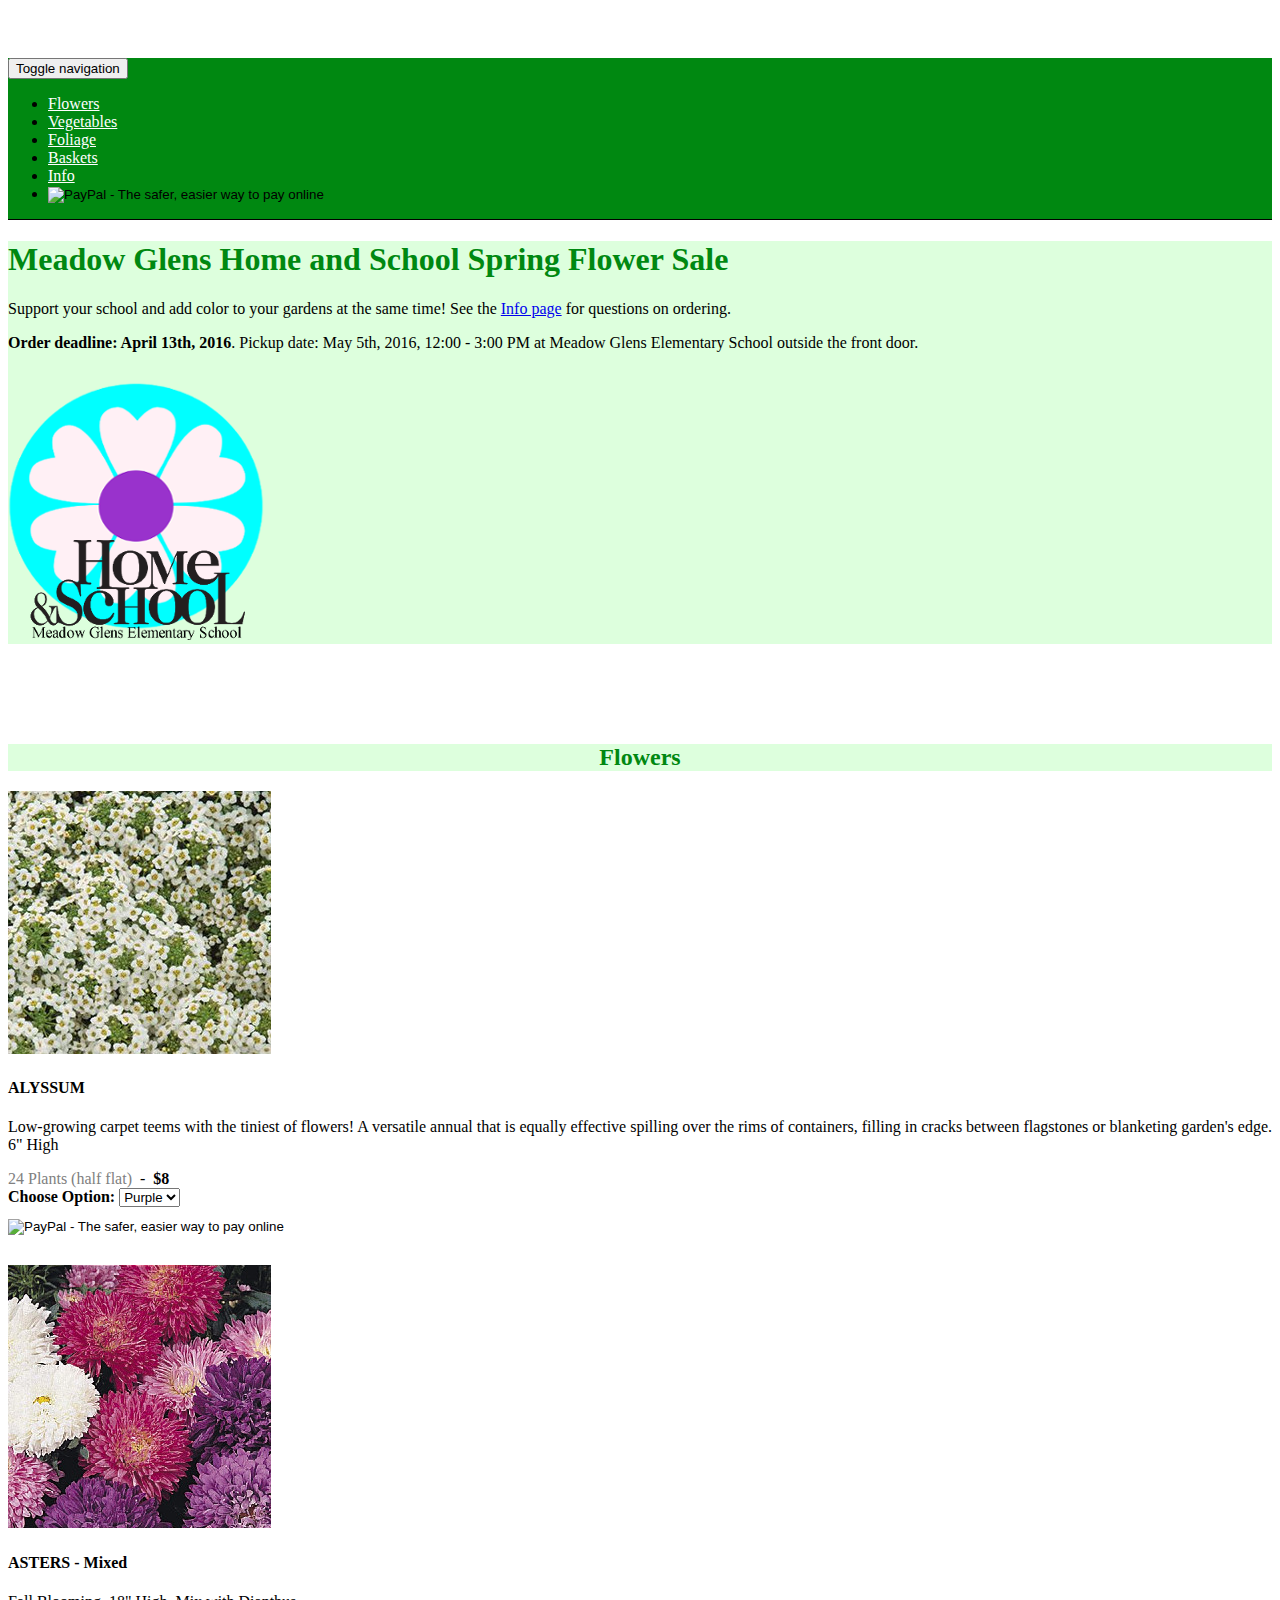
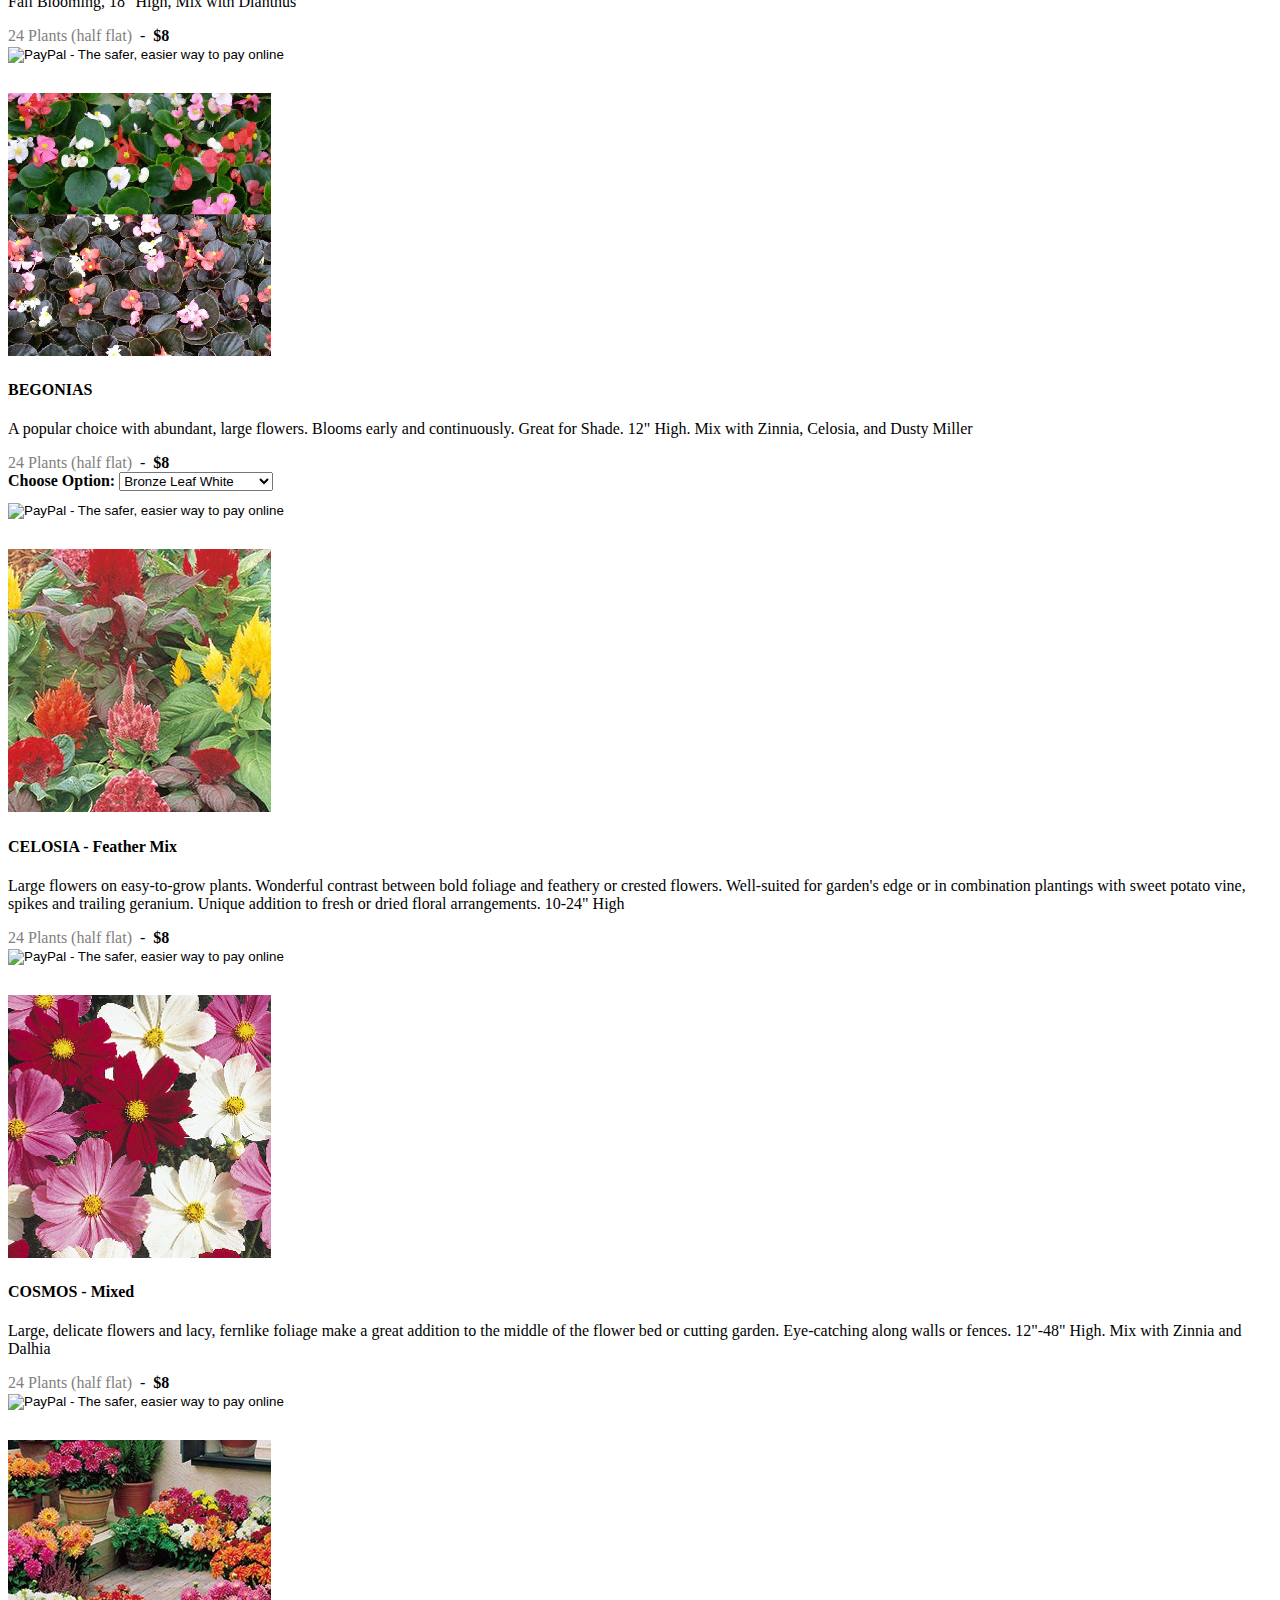
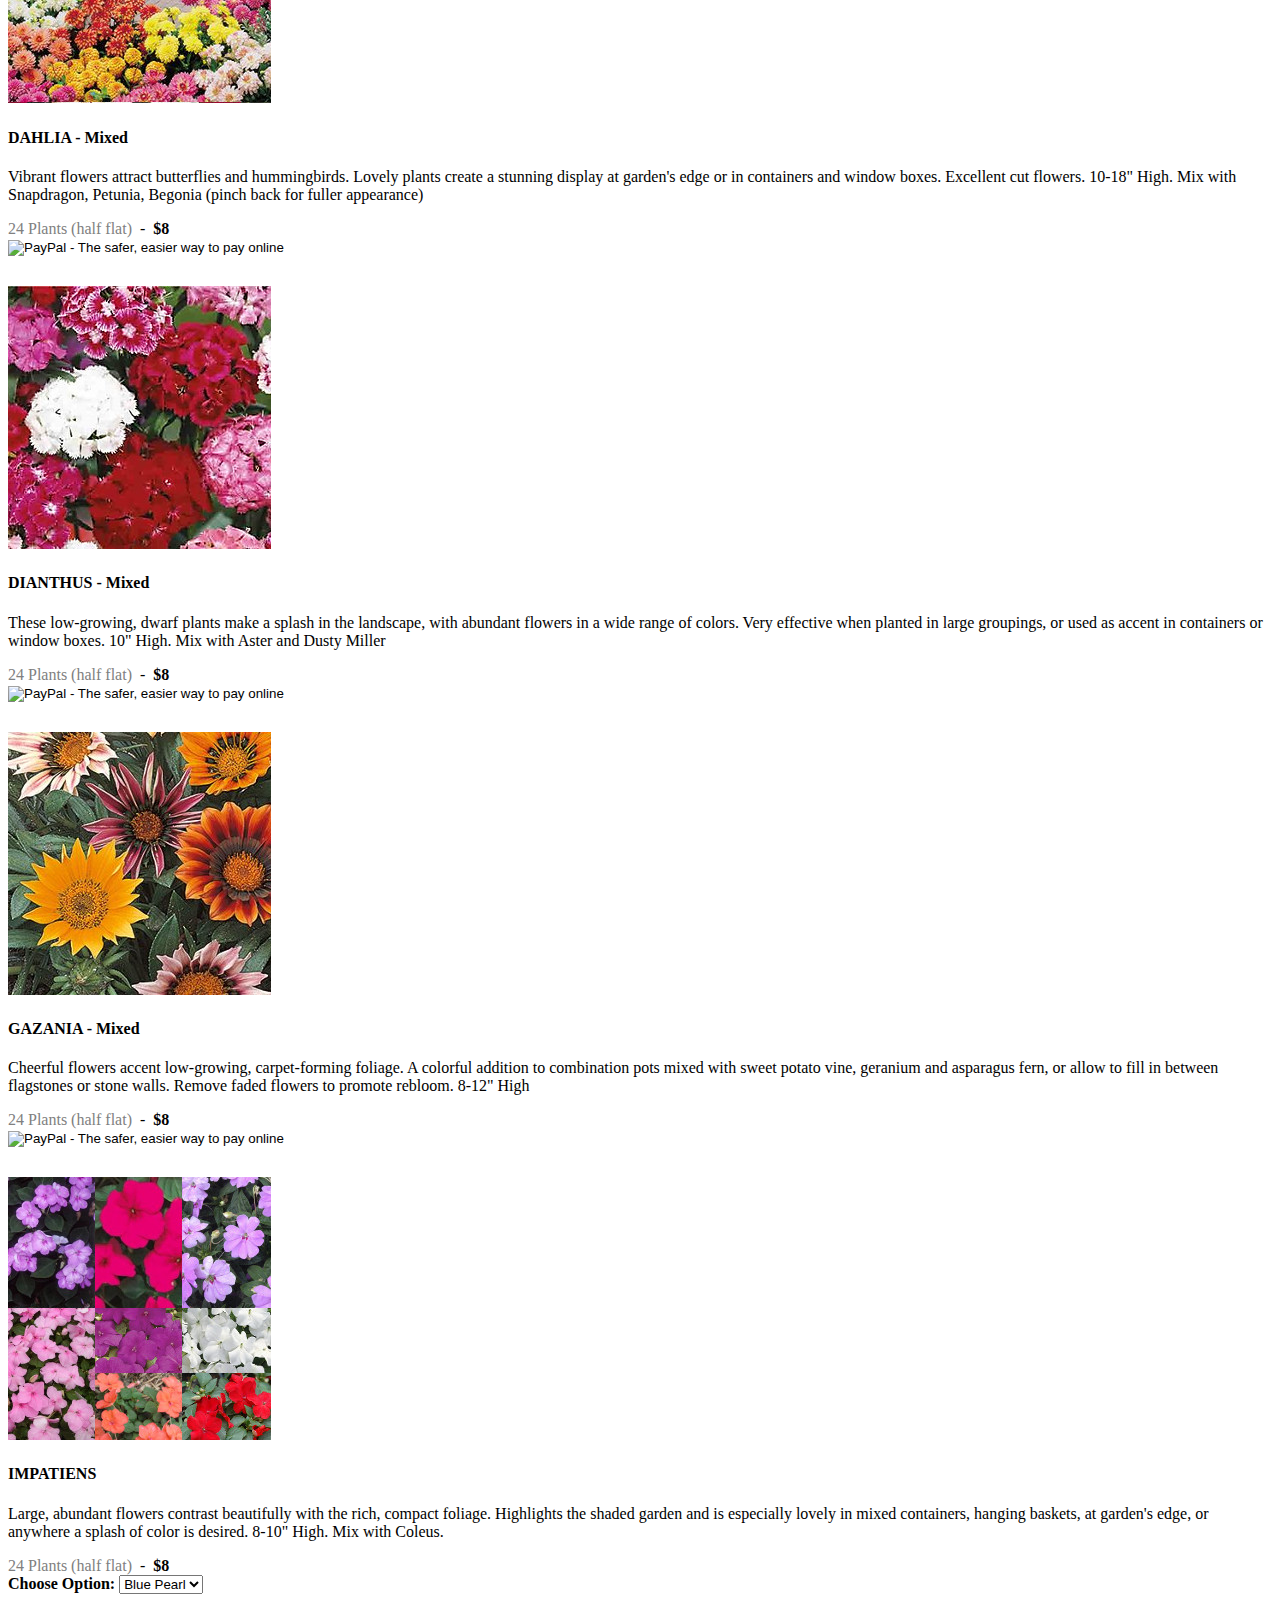
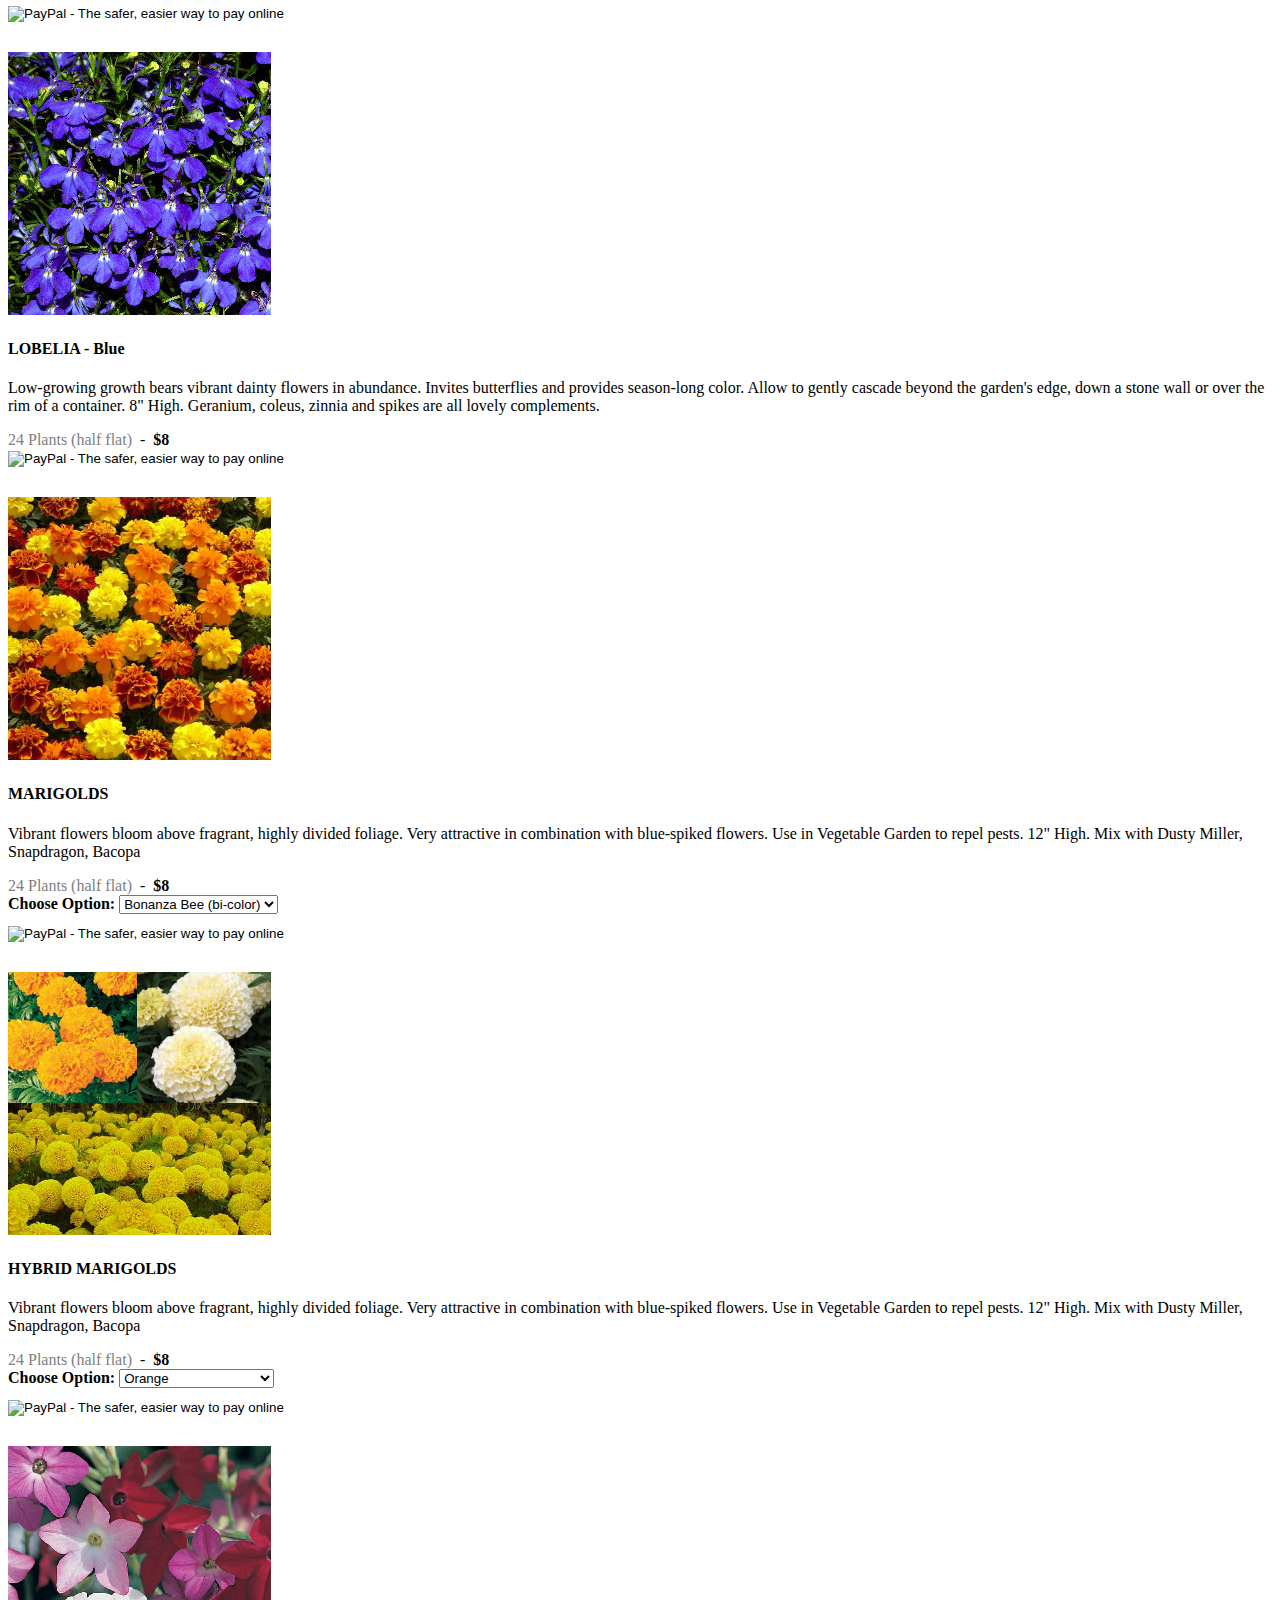
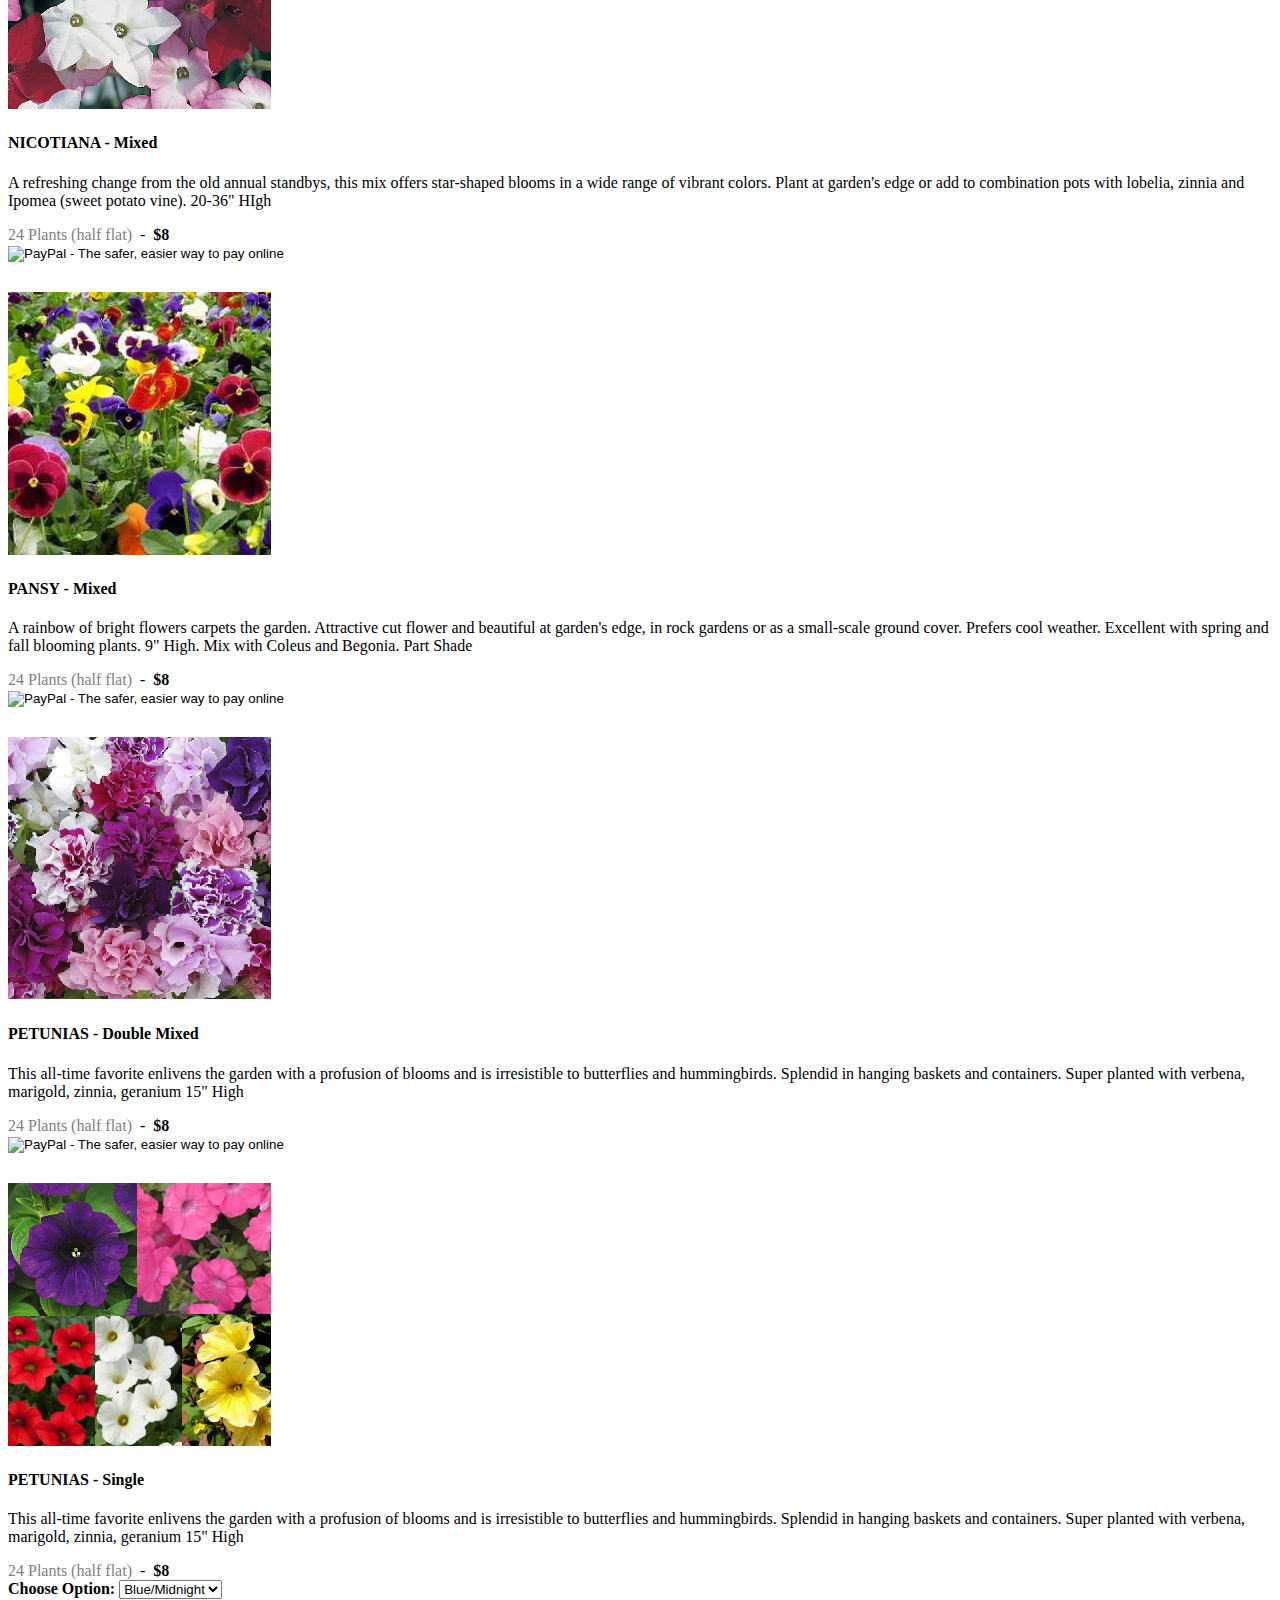
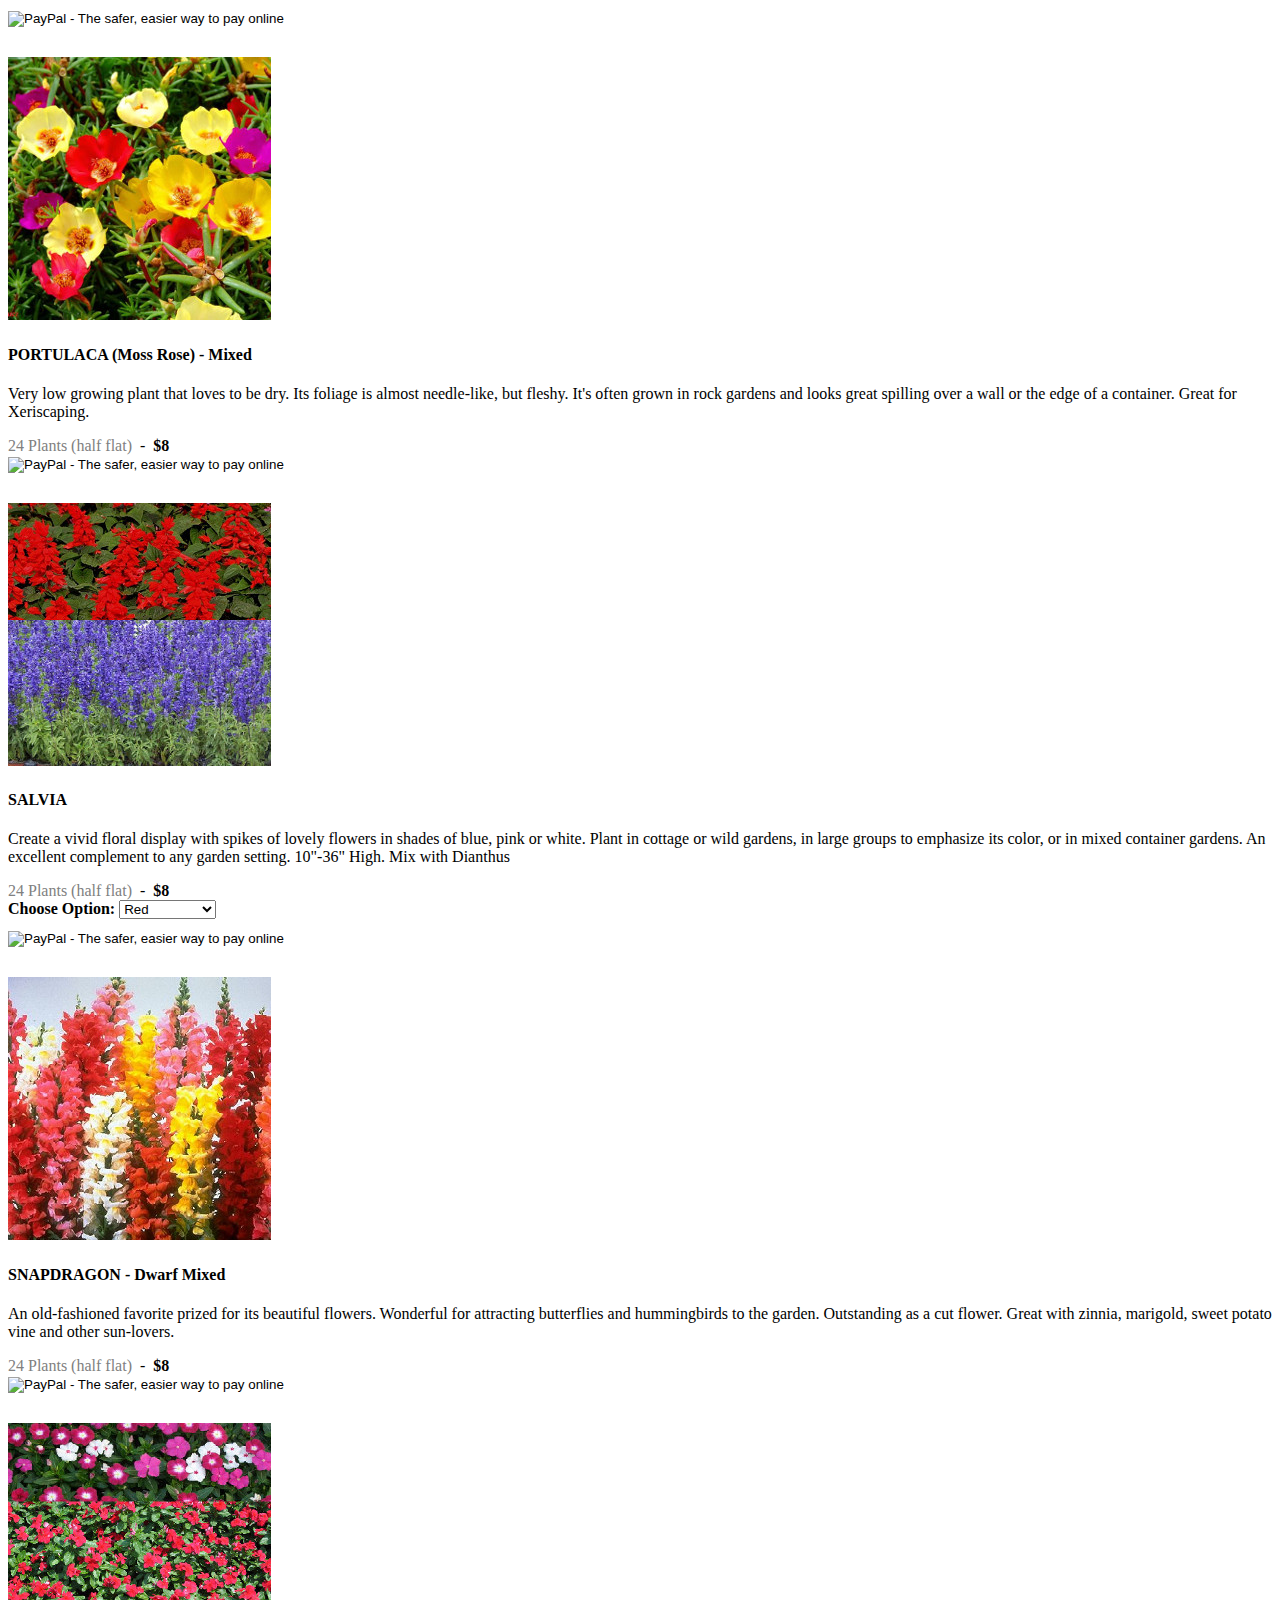
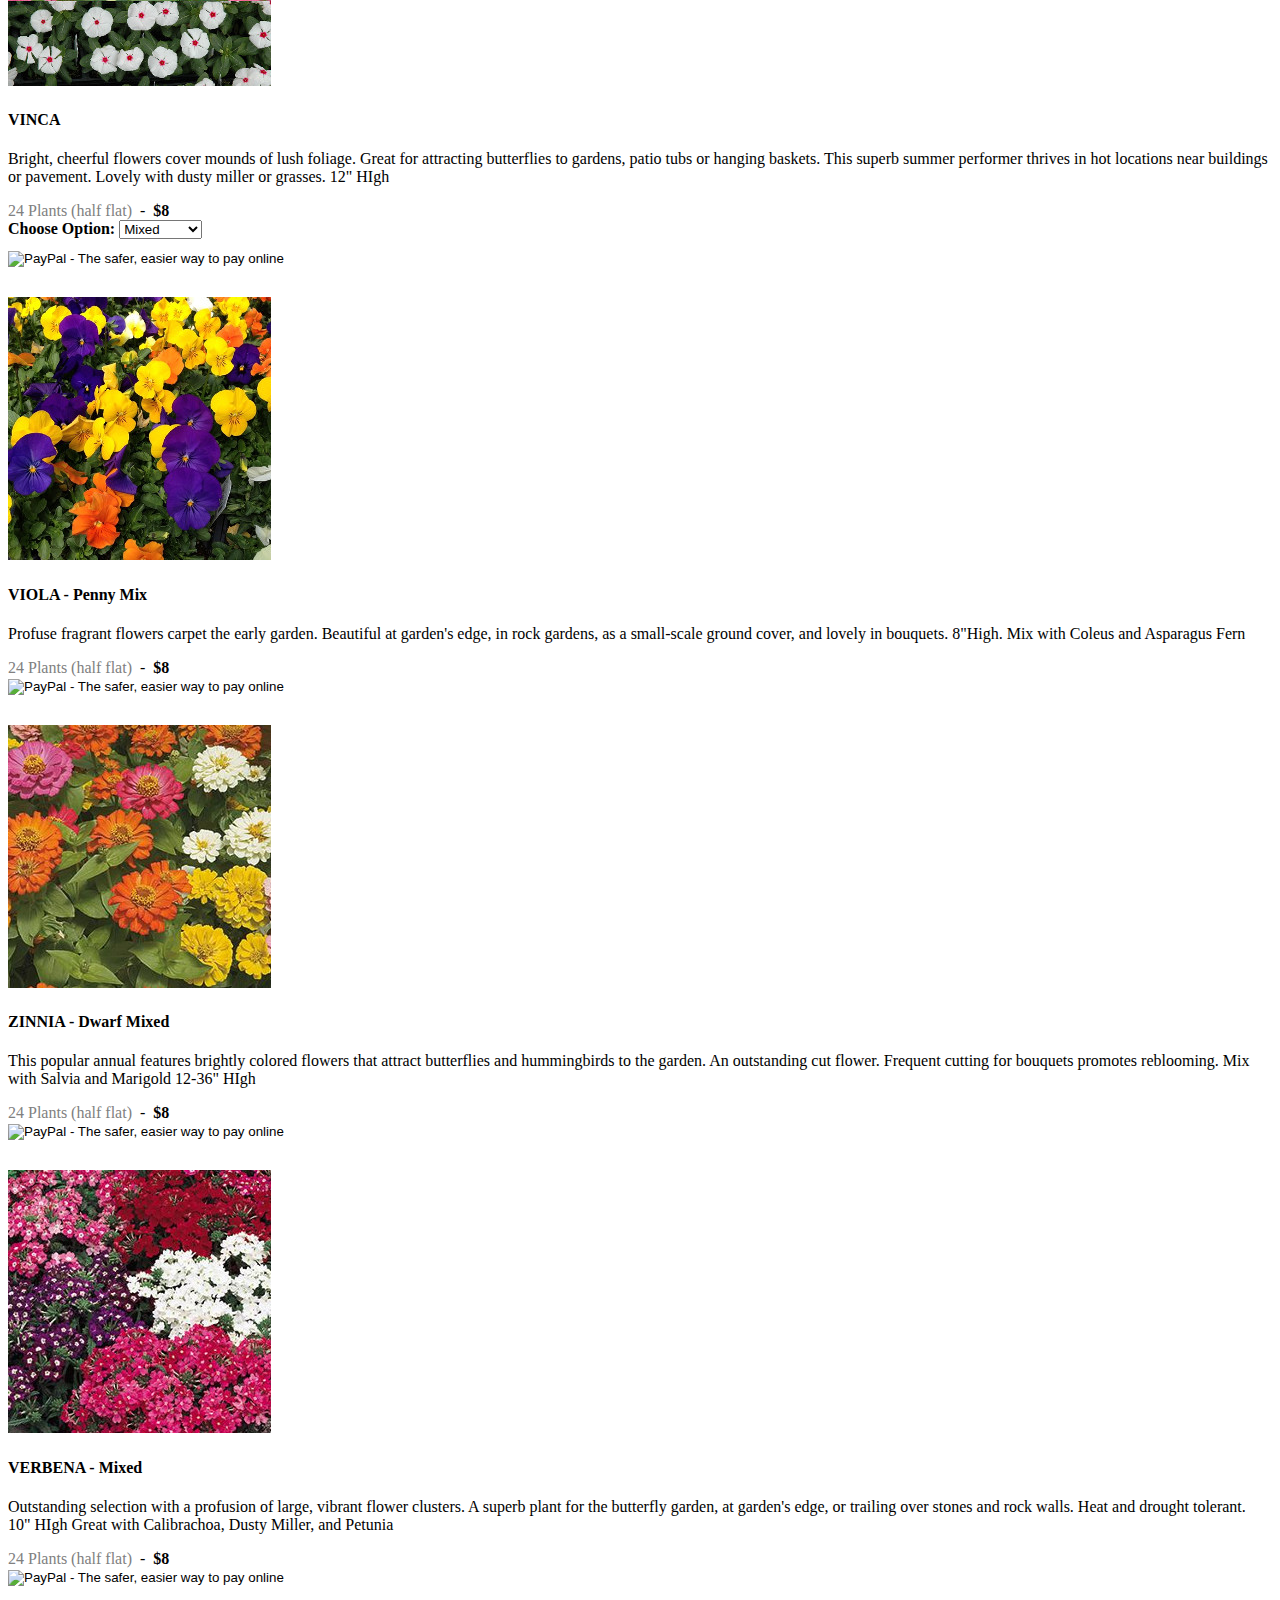
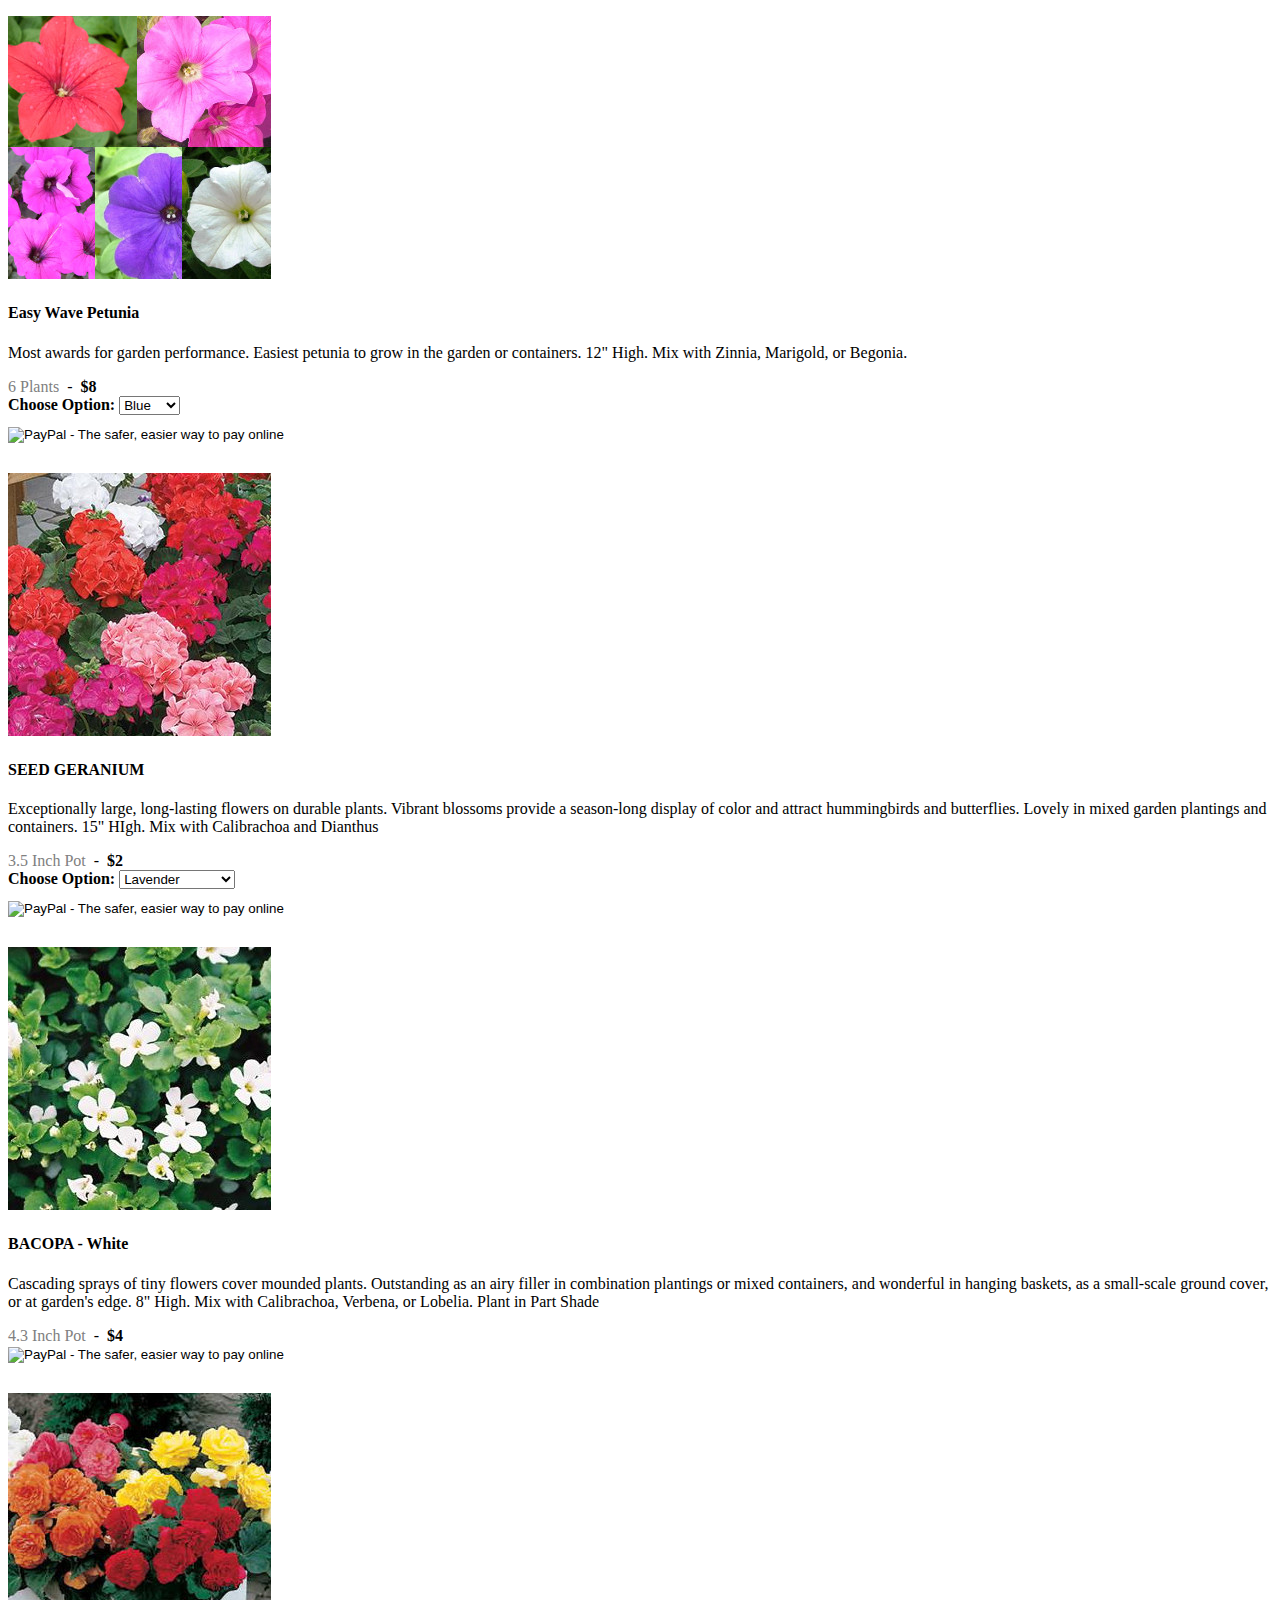
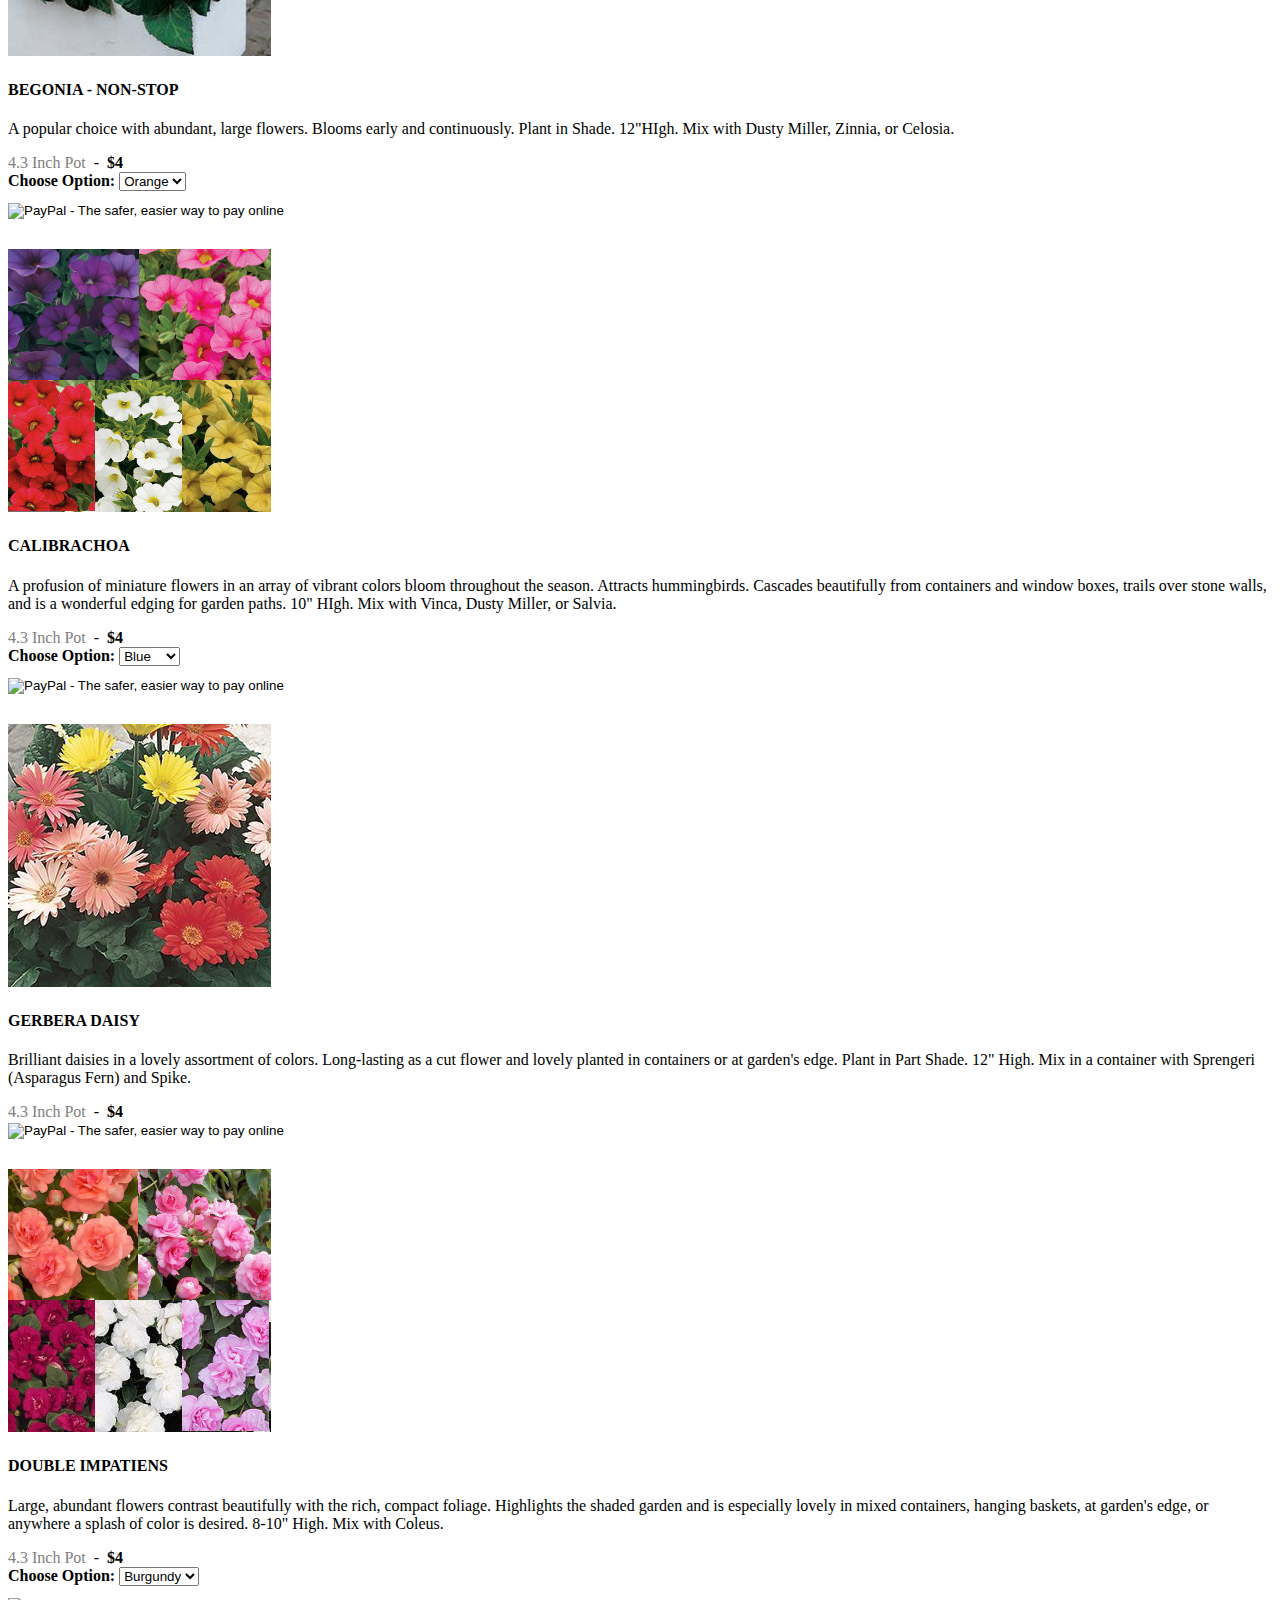
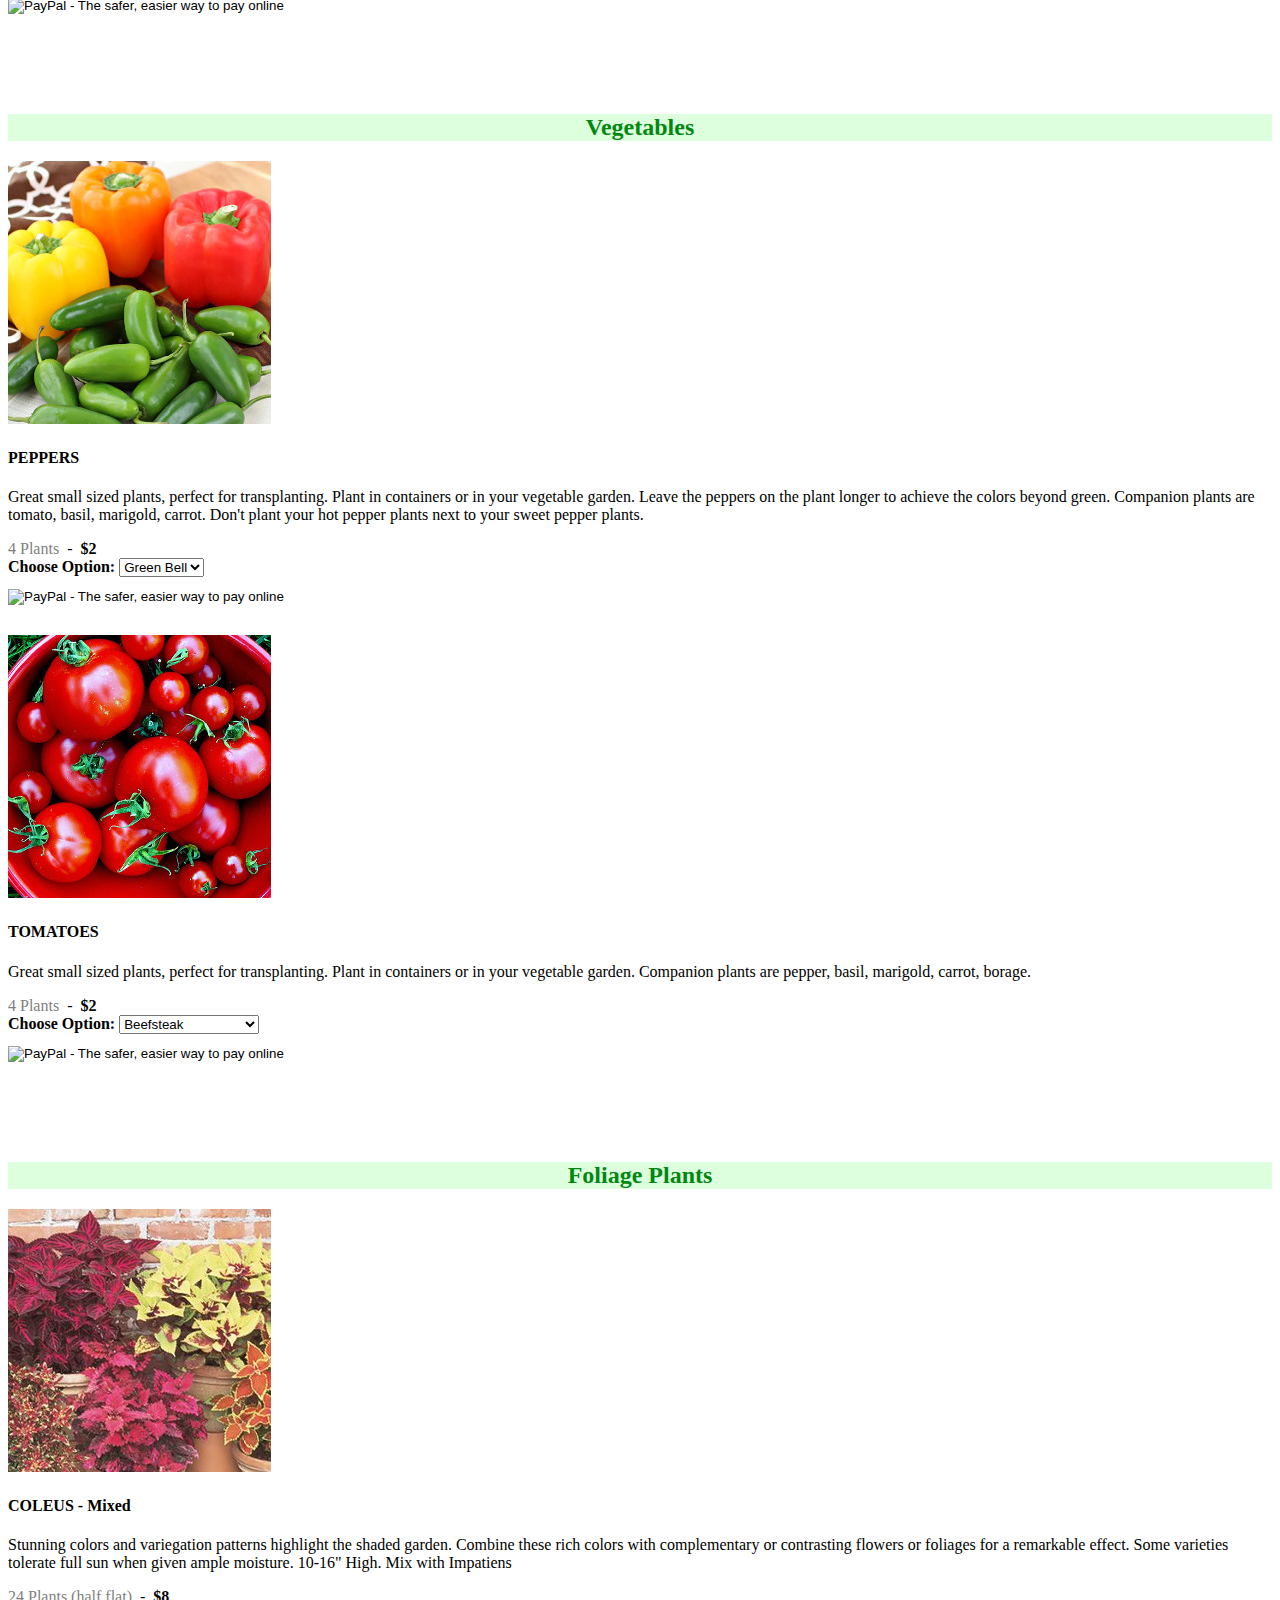
==== index.html @ 68be4182 "update" ====
<!DOCTYPE html>
<html lang="en">
<head>
<meta charset="utf-8">
<meta http-equiv="X-UA-Compatible" content="IE=edge">
<meta name="viewport" content="width=device-width, initial-scale=1">
<!-- The above 3 meta tags *must* come first in the head; any other head content must come *after* these tags -->
<meta name="description" content="">
<meta name="author" content="">
<link rel="icon" href="favicon.ico">

<title>Flower Sale Front</title>

<!-- Bootstrap core CSS -->
<!-- Latest compiled and minified CSS -->
<link rel="stylesheet" href="https://maxcdn.bootstrapcdn.com/bootstrap/3.3.6/css/bootstrap.min.css" integrity="sha384-1q8mTJOASx8j1Au+a5WDVnPi2lkFfwwEAa8hDDdjZlpLegxhjVME1fgjWPGmkzs7" crossorigin="anonymous">

<!-- Custom styles for this template -->
<link href="css/sale.css" rel="stylesheet">

<!-- HTML5 shim and Respond.js for IE8 support of HTML5 elements and media queries -->
<!--[if lt IE 9]>
      <script src="https://oss.maxcdn.com/html5shiv/3.7.2/html5shiv.min.js"></script>
      <script src="https://oss.maxcdn.com/respond/1.4.2/respond.min.js"></script>
    <![endif]-->
</head>

<body>

<nav class="navbar navbar-default navbar-fixed-top">
  <div class="container">

    <div class="navbar-header">
      <button type="button" class="navbar-toggle collapsed" data-toggle="collapse" data-target="#navbar" aria-expanded="false" aria-controls="navbar">
        <span class="sr-only">Toggle navigation</span>
        <span class="icon-bar"></span>
        <span class="icon-bar"></span>
        <span class="icon-bar"></span>
      </button>
      <!--
          <a class="navbar-brand" href="#">MG Home & School</a>
        -->
    </div>

    <div id="navbar" class="navbar-collapse collapse">
      <ul class="nav navbar-right navbar-nav">
        <li><a href="./#1">Flowers</a></li>
        <li><a href="./#2">Vegetables</a></li>
        <li><a href="./#3">Foliage</a></li>
        <li><a href="./#4">Baskets</a></li>
        <li><a href="info.html">Info</a></li>
        <li>
        
<!-- view cart button -->
<form class="navbar-form navbar-right" target="_self" action="https://www.sandbox.paypal.com/cgi-bin/webscr" method="post">

    <!-- Identify your business so that you can collect the payments. -->
    <input type="hidden" name="business" value="karl.pickett-facilitator@gmail.com">

    <!-- Specify a PayPal Shopping Cart View Cart button. -->
    <input type="hidden" name="cmd" value="_cart">
    <input type="hidden" name="display" value="1">

    <!-- Display the View Cart button. -->
    <input type="image" name="submit" border="0"
        src="https://www.paypalobjects.com/en_US/i/btn/btn_viewcart_LG.gif"
       alt="PayPal - The safer, easier way to pay online">
</form>

        </li>
      </ul>
    </div>

  </div>
</nav>



<!-- Main jumbotron for a primary marketing message or call to action -->
<div class="jumbotron">
  <div class="container">
    <div class="row">
      <div class="item col-sm-8 col-md-9">

        <h1>Meadow Glens Home and School Spring Flower Sale</h1>
        <p>
        Support your school and add color to your gardens at the same time!  See
        the <a href="info.html">Info page</a> for questions on ordering.
        <p>
        <b>Order deadline: April 13th, 2016</b>.  Pickup date: May 5th, 2016, 12:00 -
        3:00 PM at Meadow Glens Elementary School outside the front door.
      </div>
      <div class="item col-sm-4 col-md-3">

        <img class="item-image img-responsive" src="thumbs/jumbrotron image 250.png"></img>
      </div>
    </div>
  </div>
</div>

<div class="container">
  <a class="section-link-target" name="1"></a> 
  <h2>Flowers</h2>
  <div class="row">
    
<div class="item col-sm-4 col-md-3">
<img class="item-image img-responsive" src="thumbs/alyssum.jpg"></img>
  <h4 class="xxtext-center">ALYSSUM</h4>
  <p>Low-growing carpet teems with the tiniest of flowers! A versatile annual that is equally effective spilling over the rims of containers, filling in cracks between flagstones or blanketing garden's edge. 6" High</p>
  <!--
  <p>Item Number: ALYSSUM</p>
  -->
  <div class="price">
    <span class=quantity>24 Plants (half flat)</span>
    &nbsp;-&nbsp;
    <b>$8</b>
    </div>
  
<!-- add to cart button -->
<form class="addcart" target="_self" action="https://www.sandbox.paypal.com/cgi-bin/webscr" method="post">
    <!-- Identify your business so that you can collect the payments. -->
    <input type="hidden" name="business" value="karl.pickett-facilitator@gmail.com">

    <!-- Specify a PayPal Shopping Cart Add to Cart button. -->
    <input type="hidden" name="cmd" value="_cart">
    <input type="hidden" name="add" value="1">

    <!-- Specify details about the item that buyers will purchase. -->
    <input type="hidden" name="item_name" value="ALYSSUM (Half Flat)">
    <!--
    <input type="hidden" name="item_number" value="ALYSSUM">
    -->
    <input type="hidden" name="amount" value="8">

    <input type="hidden" name="no_shipping" value="1">
    <!--
    <input type="hidden" name="return" value="http://karl:8002/thankyou.html">
    -->

    
            <input type="hidden" name="on0" value="Option"><b>Choose Option:</b>
             <select name="os0">
            <option value="Purple">Purple</option><option value="White">White</option></select><br><div class=vspace></div>

    <!-- Display the payment button. -->
    <input type="image" name="submit" border="0" 
        src="https://www.paypalobjects.com/en_US/i/btn/btn_cart_LG.gif"
        alt="PayPal - The safer, easier way to pay online">
</form>

</div>

<div class="item col-sm-4 col-md-3">
<img class="item-image img-responsive" src="thumbs/aster.jpg"></img>
  <h4 class="xxtext-center">ASTERS - Mixed</h4>
  <p>Fall Blooming, 18" High, Mix with Dianthus</p>
  <!--
  <p>Item Number: ASTERS - Mixed</p>
  -->
  <div class="price">
    <span class=quantity>24 Plants (half flat)</span>
    &nbsp;-&nbsp;
    <b>$8</b>
    </div>
  
<!-- add to cart button -->
<form class="addcart" target="_self" action="https://www.sandbox.paypal.com/cgi-bin/webscr" method="post">
    <!-- Identify your business so that you can collect the payments. -->
    <input type="hidden" name="business" value="karl.pickett-facilitator@gmail.com">

    <!-- Specify a PayPal Shopping Cart Add to Cart button. -->
    <input type="hidden" name="cmd" value="_cart">
    <input type="hidden" name="add" value="1">

    <!-- Specify details about the item that buyers will purchase. -->
    <input type="hidden" name="item_name" value="ASTERS - Mixed (Half Flat)">
    <!--
    <input type="hidden" name="item_number" value="ASTERS - Mixed">
    -->
    <input type="hidden" name="amount" value="8">

    <input type="hidden" name="no_shipping" value="1">
    <!--
    <input type="hidden" name="return" value="http://karl:8002/thankyou.html">
    -->

    

    <!-- Display the payment button. -->
    <input type="image" name="submit" border="0" 
        src="https://www.paypalobjects.com/en_US/i/btn/btn_cart_LG.gif"
        alt="PayPal - The safer, easier way to pay online">
</form>

</div>

<div class="item col-sm-4 col-md-3">
<img class="item-image img-responsive" src="thumbs/Begonias.jpg"></img>
  <h4 class="xxtext-center">BEGONIAS</h4>
  <p>A popular choice with abundant, large flowers. Blooms early and continuously. Great for Shade. 12" High. Mix with Zinnia, Celosia, and Dusty Miller</p>
  <!--
  <p>Item Number: BEGONIAS</p>
  -->
  <div class="price">
    <span class=quantity>24 Plants (half flat)</span>
    &nbsp;-&nbsp;
    <b>$8</b>
    </div>
  
<!-- add to cart button -->
<form class="addcart" target="_self" action="https://www.sandbox.paypal.com/cgi-bin/webscr" method="post">
    <!-- Identify your business so that you can collect the payments. -->
    <input type="hidden" name="business" value="karl.pickett-facilitator@gmail.com">

    <!-- Specify a PayPal Shopping Cart Add to Cart button. -->
    <input type="hidden" name="cmd" value="_cart">
    <input type="hidden" name="add" value="1">

    <!-- Specify details about the item that buyers will purchase. -->
    <input type="hidden" name="item_name" value="BEGONIAS (Half Flat)">
    <!--
    <input type="hidden" name="item_number" value="BEGONIAS">
    -->
    <input type="hidden" name="amount" value="8">

    <input type="hidden" name="no_shipping" value="1">
    <!--
    <input type="hidden" name="return" value="http://karl:8002/thankyou.html">
    -->

    
            <input type="hidden" name="on0" value="Option"><b>Choose Option:</b>
             <select name="os0">
            <option value="Bronze Leaf White">Bronze Leaf White</option><option value="Bronze Leaf Mixed">Bronze Leaf Mixed</option><option value="Green Leaf Rose/Pink">Green Leaf Rose/Pink</option><option value="Green Leaf Mixed">Green Leaf Mixed</option></select><br><div class=vspace></div>

    <!-- Display the payment button. -->
    <input type="image" name="submit" border="0" 
        src="https://www.paypalobjects.com/en_US/i/btn/btn_cart_LG.gif"
        alt="PayPal - The safer, easier way to pay online">
</form>

</div>
<div class="clearfix visible-sm-block"></div>
<div class="item col-sm-4 col-md-3">
<img class="item-image img-responsive" src="thumbs/Celosia.jpg"></img>
  <h4 class="xxtext-center">CELOSIA - Feather Mix</h4>
  <p>Large flowers on easy-to-grow plants. Wonderful contrast between bold foliage and feathery or crested flowers. Well-suited for garden's edge or in combination plantings with sweet potato vine, spikes and trailing geranium. Unique addition to fresh or dried floral arrangements. 10-24" High</p>
  <!--
  <p>Item Number: CELOSIA - Feather Mix</p>
  -->
  <div class="price">
    <span class=quantity>24 Plants (half flat)</span>
    &nbsp;-&nbsp;
    <b>$8</b>
    </div>
  
<!-- add to cart button -->
<form class="addcart" target="_self" action="https://www.sandbox.paypal.com/cgi-bin/webscr" method="post">
    <!-- Identify your business so that you can collect the payments. -->
    <input type="hidden" name="business" value="karl.pickett-facilitator@gmail.com">

    <!-- Specify a PayPal Shopping Cart Add to Cart button. -->
    <input type="hidden" name="cmd" value="_cart">
    <input type="hidden" name="add" value="1">

    <!-- Specify details about the item that buyers will purchase. -->
    <input type="hidden" name="item_name" value="CELOSIA - Feather Mix (Half Flat)">
    <!--
    <input type="hidden" name="item_number" value="CELOSIA - Feather Mix">
    -->
    <input type="hidden" name="amount" value="8">

    <input type="hidden" name="no_shipping" value="1">
    <!--
    <input type="hidden" name="return" value="http://karl:8002/thankyou.html">
    -->

    

    <!-- Display the payment button. -->
    <input type="image" name="submit" border="0" 
        src="https://www.paypalobjects.com/en_US/i/btn/btn_cart_LG.gif"
        alt="PayPal - The safer, easier way to pay online">
</form>

</div>
<div class="clearfix visible-md-block visible-lg-block"></div>
<div class="item col-sm-4 col-md-3">
<img class="item-image img-responsive" src="thumbs/cosmos.jpg"></img>
  <h4 class="xxtext-center">COSMOS - Mixed</h4>
  <p>Large, delicate flowers and lacy, fernlike foliage make a great addition to the middle of the flower bed or cutting garden. Eye-catching along walls or fences. 12"-48" High.  Mix with Zinnia and Dalhia</p>
  <!--
  <p>Item Number: COSMOS - Mixed</p>
  -->
  <div class="price">
    <span class=quantity>24 Plants (half flat)</span>
    &nbsp;-&nbsp;
    <b>$8</b>
    </div>
  
<!-- add to cart button -->
<form class="addcart" target="_self" action="https://www.sandbox.paypal.com/cgi-bin/webscr" method="post">
    <!-- Identify your business so that you can collect the payments. -->
    <input type="hidden" name="business" value="karl.pickett-facilitator@gmail.com">

    <!-- Specify a PayPal Shopping Cart Add to Cart button. -->
    <input type="hidden" name="cmd" value="_cart">
    <input type="hidden" name="add" value="1">

    <!-- Specify details about the item that buyers will purchase. -->
    <input type="hidden" name="item_name" value="COSMOS - Mixed (Half Flat)">
    <!--
    <input type="hidden" name="item_number" value="COSMOS - Mixed">
    -->
    <input type="hidden" name="amount" value="8">

    <input type="hidden" name="no_shipping" value="1">
    <!--
    <input type="hidden" name="return" value="http://karl:8002/thankyou.html">
    -->

    

    <!-- Display the payment button. -->
    <input type="image" name="submit" border="0" 
        src="https://www.paypalobjects.com/en_US/i/btn/btn_cart_LG.gif"
        alt="PayPal - The safer, easier way to pay online">
</form>

</div>

<div class="item col-sm-4 col-md-3">
<img class="item-image img-responsive" src="thumbs/dahlia.jpg"></img>
  <h4 class="xxtext-center">DAHLIA - Mixed</h4>
  <p>Vibrant flowers attract butterflies and hummingbirds. Lovely plants create a stunning display at garden's edge or in containers and window boxes. Excellent cut flowers. 10-18" High. Mix with Snapdragon, Petunia, Begonia (pinch back for fuller appearance)</p>
  <!--
  <p>Item Number: DAHLIA - Mixed</p>
  -->
  <div class="price">
    <span class=quantity>24 Plants (half flat)</span>
    &nbsp;-&nbsp;
    <b>$8</b>
    </div>
  
<!-- add to cart button -->
<form class="addcart" target="_self" action="https://www.sandbox.paypal.com/cgi-bin/webscr" method="post">
    <!-- Identify your business so that you can collect the payments. -->
    <input type="hidden" name="business" value="karl.pickett-facilitator@gmail.com">

    <!-- Specify a PayPal Shopping Cart Add to Cart button. -->
    <input type="hidden" name="cmd" value="_cart">
    <input type="hidden" name="add" value="1">

    <!-- Specify details about the item that buyers will purchase. -->
    <input type="hidden" name="item_name" value="DAHLIA - Mixed (Half Flat)">
    <!--
    <input type="hidden" name="item_number" value="DAHLIA - Mixed">
    -->
    <input type="hidden" name="amount" value="8">

    <input type="hidden" name="no_shipping" value="1">
    <!--
    <input type="hidden" name="return" value="http://karl:8002/thankyou.html">
    -->

    

    <!-- Display the payment button. -->
    <input type="image" name="submit" border="0" 
        src="https://www.paypalobjects.com/en_US/i/btn/btn_cart_LG.gif"
        alt="PayPal - The safer, easier way to pay online">
</form>

</div>
<div class="clearfix visible-sm-block"></div>
<div class="item col-sm-4 col-md-3">
<img class="item-image img-responsive" src="thumbs/dianthus.jpg"></img>
  <h4 class="xxtext-center">DIANTHUS - Mixed</h4>
  <p>These low-growing, dwarf plants make a splash in the landscape, with abundant flowers in a wide range of colors. Very effective when planted in large groupings, or used as accent in containers or window boxes. 10" High. Mix with Aster and Dusty Miller</p>
  <!--
  <p>Item Number: DIANTHUS - Mixed</p>
  -->
  <div class="price">
    <span class=quantity>24 Plants (half flat)</span>
    &nbsp;-&nbsp;
    <b>$8</b>
    </div>
  
<!-- add to cart button -->
<form class="addcart" target="_self" action="https://www.sandbox.paypal.com/cgi-bin/webscr" method="post">
    <!-- Identify your business so that you can collect the payments. -->
    <input type="hidden" name="business" value="karl.pickett-facilitator@gmail.com">

    <!-- Specify a PayPal Shopping Cart Add to Cart button. -->
    <input type="hidden" name="cmd" value="_cart">
    <input type="hidden" name="add" value="1">

    <!-- Specify details about the item that buyers will purchase. -->
    <input type="hidden" name="item_name" value="DIANTHUS - Mixed (Half Flat)">
    <!--
    <input type="hidden" name="item_number" value="DIANTHUS - Mixed">
    -->
    <input type="hidden" name="amount" value="8">

    <input type="hidden" name="no_shipping" value="1">
    <!--
    <input type="hidden" name="return" value="http://karl:8002/thankyou.html">
    -->

    

    <!-- Display the payment button. -->
    <input type="image" name="submit" border="0" 
        src="https://www.paypalobjects.com/en_US/i/btn/btn_cart_LG.gif"
        alt="PayPal - The safer, easier way to pay online">
</form>

</div>

<div class="item col-sm-4 col-md-3">
<img class="item-image img-responsive" src="thumbs/Gazania.jpg"></img>
  <h4 class="xxtext-center">GAZANIA - Mixed</h4>
  <p>Cheerful flowers accent low-growing, carpet-forming foliage. A colorful addition to combination pots mixed with sweet potato vine, geranium and asparagus fern, or allow to fill in between flagstones or stone walls. Remove faded flowers to promote rebloom. 8-12" High</p>
  <!--
  <p>Item Number: GAZANIA - Mixed</p>
  -->
  <div class="price">
    <span class=quantity>24 Plants (half flat)</span>
    &nbsp;-&nbsp;
    <b>$8</b>
    </div>
  
<!-- add to cart button -->
<form class="addcart" target="_self" action="https://www.sandbox.paypal.com/cgi-bin/webscr" method="post">
    <!-- Identify your business so that you can collect the payments. -->
    <input type="hidden" name="business" value="karl.pickett-facilitator@gmail.com">

    <!-- Specify a PayPal Shopping Cart Add to Cart button. -->
    <input type="hidden" name="cmd" value="_cart">
    <input type="hidden" name="add" value="1">

    <!-- Specify details about the item that buyers will purchase. -->
    <input type="hidden" name="item_name" value="GAZANIA - Mixed (Half Flat)">
    <!--
    <input type="hidden" name="item_number" value="GAZANIA - Mixed">
    -->
    <input type="hidden" name="amount" value="8">

    <input type="hidden" name="no_shipping" value="1">
    <!--
    <input type="hidden" name="return" value="http://karl:8002/thankyou.html">
    -->

    

    <!-- Display the payment button. -->
    <input type="image" name="submit" border="0" 
        src="https://www.paypalobjects.com/en_US/i/btn/btn_cart_LG.gif"
        alt="PayPal - The safer, easier way to pay online">
</form>

</div>
<div class="clearfix visible-md-block visible-lg-block"></div>
<div class="item col-sm-4 col-md-3">
<img class="item-image img-responsive" src="thumbs/impatiens.jpg"></img>
  <h4 class="xxtext-center">IMPATIENS</h4>
  <p>Large, abundant flowers contrast beautifully with the rich, compact foliage. Highlights the shaded garden and is especially lovely in mixed containers, hanging baskets, at garden's edge, or anywhere a splash of color is desired. 8-10" High.  Mix with Coleus.</p>
  <!--
  <p>Item Number: IMPATIENS</p>
  -->
  <div class="price">
    <span class=quantity>24 Plants (half flat)</span>
    &nbsp;-&nbsp;
    <b>$8</b>
    </div>
  
<!-- add to cart button -->
<form class="addcart" target="_self" action="https://www.sandbox.paypal.com/cgi-bin/webscr" method="post">
    <!-- Identify your business so that you can collect the payments. -->
    <input type="hidden" name="business" value="karl.pickett-facilitator@gmail.com">

    <!-- Specify a PayPal Shopping Cart Add to Cart button. -->
    <input type="hidden" name="cmd" value="_cart">
    <input type="hidden" name="add" value="1">

    <!-- Specify details about the item that buyers will purchase. -->
    <input type="hidden" name="item_name" value="IMPATIENS (Half Flat)">
    <!--
    <input type="hidden" name="item_number" value="IMPATIENS">
    -->
    <input type="hidden" name="amount" value="8">

    <input type="hidden" name="no_shipping" value="1">
    <!--
    <input type="hidden" name="return" value="http://karl:8002/thankyou.html">
    -->

    
            <input type="hidden" name="on0" value="Option"><b>Choose Option:</b>
             <select name="os0">
            <option value="Blue Pearl">Blue Pearl</option><option value="Lilac">Lilac</option><option value="Lipstick">Lipstick</option><option value="Pink">Pink</option><option value="Red">Red</option><option value="Salmon">Salmon</option><option value="Violet">Violet</option><option value="White">White</option><option value="Mixed">Mixed</option></select><br><div class=vspace></div>

    <!-- Display the payment button. -->
    <input type="image" name="submit" border="0" 
        src="https://www.paypalobjects.com/en_US/i/btn/btn_cart_LG.gif"
        alt="PayPal - The safer, easier way to pay online">
</form>

</div>
<div class="clearfix visible-sm-block"></div>
<div class="item col-sm-4 col-md-3">
<img class="item-image img-responsive" src="thumbs/lobelia.jpg"></img>
  <h4 class="xxtext-center">LOBELIA - Blue</h4>
  <p>Low-growing growth bears vibrant dainty flowers in abundance. Invites butterflies and provides season-long color. Allow to gently cascade beyond the garden's edge, down a stone wall or over the rim of a container. 8" High. Geranium, coleus, zinnia and spikes are all lovely complements.</p>
  <!--
  <p>Item Number: LOBELIA - Blue</p>
  -->
  <div class="price">
    <span class=quantity>24 Plants (half flat)</span>
    &nbsp;-&nbsp;
    <b>$8</b>
    </div>
  
<!-- add to cart button -->
<form class="addcart" target="_self" action="https://www.sandbox.paypal.com/cgi-bin/webscr" method="post">
    <!-- Identify your business so that you can collect the payments. -->
    <input type="hidden" name="business" value="karl.pickett-facilitator@gmail.com">

    <!-- Specify a PayPal Shopping Cart Add to Cart button. -->
    <input type="hidden" name="cmd" value="_cart">
    <input type="hidden" name="add" value="1">

    <!-- Specify details about the item that buyers will purchase. -->
    <input type="hidden" name="item_name" value="LOBELIA - Blue (Half Flat)">
    <!--
    <input type="hidden" name="item_number" value="LOBELIA - Blue">
    -->
    <input type="hidden" name="amount" value="8">

    <input type="hidden" name="no_shipping" value="1">
    <!--
    <input type="hidden" name="return" value="http://karl:8002/thankyou.html">
    -->

    

    <!-- Display the payment button. -->
    <input type="image" name="submit" border="0" 
        src="https://www.paypalobjects.com/en_US/i/btn/btn_cart_LG.gif"
        alt="PayPal - The safer, easier way to pay online">
</form>

</div>

<div class="item col-sm-4 col-md-3">
<img class="item-image img-responsive" src="thumbs/marigold.jpg"></img>
  <h4 class="xxtext-center">MARIGOLDS</h4>
  <p>Vibrant flowers bloom above fragrant, highly divided foliage. Very attractive in combination with blue-spiked flowers. Use in Vegetable Garden to repel pests. 12" High. Mix with Dusty Miller, Snapdragon, Bacopa</p>
  <!--
  <p>Item Number: MARIGOLDS</p>
  -->
  <div class="price">
    <span class=quantity>24 Plants (half flat)</span>
    &nbsp;-&nbsp;
    <b>$8</b>
    </div>
  
<!-- add to cart button -->
<form class="addcart" target="_self" action="https://www.sandbox.paypal.com/cgi-bin/webscr" method="post">
    <!-- Identify your business so that you can collect the payments. -->
    <input type="hidden" name="business" value="karl.pickett-facilitator@gmail.com">

    <!-- Specify a PayPal Shopping Cart Add to Cart button. -->
    <input type="hidden" name="cmd" value="_cart">
    <input type="hidden" name="add" value="1">

    <!-- Specify details about the item that buyers will purchase. -->
    <input type="hidden" name="item_name" value="MARIGOLDS (Half Flat)">
    <!--
    <input type="hidden" name="item_number" value="MARIGOLDS">
    -->
    <input type="hidden" name="amount" value="8">

    <input type="hidden" name="no_shipping" value="1">
    <!--
    <input type="hidden" name="return" value="http://karl:8002/thankyou.html">
    -->

    
            <input type="hidden" name="on0" value="Option"><b>Choose Option:</b>
             <select name="os0">
            <option value="Bonanza Bee (bi-color)">Bonanza Bee (bi-color)</option><option value="Bonanza Mix">Bonanza Mix</option></select><br><div class=vspace></div>

    <!-- Display the payment button. -->
    <input type="image" name="submit" border="0" 
        src="https://www.paypalobjects.com/en_US/i/btn/btn_cart_LG.gif"
        alt="PayPal - The safer, easier way to pay online">
</form>

</div>

<div class="item col-sm-4 col-md-3">
<img class="item-image img-responsive" src="thumbs/marigold hybrid.jpg"></img>
  <h4 class="xxtext-center">HYBRID MARIGOLDS</h4>
  <p>Vibrant flowers bloom above fragrant, highly divided foliage. Very attractive in combination with blue-spiked flowers. Use in Vegetable Garden to repel pests. 12" High. Mix with Dusty Miller, Snapdragon, Bacopa</p>
  <!--
  <p>Item Number: HYBRID MARIGOLDS</p>
  -->
  <div class="price">
    <span class=quantity>24 Plants (half flat)</span>
    &nbsp;-&nbsp;
    <b>$8</b>
    </div>
  
<!-- add to cart button -->
<form class="addcart" target="_self" action="https://www.sandbox.paypal.com/cgi-bin/webscr" method="post">
    <!-- Identify your business so that you can collect the payments. -->
    <input type="hidden" name="business" value="karl.pickett-facilitator@gmail.com">

    <!-- Specify a PayPal Shopping Cart Add to Cart button. -->
    <input type="hidden" name="cmd" value="_cart">
    <input type="hidden" name="add" value="1">

    <!-- Specify details about the item that buyers will purchase. -->
    <input type="hidden" name="item_name" value="HYBRID MARIGOLDS (Half Flat)">
    <!--
    <input type="hidden" name="item_number" value="HYBRID MARIGOLDS">
    -->
    <input type="hidden" name="amount" value="8">

    <input type="hidden" name="no_shipping" value="1">
    <!--
    <input type="hidden" name="return" value="http://karl:8002/thankyou.html">
    -->

    
            <input type="hidden" name="on0" value="Option"><b>Choose Option:</b>
             <select name="os0">
            <option value="Orange">Orange</option><option value="Yellow">Yellow</option><option value="Vanilla (Sweet Cream)">Vanilla (Sweet Cream)</option></select><br><div class=vspace></div>

    <!-- Display the payment button. -->
    <input type="image" name="submit" border="0" 
        src="https://www.paypalobjects.com/en_US/i/btn/btn_cart_LG.gif"
        alt="PayPal - The safer, easier way to pay online">
</form>

</div>
<div class="clearfix visible-md-block visible-lg-block"></div><div class="clearfix visible-sm-block"></div>
<div class="item col-sm-4 col-md-3">
<img class="item-image img-responsive" src="thumbs/nicotiana.jpg"></img>
  <h4 class="xxtext-center">NICOTIANA - Mixed</h4>
  <p>A refreshing change from the old annual standbys, this mix offers star-shaped blooms in a wide range of vibrant colors. Plant at garden's edge or add to combination pots with lobelia, zinnia and Ipomea (sweet potato vine). 20-36" HIgh</p>
  <!--
  <p>Item Number: NICOTIANA - Mixed</p>
  -->
  <div class="price">
    <span class=quantity>24 Plants (half flat)</span>
    &nbsp;-&nbsp;
    <b>$8</b>
    </div>
  
<!-- add to cart button -->
<form class="addcart" target="_self" action="https://www.sandbox.paypal.com/cgi-bin/webscr" method="post">
    <!-- Identify your business so that you can collect the payments. -->
    <input type="hidden" name="business" value="karl.pickett-facilitator@gmail.com">

    <!-- Specify a PayPal Shopping Cart Add to Cart button. -->
    <input type="hidden" name="cmd" value="_cart">
    <input type="hidden" name="add" value="1">

    <!-- Specify details about the item that buyers will purchase. -->
    <input type="hidden" name="item_name" value="NICOTIANA - Mixed (Half Flat)">
    <!--
    <input type="hidden" name="item_number" value="NICOTIANA - Mixed">
    -->
    <input type="hidden" name="amount" value="8">

    <input type="hidden" name="no_shipping" value="1">
    <!--
    <input type="hidden" name="return" value="http://karl:8002/thankyou.html">
    -->

    

    <!-- Display the payment button. -->
    <input type="image" name="submit" border="0" 
        src="https://www.paypalobjects.com/en_US/i/btn/btn_cart_LG.gif"
        alt="PayPal - The safer, easier way to pay online">
</form>

</div>

<div class="item col-sm-4 col-md-3">
<img class="item-image img-responsive" src="thumbs/pansy.jpg"></img>
  <h4 class="xxtext-center">PANSY - Mixed</h4>
  <p>A rainbow of bright flowers carpets the garden. Attractive cut flower and beautiful at garden's edge, in rock gardens or as a small-scale ground cover. Prefers cool weather. Excellent with spring and fall blooming plants. 9" High. Mix with Coleus and Begonia. Part Shade</p>
  <!--
  <p>Item Number: PANSY - Mixed</p>
  -->
  <div class="price">
    <span class=quantity>24 Plants (half flat)</span>
    &nbsp;-&nbsp;
    <b>$8</b>
    </div>
  
<!-- add to cart button -->
<form class="addcart" target="_self" action="https://www.sandbox.paypal.com/cgi-bin/webscr" method="post">
    <!-- Identify your business so that you can collect the payments. -->
    <input type="hidden" name="business" value="karl.pickett-facilitator@gmail.com">

    <!-- Specify a PayPal Shopping Cart Add to Cart button. -->
    <input type="hidden" name="cmd" value="_cart">
    <input type="hidden" name="add" value="1">

    <!-- Specify details about the item that buyers will purchase. -->
    <input type="hidden" name="item_name" value="PANSY - Mixed (Half Flat)">
    <!--
    <input type="hidden" name="item_number" value="PANSY - Mixed">
    -->
    <input type="hidden" name="amount" value="8">

    <input type="hidden" name="no_shipping" value="1">
    <!--
    <input type="hidden" name="return" value="http://karl:8002/thankyou.html">
    -->

    

    <!-- Display the payment button. -->
    <input type="image" name="submit" border="0" 
        src="https://www.paypalobjects.com/en_US/i/btn/btn_cart_LG.gif"
        alt="PayPal - The safer, easier way to pay online">
</form>

</div>

<div class="item col-sm-4 col-md-3">
<img class="item-image img-responsive" src="thumbs/double petunia.jpg"></img>
  <h4 class="xxtext-center">PETUNIAS - Double Mixed</h4>
  <p>This all-time favorite enlivens the garden with a profusion of blooms and is irresistible to butterflies and hummingbirds. Splendid in hanging baskets and containers. Super planted with verbena, marigold, zinnia, geranium 15" High</p>
  <!--
  <p>Item Number: PETUNIAS - Double Mixed</p>
  -->
  <div class="price">
    <span class=quantity>24 Plants (half flat)</span>
    &nbsp;-&nbsp;
    <b>$8</b>
    </div>
  
<!-- add to cart button -->
<form class="addcart" target="_self" action="https://www.sandbox.paypal.com/cgi-bin/webscr" method="post">
    <!-- Identify your business so that you can collect the payments. -->
    <input type="hidden" name="business" value="karl.pickett-facilitator@gmail.com">

    <!-- Specify a PayPal Shopping Cart Add to Cart button. -->
    <input type="hidden" name="cmd" value="_cart">
    <input type="hidden" name="add" value="1">

    <!-- Specify details about the item that buyers will purchase. -->
    <input type="hidden" name="item_name" value="PETUNIAS - Double Mixed (Half Flat)">
    <!--
    <input type="hidden" name="item_number" value="PETUNIAS - Double Mixed">
    -->
    <input type="hidden" name="amount" value="8">

    <input type="hidden" name="no_shipping" value="1">
    <!--
    <input type="hidden" name="return" value="http://karl:8002/thankyou.html">
    -->

    

    <!-- Display the payment button. -->
    <input type="image" name="submit" border="0" 
        src="https://www.paypalobjects.com/en_US/i/btn/btn_cart_LG.gif"
        alt="PayPal - The safer, easier way to pay online">
</form>

</div>
<div class="clearfix visible-sm-block"></div>
<div class="item col-sm-4 col-md-3">
<img class="item-image img-responsive" src="thumbs/single petunia.jpg"></img>
  <h4 class="xxtext-center">PETUNIAS - Single</h4>
  <p>This all-time favorite enlivens the garden with a profusion of blooms and is irresistible to butterflies and hummingbirds. Splendid in hanging baskets and containers. Super planted with verbena, marigold, zinnia, geranium 15" High</p>
  <!--
  <p>Item Number: PETUNIAS - Single</p>
  -->
  <div class="price">
    <span class=quantity>24 Plants (half flat)</span>
    &nbsp;-&nbsp;
    <b>$8</b>
    </div>
  
<!-- add to cart button -->
<form class="addcart" target="_self" action="https://www.sandbox.paypal.com/cgi-bin/webscr" method="post">
    <!-- Identify your business so that you can collect the payments. -->
    <input type="hidden" name="business" value="karl.pickett-facilitator@gmail.com">

    <!-- Specify a PayPal Shopping Cart Add to Cart button. -->
    <input type="hidden" name="cmd" value="_cart">
    <input type="hidden" name="add" value="1">

    <!-- Specify details about the item that buyers will purchase. -->
    <input type="hidden" name="item_name" value="PETUNIAS - Single (Half Flat)">
    <!--
    <input type="hidden" name="item_number" value="PETUNIAS - Single">
    -->
    <input type="hidden" name="amount" value="8">

    <input type="hidden" name="no_shipping" value="1">
    <!--
    <input type="hidden" name="return" value="http://karl:8002/thankyou.html">
    -->

    
            <input type="hidden" name="on0" value="Option"><b>Choose Option:</b>
             <select name="os0">
            <option value="Blue/Midnight">Blue/Midnight</option><option value="Pink">Pink</option><option value="Red">Red</option><option value="White">White</option><option value="Yellow">Yellow</option><option value="Mix">Mix</option></select><br><div class=vspace></div>

    <!-- Display the payment button. -->
    <input type="image" name="submit" border="0" 
        src="https://www.paypalobjects.com/en_US/i/btn/btn_cart_LG.gif"
        alt="PayPal - The safer, easier way to pay online">
</form>

</div>
<div class="clearfix visible-md-block visible-lg-block"></div>
<div class="item col-sm-4 col-md-3">
<img class="item-image img-responsive" src="thumbs/Portulaca.jpg"></img>
  <h4 class="xxtext-center">PORTULACA (Moss Rose) - Mixed</h4>
  <p>Very low growing plant that loves to be dry. Its foliage is almost needle-like, but fleshy. It's often grown in rock gardens and looks great spilling over a wall or the edge of a container. Great for Xeriscaping.</p>
  <!--
  <p>Item Number: PORTULACA (Moss Rose) - Mixed</p>
  -->
  <div class="price">
    <span class=quantity>24 Plants (half flat)</span>
    &nbsp;-&nbsp;
    <b>$8</b>
    </div>
  
<!-- add to cart button -->
<form class="addcart" target="_self" action="https://www.sandbox.paypal.com/cgi-bin/webscr" method="post">
    <!-- Identify your business so that you can collect the payments. -->
    <input type="hidden" name="business" value="karl.pickett-facilitator@gmail.com">

    <!-- Specify a PayPal Shopping Cart Add to Cart button. -->
    <input type="hidden" name="cmd" value="_cart">
    <input type="hidden" name="add" value="1">

    <!-- Specify details about the item that buyers will purchase. -->
    <input type="hidden" name="item_name" value="PORTULACA (Moss Rose) - Mixed (Half Flat)">
    <!--
    <input type="hidden" name="item_number" value="PORTULACA (Moss Rose) - Mixed">
    -->
    <input type="hidden" name="amount" value="8">

    <input type="hidden" name="no_shipping" value="1">
    <!--
    <input type="hidden" name="return" value="http://karl:8002/thankyou.html">
    -->

    

    <!-- Display the payment button. -->
    <input type="image" name="submit" border="0" 
        src="https://www.paypalobjects.com/en_US/i/btn/btn_cart_LG.gif"
        alt="PayPal - The safer, easier way to pay online">
</form>

</div>

<div class="item col-sm-4 col-md-3">
<img class="item-image img-responsive" src="thumbs/Salvia.jpg"></img>
  <h4 class="xxtext-center">SALVIA</h4>
  <p>Create a vivid floral display with spikes of lovely flowers in shades of blue, pink or white. Plant in cottage or wild gardens, in large groups to emphasize its color, or in mixed container gardens. An excellent complement to any garden setting. 10"-36" High. Mix with Dianthus</p>
  <!--
  <p>Item Number: SALVIA</p>
  -->
  <div class="price">
    <span class=quantity>24 Plants (half flat)</span>
    &nbsp;-&nbsp;
    <b>$8</b>
    </div>
  
<!-- add to cart button -->
<form class="addcart" target="_self" action="https://www.sandbox.paypal.com/cgi-bin/webscr" method="post">
    <!-- Identify your business so that you can collect the payments. -->
    <input type="hidden" name="business" value="karl.pickett-facilitator@gmail.com">

    <!-- Specify a PayPal Shopping Cart Add to Cart button. -->
    <input type="hidden" name="cmd" value="_cart">
    <input type="hidden" name="add" value="1">

    <!-- Specify details about the item that buyers will purchase. -->
    <input type="hidden" name="item_name" value="SALVIA (Half Flat)">
    <!--
    <input type="hidden" name="item_number" value="SALVIA">
    -->
    <input type="hidden" name="amount" value="8">

    <input type="hidden" name="no_shipping" value="1">
    <!--
    <input type="hidden" name="return" value="http://karl:8002/thankyou.html">
    -->

    
            <input type="hidden" name="on0" value="Option"><b>Choose Option:</b>
             <select name="os0">
            <option value="Red">Red</option><option value="Tall Red">Tall Red</option><option value="Victoria Blue">Victoria Blue</option></select><br><div class=vspace></div>

    <!-- Display the payment button. -->
    <input type="image" name="submit" border="0" 
        src="https://www.paypalobjects.com/en_US/i/btn/btn_cart_LG.gif"
        alt="PayPal - The safer, easier way to pay online">
</form>

</div>
<div class="clearfix visible-sm-block"></div>
<div class="item col-sm-4 col-md-3">
<img class="item-image img-responsive" src="thumbs/Snapdragon.jpg"></img>
  <h4 class="xxtext-center">SNAPDRAGON - Dwarf Mixed</h4>
  <p>An old-fashioned favorite prized for its beautiful flowers. Wonderful for attracting butterflies and hummingbirds to the garden. Outstanding as a cut flower. Great with zinnia, marigold, sweet potato vine and other sun-lovers.</p>
  <!--
  <p>Item Number: SNAPDRAGON - Dwarf Mixed</p>
  -->
  <div class="price">
    <span class=quantity>24 Plants (half flat)</span>
    &nbsp;-&nbsp;
    <b>$8</b>
    </div>
  
<!-- add to cart button -->
<form class="addcart" target="_self" action="https://www.sandbox.paypal.com/cgi-bin/webscr" method="post">
    <!-- Identify your business so that you can collect the payments. -->
    <input type="hidden" name="business" value="karl.pickett-facilitator@gmail.com">

    <!-- Specify a PayPal Shopping Cart Add to Cart button. -->
    <input type="hidden" name="cmd" value="_cart">
    <input type="hidden" name="add" value="1">

    <!-- Specify details about the item that buyers will purchase. -->
    <input type="hidden" name="item_name" value="SNAPDRAGON - Dwarf Mixed (Half Flat)">
    <!--
    <input type="hidden" name="item_number" value="SNAPDRAGON - Dwarf Mixed">
    -->
    <input type="hidden" name="amount" value="8">

    <input type="hidden" name="no_shipping" value="1">
    <!--
    <input type="hidden" name="return" value="http://karl:8002/thankyou.html">
    -->

    

    <!-- Display the payment button. -->
    <input type="image" name="submit" border="0" 
        src="https://www.paypalobjects.com/en_US/i/btn/btn_cart_LG.gif"
        alt="PayPal - The safer, easier way to pay online">
</form>

</div>

<div class="item col-sm-4 col-md-3">
<img class="item-image img-responsive" src="thumbs/Vinca.jpg"></img>
  <h4 class="xxtext-center">VINCA</h4>
  <p>Bright, cheerful flowers cover mounds of lush foliage. Great for attracting butterflies to gardens, patio tubs or hanging baskets. This superb summer performer thrives in hot locations near buildings or pavement. Lovely with dusty miller or grasses. 12" HIgh</p>
  <!--
  <p>Item Number: VINCA</p>
  -->
  <div class="price">
    <span class=quantity>24 Plants (half flat)</span>
    &nbsp;-&nbsp;
    <b>$8</b>
    </div>
  
<!-- add to cart button -->
<form class="addcart" target="_self" action="https://www.sandbox.paypal.com/cgi-bin/webscr" method="post">
    <!-- Identify your business so that you can collect the payments. -->
    <input type="hidden" name="business" value="karl.pickett-facilitator@gmail.com">

    <!-- Specify a PayPal Shopping Cart Add to Cart button. -->
    <input type="hidden" name="cmd" value="_cart">
    <input type="hidden" name="add" value="1">

    <!-- Specify details about the item that buyers will purchase. -->
    <input type="hidden" name="item_name" value="VINCA (Half Flat)">
    <!--
    <input type="hidden" name="item_number" value="VINCA">
    -->
    <input type="hidden" name="amount" value="8">

    <input type="hidden" name="no_shipping" value="1">
    <!--
    <input type="hidden" name="return" value="http://karl:8002/thankyou.html">
    -->

    
            <input type="hidden" name="on0" value="Option"><b>Choose Option:</b>
             <select name="os0">
            <option value="Mixed">Mixed</option><option value="White/Eye">White/Eye</option></select><br><div class=vspace></div>

    <!-- Display the payment button. -->
    <input type="image" name="submit" border="0" 
        src="https://www.paypalobjects.com/en_US/i/btn/btn_cart_LG.gif"
        alt="PayPal - The safer, easier way to pay online">
</form>

</div>
<div class="clearfix visible-md-block visible-lg-block"></div>
<div class="item col-sm-4 col-md-3">
<img class="item-image img-responsive" src="thumbs/viola.jpg"></img>
  <h4 class="xxtext-center">VIOLA - Penny Mix</h4>
  <p>Profuse fragrant flowers carpet the early garden. Beautiful at garden's edge, in rock gardens, as a small-scale ground cover, and lovely in bouquets. 8"High. Mix with Coleus and Asparagus Fern</p>
  <!--
  <p>Item Number: VIOLA - Penny Mix</p>
  -->
  <div class="price">
    <span class=quantity>24 Plants (half flat)</span>
    &nbsp;-&nbsp;
    <b>$8</b>
    </div>
  
<!-- add to cart button -->
<form class="addcart" target="_self" action="https://www.sandbox.paypal.com/cgi-bin/webscr" method="post">
    <!-- Identify your business so that you can collect the payments. -->
    <input type="hidden" name="business" value="karl.pickett-facilitator@gmail.com">

    <!-- Specify a PayPal Shopping Cart Add to Cart button. -->
    <input type="hidden" name="cmd" value="_cart">
    <input type="hidden" name="add" value="1">

    <!-- Specify details about the item that buyers will purchase. -->
    <input type="hidden" name="item_name" value="VIOLA - Penny Mix (Half Flat)">
    <!--
    <input type="hidden" name="item_number" value="VIOLA - Penny Mix">
    -->
    <input type="hidden" name="amount" value="8">

    <input type="hidden" name="no_shipping" value="1">
    <!--
    <input type="hidden" name="return" value="http://karl:8002/thankyou.html">
    -->

    

    <!-- Display the payment button. -->
    <input type="image" name="submit" border="0" 
        src="https://www.paypalobjects.com/en_US/i/btn/btn_cart_LG.gif"
        alt="PayPal - The safer, easier way to pay online">
</form>

</div>
<div class="clearfix visible-sm-block"></div>
<div class="item col-sm-4 col-md-3">
<img class="item-image img-responsive" src="thumbs/Zinnia.jpg"></img>
  <h4 class="xxtext-center">ZINNIA - Dwarf Mixed</h4>
  <p>This popular annual features brightly colored flowers that attract butterflies and hummingbirds to the garden. An outstanding cut flower. Frequent cutting for bouquets promotes reblooming. Mix with Salvia and Marigold 12-36" HIgh</p>
  <!--
  <p>Item Number: ZINNIA - Dwarf Mixed</p>
  -->
  <div class="price">
    <span class=quantity>24 Plants (half flat)</span>
    &nbsp;-&nbsp;
    <b>$8</b>
    </div>
  
<!-- add to cart button -->
<form class="addcart" target="_self" action="https://www.sandbox.paypal.com/cgi-bin/webscr" method="post">
    <!-- Identify your business so that you can collect the payments. -->
    <input type="hidden" name="business" value="karl.pickett-facilitator@gmail.com">

    <!-- Specify a PayPal Shopping Cart Add to Cart button. -->
    <input type="hidden" name="cmd" value="_cart">
    <input type="hidden" name="add" value="1">

    <!-- Specify details about the item that buyers will purchase. -->
    <input type="hidden" name="item_name" value="ZINNIA - Dwarf Mixed (Half Flat)">
    <!--
    <input type="hidden" name="item_number" value="ZINNIA - Dwarf Mixed">
    -->
    <input type="hidden" name="amount" value="8">

    <input type="hidden" name="no_shipping" value="1">
    <!--
    <input type="hidden" name="return" value="http://karl:8002/thankyou.html">
    -->

    

    <!-- Display the payment button. -->
    <input type="image" name="submit" border="0" 
        src="https://www.paypalobjects.com/en_US/i/btn/btn_cart_LG.gif"
        alt="PayPal - The safer, easier way to pay online">
</form>

</div>

<div class="item col-sm-4 col-md-3">
<img class="item-image img-responsive" src="thumbs/Verbena.jpg"></img>
  <h4 class="xxtext-center">VERBENA - Mixed</h4>
  <p>Outstanding selection with a profusion of large, vibrant flower clusters. A superb plant for the butterfly garden, at garden's edge, or trailing over stones and rock walls. Heat and drought tolerant. 10" HIgh Great with Calibrachoa, Dusty Miller, and Petunia</p>
  <!--
  <p>Item Number: VERBENA - Mixed</p>
  -->
  <div class="price">
    <span class=quantity>24 Plants (half flat)</span>
    &nbsp;-&nbsp;
    <b>$8</b>
    </div>
  
<!-- add to cart button -->
<form class="addcart" target="_self" action="https://www.sandbox.paypal.com/cgi-bin/webscr" method="post">
    <!-- Identify your business so that you can collect the payments. -->
    <input type="hidden" name="business" value="karl.pickett-facilitator@gmail.com">

    <!-- Specify a PayPal Shopping Cart Add to Cart button. -->
    <input type="hidden" name="cmd" value="_cart">
    <input type="hidden" name="add" value="1">

    <!-- Specify details about the item that buyers will purchase. -->
    <input type="hidden" name="item_name" value="VERBENA - Mixed (Half Flat)">
    <!--
    <input type="hidden" name="item_number" value="VERBENA - Mixed">
    -->
    <input type="hidden" name="amount" value="8">

    <input type="hidden" name="no_shipping" value="1">
    <!--
    <input type="hidden" name="return" value="http://karl:8002/thankyou.html">
    -->

    

    <!-- Display the payment button. -->
    <input type="image" name="submit" border="0" 
        src="https://www.paypalobjects.com/en_US/i/btn/btn_cart_LG.gif"
        alt="PayPal - The safer, easier way to pay online">
</form>

</div>

<div class="item col-sm-4 col-md-3">
<img class="item-image img-responsive" src="thumbs/easy wave.jpg"></img>
  <h4 class="xxtext-center">Easy Wave Petunia</h4>
  <p>Most awards for garden performance. Easiest petunia to grow in the garden or containers. 12" High.  Mix with Zinnia, Marigold, or Begonia.</p>
  <!--
  <p>Item Number: Easy Wave Petunia</p>
  -->
  <div class="price">
    <span class=quantity>6 Plants</span>
    &nbsp;-&nbsp;
    <b>$8</b>
    </div>
  
<!-- add to cart button -->
<form class="addcart" target="_self" action="https://www.sandbox.paypal.com/cgi-bin/webscr" method="post">
    <!-- Identify your business so that you can collect the payments. -->
    <input type="hidden" name="business" value="karl.pickett-facilitator@gmail.com">

    <!-- Specify a PayPal Shopping Cart Add to Cart button. -->
    <input type="hidden" name="cmd" value="_cart">
    <input type="hidden" name="add" value="1">

    <!-- Specify details about the item that buyers will purchase. -->
    <input type="hidden" name="item_name" value="Easy Wave Petunia (6 Plants)">
    <!--
    <input type="hidden" name="item_number" value="Easy Wave Petunia">
    -->
    <input type="hidden" name="amount" value="8">

    <input type="hidden" name="no_shipping" value="1">
    <!--
    <input type="hidden" name="return" value="http://karl:8002/thankyou.html">
    -->

    
            <input type="hidden" name="on0" value="Option"><b>Choose Option:</b>
             <select name="os0">
            <option value="Blue">Blue</option><option value="Pink">Pink</option><option value="Purple">Purple</option><option value="Red">Red</option><option value="White">White</option></select><br><div class=vspace></div>

    <!-- Display the payment button. -->
    <input type="image" name="submit" border="0" 
        src="https://www.paypalobjects.com/en_US/i/btn/btn_cart_LG.gif"
        alt="PayPal - The safer, easier way to pay online">
</form>

</div>
<div class="clearfix visible-md-block visible-lg-block"></div><div class="clearfix visible-sm-block"></div>
<div class="item col-sm-4 col-md-3">
<img class="item-image img-responsive" src="thumbs/seed geranium.jpg"></img>
  <h4 class="xxtext-center">SEED GERANIUM</h4>
  <p>Exceptionally large, long-lasting flowers on durable plants. Vibrant blossoms provide a season-long display of color and attract hummingbirds and butterflies. Lovely in mixed garden plantings and containers. 15" HIgh. Mix with Calibrachoa and Dianthus</p>
  <!--
  <p>Item Number: SEED GERANIUM</p>
  -->
  <div class="price">
    <span class=quantity>3.5 Inch Pot</span>
    &nbsp;-&nbsp;
    <b>$2</b>
    </div>
  
<!-- add to cart button -->
<form class="addcart" target="_self" action="https://www.sandbox.paypal.com/cgi-bin/webscr" method="post">
    <!-- Identify your business so that you can collect the payments. -->
    <input type="hidden" name="business" value="karl.pickett-facilitator@gmail.com">

    <!-- Specify a PayPal Shopping Cart Add to Cart button. -->
    <input type="hidden" name="cmd" value="_cart">
    <input type="hidden" name="add" value="1">

    <!-- Specify details about the item that buyers will purchase. -->
    <input type="hidden" name="item_name" value="SEED GERANIUM">
    <!--
    <input type="hidden" name="item_number" value="SEED GERANIUM">
    -->
    <input type="hidden" name="amount" value="2">

    <input type="hidden" name="no_shipping" value="1">
    <!--
    <input type="hidden" name="return" value="http://karl:8002/thankyou.html">
    -->

    
            <input type="hidden" name="on0" value="Option"><b>Choose Option:</b>
             <select name="os0">
            <option value="Lavender">Lavender</option><option value="Orange Bi-color">Orange Bi-color</option><option value="Violet">Violet</option><option value="Pink">Pink</option><option value="Deep Red">Deep Red</option><option value="Coral">Coral</option><option value="White">White</option></select><br><div class=vspace></div>

    <!-- Display the payment button. -->
    <input type="image" name="submit" border="0" 
        src="https://www.paypalobjects.com/en_US/i/btn/btn_cart_LG.gif"
        alt="PayPal - The safer, easier way to pay online">
</form>

</div>

<div class="item col-sm-4 col-md-3">
<img class="item-image img-responsive" src="thumbs/bacopa.jpg"></img>
  <h4 class="xxtext-center">BACOPA - White</h4>
  <p>Cascading sprays of tiny flowers cover mounded plants. Outstanding as an airy filler in combination plantings or mixed containers, and wonderful in hanging baskets, as a small-scale ground cover, or at garden's edge. 8" High.  Mix with Calibrachoa, Verbena, or Lobelia. Plant in Part Shade</p>
  <!--
  <p>Item Number: BACOPA - White</p>
  -->
  <div class="price">
    <span class=quantity>4.3 Inch Pot</span>
    &nbsp;-&nbsp;
    <b>$4</b>
    </div>
  
<!-- add to cart button -->
<form class="addcart" target="_self" action="https://www.sandbox.paypal.com/cgi-bin/webscr" method="post">
    <!-- Identify your business so that you can collect the payments. -->
    <input type="hidden" name="business" value="karl.pickett-facilitator@gmail.com">

    <!-- Specify a PayPal Shopping Cart Add to Cart button. -->
    <input type="hidden" name="cmd" value="_cart">
    <input type="hidden" name="add" value="1">

    <!-- Specify details about the item that buyers will purchase. -->
    <input type="hidden" name="item_name" value="BACOPA - White">
    <!--
    <input type="hidden" name="item_number" value="BACOPA - White">
    -->
    <input type="hidden" name="amount" value="4">

    <input type="hidden" name="no_shipping" value="1">
    <!--
    <input type="hidden" name="return" value="http://karl:8002/thankyou.html">
    -->

    

    <!-- Display the payment button. -->
    <input type="image" name="submit" border="0" 
        src="https://www.paypalobjects.com/en_US/i/btn/btn_cart_LG.gif"
        alt="PayPal - The safer, easier way to pay online">
</form>

</div>

<div class="item col-sm-4 col-md-3">
<img class="item-image img-responsive" src="thumbs/non-stop-begonia.jpg"></img>
  <h4 class="xxtext-center">BEGONIA - NON-STOP</h4>
  <p>A popular choice with abundant, large flowers. Blooms early and continuously. Plant in Shade. 12"HIgh. Mix with Dusty Miller, Zinnia, or Celosia.</p>
  <!--
  <p>Item Number: BEGONIA - NON-STOP</p>
  -->
  <div class="price">
    <span class=quantity>4.3 Inch Pot</span>
    &nbsp;-&nbsp;
    <b>$4</b>
    </div>
  
<!-- add to cart button -->
<form class="addcart" target="_self" action="https://www.sandbox.paypal.com/cgi-bin/webscr" method="post">
    <!-- Identify your business so that you can collect the payments. -->
    <input type="hidden" name="business" value="karl.pickett-facilitator@gmail.com">

    <!-- Specify a PayPal Shopping Cart Add to Cart button. -->
    <input type="hidden" name="cmd" value="_cart">
    <input type="hidden" name="add" value="1">

    <!-- Specify details about the item that buyers will purchase. -->
    <input type="hidden" name="item_name" value="BEGONIA - NON-STOP">
    <!--
    <input type="hidden" name="item_number" value="BEGONIA - NON-STOP">
    -->
    <input type="hidden" name="amount" value="4">

    <input type="hidden" name="no_shipping" value="1">
    <!--
    <input type="hidden" name="return" value="http://karl:8002/thankyou.html">
    -->

    
            <input type="hidden" name="on0" value="Option"><b>Choose Option:</b>
             <select name="os0">
            <option value="Orange">Orange</option><option value="Red">Red</option><option value="Yellow">Yellow</option></select><br><div class=vspace></div>

    <!-- Display the payment button. -->
    <input type="image" name="submit" border="0" 
        src="https://www.paypalobjects.com/en_US/i/btn/btn_cart_LG.gif"
        alt="PayPal - The safer, easier way to pay online">
</form>

</div>
<div class="clearfix visible-sm-block"></div>
<div class="item col-sm-4 col-md-3">
<img class="item-image img-responsive" src="thumbs/calibrachoa.jpg"></img>
  <h4 class="xxtext-center">CALIBRACHOA</h4>
  <p>A profusion of miniature flowers in an array of vibrant colors bloom throughout the season. Attracts hummingbirds. Cascades beautifully from containers and window boxes, trails over stone walls, and is a wonderful edging for garden paths. 10" HIgh. Mix with Vinca, Dusty Miller, or Salvia.</p>
  <!--
  <p>Item Number: CALIBRACHOA</p>
  -->
  <div class="price">
    <span class=quantity>4.3 Inch Pot</span>
    &nbsp;-&nbsp;
    <b>$4</b>
    </div>
  
<!-- add to cart button -->
<form class="addcart" target="_self" action="https://www.sandbox.paypal.com/cgi-bin/webscr" method="post">
    <!-- Identify your business so that you can collect the payments. -->
    <input type="hidden" name="business" value="karl.pickett-facilitator@gmail.com">

    <!-- Specify a PayPal Shopping Cart Add to Cart button. -->
    <input type="hidden" name="cmd" value="_cart">
    <input type="hidden" name="add" value="1">

    <!-- Specify details about the item that buyers will purchase. -->
    <input type="hidden" name="item_name" value="CALIBRACHOA">
    <!--
    <input type="hidden" name="item_number" value="CALIBRACHOA">
    -->
    <input type="hidden" name="amount" value="4">

    <input type="hidden" name="no_shipping" value="1">
    <!--
    <input type="hidden" name="return" value="http://karl:8002/thankyou.html">
    -->

    
            <input type="hidden" name="on0" value="Option"><b>Choose Option:</b>
             <select name="os0">
            <option value="Blue">Blue</option><option value="Pink">Pink</option><option value="Red">Red</option><option value="White">White</option><option value="Yellow">Yellow</option></select><br><div class=vspace></div>

    <!-- Display the payment button. -->
    <input type="image" name="submit" border="0" 
        src="https://www.paypalobjects.com/en_US/i/btn/btn_cart_LG.gif"
        alt="PayPal - The safer, easier way to pay online">
</form>

</div>
<div class="clearfix visible-md-block visible-lg-block"></div>
<div class="item col-sm-4 col-md-3">
<img class="item-image img-responsive" src="thumbs/Gerbera Daisy.jpg"></img>
  <h4 class="xxtext-center">GERBERA DAISY</h4>
  <p>Brilliant daisies in a lovely assortment of colors. Long-lasting as a cut flower and lovely planted in containers or at garden's edge. Plant in Part Shade. 12" High.  Mix in a container with Sprengeri (Asparagus Fern) and Spike.</p>
  <!--
  <p>Item Number: GERBERA DAISY</p>
  -->
  <div class="price">
    <span class=quantity>4.3 Inch Pot</span>
    &nbsp;-&nbsp;
    <b>$4</b>
    </div>
  
<!-- add to cart button -->
<form class="addcart" target="_self" action="https://www.sandbox.paypal.com/cgi-bin/webscr" method="post">
    <!-- Identify your business so that you can collect the payments. -->
    <input type="hidden" name="business" value="karl.pickett-facilitator@gmail.com">

    <!-- Specify a PayPal Shopping Cart Add to Cart button. -->
    <input type="hidden" name="cmd" value="_cart">
    <input type="hidden" name="add" value="1">

    <!-- Specify details about the item that buyers will purchase. -->
    <input type="hidden" name="item_name" value="GERBERA DAISY">
    <!--
    <input type="hidden" name="item_number" value="GERBERA DAISY">
    -->
    <input type="hidden" name="amount" value="4">

    <input type="hidden" name="no_shipping" value="1">
    <!--
    <input type="hidden" name="return" value="http://karl:8002/thankyou.html">
    -->

    

    <!-- Display the payment button. -->
    <input type="image" name="submit" border="0" 
        src="https://www.paypalobjects.com/en_US/i/btn/btn_cart_LG.gif"
        alt="PayPal - The safer, easier way to pay online">
</form>

</div>

<div class="item col-sm-4 col-md-3">
<img class="item-image img-responsive" src="thumbs/double impatiens.jpg"></img>
  <h4 class="xxtext-center">DOUBLE IMPATIENS</h4>
  <p>Large, abundant flowers contrast beautifully with the rich, compact foliage. Highlights the shaded garden and is especially lovely in mixed containers, hanging baskets, at garden's edge, or anywhere a splash of color is desired. 8-10" High.  Mix with Coleus.</p>
  <!--
  <p>Item Number: DOUBLE IMPATIENS</p>
  -->
  <div class="price">
    <span class=quantity>4.3 Inch Pot</span>
    &nbsp;-&nbsp;
    <b>$4</b>
    </div>
  
<!-- add to cart button -->
<form class="addcart" target="_self" action="https://www.sandbox.paypal.com/cgi-bin/webscr" method="post">
    <!-- Identify your business so that you can collect the payments. -->
    <input type="hidden" name="business" value="karl.pickett-facilitator@gmail.com">

    <!-- Specify a PayPal Shopping Cart Add to Cart button. -->
    <input type="hidden" name="cmd" value="_cart">
    <input type="hidden" name="add" value="1">

    <!-- Specify details about the item that buyers will purchase. -->
    <input type="hidden" name="item_name" value="DOUBLE IMPATIENS">
    <!--
    <input type="hidden" name="item_number" value="DOUBLE IMPATIENS">
    -->
    <input type="hidden" name="amount" value="4">

    <input type="hidden" name="no_shipping" value="1">
    <!--
    <input type="hidden" name="return" value="http://karl:8002/thankyou.html">
    -->

    
            <input type="hidden" name="on0" value="Option"><b>Choose Option:</b>
             <select name="os0">
            <option value="Burgundy">Burgundy</option><option value="Pink">Pink</option><option value="Salmon">Salmon</option><option value="Lavender">Lavender</option><option value="White">White</option></select><br><div class=vspace></div>

    <!-- Display the payment button. -->
    <input type="image" name="submit" border="0" 
        src="https://www.paypalobjects.com/en_US/i/btn/btn_cart_LG.gif"
        alt="PayPal - The safer, easier way to pay online">
</form>

</div>
<div class="clearfix visible-sm-block"></div>
  </div>

  <a class="section-link-target" name="2"></a> 
  <h2>Vegetables</h2>
  <div class="row">
    
<div class="item col-sm-4 col-md-3">
<img class="item-image img-responsive" src="thumbs/peppers.jpg"></img>
  <h4 class="xxtext-center">PEPPERS</h4>
  <p>Great small sized plants, perfect for transplanting.  Plant in containers or in your vegetable garden. Leave the peppers on the plant longer to achieve the colors beyond green. Companion plants are tomato, basil, marigold, carrot. Don't plant your hot pepper plants next to your sweet pepper plants.</p>
  <!--
  <p>Item Number: PEPPERS</p>
  -->
  <div class="price">
    <span class=quantity>4 Plants</span>
    &nbsp;-&nbsp;
    <b>$2</b>
    </div>
  
<!-- add to cart button -->
<form class="addcart" target="_self" action="https://www.sandbox.paypal.com/cgi-bin/webscr" method="post">
    <!-- Identify your business so that you can collect the payments. -->
    <input type="hidden" name="business" value="karl.pickett-facilitator@gmail.com">

    <!-- Specify a PayPal Shopping Cart Add to Cart button. -->
    <input type="hidden" name="cmd" value="_cart">
    <input type="hidden" name="add" value="1">

    <!-- Specify details about the item that buyers will purchase. -->
    <input type="hidden" name="item_name" value="PEPPERS (4 Plants)">
    <!--
    <input type="hidden" name="item_number" value="PEPPERS">
    -->
    <input type="hidden" name="amount" value="2">

    <input type="hidden" name="no_shipping" value="1">
    <!--
    <input type="hidden" name="return" value="http://karl:8002/thankyou.html">
    -->

    
            <input type="hidden" name="on0" value="Option"><b>Choose Option:</b>
             <select name="os0">
            <option value="Green Bell">Green Bell</option><option value="Red Bell">Red Bell</option><option value="Jalapeno">Jalapeno</option></select><br><div class=vspace></div>

    <!-- Display the payment button. -->
    <input type="image" name="submit" border="0" 
        src="https://www.paypalobjects.com/en_US/i/btn/btn_cart_LG.gif"
        alt="PayPal - The safer, easier way to pay online">
</form>

</div>

<div class="item col-sm-4 col-md-3">
<img class="item-image img-responsive" src="thumbs/tomatoes.jpg"></img>
  <h4 class="xxtext-center">TOMATOES</h4>
  <p>Great small sized plants, perfect for transplanting.  Plant in containers or in your vegetable garden. Companion plants are pepper, basil, marigold, carrot, borage.</p>
  <!--
  <p>Item Number: TOMATOES</p>
  -->
  <div class="price">
    <span class=quantity>4 Plants</span>
    &nbsp;-&nbsp;
    <b>$2</b>
    </div>
  
<!-- add to cart button -->
<form class="addcart" target="_self" action="https://www.sandbox.paypal.com/cgi-bin/webscr" method="post">
    <!-- Identify your business so that you can collect the payments. -->
    <input type="hidden" name="business" value="karl.pickett-facilitator@gmail.com">

    <!-- Specify a PayPal Shopping Cart Add to Cart button. -->
    <input type="hidden" name="cmd" value="_cart">
    <input type="hidden" name="add" value="1">

    <!-- Specify details about the item that buyers will purchase. -->
    <input type="hidden" name="item_name" value="TOMATOES (4 Plants)">
    <!--
    <input type="hidden" name="item_number" value="TOMATOES">
    -->
    <input type="hidden" name="amount" value="2">

    <input type="hidden" name="no_shipping" value="1">
    <!--
    <input type="hidden" name="return" value="http://karl:8002/thankyou.html">
    -->

    
            <input type="hidden" name="on0" value="Option"><b>Choose Option:</b>
             <select name="os0">
            <option value="Beefsteak">Beefsteak</option><option value="Big Boy">Big Boy</option><option value="Grape">Grape</option><option value="Roma - Italian Plum">Roma - Italian Plum</option><option value="Sweet 100">Sweet 100</option></select><br><div class=vspace></div>

    <!-- Display the payment button. -->
    <input type="image" name="submit" border="0" 
        src="https://www.paypalobjects.com/en_US/i/btn/btn_cart_LG.gif"
        alt="PayPal - The safer, easier way to pay online">
</form>

</div>

  </div>

  <a class="section-link-target" name="3"></a> 
  <h2>Foliage Plants</h2>
  <div class="row">
    
<div class="item col-sm-4 col-md-3">
<img class="item-image img-responsive" src="thumbs/Coleus.jpg"></img>
  <h4 class="xxtext-center">COLEUS - Mixed</h4>
  <p>Stunning colors and variegation patterns highlight the shaded garden. Combine these rich colors with complementary or contrasting flowers or foliages for a remarkable effect. Some varieties tolerate full sun when given ample moisture. 10-16" High. Mix with Impatiens</p>
  <!--
  <p>Item Number: COLEUS - Mixed</p>
  -->
  <div class="price">
    <span class=quantity>24 Plants (half flat)</span>
    &nbsp;-&nbsp;
    <b>$8</b>
    </div>
  
<!-- add to cart button -->
<form class="addcart" target="_self" action="https://www.sandbox.paypal.com/cgi-bin/webscr" method="post">
    <!-- Identify your business so that you can collect the payments. -->
    <input type="hidden" name="business" value="karl.pickett-facilitator@gmail.com">

    <!-- Specify a PayPal Shopping Cart Add to Cart button. -->
    <input type="hidden" name="cmd" value="_cart">
    <input type="hidden" name="add" value="1">

    <!-- Specify details about the item that buyers will purchase. -->
    <input type="hidden" name="item_name" value="COLEUS - Mixed (Half Flat)">
    <!--
    <input type="hidden" name="item_number" value="COLEUS - Mixed">
    -->
    <input type="hidden" name="amount" value="8">

    <input type="hidden" name="no_shipping" value="1">
    <!--
    <input type="hidden" name="return" value="http://karl:8002/thankyou.html">
    -->

    

    <!-- Display the payment button. -->
    <input type="image" name="submit" border="0" 
        src="https://www.paypalobjects.com/en_US/i/btn/btn_cart_LG.gif"
        alt="PayPal - The safer, easier way to pay online">
</form>

</div>

<div class="item col-sm-4 col-md-3">
<img class="item-image img-responsive" src="thumbs/Dusty Miller.jpg"></img>
  <h4 class="xxtext-center">DUSTY MILLER</h4>
  <p>Wonderful for providing color contrast to the landscape. Intricate, silvery gray leaves are finely textured. Striking planted with red flowers, in large groups or added to combination pots. Mix with Ipomea Black for high contrast.</p>
  <!--
  <p>Item Number: DUSTY MILLER</p>
  -->
  <div class="price">
    <span class=quantity>24 Plants (half flat)</span>
    &nbsp;-&nbsp;
    <b>$8</b>
    </div>
  
<!-- add to cart button -->
<form class="addcart" target="_self" action="https://www.sandbox.paypal.com/cgi-bin/webscr" method="post">
    <!-- Identify your business so that you can collect the payments. -->
    <input type="hidden" name="business" value="karl.pickett-facilitator@gmail.com">

    <!-- Specify a PayPal Shopping Cart Add to Cart button. -->
    <input type="hidden" name="cmd" value="_cart">
    <input type="hidden" name="add" value="1">

    <!-- Specify details about the item that buyers will purchase. -->
    <input type="hidden" name="item_name" value="DUSTY MILLER (Half Flat)">
    <!--
    <input type="hidden" name="item_number" value="DUSTY MILLER">
    -->
    <input type="hidden" name="amount" value="8">

    <input type="hidden" name="no_shipping" value="1">
    <!--
    <input type="hidden" name="return" value="http://karl:8002/thankyou.html">
    -->

    

    <!-- Display the payment button. -->
    <input type="image" name="submit" border="0" 
        src="https://www.paypalobjects.com/en_US/i/btn/btn_cart_LG.gif"
        alt="PayPal - The safer, easier way to pay online">
</form>

</div>

<div class="item col-sm-4 col-md-3">
<img class="item-image img-responsive" src="thumbs/Spikes.jpg"></img>
  <h4 class="xxtext-center">SPIKES - Dracaena</h4>
  <p>Long green, grasslike leaves grow upward from a common point, arching slightly until the leaf tips point down. A popular plant for adding height to a container garden. Very beautiful mixed with flowering plants. 12"-24" HIgh</p>
  <!--
  <p>Item Number: SPIKES - Dracaena</p>
  -->
  <div class="price">
    <span class=quantity>3.5 Inch Pot</span>
    &nbsp;-&nbsp;
    <b>$2</b>
    </div>
  
<!-- add to cart button -->
<form class="addcart" target="_self" action="https://www.sandbox.paypal.com/cgi-bin/webscr" method="post">
    <!-- Identify your business so that you can collect the payments. -->
    <input type="hidden" name="business" value="karl.pickett-facilitator@gmail.com">

    <!-- Specify a PayPal Shopping Cart Add to Cart button. -->
    <input type="hidden" name="cmd" value="_cart">
    <input type="hidden" name="add" value="1">

    <!-- Specify details about the item that buyers will purchase. -->
    <input type="hidden" name="item_name" value="SPIKES - Dracaena">
    <!--
    <input type="hidden" name="item_number" value="SPIKES - Dracaena">
    -->
    <input type="hidden" name="amount" value="2">

    <input type="hidden" name="no_shipping" value="1">
    <!--
    <input type="hidden" name="return" value="http://karl:8002/thankyou.html">
    -->

    

    <!-- Display the payment button. -->
    <input type="image" name="submit" border="0" 
        src="https://www.paypalobjects.com/en_US/i/btn/btn_cart_LG.gif"
        alt="PayPal - The safer, easier way to pay online">
</form>

</div>
<div class="clearfix visible-sm-block"></div>
<div class="item col-sm-4 col-md-3">
<img class="item-image img-responsive" src="thumbs/Sprengeri Asparagus Fern.jpg"></img>
  <h4 class="xxtext-center">SPRENGERI (Asparagus Fern)</h4>
  <p>A great filler for your combination planters as well as in hanging baskets. 'Sprengeri' creates a dense, fluffy look in your planters. The crisp green, needle like foliage adds interest all season long. Mix with coleus or any bright colored annual flowers.</p>
  <!--
  <p>Item Number: SPRENGERI (Asparagus Fern)</p>
  -->
  <div class="price">
    <span class=quantity>3.5 Inch Pot</span>
    &nbsp;-&nbsp;
    <b>$2</b>
    </div>
  
<!-- add to cart button -->
<form class="addcart" target="_self" action="https://www.sandbox.paypal.com/cgi-bin/webscr" method="post">
    <!-- Identify your business so that you can collect the payments. -->
    <input type="hidden" name="business" value="karl.pickett-facilitator@gmail.com">

    <!-- Specify a PayPal Shopping Cart Add to Cart button. -->
    <input type="hidden" name="cmd" value="_cart">
    <input type="hidden" name="add" value="1">

    <!-- Specify details about the item that buyers will purchase. -->
    <input type="hidden" name="item_name" value="SPRENGERI (Asparagus Fern)">
    <!--
    <input type="hidden" name="item_number" value="SPRENGERI (Asparagus Fern)">
    -->
    <input type="hidden" name="amount" value="2">

    <input type="hidden" name="no_shipping" value="1">
    <!--
    <input type="hidden" name="return" value="http://karl:8002/thankyou.html">
    -->

    

    <!-- Display the payment button. -->
    <input type="image" name="submit" border="0" 
        src="https://www.paypalobjects.com/en_US/i/btn/btn_cart_LG.gif"
        alt="PayPal - The safer, easier way to pay online">
</form>

</div>
<div class="clearfix visible-md-block visible-lg-block"></div>
<div class="item col-sm-4 col-md-3">
<img class="item-image img-responsive" src="thumbs/vinca-vine.jpg"></img>
  <h4 class="xxtext-center">VINCA VINE</h4>
  <p>Beautiful variegated foliage, outstanding in combination plantings in window boxes, hanging baskets or other containers. Excellent as a seasonal ground cover. Lovely blue flowers are a bonus. 6" HIgh.  Mix with Pansy, Seed Geranium, or Verbena.</p>
  <!--
  <p>Item Number: VINCA VINE</p>
  -->
  <div class="price">
    <span class=quantity>3.5 Inch Pot</span>
    &nbsp;-&nbsp;
    <b>$2</b>
    </div>
  
<!-- add to cart button -->
<form class="addcart" target="_self" action="https://www.sandbox.paypal.com/cgi-bin/webscr" method="post">
    <!-- Identify your business so that you can collect the payments. -->
    <input type="hidden" name="business" value="karl.pickett-facilitator@gmail.com">

    <!-- Specify a PayPal Shopping Cart Add to Cart button. -->
    <input type="hidden" name="cmd" value="_cart">
    <input type="hidden" name="add" value="1">

    <!-- Specify details about the item that buyers will purchase. -->
    <input type="hidden" name="item_name" value="VINCA VINE">
    <!--
    <input type="hidden" name="item_number" value="VINCA VINE">
    -->
    <input type="hidden" name="amount" value="2">

    <input type="hidden" name="no_shipping" value="1">
    <!--
    <input type="hidden" name="return" value="http://karl:8002/thankyou.html">
    -->

    

    <!-- Display the payment button. -->
    <input type="image" name="submit" border="0" 
        src="https://www.paypalobjects.com/en_US/i/btn/btn_cart_LG.gif"
        alt="PayPal - The safer, easier way to pay online">
</form>

</div>

<div class="item col-sm-4 col-md-3">
<img class="item-image img-responsive" src="thumbs/Ipomea.jpg"></img>
  <h4 class="xxtext-center">IPOMEA (Sweet Potato Vine)</h4>
  <p>Wonderful trailing foliage provides fabulous color contrast in the garden. Beautiful complement to both flowers and foliage, particularly yellow ones. Ideal as small-scale ground cover or cascading from planters or window boxes. 6" High. Mix in a container with Calibrachoa and Spike</p>
  <!--
  <p>Item Number: IPOMEA (Sweet Potato Vine)</p>
  -->
  <div class="price">
    <span class=quantity>3.5 Inch Pot</span>
    &nbsp;-&nbsp;
    <b>$2</b>
    </div>
  
<!-- add to cart button -->
<form class="addcart" target="_self" action="https://www.sandbox.paypal.com/cgi-bin/webscr" method="post">
    <!-- Identify your business so that you can collect the payments. -->
    <input type="hidden" name="business" value="karl.pickett-facilitator@gmail.com">

    <!-- Specify a PayPal Shopping Cart Add to Cart button. -->
    <input type="hidden" name="cmd" value="_cart">
    <input type="hidden" name="add" value="1">

    <!-- Specify details about the item that buyers will purchase. -->
    <input type="hidden" name="item_name" value="IPOMEA (Sweet Potato Vine)">
    <!--
    <input type="hidden" name="item_number" value="IPOMEA (Sweet Potato Vine)">
    -->
    <input type="hidden" name="amount" value="2">

    <input type="hidden" name="no_shipping" value="1">
    <!--
    <input type="hidden" name="return" value="http://karl:8002/thankyou.html">
    -->

    
            <input type="hidden" name="on0" value="Option"><b>Choose Option:</b>
             <select name="os0">
            <option value="Green">Green</option><option value="Black">Black</option></select><br><div class=vspace></div>

    <!-- Display the payment button. -->
    <input type="image" name="submit" border="0" 
        src="https://www.paypalobjects.com/en_US/i/btn/btn_cart_LG.gif"
        alt="PayPal - The safer, easier way to pay online">
</form>

</div>
<div class="clearfix visible-sm-block"></div>
  </div>

  <a class="section-link-target" name="4"></a> 
  <h2>Ready to Use Baskets and Containers</h2>
  <div class="row">
    
<div class="item col-sm-4 col-md-3">
<img class="item-image img-responsive" src="thumbs/HB Begonia.jpg"></img>
  <h4 class="xxtext-center">10" HANGING BASKET - BEGONIA</h4>
  <p>A popular choice with abundant, large flowers. Blooms early and continuously. Great for Shade Areas. Basket may be solid color or mix of colors depending on the growers stock.</p>
  <!--
  <p>Item Number: 10" HANGING BASKET - BEGONIA</p>
  -->
  <div class="price">
    <span class=quantity>Each</span>
    &nbsp;-&nbsp;
    <b>$16</b>
    </div>
  
<!-- add to cart button -->
<form class="addcart" target="_self" action="https://www.sandbox.paypal.com/cgi-bin/webscr" method="post">
    <!-- Identify your business so that you can collect the payments. -->
    <input type="hidden" name="business" value="karl.pickett-facilitator@gmail.com">

    <!-- Specify a PayPal Shopping Cart Add to Cart button. -->
    <input type="hidden" name="cmd" value="_cart">
    <input type="hidden" name="add" value="1">

    <!-- Specify details about the item that buyers will purchase. -->
    <input type="hidden" name="item_name" value="10&quot; HANGING BASKET - BEGONIA">
    <!--
    <input type="hidden" name="item_number" value="10&quot; HANGING BASKET - BEGONIA">
    -->
    <input type="hidden" name="amount" value="16">

    <input type="hidden" name="no_shipping" value="1">
    <!--
    <input type="hidden" name="return" value="http://karl:8002/thankyou.html">
    -->

    

    <!-- Display the payment button. -->
    <input type="image" name="submit" border="0" 
        src="https://www.paypalobjects.com/en_US/i/btn/btn_cart_LG.gif"
        alt="PayPal - The safer, easier way to pay online">
</form>

</div>

<div class="item col-sm-4 col-md-3">
<img class="item-image img-responsive" src="thumbs/black eyed susan.jpg"></img>
  <h4 class="xxtext-center">10" HANGING BASKET - BLACK EYED SUSAN</h4>
  <p>A wonderful delicate-looking plant that produces large, colorful flowers all summer.</p>
  <!--
  <p>Item Number: 10" HANGING BASKET - BLACK EYED SUSAN</p>
  -->
  <div class="price">
    <span class=quantity>Each</span>
    &nbsp;-&nbsp;
    <b>$16</b>
    </div>
  
<!-- add to cart button -->
<form class="addcart" target="_self" action="https://www.sandbox.paypal.com/cgi-bin/webscr" method="post">
    <!-- Identify your business so that you can collect the payments. -->
    <input type="hidden" name="business" value="karl.pickett-facilitator@gmail.com">

    <!-- Specify a PayPal Shopping Cart Add to Cart button. -->
    <input type="hidden" name="cmd" value="_cart">
    <input type="hidden" name="add" value="1">

    <!-- Specify details about the item that buyers will purchase. -->
    <input type="hidden" name="item_name" value="10&quot; HANGING BASKET - BLACK EYED SUSAN">
    <!--
    <input type="hidden" name="item_number" value="10&quot; HANGING BASKET - BLACK EYED SUSAN">
    -->
    <input type="hidden" name="amount" value="16">

    <input type="hidden" name="no_shipping" value="1">
    <!--
    <input type="hidden" name="return" value="http://karl:8002/thankyou.html">
    -->

    

    <!-- Display the payment button. -->
    <input type="image" name="submit" border="0" 
        src="https://www.paypalobjects.com/en_US/i/btn/btn_cart_LG.gif"
        alt="PayPal - The safer, easier way to pay online">
</form>

</div>

<div class="item col-sm-4 col-md-3">
<img class="item-image img-responsive" src="thumbs/HB Impatiens.jpg"></img>
  <h4 class="xxtext-center">10" HANGING BASKET - IMPATIENS</h4>
  <p>Large, abundant flowers contrast beautifully with the rich, compact foliage. Great for shade. Basket may be solid color or mix of colors depending on the growers stock.</p>
  <!--
  <p>Item Number: 10" HANGING BASKET - IMPATIENS</p>
  -->
  <div class="price">
    <span class=quantity>Each</span>
    &nbsp;-&nbsp;
    <b>$16</b>
    </div>
  
<!-- add to cart button -->
<form class="addcart" target="_self" action="https://www.sandbox.paypal.com/cgi-bin/webscr" method="post">
    <!-- Identify your business so that you can collect the payments. -->
    <input type="hidden" name="business" value="karl.pickett-facilitator@gmail.com">

    <!-- Specify a PayPal Shopping Cart Add to Cart button. -->
    <input type="hidden" name="cmd" value="_cart">
    <input type="hidden" name="add" value="1">

    <!-- Specify details about the item that buyers will purchase. -->
    <input type="hidden" name="item_name" value="10&quot; HANGING BASKET - IMPATIENS">
    <!--
    <input type="hidden" name="item_number" value="10&quot; HANGING BASKET - IMPATIENS">
    -->
    <input type="hidden" name="amount" value="16">

    <input type="hidden" name="no_shipping" value="1">
    <!--
    <input type="hidden" name="return" value="http://karl:8002/thankyou.html">
    -->

    

    <!-- Display the payment button. -->
    <input type="image" name="submit" border="0" 
        src="https://www.paypalobjects.com/en_US/i/btn/btn_cart_LG.gif"
        alt="PayPal - The safer, easier way to pay online">
</form>

</div>
<div class="clearfix visible-sm-block"></div>
<div class="item col-sm-4 col-md-3">
<img class="item-image img-responsive" src="thumbs/HB Petunia.jpg"></img>
  <h4 class="xxtext-center">10" HANGING BASKET - PETUNIA</h4>
  <p>This all-time favorite enlivens the garden with a profusion of blooms and is irresistible to butterflies and hummingbirds. Basket may be solid color or mix of colors depending on the growers stock.</p>
  <!--
  <p>Item Number: 10" HANGING BASKET - PETUNIA</p>
  -->
  <div class="price">
    <span class=quantity>Each</span>
    &nbsp;-&nbsp;
    <b>$16</b>
    </div>
  
<!-- add to cart button -->
<form class="addcart" target="_self" action="https://www.sandbox.paypal.com/cgi-bin/webscr" method="post">
    <!-- Identify your business so that you can collect the payments. -->
    <input type="hidden" name="business" value="karl.pickett-facilitator@gmail.com">

    <!-- Specify a PayPal Shopping Cart Add to Cart button. -->
    <input type="hidden" name="cmd" value="_cart">
    <input type="hidden" name="add" value="1">

    <!-- Specify details about the item that buyers will purchase. -->
    <input type="hidden" name="item_name" value="10&quot; HANGING BASKET - PETUNIA">
    <!--
    <input type="hidden" name="item_number" value="10&quot; HANGING BASKET - PETUNIA">
    -->
    <input type="hidden" name="amount" value="16">

    <input type="hidden" name="no_shipping" value="1">
    <!--
    <input type="hidden" name="return" value="http://karl:8002/thankyou.html">
    -->

    

    <!-- Display the payment button. -->
    <input type="image" name="submit" border="0" 
        src="https://www.paypalobjects.com/en_US/i/btn/btn_cart_LG.gif"
        alt="PayPal - The safer, easier way to pay online">
</form>

</div>
<div class="clearfix visible-md-block visible-lg-block"></div>
<div class="item col-sm-4 col-md-3">
<img class="item-image img-responsive" src="thumbs/HB-combo-1.jpg"></img>
  <h4 class="xxtext-center">10" COMBO 1 HANGING BASKET - Pink/White</h4>
  <p>Calibrachoa- Pink, Verbena - Twister Pink, Bacopa - White</p>
  <!--
  <p>Item Number: 10" COMBO 1 HANGING BASKET - Pink/White</p>
  -->
  <div class="price">
    <span class=quantity>Each</span>
    &nbsp;-&nbsp;
    <b>$16</b>
    </div>
  
<!-- add to cart button -->
<form class="addcart" target="_self" action="https://www.sandbox.paypal.com/cgi-bin/webscr" method="post">
    <!-- Identify your business so that you can collect the payments. -->
    <input type="hidden" name="business" value="karl.pickett-facilitator@gmail.com">

    <!-- Specify a PayPal Shopping Cart Add to Cart button. -->
    <input type="hidden" name="cmd" value="_cart">
    <input type="hidden" name="add" value="1">

    <!-- Specify details about the item that buyers will purchase. -->
    <input type="hidden" name="item_name" value="10&quot; COMBO 1 HANGING BASKET - Pink/White">
    <!--
    <input type="hidden" name="item_number" value="10&quot; COMBO 1 HANGING BASKET - Pink/White">
    -->
    <input type="hidden" name="amount" value="16">

    <input type="hidden" name="no_shipping" value="1">
    <!--
    <input type="hidden" name="return" value="http://karl:8002/thankyou.html">
    -->

    

    <!-- Display the payment button. -->
    <input type="image" name="submit" border="0" 
        src="https://www.paypalobjects.com/en_US/i/btn/btn_cart_LG.gif"
        alt="PayPal - The safer, easier way to pay online">
</form>

</div>

<div class="item col-sm-4 col-md-3">
<img class="item-image img-responsive" src="thumbs/hb combo 2.jpg"></img>
  <h4 class="xxtext-center">10" COMBO 2 HANGING BASKET - Blue/Yellow</h4>
  <p>Calibrachoa - Blue, Bidens - Yellow, Bacopa - Blue</p>
  <!--
  <p>Item Number: 10" COMBO 2 HANGING BASKET - Blue/Yellow</p>
  -->
  <div class="price">
    <span class=quantity>Each</span>
    &nbsp;-&nbsp;
    <b>$16</b>
    </div>
  
<!-- add to cart button -->
<form class="addcart" target="_self" action="https://www.sandbox.paypal.com/cgi-bin/webscr" method="post">
    <!-- Identify your business so that you can collect the payments. -->
    <input type="hidden" name="business" value="karl.pickett-facilitator@gmail.com">

    <!-- Specify a PayPal Shopping Cart Add to Cart button. -->
    <input type="hidden" name="cmd" value="_cart">
    <input type="hidden" name="add" value="1">

    <!-- Specify details about the item that buyers will purchase. -->
    <input type="hidden" name="item_name" value="10&quot; COMBO 2 HANGING BASKET - Blue/Yellow">
    <!--
    <input type="hidden" name="item_number" value="10&quot; COMBO 2 HANGING BASKET - Blue/Yellow">
    -->
    <input type="hidden" name="amount" value="16">

    <input type="hidden" name="no_shipping" value="1">
    <!--
    <input type="hidden" name="return" value="http://karl:8002/thankyou.html">
    -->

    

    <!-- Display the payment button. -->
    <input type="image" name="submit" border="0" 
        src="https://www.paypalobjects.com/en_US/i/btn/btn_cart_LG.gif"
        alt="PayPal - The safer, easier way to pay online">
</form>

</div>
<div class="clearfix visible-sm-block"></div>
<div class="item col-sm-4 col-md-3">
<img class="item-image img-responsive" src="thumbs/hb combo 3.jpg"></img>
  <h4 class="xxtext-center">10" COMBO 3 HANGING BASKET - Pink/Purple</h4>
  <p>Calibrachoa - Light Pink, Petunia - Purple/White, Verbena - Pink</p>
  <!--
  <p>Item Number: 10" COMBO 3 HANGING BASKET - Pink/Purple</p>
  -->
  <div class="price">
    <span class=quantity>Each</span>
    &nbsp;-&nbsp;
    <b>$16</b>
    </div>
  
<!-- add to cart button -->
<form class="addcart" target="_self" action="https://www.sandbox.paypal.com/cgi-bin/webscr" method="post">
    <!-- Identify your business so that you can collect the payments. -->
    <input type="hidden" name="business" value="karl.pickett-facilitator@gmail.com">

    <!-- Specify a PayPal Shopping Cart Add to Cart button. -->
    <input type="hidden" name="cmd" value="_cart">
    <input type="hidden" name="add" value="1">

    <!-- Specify details about the item that buyers will purchase. -->
    <input type="hidden" name="item_name" value="10&quot; COMBO 3 HANGING BASKET - Pink/Purple">
    <!--
    <input type="hidden" name="item_number" value="10&quot; COMBO 3 HANGING BASKET - Pink/Purple">
    -->
    <input type="hidden" name="amount" value="16">

    <input type="hidden" name="no_shipping" value="1">
    <!--
    <input type="hidden" name="return" value="http://karl:8002/thankyou.html">
    -->

    

    <!-- Display the payment button. -->
    <input type="image" name="submit" border="0" 
        src="https://www.paypalobjects.com/en_US/i/btn/btn_cart_LG.gif"
        alt="PayPal - The safer, easier way to pay online">
</form>

</div>

<div class="item col-sm-4 col-md-3">
<img class="item-image img-responsive" src="thumbs/hb combo 4.jpg"></img>
  <h4 class="xxtext-center">10" COMBO 4 HANGING BASKET - Blue Yellow</h4>
  <p>Calibrachoa- Yellow, Petunia - Blue with White Rim, Verbena - White</p>
  <!--
  <p>Item Number: 10" COMBO 4 HANGING BASKET - Blue Yellow</p>
  -->
  <div class="price">
    <span class=quantity>Each</span>
    &nbsp;-&nbsp;
    <b>$16</b>
    </div>
  
<!-- add to cart button -->
<form class="addcart" target="_self" action="https://www.sandbox.paypal.com/cgi-bin/webscr" method="post">
    <!-- Identify your business so that you can collect the payments. -->
    <input type="hidden" name="business" value="karl.pickett-facilitator@gmail.com">

    <!-- Specify a PayPal Shopping Cart Add to Cart button. -->
    <input type="hidden" name="cmd" value="_cart">
    <input type="hidden" name="add" value="1">

    <!-- Specify details about the item that buyers will purchase. -->
    <input type="hidden" name="item_name" value="10&quot; COMBO 4 HANGING BASKET - Blue Yellow">
    <!--
    <input type="hidden" name="item_number" value="10&quot; COMBO 4 HANGING BASKET - Blue Yellow">
    -->
    <input type="hidden" name="amount" value="16">

    <input type="hidden" name="no_shipping" value="1">
    <!--
    <input type="hidden" name="return" value="http://karl:8002/thankyou.html">
    -->

    

    <!-- Display the payment button. -->
    <input type="image" name="submit" border="0" 
        src="https://www.paypalobjects.com/en_US/i/btn/btn_cart_LG.gif"
        alt="PayPal - The safer, easier way to pay online">
</form>

</div>
<div class="clearfix visible-md-block visible-lg-block"></div>
<div class="item col-sm-4 col-md-3">
<img class="item-image img-responsive" src="thumbs/hb combo 5.jpg"></img>
  <h4 class="xxtext-center">10" COMBO 5 HANGING BASKET - Pink/Purple</h4>
  <p>Calibrachoa - Pink Hot Star, Petunia - Purple Rose, Verbena Dark Pink</p>
  <!--
  <p>Item Number: 10" COMBO 5 HANGING BASKET - Pink/Purple</p>
  -->
  <div class="price">
    <span class=quantity>Each</span>
    &nbsp;-&nbsp;
    <b>$16</b>
    </div>
  
<!-- add to cart button -->
<form class="addcart" target="_self" action="https://www.sandbox.paypal.com/cgi-bin/webscr" method="post">
    <!-- Identify your business so that you can collect the payments. -->
    <input type="hidden" name="business" value="karl.pickett-facilitator@gmail.com">

    <!-- Specify a PayPal Shopping Cart Add to Cart button. -->
    <input type="hidden" name="cmd" value="_cart">
    <input type="hidden" name="add" value="1">

    <!-- Specify details about the item that buyers will purchase. -->
    <input type="hidden" name="item_name" value="10&quot; COMBO 5 HANGING BASKET - Pink/Purple">
    <!--
    <input type="hidden" name="item_number" value="10&quot; COMBO 5 HANGING BASKET - Pink/Purple">
    -->
    <input type="hidden" name="amount" value="16">

    <input type="hidden" name="no_shipping" value="1">
    <!--
    <input type="hidden" name="return" value="http://karl:8002/thankyou.html">
    -->

    

    <!-- Display the payment button. -->
    <input type="image" name="submit" border="0" 
        src="https://www.paypalobjects.com/en_US/i/btn/btn_cart_LG.gif"
        alt="PayPal - The safer, easier way to pay online">
</form>

</div>
<div class="clearfix visible-sm-block"></div>
<div class="item col-sm-4 col-md-3">
<img class="item-image img-responsive" src="thumbs/hb combo 6.jpg"></img>
  <h4 class="xxtext-center">10" COMBO 6 HANGING BASKET - Red/White</h4>
  <p>Zonal Geranium- Dark Red, Verbena - White</p>
  <!--
  <p>Item Number: 10" COMBO 6 HANGING BASKET - Red/White</p>
  -->
  <div class="price">
    <span class=quantity>Each</span>
    &nbsp;-&nbsp;
    <b>$16</b>
    </div>
  
<!-- add to cart button -->
<form class="addcart" target="_self" action="https://www.sandbox.paypal.com/cgi-bin/webscr" method="post">
    <!-- Identify your business so that you can collect the payments. -->
    <input type="hidden" name="business" value="karl.pickett-facilitator@gmail.com">

    <!-- Specify a PayPal Shopping Cart Add to Cart button. -->
    <input type="hidden" name="cmd" value="_cart">
    <input type="hidden" name="add" value="1">

    <!-- Specify details about the item that buyers will purchase. -->
    <input type="hidden" name="item_name" value="10&quot; COMBO 6 HANGING BASKET - Red/White">
    <!--
    <input type="hidden" name="item_number" value="10&quot; COMBO 6 HANGING BASKET - Red/White">
    -->
    <input type="hidden" name="amount" value="16">

    <input type="hidden" name="no_shipping" value="1">
    <!--
    <input type="hidden" name="return" value="http://karl:8002/thankyou.html">
    -->

    

    <!-- Display the payment button. -->
    <input type="image" name="submit" border="0" 
        src="https://www.paypalobjects.com/en_US/i/btn/btn_cart_LG.gif"
        alt="PayPal - The safer, easier way to pay online">
</form>

</div>

<div class="item col-sm-4 col-md-3">
<img class="item-image img-responsive" src="thumbs/HB-Double-Impatiens.jpg"></img>
  <h4 class="xxtext-center">10" COMBO 7 HANGING BASKET - Double Impatiens</h4>
  <p>Double Impatiens Pink, Purple, White Great for Shade</p>
  <!--
  <p>Item Number: 10" COMBO 7 HANGING BASKET - Double Impatiens</p>
  -->
  <div class="price">
    <span class=quantity>Each</span>
    &nbsp;-&nbsp;
    <b>$16</b>
    </div>
  
<!-- add to cart button -->
<form class="addcart" target="_self" action="https://www.sandbox.paypal.com/cgi-bin/webscr" method="post">
    <!-- Identify your business so that you can collect the payments. -->
    <input type="hidden" name="business" value="karl.pickett-facilitator@gmail.com">

    <!-- Specify a PayPal Shopping Cart Add to Cart button. -->
    <input type="hidden" name="cmd" value="_cart">
    <input type="hidden" name="add" value="1">

    <!-- Specify details about the item that buyers will purchase. -->
    <input type="hidden" name="item_name" value="10&quot; COMBO 7 HANGING BASKET - Double Impatiens">
    <!--
    <input type="hidden" name="item_number" value="10&quot; COMBO 7 HANGING BASKET - Double Impatiens">
    -->
    <input type="hidden" name="amount" value="16">

    <input type="hidden" name="no_shipping" value="1">
    <!--
    <input type="hidden" name="return" value="http://karl:8002/thankyou.html">
    -->

    

    <!-- Display the payment button. -->
    <input type="image" name="submit" border="0" 
        src="https://www.paypalobjects.com/en_US/i/btn/btn_cart_LG.gif"
        alt="PayPal - The safer, easier way to pay online">
</form>

</div>

<div class="item col-sm-4 col-md-3">
<img class="item-image img-responsive" src="thumbs/hb combo 8.jpg"></img>
  <h4 class="xxtext-center">10" COMBO 8 HANGING BASKET - Non-Stop Begonia</h4>
  <p>Non Stop Begonia - Assorted Colors, Lysmachia - Yellow Great for Shade</p>
  <!--
  <p>Item Number: 10" COMBO 8 HANGING BASKET - Non-Stop Begonia</p>
  -->
  <div class="price">
    <span class=quantity>Each</span>
    &nbsp;-&nbsp;
    <b>$16</b>
    </div>
  
<!-- add to cart button -->
<form class="addcart" target="_self" action="https://www.sandbox.paypal.com/cgi-bin/webscr" method="post">
    <!-- Identify your business so that you can collect the payments. -->
    <input type="hidden" name="business" value="karl.pickett-facilitator@gmail.com">

    <!-- Specify a PayPal Shopping Cart Add to Cart button. -->
    <input type="hidden" name="cmd" value="_cart">
    <input type="hidden" name="add" value="1">

    <!-- Specify details about the item that buyers will purchase. -->
    <input type="hidden" name="item_name" value="10&quot; COMBO 8 HANGING BASKET - Non-Stop Begonia">
    <!--
    <input type="hidden" name="item_number" value="10&quot; COMBO 8 HANGING BASKET - Non-Stop Begonia">
    -->
    <input type="hidden" name="amount" value="16">

    <input type="hidden" name="no_shipping" value="1">
    <!--
    <input type="hidden" name="return" value="http://karl:8002/thankyou.html">
    -->

    

    <!-- Display the payment button. -->
    <input type="image" name="submit" border="0" 
        src="https://www.paypalobjects.com/en_US/i/btn/btn_cart_LG.gif"
        alt="PayPal - The safer, easier way to pay online">
</form>

</div>
<div class="clearfix visible-md-block visible-lg-block"></div><div class="clearfix visible-sm-block"></div>
<div class="item col-sm-4 col-md-3">
<img class="item-image img-responsive" src="thumbs/pot combo 1.jpg"></img>
  <h4 class="xxtext-center">10" COMBO 1 PATIO POT</h4>
  <p>Geranium - Dark Red, Spike</p>
  <!--
  <p>Item Number: 10" COMBO 1 PATIO POT</p>
  -->
  <div class="price">
    <span class=quantity>Each</span>
    &nbsp;-&nbsp;
    <b>$16</b>
    </div>
  
<!-- add to cart button -->
<form class="addcart" target="_self" action="https://www.sandbox.paypal.com/cgi-bin/webscr" method="post">
    <!-- Identify your business so that you can collect the payments. -->
    <input type="hidden" name="business" value="karl.pickett-facilitator@gmail.com">

    <!-- Specify a PayPal Shopping Cart Add to Cart button. -->
    <input type="hidden" name="cmd" value="_cart">
    <input type="hidden" name="add" value="1">

    <!-- Specify details about the item that buyers will purchase. -->
    <input type="hidden" name="item_name" value="10&quot; COMBO 1 PATIO POT">
    <!--
    <input type="hidden" name="item_number" value="10&quot; COMBO 1 PATIO POT">
    -->
    <input type="hidden" name="amount" value="16">

    <input type="hidden" name="no_shipping" value="1">
    <!--
    <input type="hidden" name="return" value="http://karl:8002/thankyou.html">
    -->

    

    <!-- Display the payment button. -->
    <input type="image" name="submit" border="0" 
        src="https://www.paypalobjects.com/en_US/i/btn/btn_cart_LG.gif"
        alt="PayPal - The safer, easier way to pay online">
</form>

</div>

<div class="item col-sm-4 col-md-3">
<img class="item-image img-responsive" src="thumbs/pot combo 6.jpg"></img>
  <h4 class="xxtext-center">10" COMBO 6 PATIO POT</h4>
  <p>Calibrachoa- Midnight Blue, Petunia - Sky Blue, Verbena - Cool Blue</p>
  <!--
  <p>Item Number: 10" COMBO 6 PATIO POT</p>
  -->
  <div class="price">
    <span class=quantity>Each</span>
    &nbsp;-&nbsp;
    <b>$16</b>
    </div>
  
<!-- add to cart button -->
<form class="addcart" target="_self" action="https://www.sandbox.paypal.com/cgi-bin/webscr" method="post">
    <!-- Identify your business so that you can collect the payments. -->
    <input type="hidden" name="business" value="karl.pickett-facilitator@gmail.com">

    <!-- Specify a PayPal Shopping Cart Add to Cart button. -->
    <input type="hidden" name="cmd" value="_cart">
    <input type="hidden" name="add" value="1">

    <!-- Specify details about the item that buyers will purchase. -->
    <input type="hidden" name="item_name" value="10&quot; COMBO 6 PATIO POT">
    <!--
    <input type="hidden" name="item_number" value="10&quot; COMBO 6 PATIO POT">
    -->
    <input type="hidden" name="amount" value="16">

    <input type="hidden" name="no_shipping" value="1">
    <!--
    <input type="hidden" name="return" value="http://karl:8002/thankyou.html">
    -->

    

    <!-- Display the payment button. -->
    <input type="image" name="submit" border="0" 
        src="https://www.paypalobjects.com/en_US/i/btn/btn_cart_LG.gif"
        alt="PayPal - The safer, easier way to pay online">
</form>

</div>

<div class="item col-sm-4 col-md-3">
<img class="item-image img-responsive" src="thumbs/pot combo 7.jpg"></img>
  <h4 class="xxtext-center">10" COMBO 7 PATIO POT</h4>
  <p>Calibrachoa - Pink Star, Petunia - Purple Rose, Verbena Dark Pink</p>
  <!--
  <p>Item Number: 10" COMBO 7 PATIO POT</p>
  -->
  <div class="price">
    <span class=quantity>Each</span>
    &nbsp;-&nbsp;
    <b>$16</b>
    </div>
  
<!-- add to cart button -->
<form class="addcart" target="_self" action="https://www.sandbox.paypal.com/cgi-bin/webscr" method="post">
    <!-- Identify your business so that you can collect the payments. -->
    <input type="hidden" name="business" value="karl.pickett-facilitator@gmail.com">

    <!-- Specify a PayPal Shopping Cart Add to Cart button. -->
    <input type="hidden" name="cmd" value="_cart">
    <input type="hidden" name="add" value="1">

    <!-- Specify details about the item that buyers will purchase. -->
    <input type="hidden" name="item_name" value="10&quot; COMBO 7 PATIO POT">
    <!--
    <input type="hidden" name="item_number" value="10&quot; COMBO 7 PATIO POT">
    -->
    <input type="hidden" name="amount" value="16">

    <input type="hidden" name="no_shipping" value="1">
    <!--
    <input type="hidden" name="return" value="http://karl:8002/thankyou.html">
    -->

    

    <!-- Display the payment button. -->
    <input type="image" name="submit" border="0" 
        src="https://www.paypalobjects.com/en_US/i/btn/btn_cart_LG.gif"
        alt="PayPal - The safer, easier way to pay online">
</form>

</div>
<div class="clearfix visible-sm-block"></div>
<div class="item col-sm-4 col-md-3">
<img class="item-image img-responsive" src="thumbs/pot combo 8.jpg"></img>
  <h4 class="xxtext-center">10" COMBO 8 PATIO POT</h4>
  <p>Calibrachoa - Orange, Petunia - Red, Verbena - Violet Blue</p>
  <!--
  <p>Item Number: 10" COMBO 8 PATIO POT</p>
  -->
  <div class="price">
    <span class=quantity>Each</span>
    &nbsp;-&nbsp;
    <b>$16</b>
    </div>
  
<!-- add to cart button -->
<form class="addcart" target="_self" action="https://www.sandbox.paypal.com/cgi-bin/webscr" method="post">
    <!-- Identify your business so that you can collect the payments. -->
    <input type="hidden" name="business" value="karl.pickett-facilitator@gmail.com">

    <!-- Specify a PayPal Shopping Cart Add to Cart button. -->
    <input type="hidden" name="cmd" value="_cart">
    <input type="hidden" name="add" value="1">

    <!-- Specify details about the item that buyers will purchase. -->
    <input type="hidden" name="item_name" value="10&quot; COMBO 8 PATIO POT">
    <!--
    <input type="hidden" name="item_number" value="10&quot; COMBO 8 PATIO POT">
    -->
    <input type="hidden" name="amount" value="16">

    <input type="hidden" name="no_shipping" value="1">
    <!--
    <input type="hidden" name="return" value="http://karl:8002/thankyou.html">
    -->

    

    <!-- Display the payment button. -->
    <input type="image" name="submit" border="0" 
        src="https://www.paypalobjects.com/en_US/i/btn/btn_cart_LG.gif"
        alt="PayPal - The safer, easier way to pay online">
</form>

</div>
<div class="clearfix visible-md-block visible-lg-block"></div>
<div class="item col-sm-4 col-md-3">
<img class="item-image img-responsive" src="thumbs/assorted sun.jpg"></img>
  <h4 class="xxtext-center">10" COMBO PATIO POT - Assorted Sun</h4>
  <p>A surprise arrangement of sun loving plants. Grower selects colors and plants based off of their stock.</p>
  <!--
  <p>Item Number: 10" COMBO PATIO POT - Assorted Sun</p>
  -->
  <div class="price">
    <span class=quantity>Each</span>
    &nbsp;-&nbsp;
    <b>$16</b>
    </div>
  
<!-- add to cart button -->
<form class="addcart" target="_self" action="https://www.sandbox.paypal.com/cgi-bin/webscr" method="post">
    <!-- Identify your business so that you can collect the payments. -->
    <input type="hidden" name="business" value="karl.pickett-facilitator@gmail.com">

    <!-- Specify a PayPal Shopping Cart Add to Cart button. -->
    <input type="hidden" name="cmd" value="_cart">
    <input type="hidden" name="add" value="1">

    <!-- Specify details about the item that buyers will purchase. -->
    <input type="hidden" name="item_name" value="10&quot; COMBO PATIO POT - Assorted Sun">
    <!--
    <input type="hidden" name="item_number" value="10&quot; COMBO PATIO POT - Assorted Sun">
    -->
    <input type="hidden" name="amount" value="16">

    <input type="hidden" name="no_shipping" value="1">
    <!--
    <input type="hidden" name="return" value="http://karl:8002/thankyou.html">
    -->

    

    <!-- Display the payment button. -->
    <input type="image" name="submit" border="0" 
        src="https://www.paypalobjects.com/en_US/i/btn/btn_cart_LG.gif"
        alt="PayPal - The safer, easier way to pay online">
</form>

</div>

<div class="item col-sm-4 col-md-3">
<img class="item-image img-responsive" src="thumbs/assorted shade.jpg"></img>
  <h4 class="xxtext-center">10" COMBO PATIO POT - Assorted Shade</h4>
  <p>A surprise arrangement of shade loving plants. Grower selects colors and plants based off of their stock.</p>
  <!--
  <p>Item Number: 10" COMBO PATIO POT - Assorted Shade</p>
  -->
  <div class="price">
    <span class=quantity>Each</span>
    &nbsp;-&nbsp;
    <b>$16</b>
    </div>
  
<!-- add to cart button -->
<form class="addcart" target="_self" action="https://www.sandbox.paypal.com/cgi-bin/webscr" method="post">
    <!-- Identify your business so that you can collect the payments. -->
    <input type="hidden" name="business" value="karl.pickett-facilitator@gmail.com">

    <!-- Specify a PayPal Shopping Cart Add to Cart button. -->
    <input type="hidden" name="cmd" value="_cart">
    <input type="hidden" name="add" value="1">

    <!-- Specify details about the item that buyers will purchase. -->
    <input type="hidden" name="item_name" value="10&quot; COMBO PATIO POT - Assorted Shade">
    <!--
    <input type="hidden" name="item_number" value="10&quot; COMBO PATIO POT - Assorted Shade">
    -->
    <input type="hidden" name="amount" value="16">

    <input type="hidden" name="no_shipping" value="1">
    <!--
    <input type="hidden" name="return" value="http://karl:8002/thankyou.html">
    -->

    

    <!-- Display the payment button. -->
    <input type="image" name="submit" border="0" 
        src="https://www.paypalobjects.com/en_US/i/btn/btn_cart_LG.gif"
        alt="PayPal - The safer, easier way to pay online">
</form>

</div>
<div class="clearfix visible-sm-block"></div>
  </div>

  <hr>

</div> <!-- /container -->



<!-- Bootstrap core JavaScript
    ================================================== -->
<!-- Placed at the end of the document so the pages load faster -->
<script src="https://ajax.googleapis.com/ajax/libs/jquery/1.11.3/jquery.min.js"></script>
<!-- Latest compiled and minified JavaScript -->
<script src="https://maxcdn.bootstrapcdn.com/bootstrap/3.3.6/js/bootstrap.min.js" integrity="sha384-0mSbJDEHialfmuBBQP6A4Qrprq5OVfW37PRR3j5ELqxss1yVqOtnepnHVP9aJ7xS" crossorigin="anonymous"></script>

</body>
</html>
---- css/sale.css ----
nav.navbar-default {
  /* instead of transparent border */
  border-bottom: 1px solid black;
  background-color: #008811;
}
.navbar-default .navbar-brand:focus, 
.navbar-default .navbar-brand:hover,
.navbar-default .navbar-brand {
  color: white;
}
.navbar-default .navbar-nav>li>a {
  color: white;
}
.navbar-default .navbar-nav>li>a:focus, 
.navbar-default .navbar-nav>li>a:hover {
  color: white;
  text-decoration: underline;
}
.icon-bar {
  background-color: white !important;
}

body {
  /* fixed nav bar on top */
  padding-top: 50px;
}


h1 {
  color: #008811 !important;
  font-size: 32px !important;
}
h2 {
  color: #008811 !important;
  background-color: #ddffdd;
  text-align: center;
}

div.jumbotron {
  margin-bottom: 0;
  background-color: #ddffdd;
  padding-bottom: 0;
  padding-top: 0;

}
a.section-link-target {
  display: block;
  height: 50px;
}


.item {
  margin-top: 20px;
  margin-bottom: 30px;
}
.quantity {
  color: gray;
}
div.vspace {
  height: 10px;
}
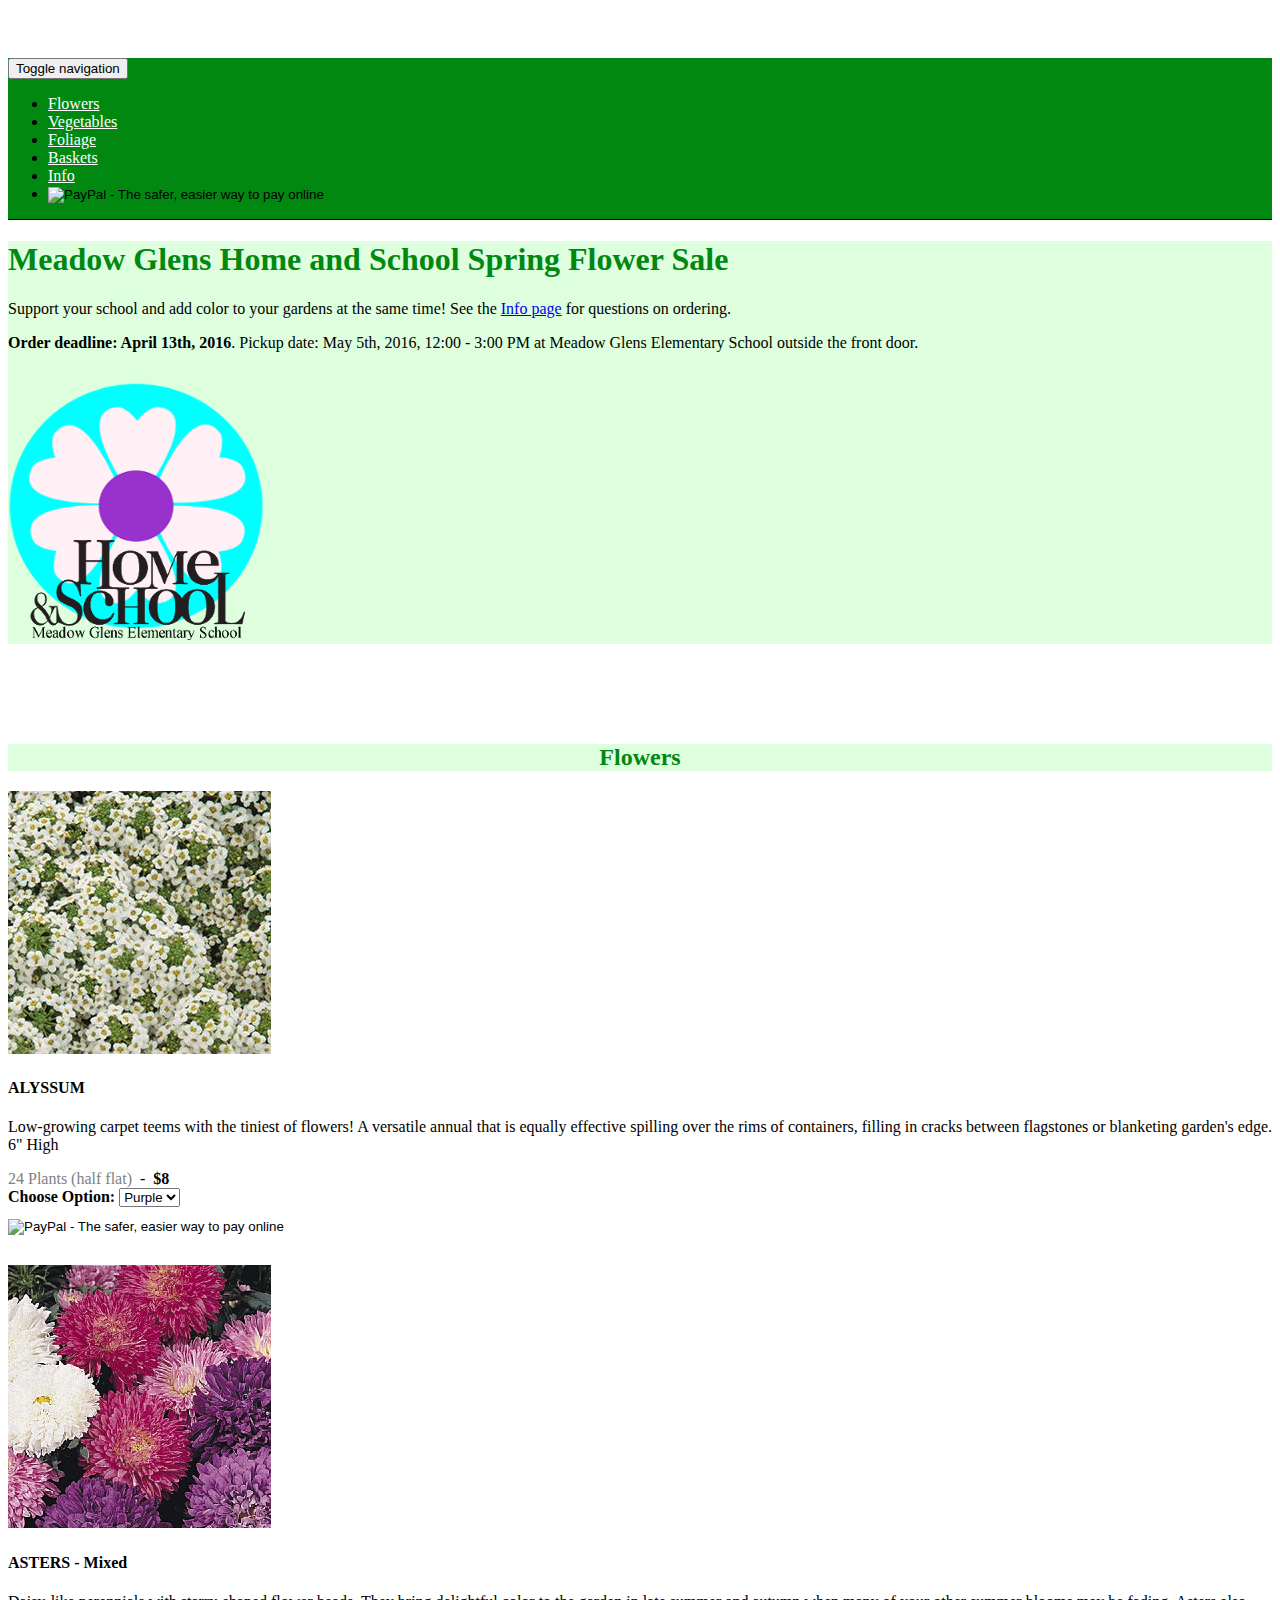
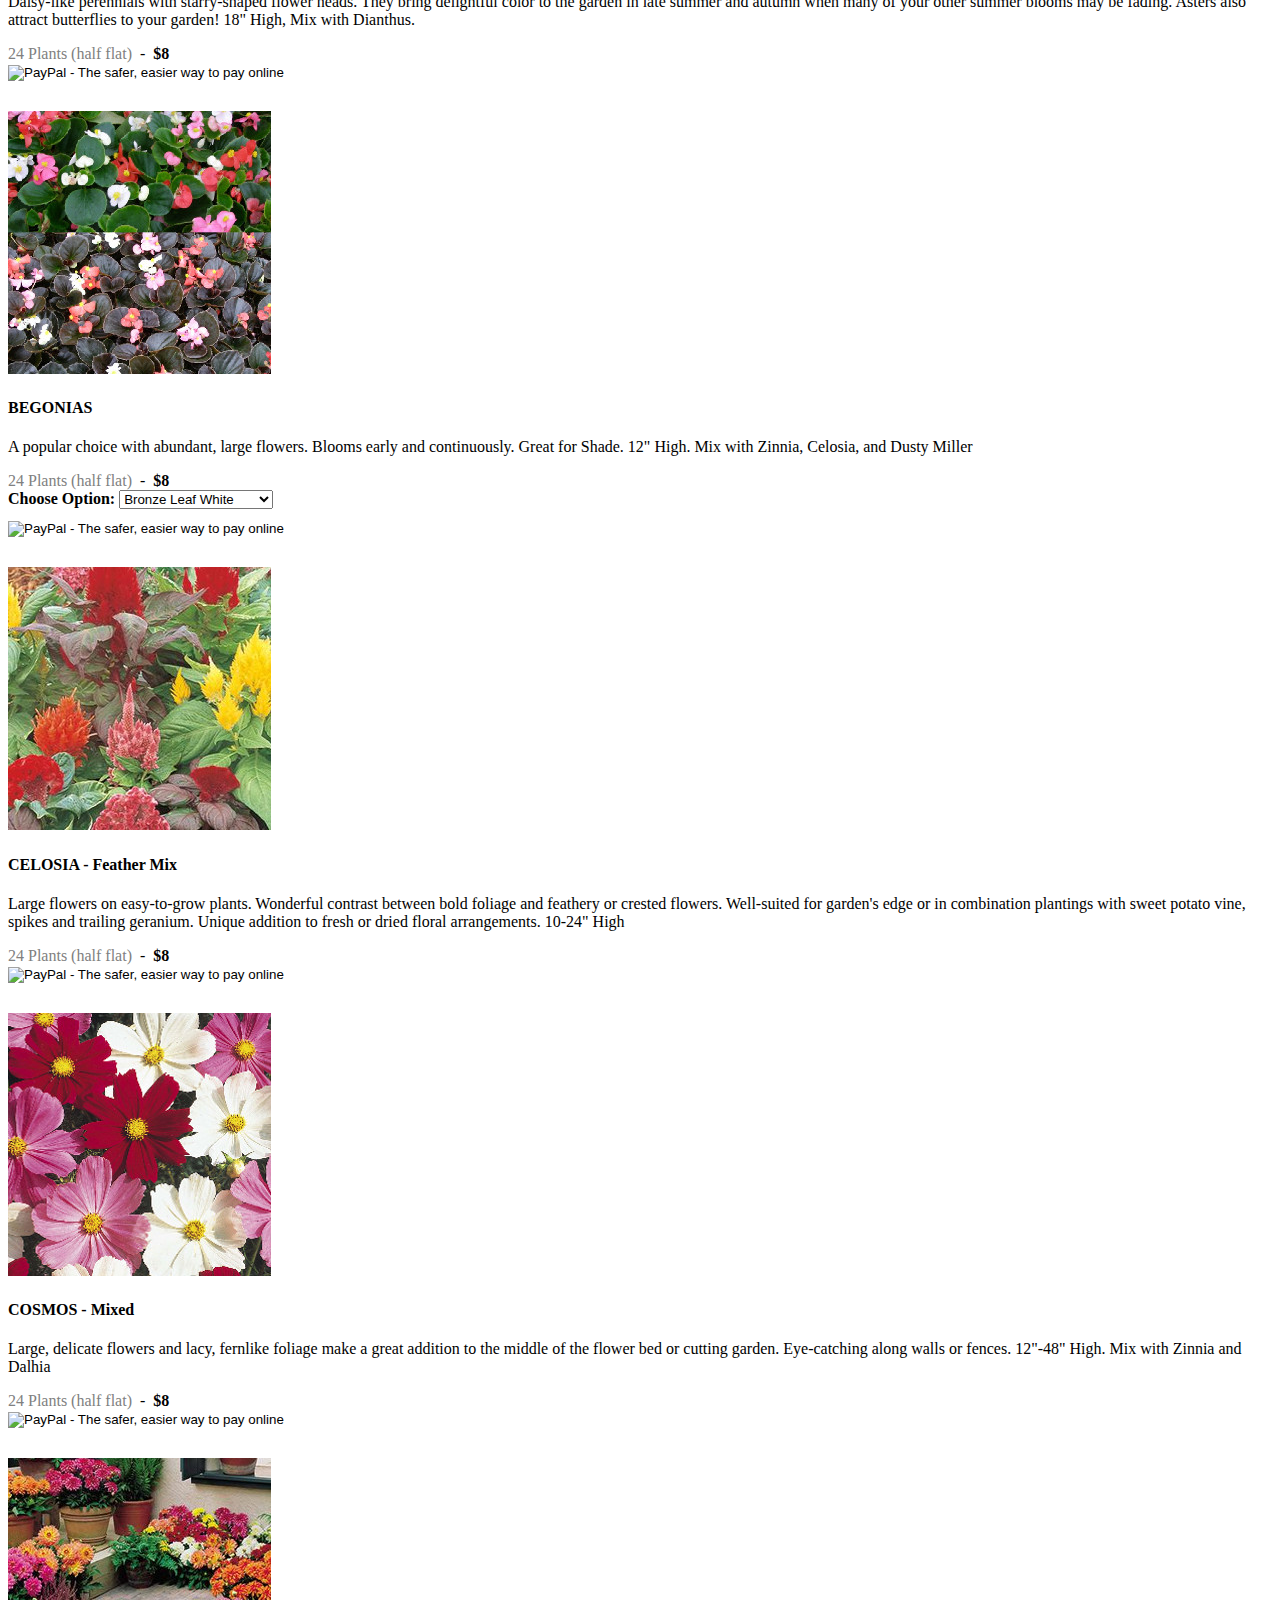
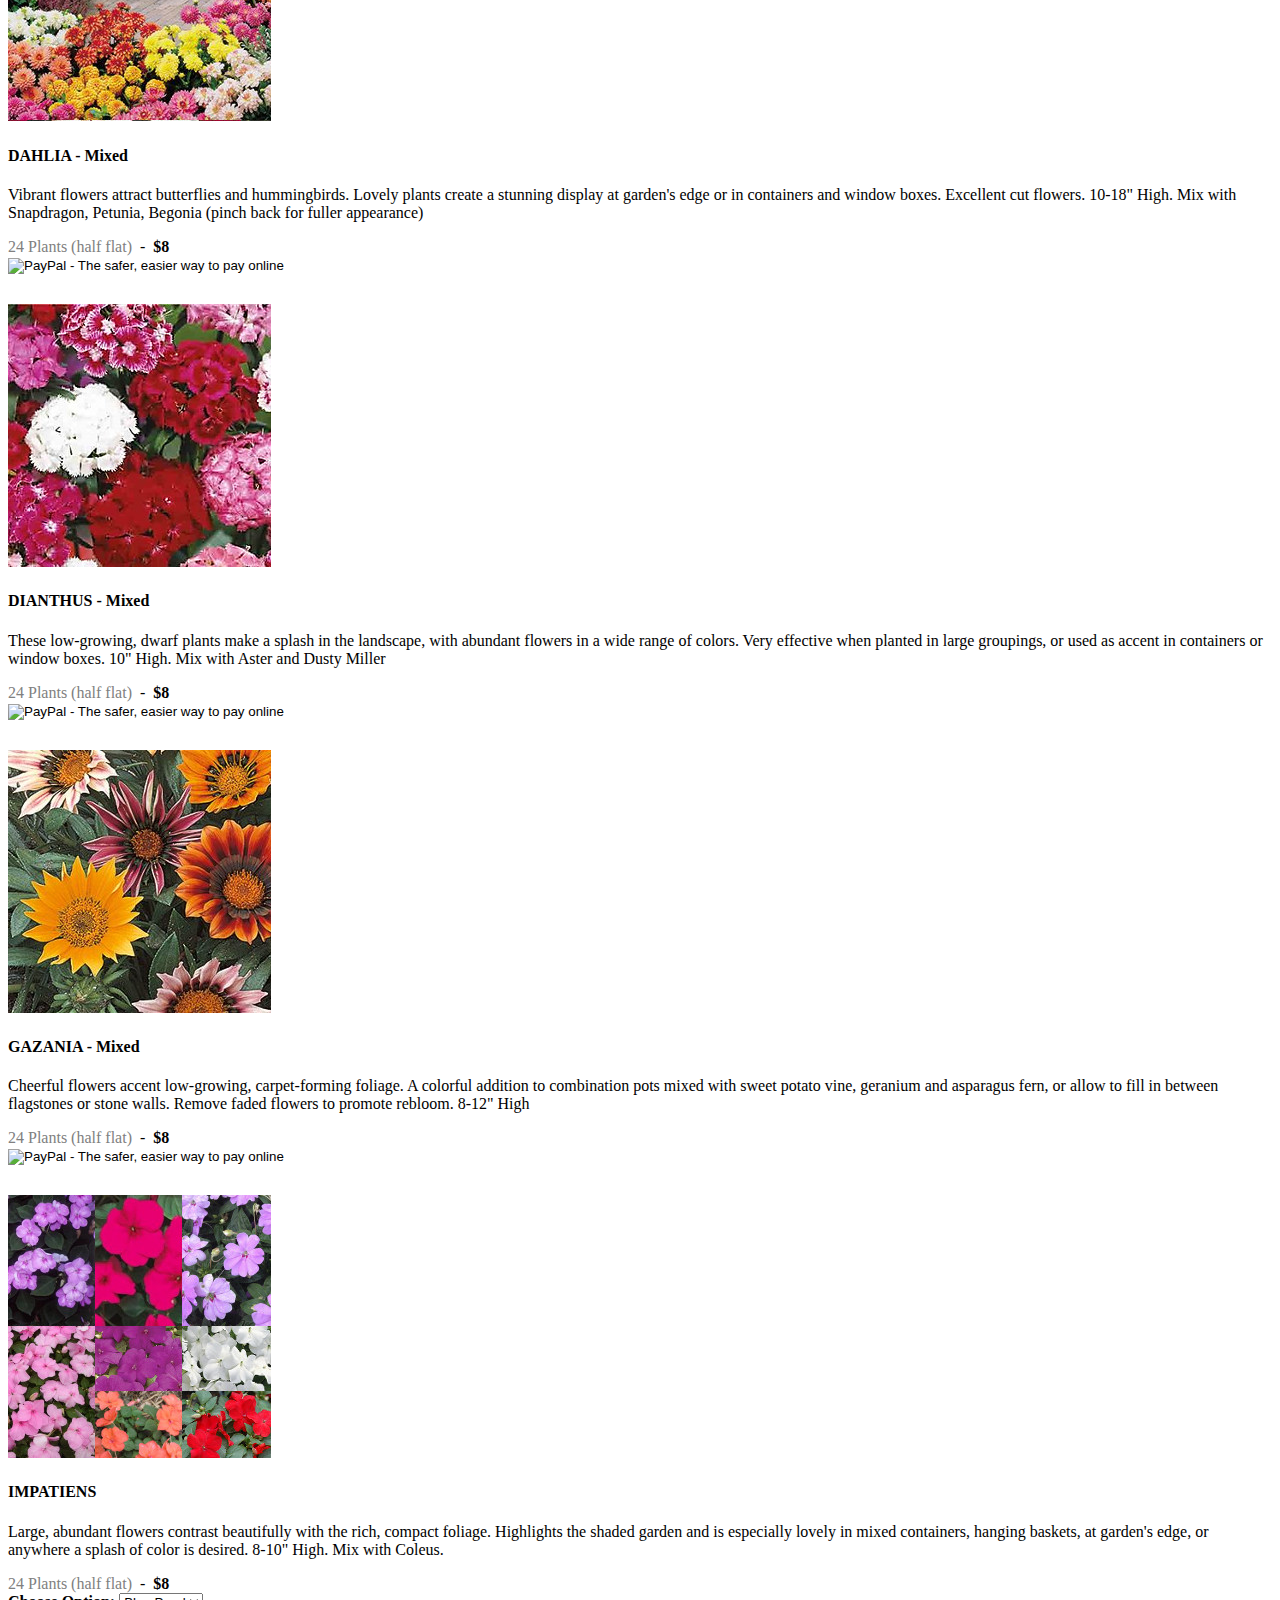
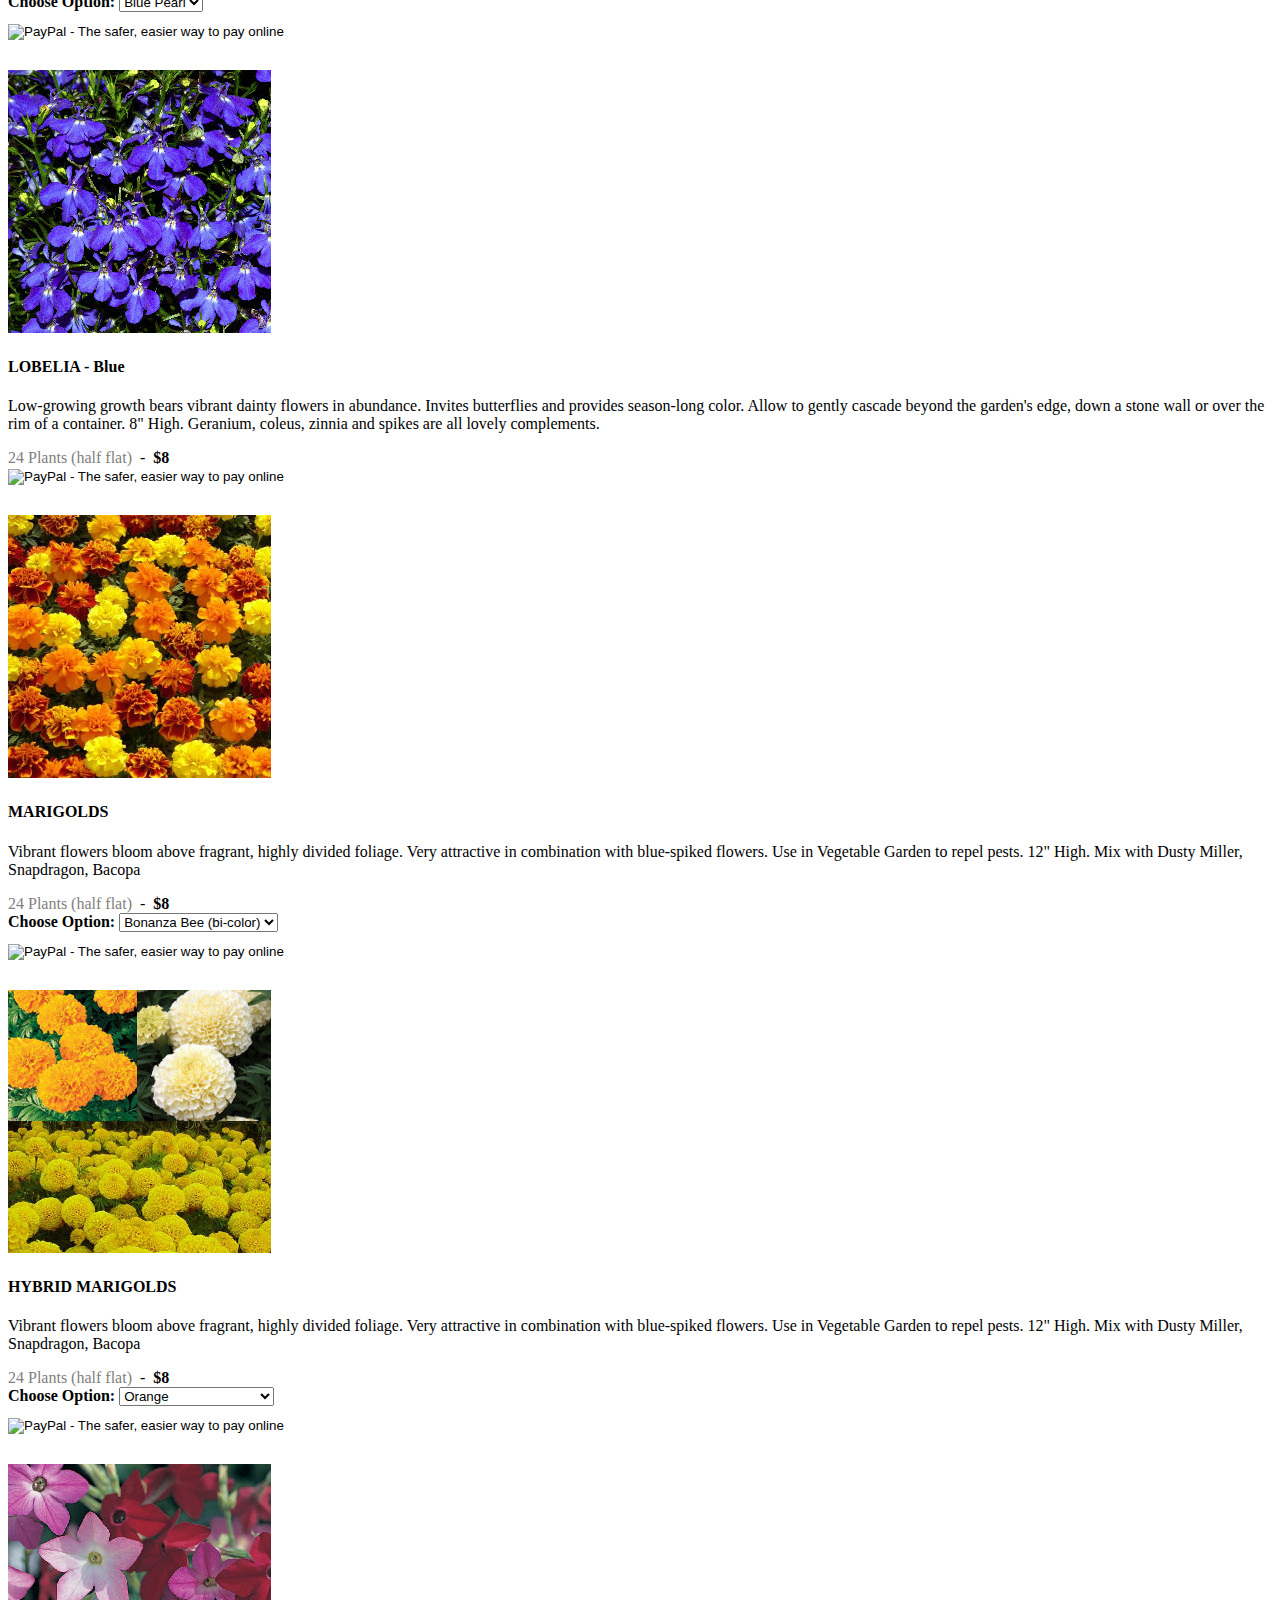
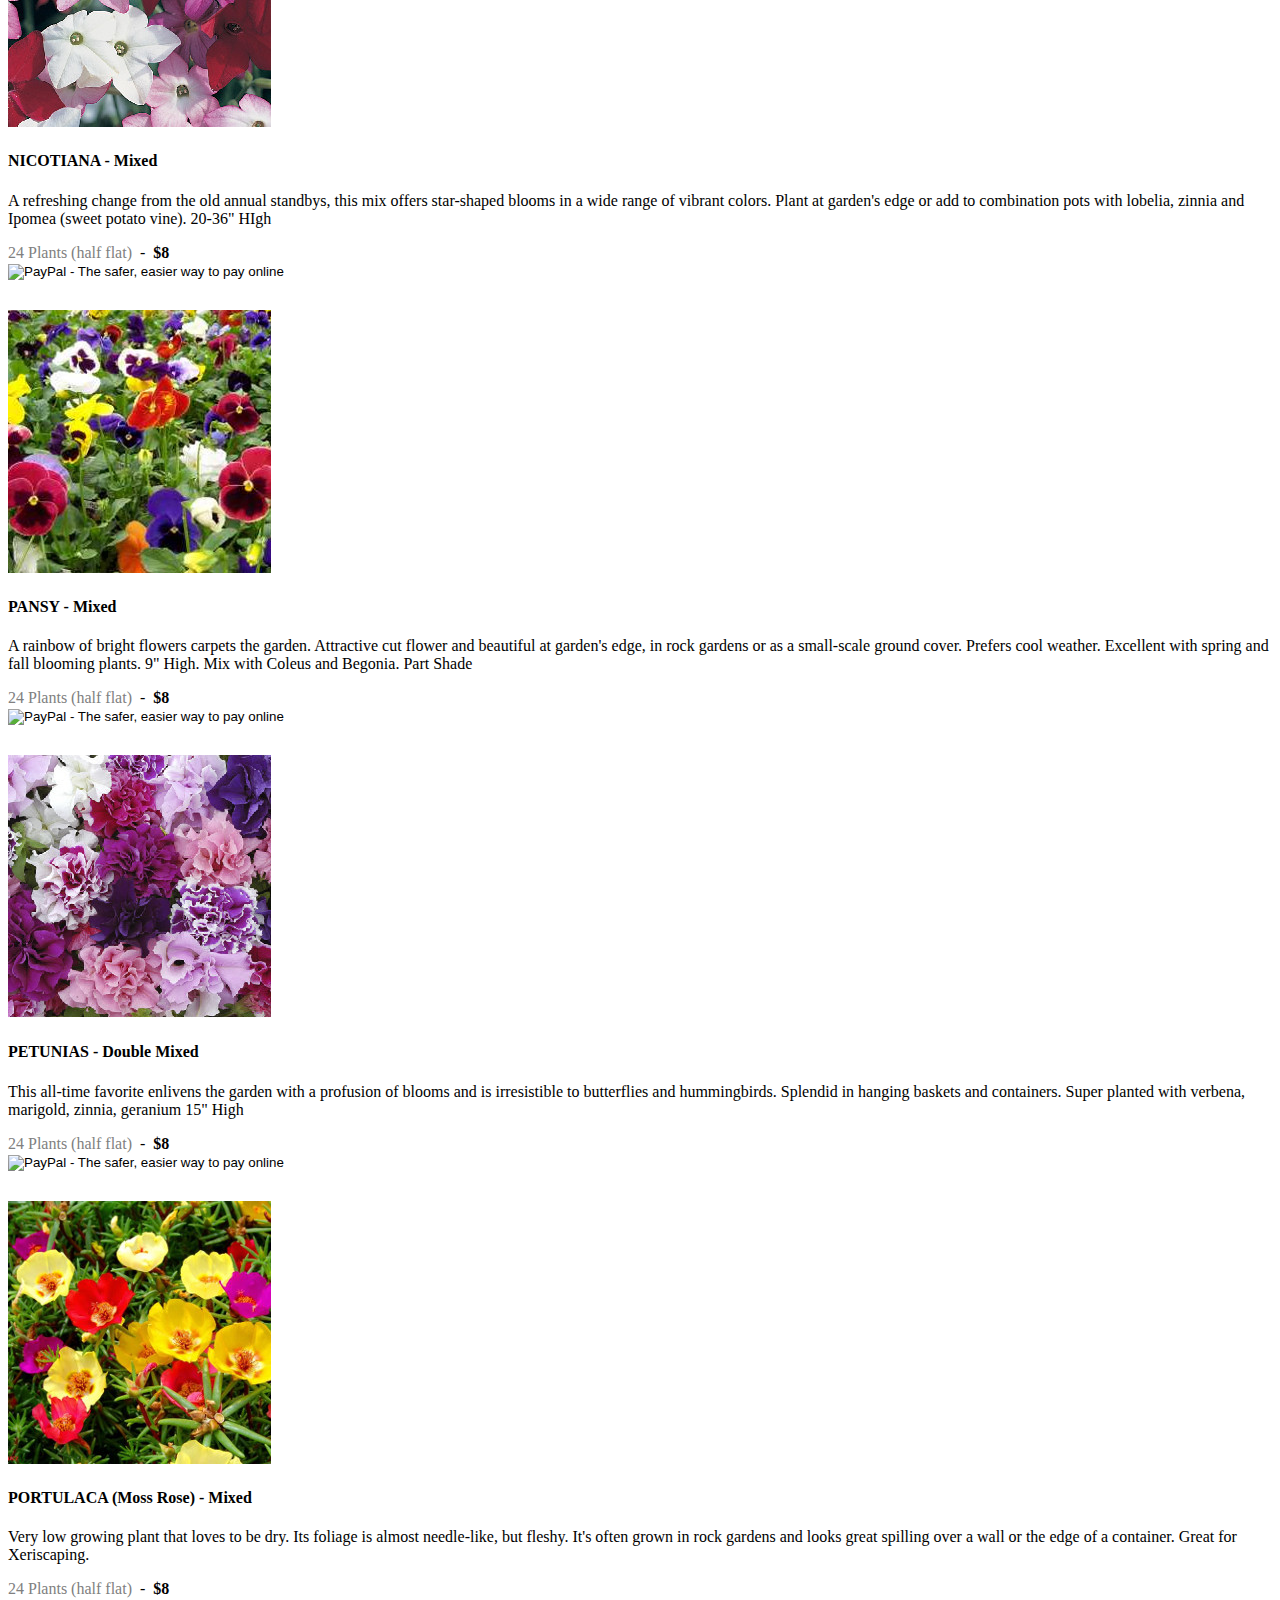
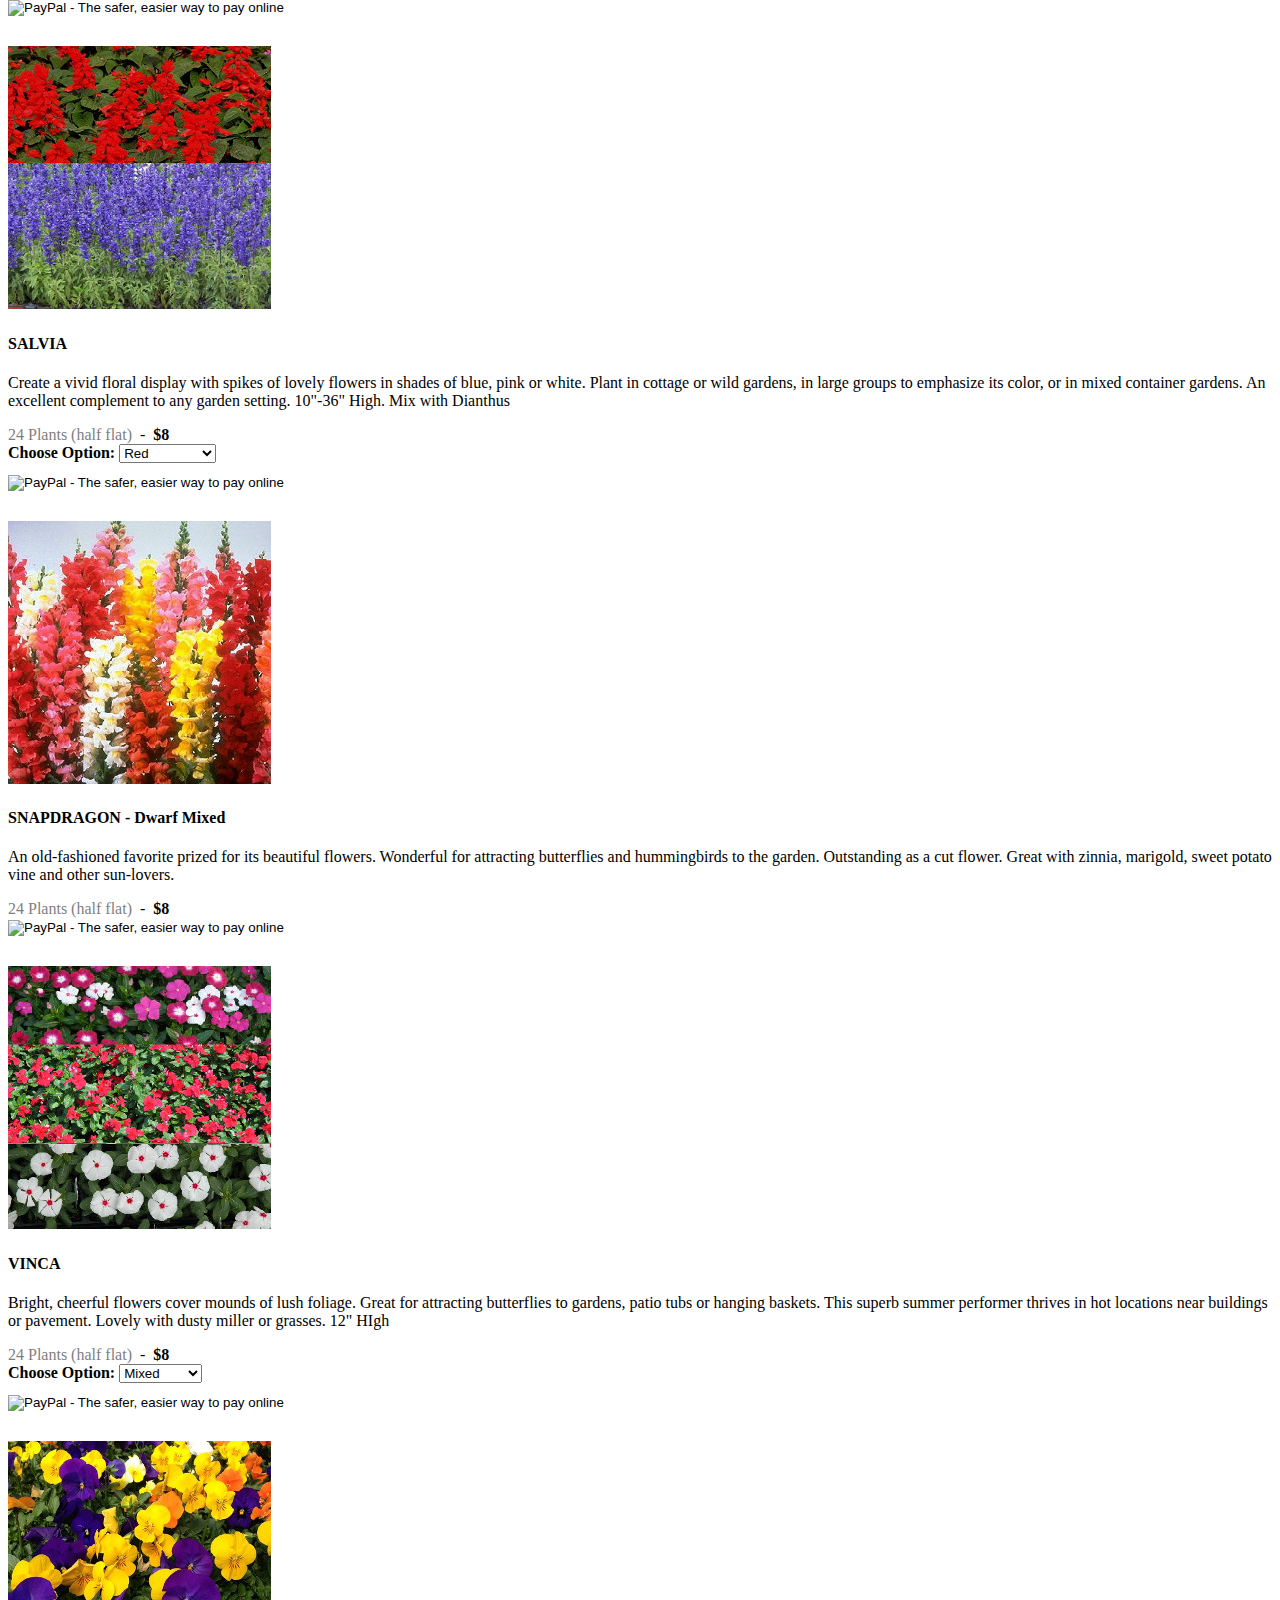
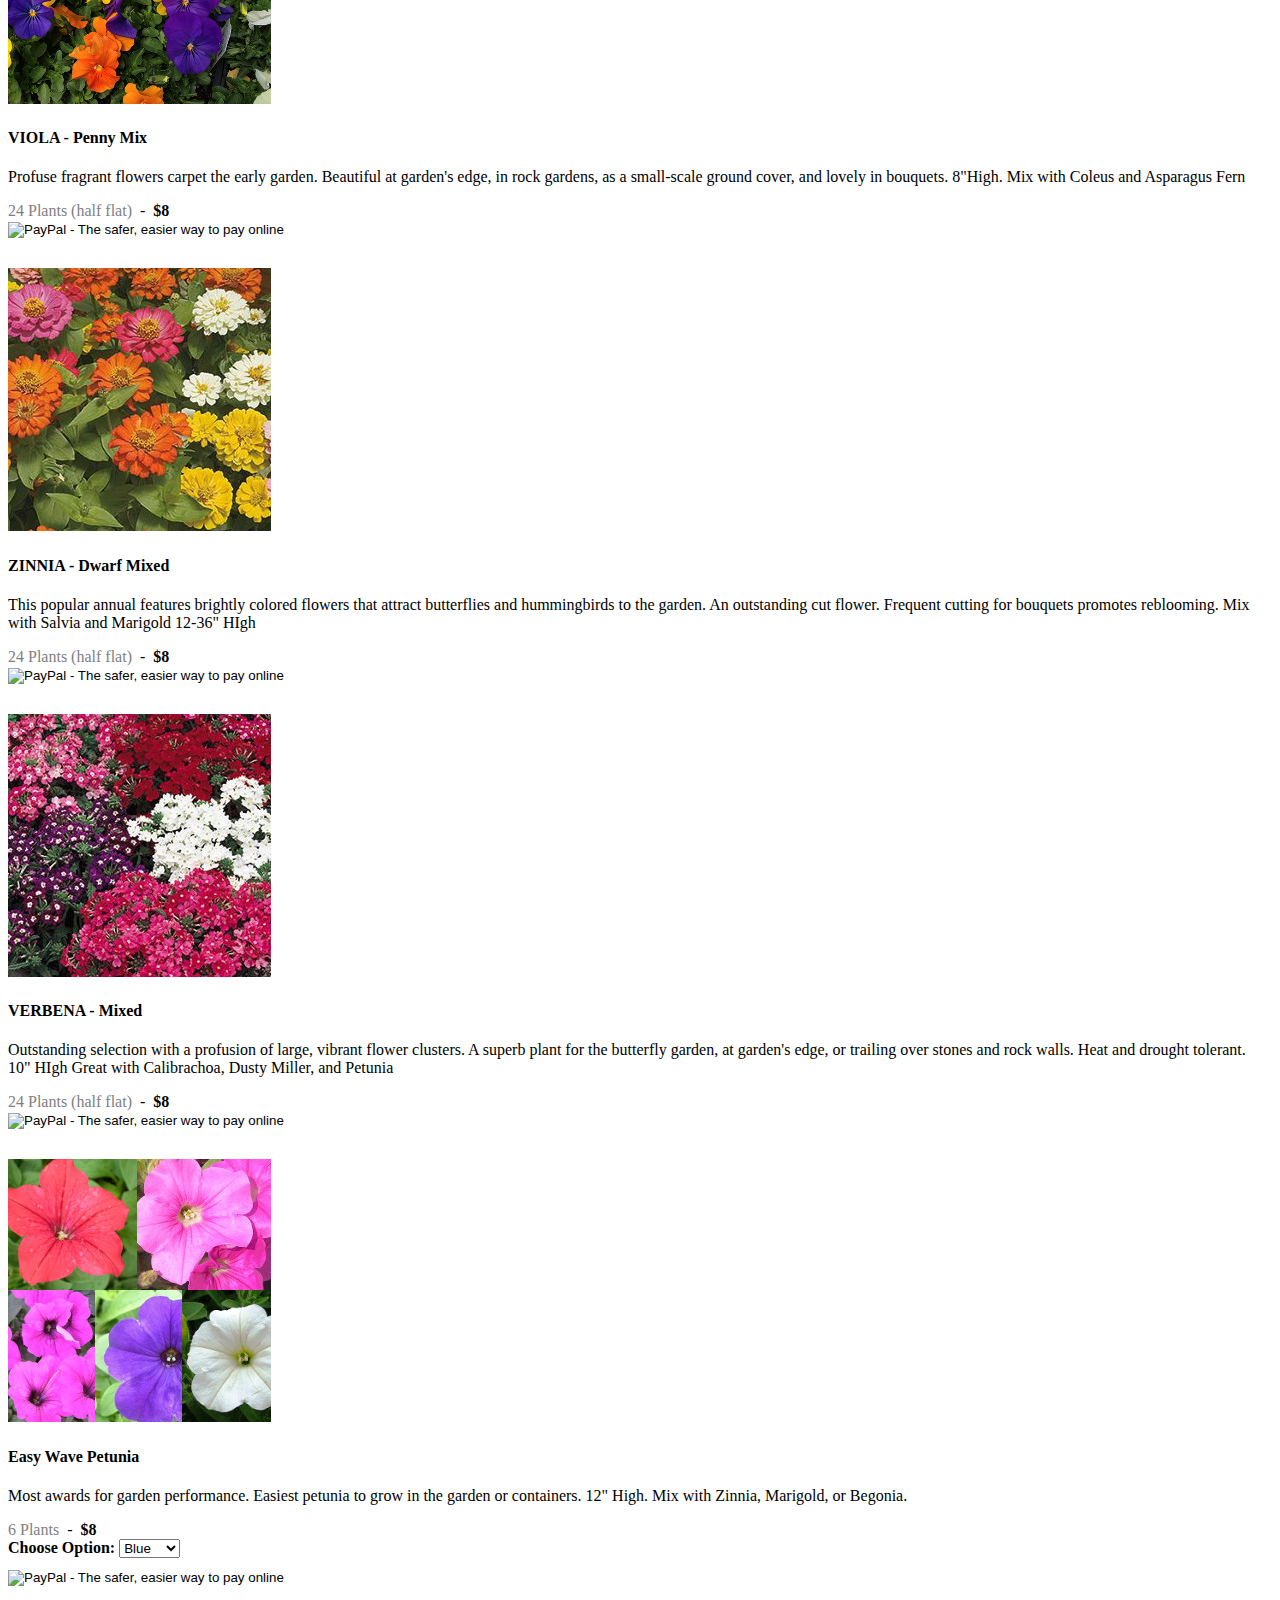
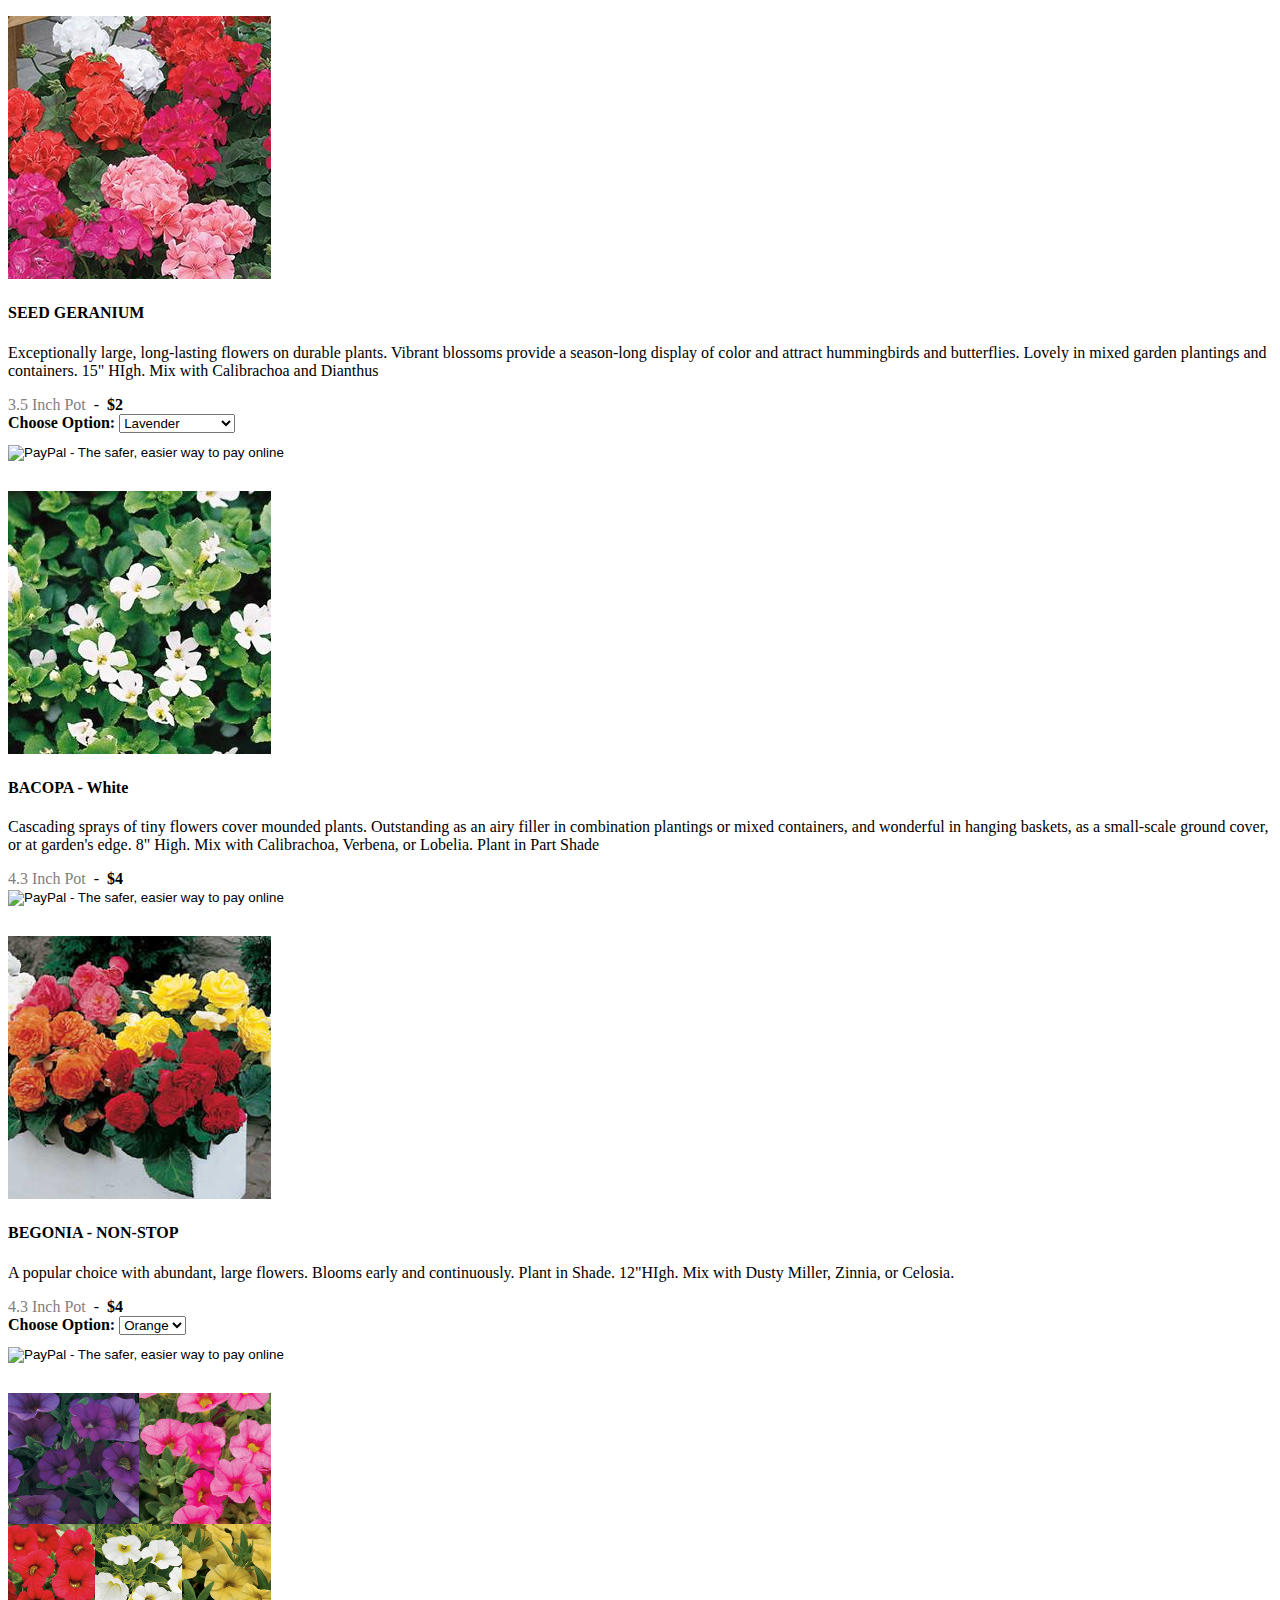
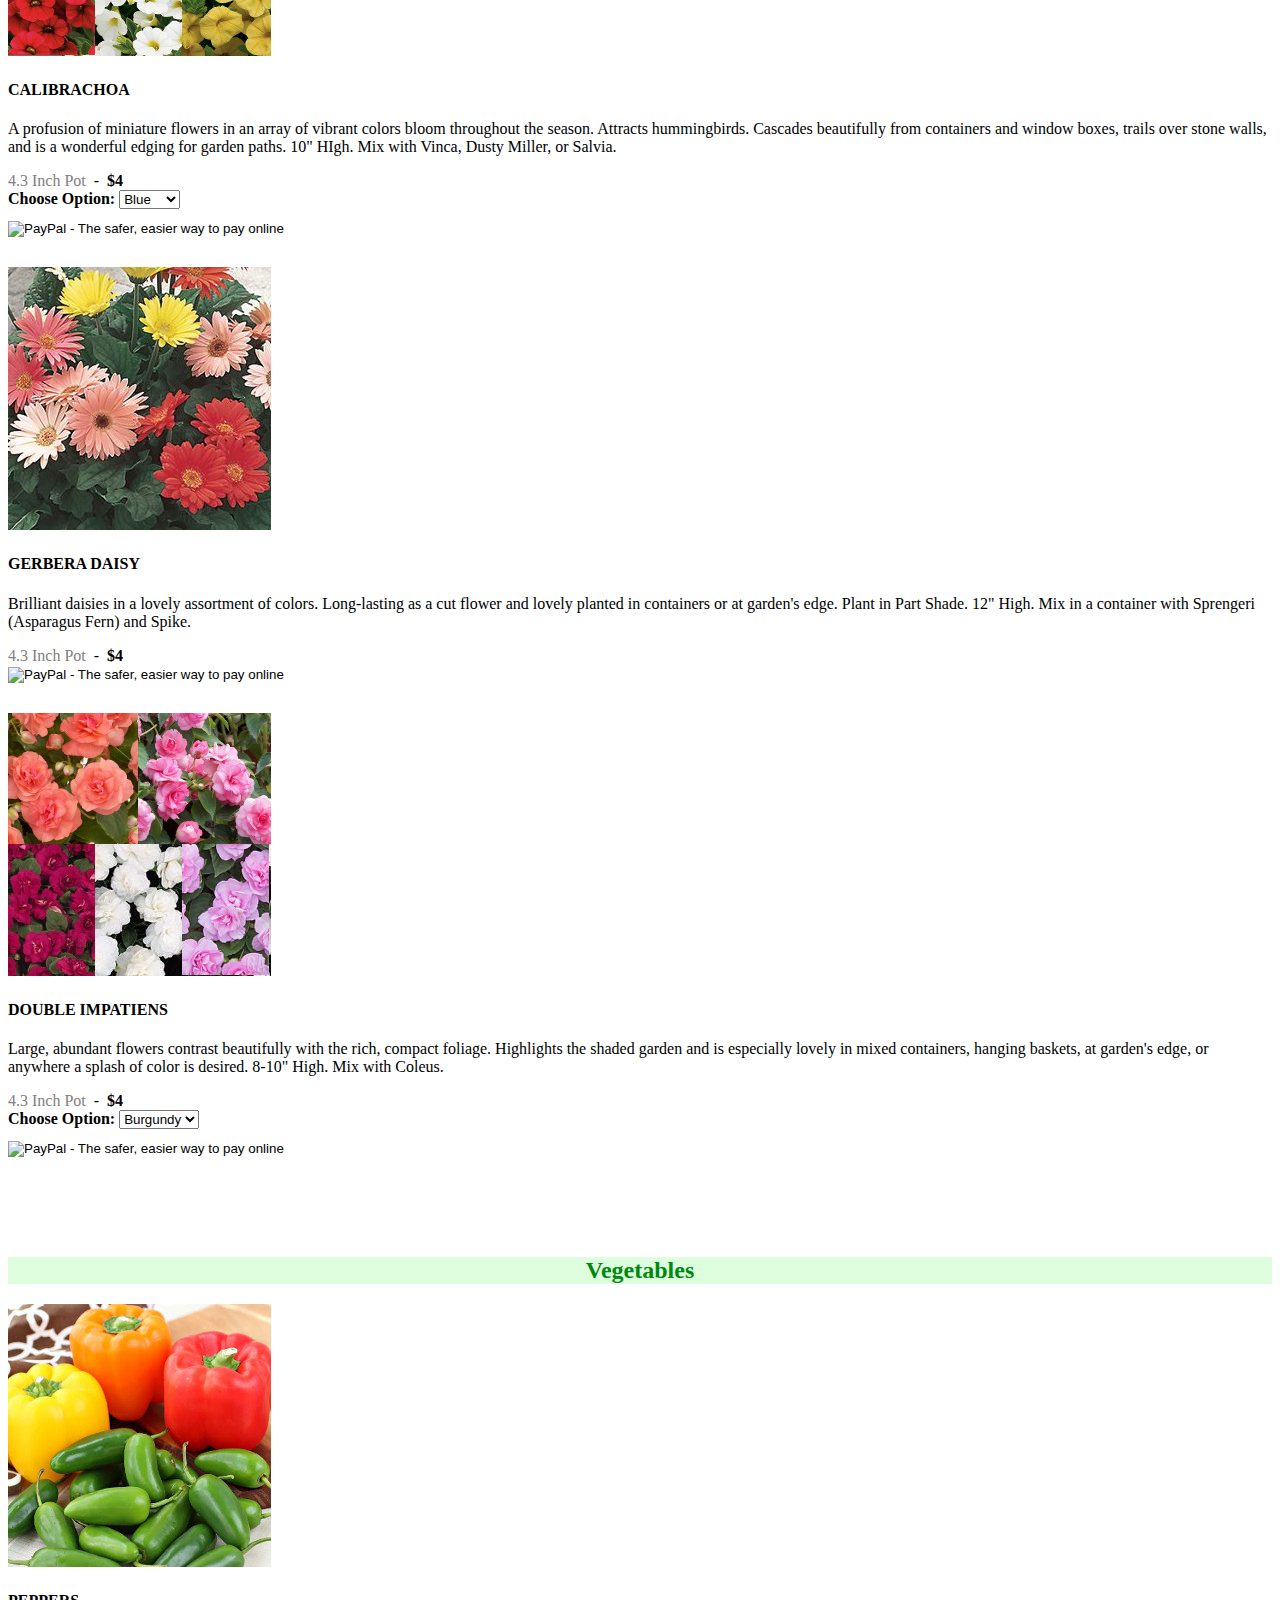
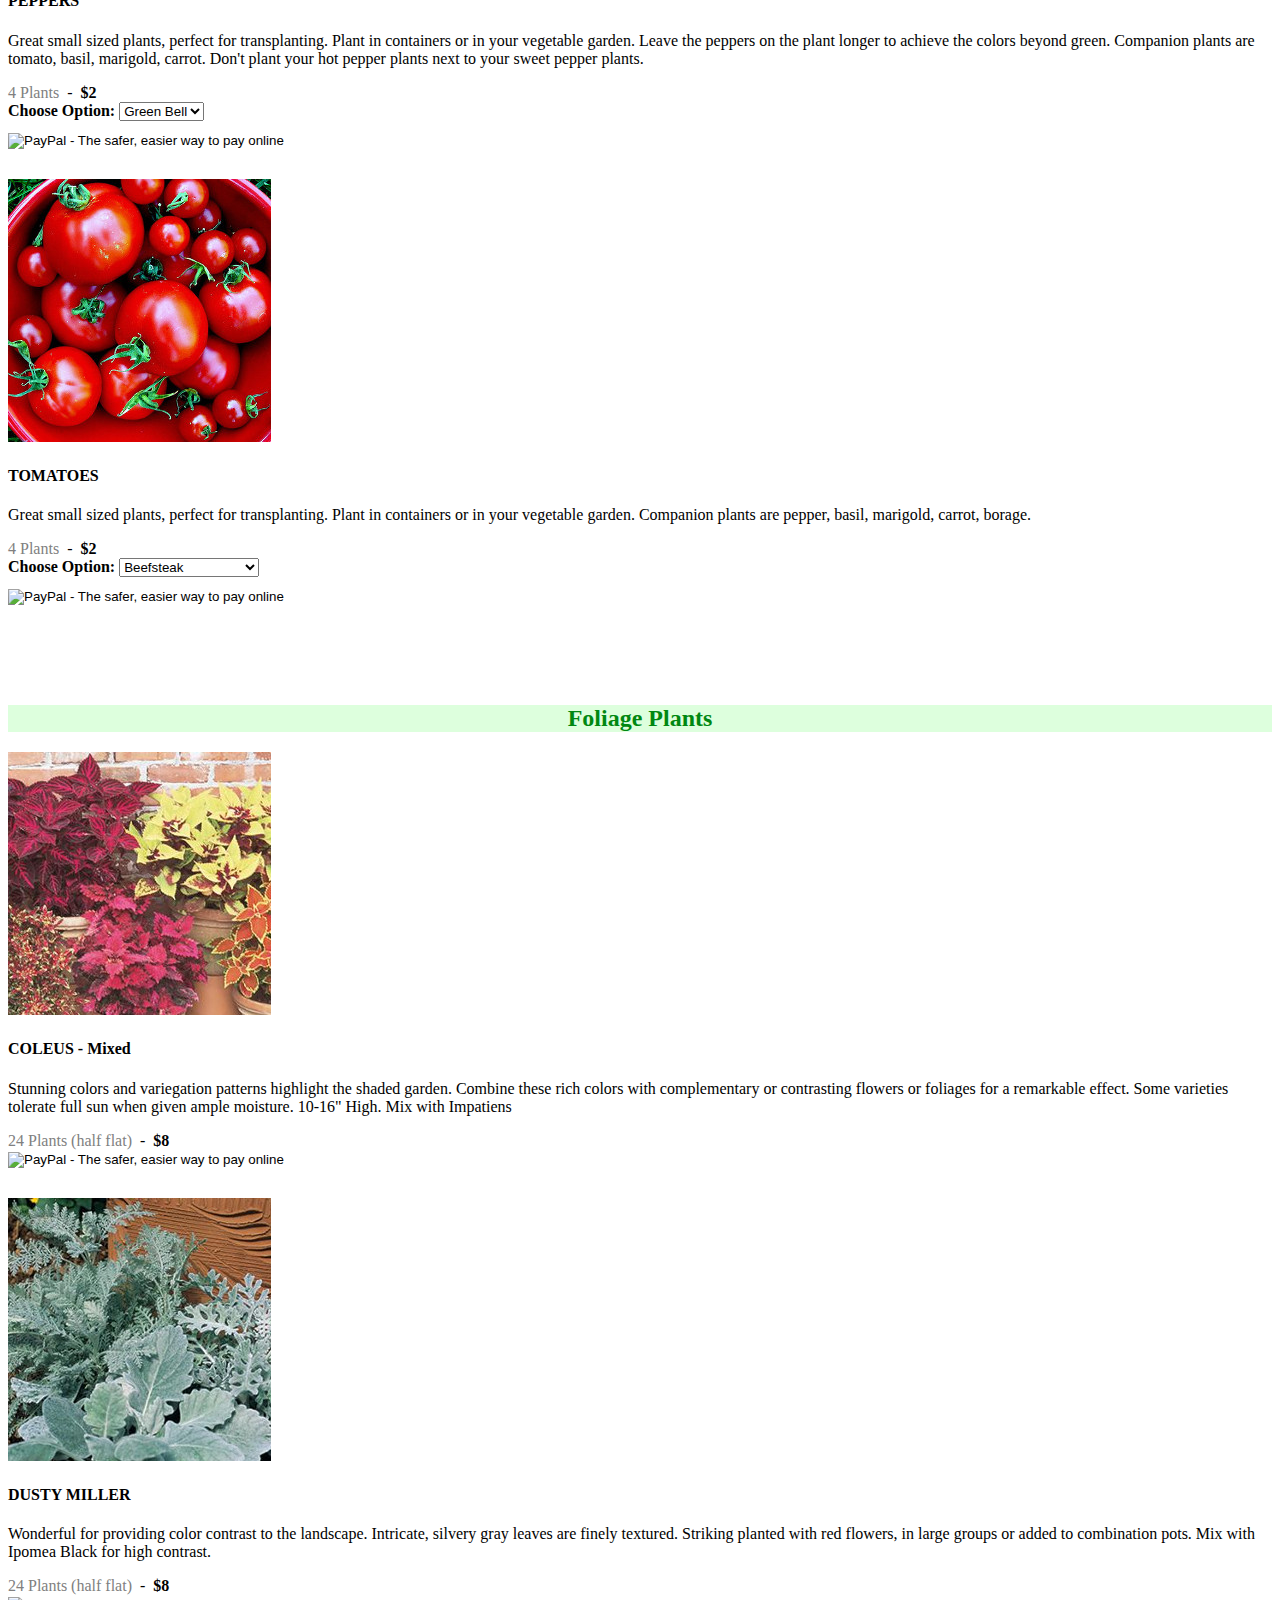
==== commit 81532d7b: "s" ====
--- a/index.html
+++ b/index.html
@@ -153,7 +153,7 @@
 <div class="item col-sm-4 col-md-3">
 <img class="item-image img-responsive" src="thumbs/aster.jpg"></img>
   <h4 class="xxtext-center">ASTERS - Mixed</h4>
-  <p>Fall Blooming, 18" High, Mix with Dianthus</p>
+  <p>Daisy-like perennials with starry-shaped flower heads. They bring delightful color to the garden in late summer and autumn when many of your other summer blooms may be fading. Asters also attract butterflies to your garden! 18" High, Mix with Dianthus.</p>
   <!--
   <p>Item Number: ASTERS - Mixed</p>
   -->
@@ -779,53 +779,6 @@
 </div>
 <div class="clearfix visible-sm-block"></div>
 <div class="item col-sm-4 col-md-3">
-<img class="item-image img-responsive" src="thumbs/single petunia.jpg"></img>
-  <h4 class="xxtext-center">PETUNIAS - Single</h4>
-  <p>This all-time favorite enlivens the garden with a profusion of blooms and is irresistible to butterflies and hummingbirds. Splendid in hanging baskets and containers. Super planted with verbena, marigold, zinnia, geranium 15" High</p>
-  <!--
-  <p>Item Number: PETUNIAS - Single</p>
-  -->
-  <div class="price">
-    <span class=quantity>24 Plants (half flat)</span>
-    &nbsp;-&nbsp;
-    <b>$8</b>
-    </div>
-  
-<!-- add to cart button -->
-<form class="addcart" target="_self" action="https://www.sandbox.paypal.com/cgi-bin/webscr" method="post">
-    <!-- Identify your business so that you can collect the payments. -->
-    <input type="hidden" name="business" value="karl.pickett-facilitator@gmail.com">
-
-    <!-- Specify a PayPal Shopping Cart Add to Cart button. -->
-    <input type="hidden" name="cmd" value="_cart">
-    <input type="hidden" name="add" value="1">
-
-    <!-- Specify details about the item that buyers will purchase. -->
-    <input type="hidden" name="item_name" value="PETUNIAS - Single (Half Flat)">
-    <!--
-    <input type="hidden" name="item_number" value="PETUNIAS - Single">
-    -->
-    <input type="hidden" name="amount" value="8">
-
-    <input type="hidden" name="no_shipping" value="1">
-    <!--
-    <input type="hidden" name="return" value="http://karl:8002/thankyou.html">
-    -->
-
-    
-            <input type="hidden" name="on0" value="Option"><b>Choose Option:</b>
-             <select name="os0">
-            <option value="Blue/Midnight">Blue/Midnight</option><option value="Pink">Pink</option><option value="Red">Red</option><option value="White">White</option><option value="Yellow">Yellow</option><option value="Mix">Mix</option></select><br><div class=vspace></div>
-
-    <!-- Display the payment button. -->
-    <input type="image" name="submit" border="0" 
-        src="https://www.paypalobjects.com/en_US/i/btn/btn_cart_LG.gif"
-        alt="PayPal - The safer, easier way to pay online">
-</form>
-
-</div>
-<div class="clearfix visible-md-block visible-lg-block"></div>
-<div class="item col-sm-4 col-md-3">
 <img class="item-image img-responsive" src="thumbs/Portulaca.jpg"></img>
   <h4 class="xxtext-center">PORTULACA (Moss Rose) - Mixed</h4>
   <p>Very low growing plant that loves to be dry. Its foliage is almost needle-like, but fleshy. It's often grown in rock gardens and looks great spilling over a wall or the edge of a container. Great for Xeriscaping.</p>
@@ -868,7 +821,7 @@
 </form>
 
 </div>
-
+<div class="clearfix visible-md-block visible-lg-block"></div>
 <div class="item col-sm-4 col-md-3">
 <img class="item-image img-responsive" src="thumbs/Salvia.jpg"></img>
   <h4 class="xxtext-center">SALVIA</h4>
@@ -915,7 +868,7 @@
 </form>
 
 </div>
-<div class="clearfix visible-sm-block"></div>
+
 <div class="item col-sm-4 col-md-3">
 <img class="item-image img-responsive" src="thumbs/Snapdragon.jpg"></img>
   <h4 class="xxtext-center">SNAPDRAGON - Dwarf Mixed</h4>
@@ -959,7 +912,7 @@
 </form>
 
 </div>
-
+<div class="clearfix visible-sm-block"></div>
 <div class="item col-sm-4 col-md-3">
 <img class="item-image img-responsive" src="thumbs/Vinca.jpg"></img>
   <h4 class="xxtext-center">VINCA</h4>
@@ -1006,7 +959,7 @@
 </form>
 
 </div>
-<div class="clearfix visible-md-block visible-lg-block"></div>
+
 <div class="item col-sm-4 col-md-3">
 <img class="item-image img-responsive" src="thumbs/viola.jpg"></img>
   <h4 class="xxtext-center">VIOLA - Penny Mix</h4>
@@ -1050,7 +1003,7 @@
 </form>
 
 </div>
-<div class="clearfix visible-sm-block"></div>
+<div class="clearfix visible-md-block visible-lg-block"></div>
 <div class="item col-sm-4 col-md-3">
 <img class="item-image img-responsive" src="thumbs/Zinnia.jpg"></img>
   <h4 class="xxtext-center">ZINNIA - Dwarf Mixed</h4>
@@ -1094,7 +1047,7 @@
 </form>
 
 </div>
-
+<div class="clearfix visible-sm-block"></div>
 <div class="item col-sm-4 col-md-3">
 <img class="item-image img-responsive" src="thumbs/Verbena.jpg"></img>
   <h4 class="xxtext-center">VERBENA - Mixed</h4>
@@ -1185,7 +1138,7 @@
 </form>
 
 </div>
-<div class="clearfix visible-md-block visible-lg-block"></div><div class="clearfix visible-sm-block"></div>
+
 <div class="item col-sm-4 col-md-3">
 <img class="item-image img-responsive" src="thumbs/seed geranium.jpg"></img>
   <h4 class="xxtext-center">SEED GERANIUM</h4>
@@ -1232,7 +1185,7 @@
 </form>
 
 </div>
-
+<div class="clearfix visible-md-block visible-lg-block"></div><div class="clearfix visible-sm-block"></div>
 <div class="item col-sm-4 col-md-3">
 <img class="item-image img-responsive" src="thumbs/bacopa.jpg"></img>
   <h4 class="xxtext-center">BACOPA - White</h4>
@@ -1323,7 +1276,7 @@
 </form>
 
 </div>
-<div class="clearfix visible-sm-block"></div>
+
 <div class="item col-sm-4 col-md-3">
 <img class="item-image img-responsive" src="thumbs/calibrachoa.jpg"></img>
   <h4 class="xxtext-center">CALIBRACHOA</h4>
@@ -1370,7 +1323,7 @@
 </form>
 
 </div>
-<div class="clearfix visible-md-block visible-lg-block"></div>
+<div class="clearfix visible-sm-block"></div>
 <div class="item col-sm-4 col-md-3">
 <img class="item-image img-responsive" src="thumbs/Gerbera Daisy.jpg"></img>
   <h4 class="xxtext-center">GERBERA DAISY</h4>
@@ -1414,7 +1367,7 @@
 </form>
 
 </div>
-
+<div class="clearfix visible-md-block visible-lg-block"></div>
 <div class="item col-sm-4 col-md-3">
 <img class="item-image img-responsive" src="thumbs/double impatiens.jpg"></img>
   <h4 class="xxtext-center">DOUBLE IMPATIENS</h4>
@@ -1461,7 +1414,7 @@
 </form>
 
 </div>
-<div class="clearfix visible-sm-block"></div>
+
   </div>
 
   <a class="section-link-target" name="2"></a> 
@@ -2545,94 +2498,6 @@
 
 </div>
 <div class="clearfix visible-md-block visible-lg-block"></div>
-<div class="item col-sm-4 col-md-3">
-<img class="item-image img-responsive" src="thumbs/assorted sun.jpg"></img>
-  <h4 class="xxtext-center">10" COMBO PATIO POT - Assorted Sun</h4>
-  <p>A surprise arrangement of sun loving plants. Grower selects colors and plants based off of their stock.</p>
-  <!--
-  <p>Item Number: 10" COMBO PATIO POT - Assorted Sun</p>
-  -->
-  <div class="price">
-    <span class=quantity>Each</span>
-    &nbsp;-&nbsp;
-    <b>$16</b>
-    </div>
-  
-<!-- add to cart button -->
-<form class="addcart" target="_self" action="https://www.sandbox.paypal.com/cgi-bin/webscr" method="post">
-    <!-- Identify your business so that you can collect the payments. -->
-    <input type="hidden" name="business" value="karl.pickett-facilitator@gmail.com">
-
-    <!-- Specify a PayPal Shopping Cart Add to Cart button. -->
-    <input type="hidden" name="cmd" value="_cart">
-    <input type="hidden" name="add" value="1">
-
-    <!-- Specify details about the item that buyers will purchase. -->
-    <input type="hidden" name="item_name" value="10&quot; COMBO PATIO POT - Assorted Sun">
-    <!--
-    <input type="hidden" name="item_number" value="10&quot; COMBO PATIO POT - Assorted Sun">
-    -->
-    <input type="hidden" name="amount" value="16">
-
-    <input type="hidden" name="no_shipping" value="1">
-    <!--
-    <input type="hidden" name="return" value="http://karl:8002/thankyou.html">
-    -->
-
-    
-
-    <!-- Display the payment button. -->
-    <input type="image" name="submit" border="0" 
-        src="https://www.paypalobjects.com/en_US/i/btn/btn_cart_LG.gif"
-        alt="PayPal - The safer, easier way to pay online">
-</form>
-
-</div>
-
-<div class="item col-sm-4 col-md-3">
-<img class="item-image img-responsive" src="thumbs/assorted shade.jpg"></img>
-  <h4 class="xxtext-center">10" COMBO PATIO POT - Assorted Shade</h4>
-  <p>A surprise arrangement of shade loving plants. Grower selects colors and plants based off of their stock.</p>
-  <!--
-  <p>Item Number: 10" COMBO PATIO POT - Assorted Shade</p>
-  -->
-  <div class="price">
-    <span class=quantity>Each</span>
-    &nbsp;-&nbsp;
-    <b>$16</b>
-    </div>
-  
-<!-- add to cart button -->
-<form class="addcart" target="_self" action="https://www.sandbox.paypal.com/cgi-bin/webscr" method="post">
-    <!-- Identify your business so that you can collect the payments. -->
-    <input type="hidden" name="business" value="karl.pickett-facilitator@gmail.com">
-
-    <!-- Specify a PayPal Shopping Cart Add to Cart button. -->
-    <input type="hidden" name="cmd" value="_cart">
-    <input type="hidden" name="add" value="1">
-
-    <!-- Specify details about the item that buyers will purchase. -->
-    <input type="hidden" name="item_name" value="10&quot; COMBO PATIO POT - Assorted Shade">
-    <!--
-    <input type="hidden" name="item_number" value="10&quot; COMBO PATIO POT - Assorted Shade">
-    -->
-    <input type="hidden" name="amount" value="16">
-
-    <input type="hidden" name="no_shipping" value="1">
-    <!--
-    <input type="hidden" name="return" value="http://karl:8002/thankyou.html">
-    -->
-
-    
-
-    <!-- Display the payment button. -->
-    <input type="image" name="submit" border="0" 
-        src="https://www.paypalobjects.com/en_US/i/btn/btn_cart_LG.gif"
-        alt="PayPal - The safer, easier way to pay online">
-</form>
-
-</div>
-<div class="clearfix visible-sm-block"></div>
   </div>
 
   <hr>
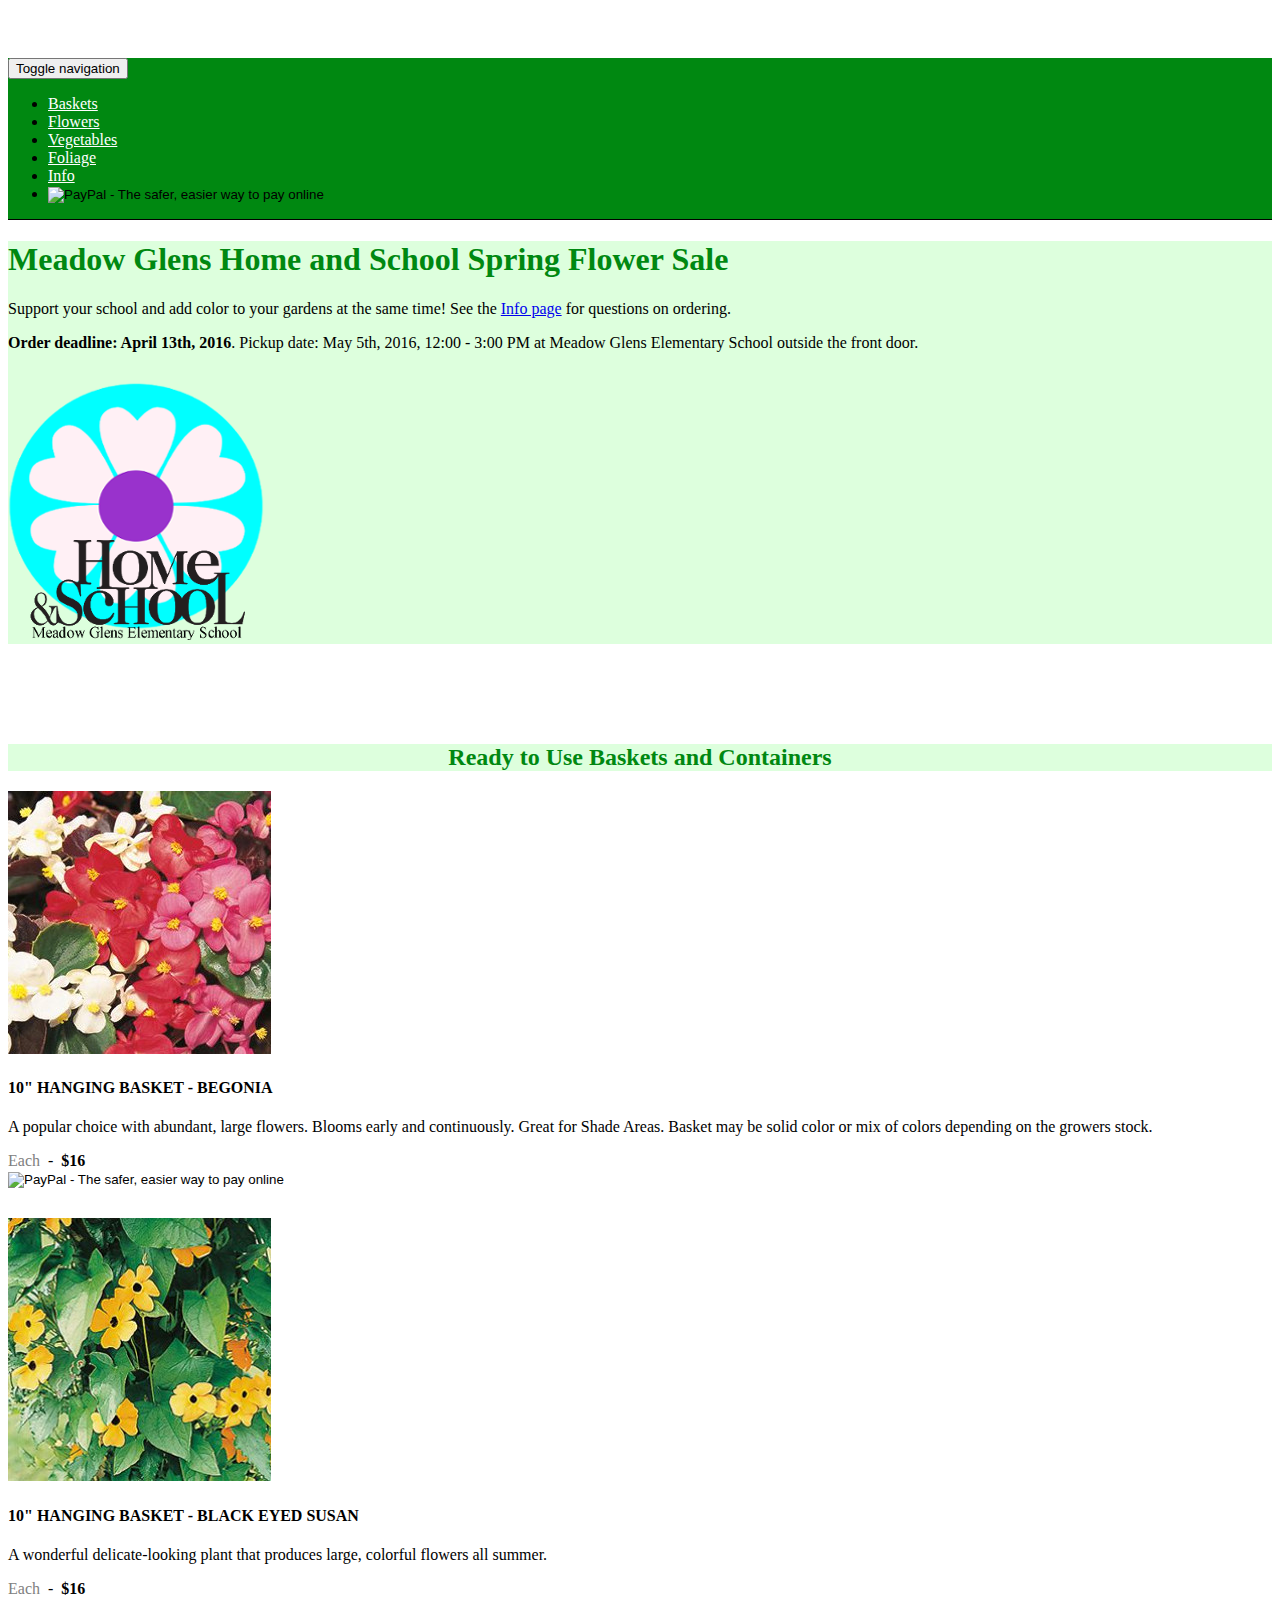
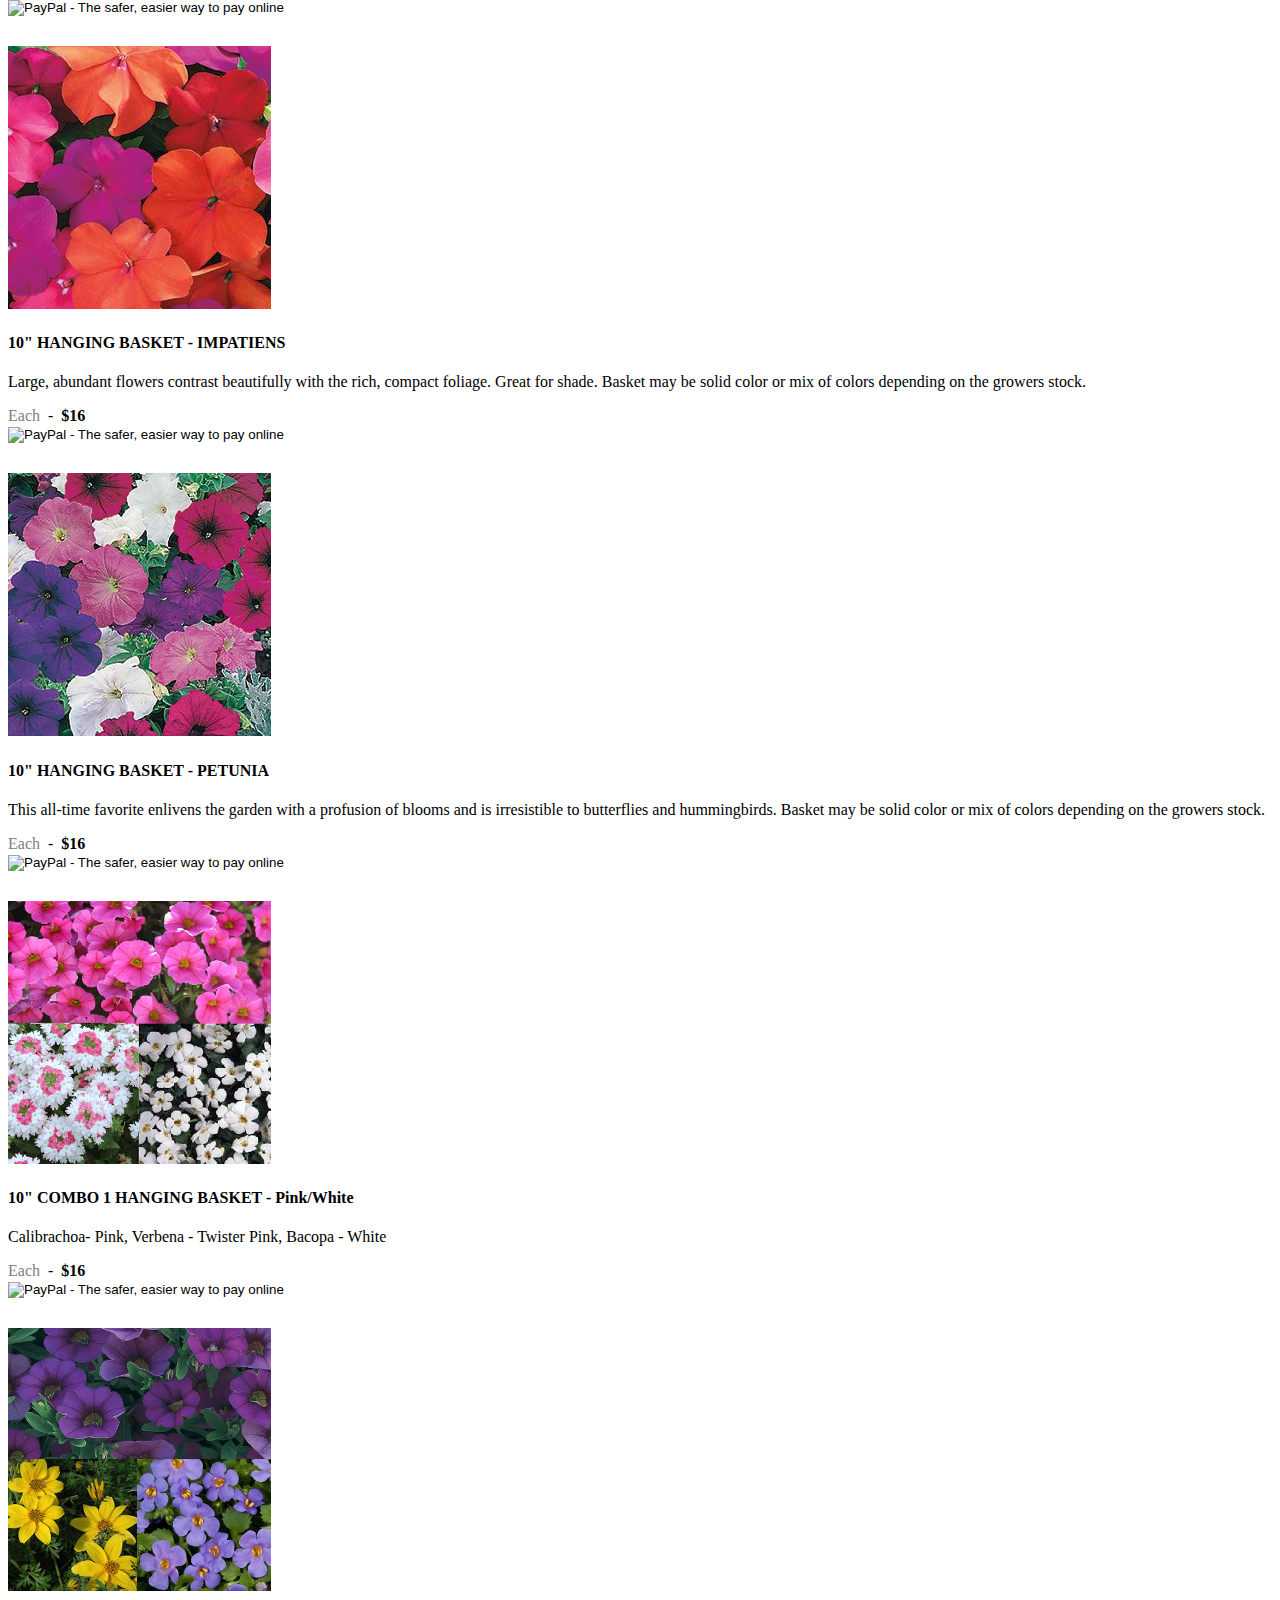
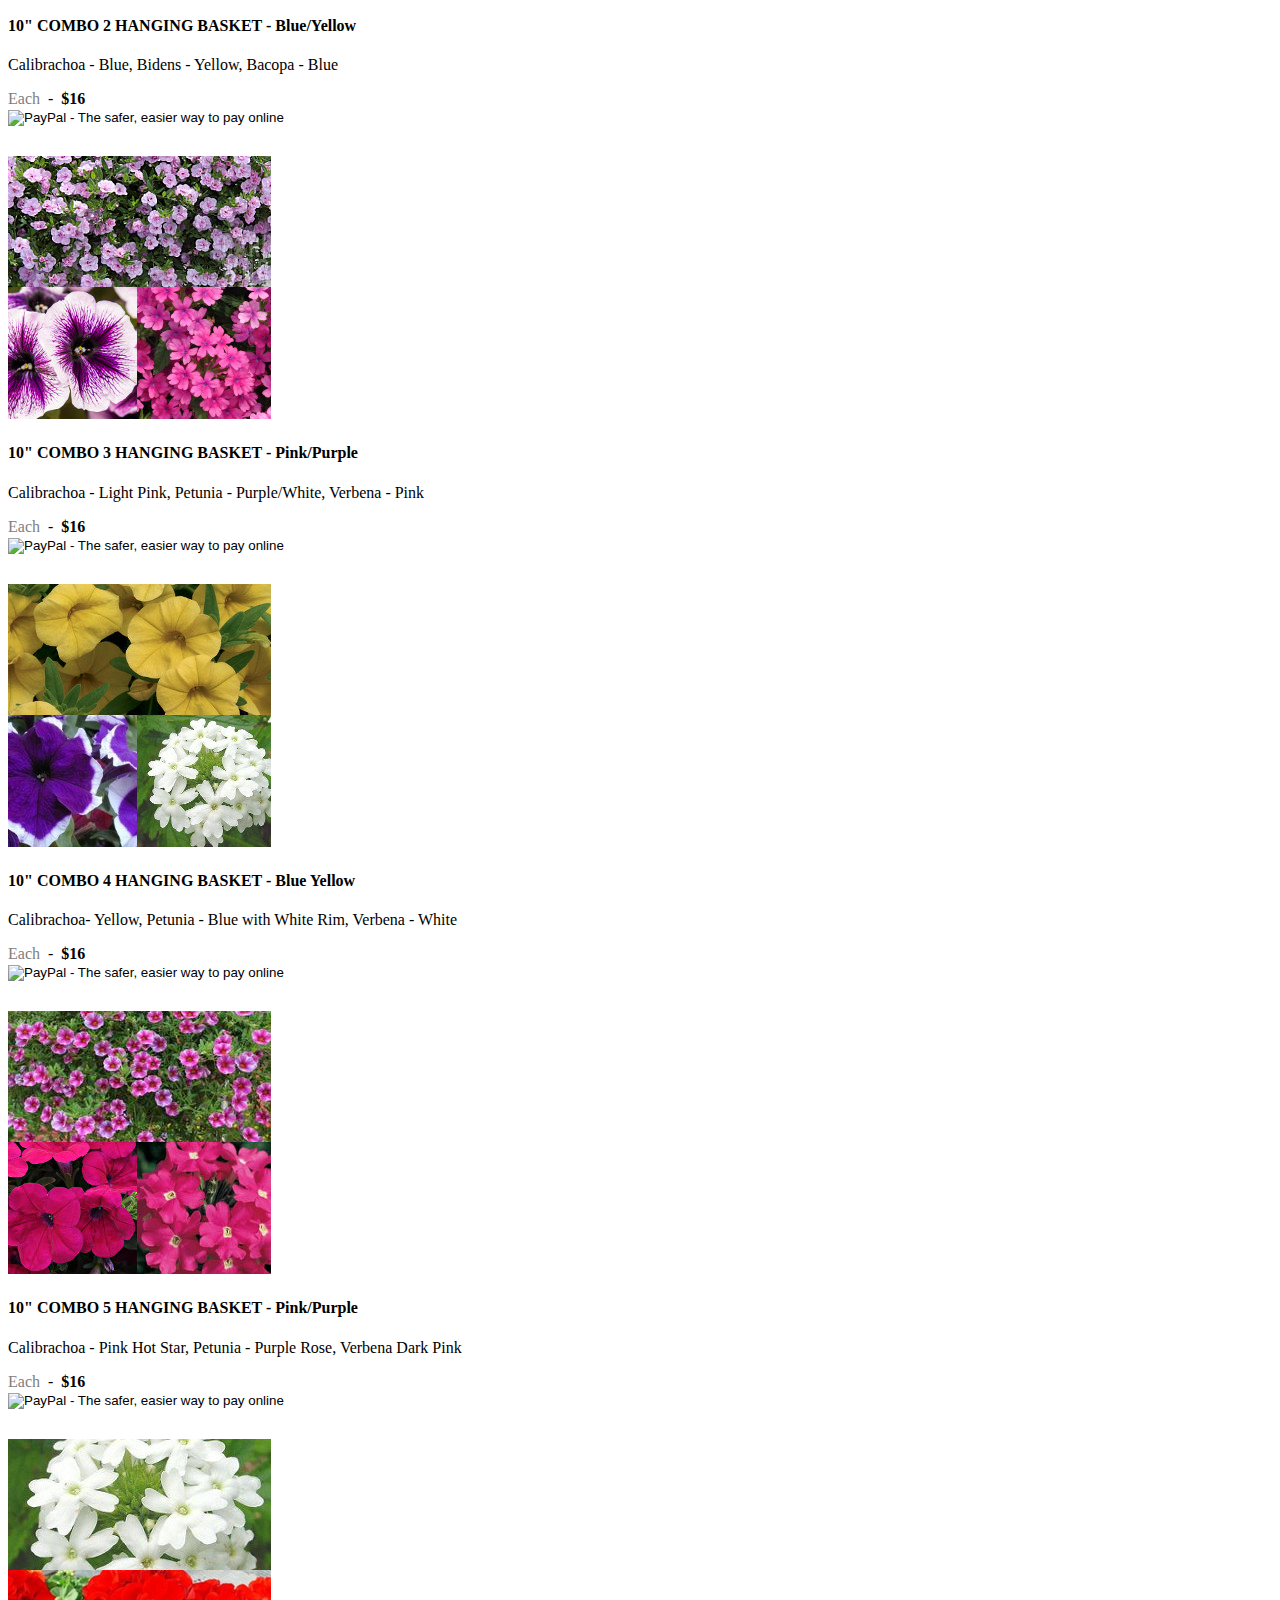
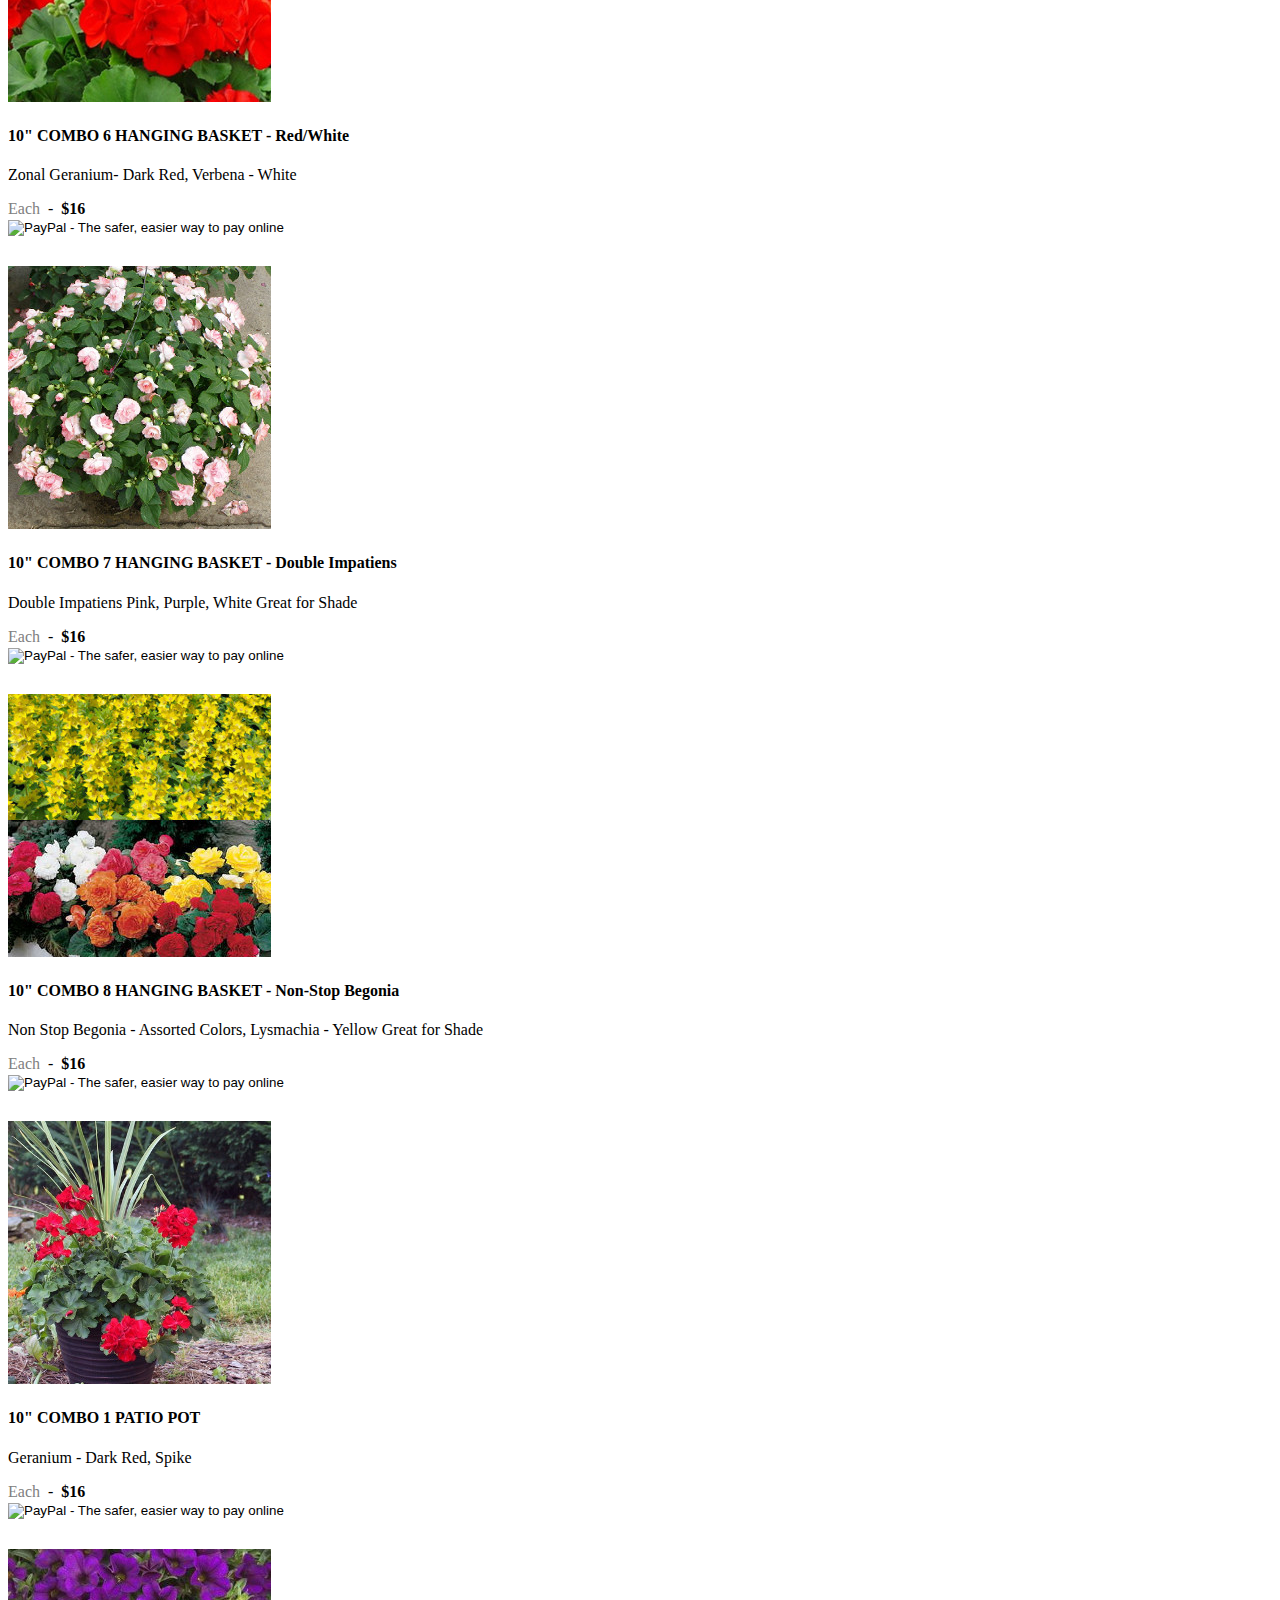
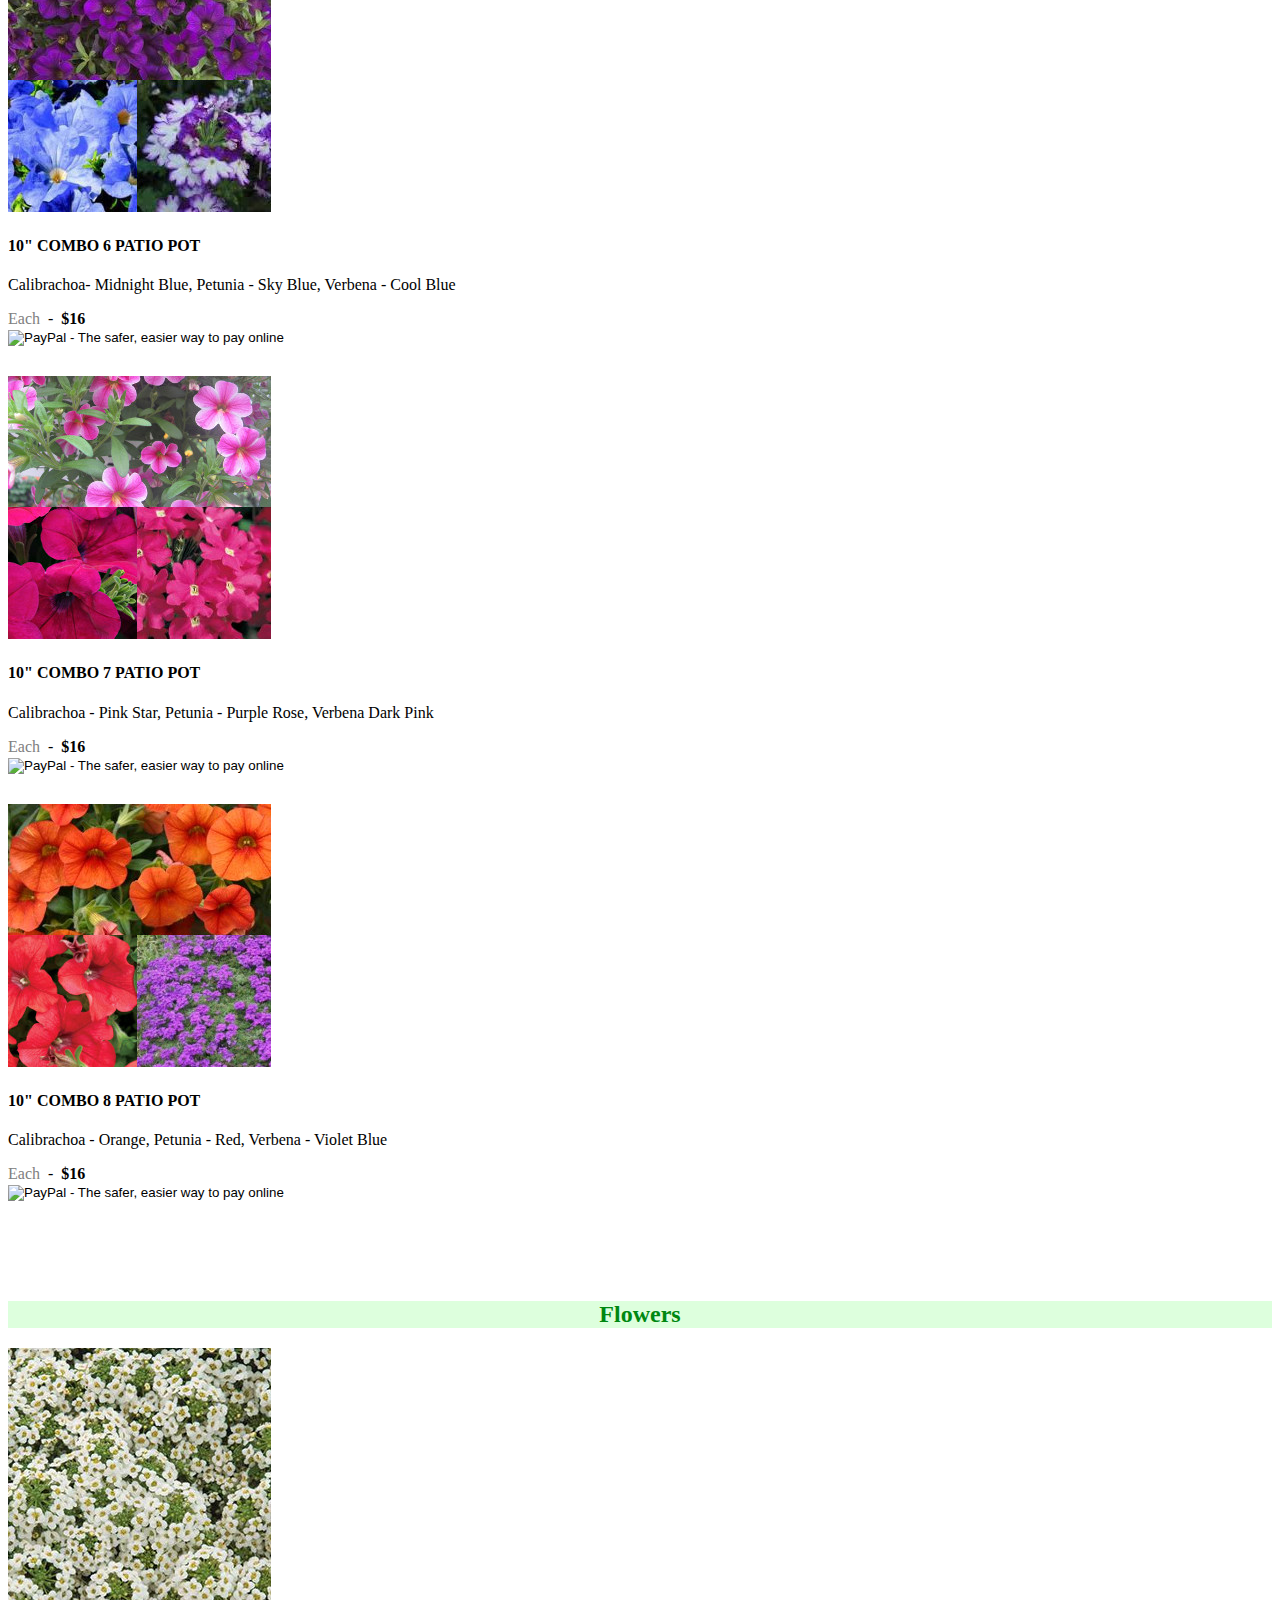
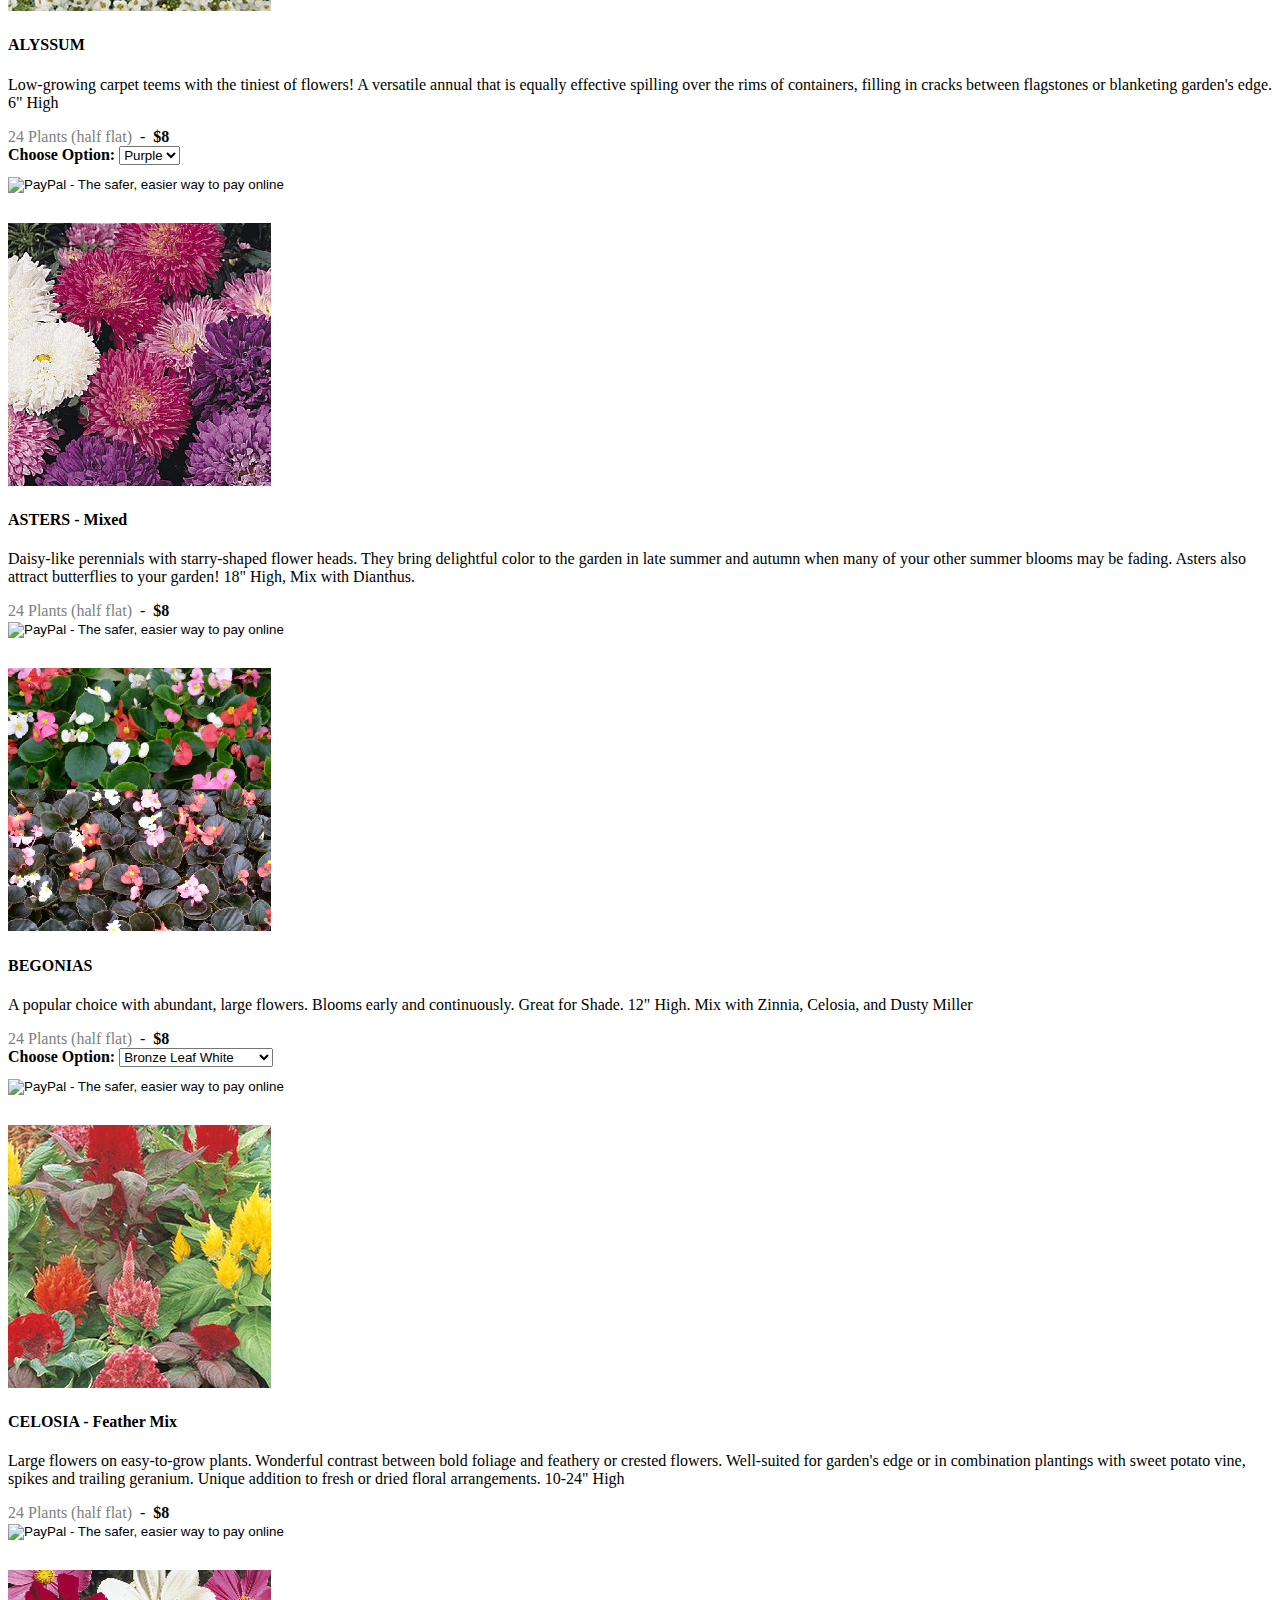
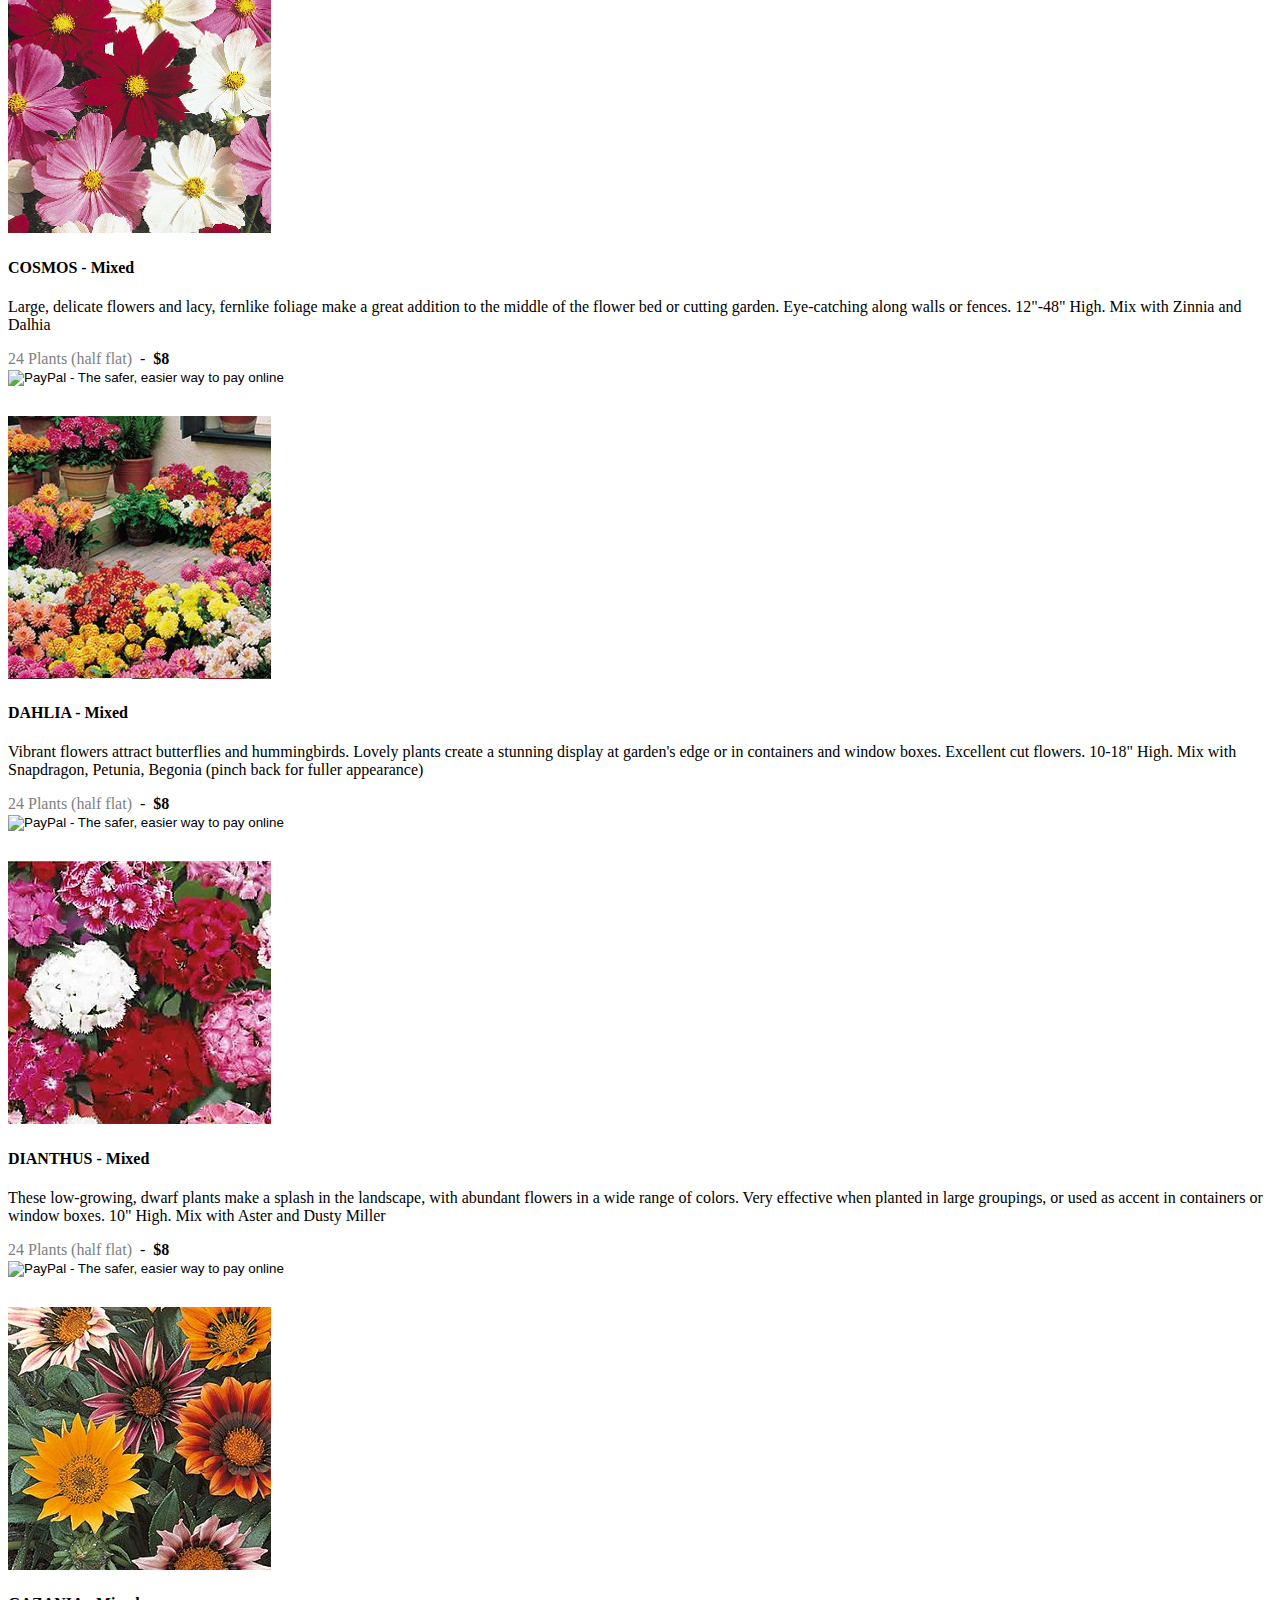
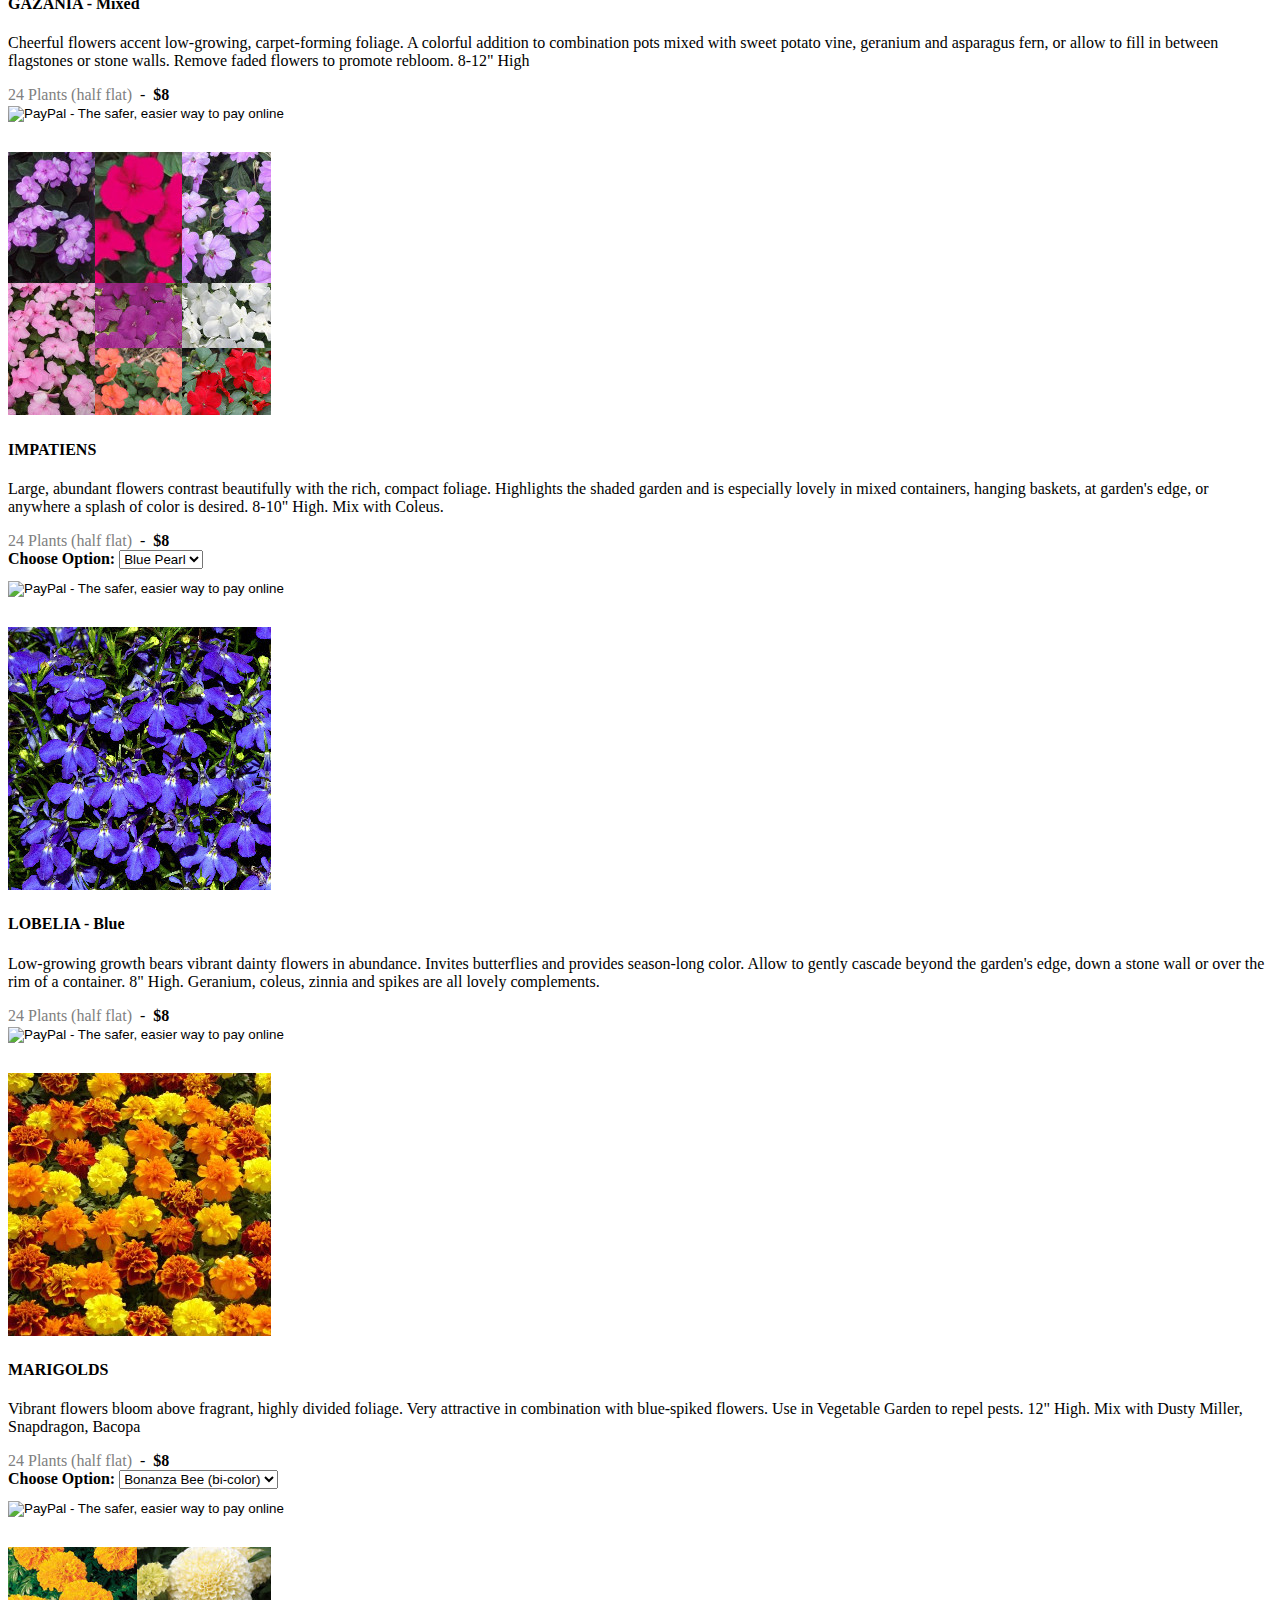
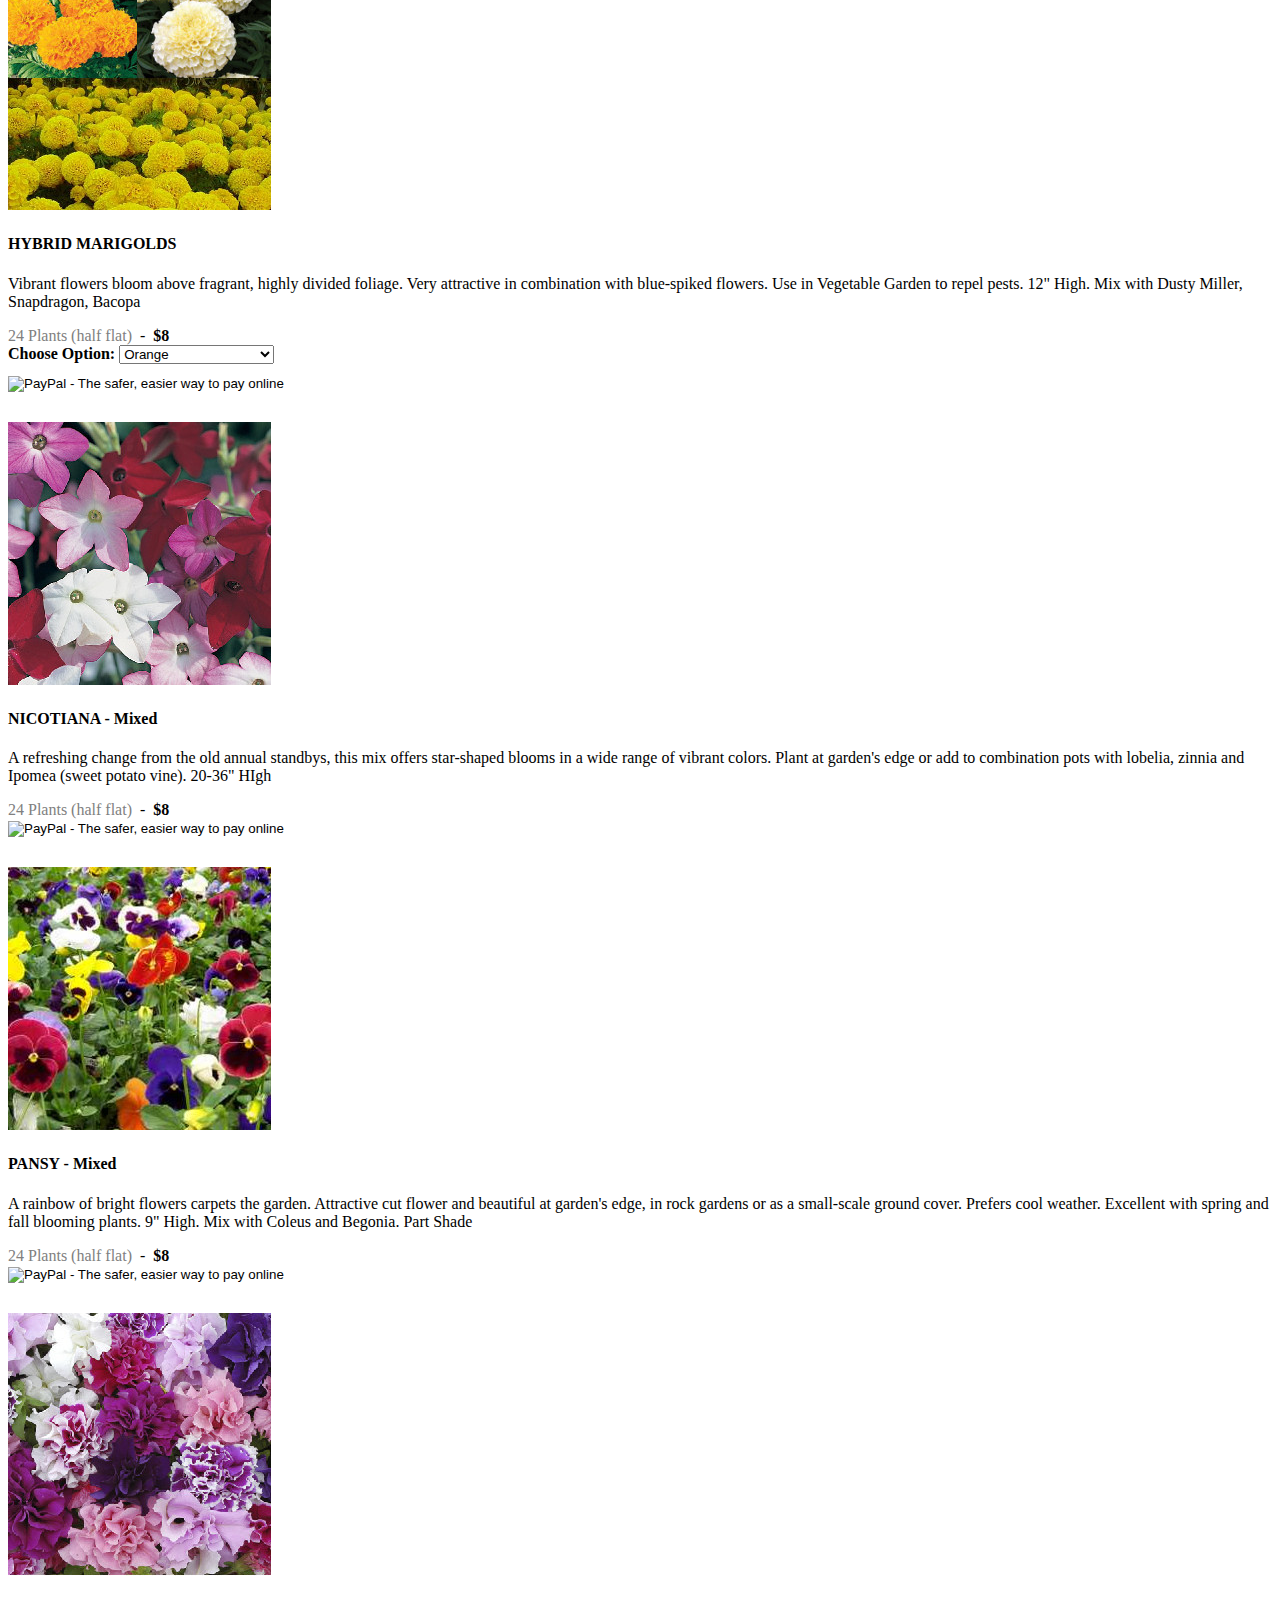
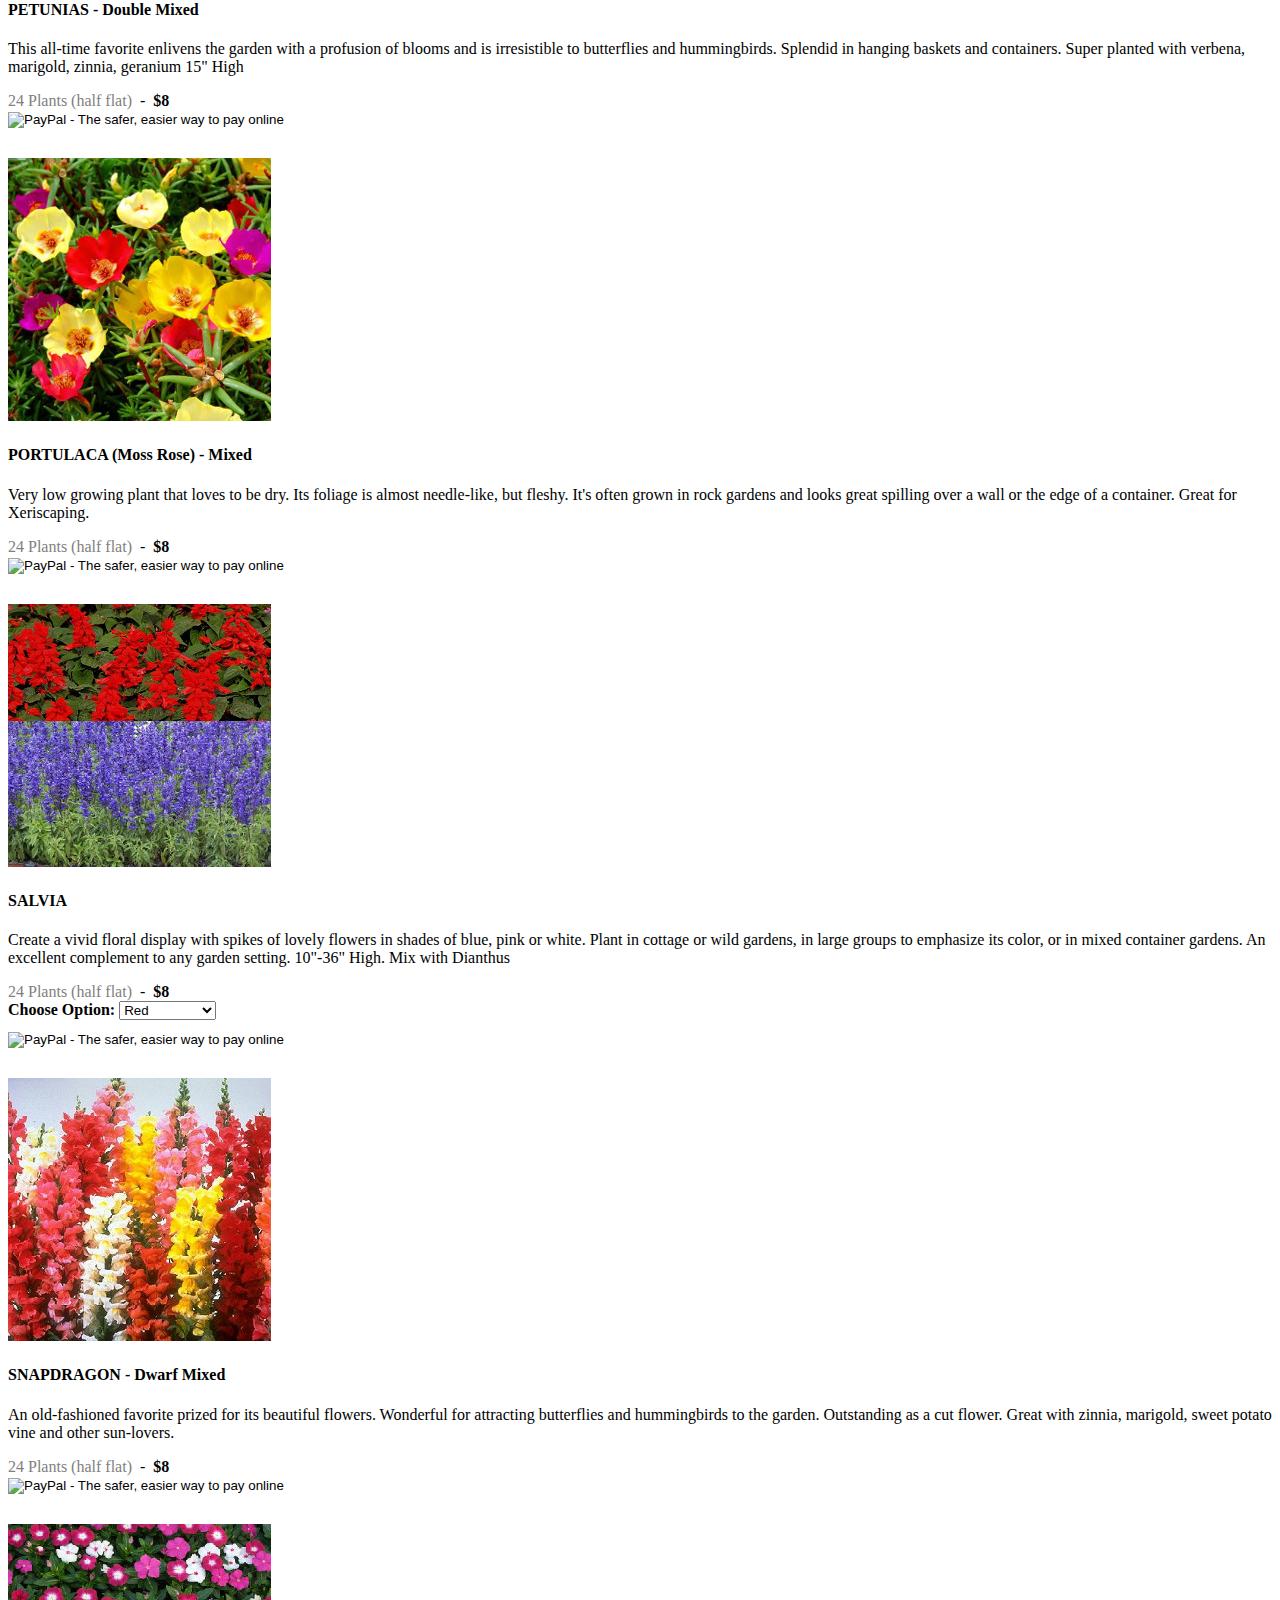
==== commit c9110b8a: "s" ====
--- a/index.html
+++ b/index.html
@@ -44,10 +44,10 @@
 
     <div id="navbar" class="navbar-collapse collapse">
       <ul class="nav navbar-right navbar-nav">
+        <li><a href="./#4">Baskets</a></li>
         <li><a href="./#1">Flowers</a></li>
         <li><a href="./#2">Vegetables</a></li>
         <li><a href="./#3">Foliage</a></li>
-        <li><a href="./#4">Baskets</a></li>
         <li><a href="info.html">Info</a></li>
         <li>
         
@@ -99,6 +99,716 @@
 </div>
 
 <div class="container">
+  <a class="section-link-target" name="4"></a> 
+  <h2>Ready to Use Baskets and Containers</h2>
+  <div class="row">
+    
+<div class="item col-sm-4 col-md-3">
+<img class="item-image img-responsive" src="thumbs/HB Begonia.jpg"></img>
+  <h4 class="xxtext-center">10" HANGING BASKET - BEGONIA</h4>
+  <p>A popular choice with abundant, large flowers. Blooms early and continuously. Great for Shade Areas. Basket may be solid color or mix of colors depending on the growers stock.</p>
+  <!--
+  <p>Item Number: 10" HANGING BASKET - BEGONIA</p>
+  -->
+  <div class="price">
+    <span class=quantity>Each</span>
+    &nbsp;-&nbsp;
+    <b>$16</b>
+    </div>
+  
+<!-- add to cart button -->
+<form class="addcart" target="_self" action="https://www.sandbox.paypal.com/cgi-bin/webscr" method="post">
+    <!-- Identify your business so that you can collect the payments. -->
+    <input type="hidden" name="business" value="karl.pickett-facilitator@gmail.com">
+
+    <!-- Specify a PayPal Shopping Cart Add to Cart button. -->
+    <input type="hidden" name="cmd" value="_cart">
+    <input type="hidden" name="add" value="1">
+
+    <!-- Specify details about the item that buyers will purchase. -->
+    <input type="hidden" name="item_name" value="10&quot; HANGING BASKET - BEGONIA">
+    <!--
+    <input type="hidden" name="item_number" value="10&quot; HANGING BASKET - BEGONIA">
+    -->
+    <input type="hidden" name="amount" value="16">
+
+    <input type="hidden" name="no_shipping" value="1">
+    <!--
+    <input type="hidden" name="return" value="http://karl:8002/thankyou.html">
+    -->
+
+    
+
+    <!-- Display the payment button. -->
+    <input type="image" name="submit" border="0" 
+        src="https://www.paypalobjects.com/en_US/i/btn/btn_cart_LG.gif"
+        alt="PayPal - The safer, easier way to pay online">
+</form>
+
+</div>
+
+<div class="item col-sm-4 col-md-3">
+<img class="item-image img-responsive" src="thumbs/black eyed susan.jpg"></img>
+  <h4 class="xxtext-center">10" HANGING BASKET - BLACK EYED SUSAN</h4>
+  <p>A wonderful delicate-looking plant that produces large, colorful flowers all summer.</p>
+  <!--
+  <p>Item Number: 10" HANGING BASKET - BLACK EYED SUSAN</p>
+  -->
+  <div class="price">
+    <span class=quantity>Each</span>
+    &nbsp;-&nbsp;
+    <b>$16</b>
+    </div>
+  
+<!-- add to cart button -->
+<form class="addcart" target="_self" action="https://www.sandbox.paypal.com/cgi-bin/webscr" method="post">
+    <!-- Identify your business so that you can collect the payments. -->
+    <input type="hidden" name="business" value="karl.pickett-facilitator@gmail.com">
+
+    <!-- Specify a PayPal Shopping Cart Add to Cart button. -->
+    <input type="hidden" name="cmd" value="_cart">
+    <input type="hidden" name="add" value="1">
+
+    <!-- Specify details about the item that buyers will purchase. -->
+    <input type="hidden" name="item_name" value="10&quot; HANGING BASKET - BLACK EYED SUSAN">
+    <!--
+    <input type="hidden" name="item_number" value="10&quot; HANGING BASKET - BLACK EYED SUSAN">
+    -->
+    <input type="hidden" name="amount" value="16">
+
+    <input type="hidden" name="no_shipping" value="1">
+    <!--
+    <input type="hidden" name="return" value="http://karl:8002/thankyou.html">
+    -->
+
+    
+
+    <!-- Display the payment button. -->
+    <input type="image" name="submit" border="0" 
+        src="https://www.paypalobjects.com/en_US/i/btn/btn_cart_LG.gif"
+        alt="PayPal - The safer, easier way to pay online">
+</form>
+
+</div>
+
+<div class="item col-sm-4 col-md-3">
+<img class="item-image img-responsive" src="thumbs/HB Impatiens.jpg"></img>
+  <h4 class="xxtext-center">10" HANGING BASKET - IMPATIENS</h4>
+  <p>Large, abundant flowers contrast beautifully with the rich, compact foliage. Great for shade. Basket may be solid color or mix of colors depending on the growers stock.</p>
+  <!--
+  <p>Item Number: 10" HANGING BASKET - IMPATIENS</p>
+  -->
+  <div class="price">
+    <span class=quantity>Each</span>
+    &nbsp;-&nbsp;
+    <b>$16</b>
+    </div>
+  
+<!-- add to cart button -->
+<form class="addcart" target="_self" action="https://www.sandbox.paypal.com/cgi-bin/webscr" method="post">
+    <!-- Identify your business so that you can collect the payments. -->
+    <input type="hidden" name="business" value="karl.pickett-facilitator@gmail.com">
+
+    <!-- Specify a PayPal Shopping Cart Add to Cart button. -->
+    <input type="hidden" name="cmd" value="_cart">
+    <input type="hidden" name="add" value="1">
+
+    <!-- Specify details about the item that buyers will purchase. -->
+    <input type="hidden" name="item_name" value="10&quot; HANGING BASKET - IMPATIENS">
+    <!--
+    <input type="hidden" name="item_number" value="10&quot; HANGING BASKET - IMPATIENS">
+    -->
+    <input type="hidden" name="amount" value="16">
+
+    <input type="hidden" name="no_shipping" value="1">
+    <!--
+    <input type="hidden" name="return" value="http://karl:8002/thankyou.html">
+    -->
+
+    
+
+    <!-- Display the payment button. -->
+    <input type="image" name="submit" border="0" 
+        src="https://www.paypalobjects.com/en_US/i/btn/btn_cart_LG.gif"
+        alt="PayPal - The safer, easier way to pay online">
+</form>
+
+</div>
+<div class="clearfix visible-sm-block"></div>
+<div class="item col-sm-4 col-md-3">
+<img class="item-image img-responsive" src="thumbs/HB Petunia.jpg"></img>
+  <h4 class="xxtext-center">10" HANGING BASKET - PETUNIA</h4>
+  <p>This all-time favorite enlivens the garden with a profusion of blooms and is irresistible to butterflies and hummingbirds. Basket may be solid color or mix of colors depending on the growers stock.</p>
+  <!--
+  <p>Item Number: 10" HANGING BASKET - PETUNIA</p>
+  -->
+  <div class="price">
+    <span class=quantity>Each</span>
+    &nbsp;-&nbsp;
+    <b>$16</b>
+    </div>
+  
+<!-- add to cart button -->
+<form class="addcart" target="_self" action="https://www.sandbox.paypal.com/cgi-bin/webscr" method="post">
+    <!-- Identify your business so that you can collect the payments. -->
+    <input type="hidden" name="business" value="karl.pickett-facilitator@gmail.com">
+
+    <!-- Specify a PayPal Shopping Cart Add to Cart button. -->
+    <input type="hidden" name="cmd" value="_cart">
+    <input type="hidden" name="add" value="1">
+
+    <!-- Specify details about the item that buyers will purchase. -->
+    <input type="hidden" name="item_name" value="10&quot; HANGING BASKET - PETUNIA">
+    <!--
+    <input type="hidden" name="item_number" value="10&quot; HANGING BASKET - PETUNIA">
+    -->
+    <input type="hidden" name="amount" value="16">
+
+    <input type="hidden" name="no_shipping" value="1">
+    <!--
+    <input type="hidden" name="return" value="http://karl:8002/thankyou.html">
+    -->
+
+    
+
+    <!-- Display the payment button. -->
+    <input type="image" name="submit" border="0" 
+        src="https://www.paypalobjects.com/en_US/i/btn/btn_cart_LG.gif"
+        alt="PayPal - The safer, easier way to pay online">
+</form>
+
+</div>
+<div class="clearfix visible-md-block visible-lg-block"></div>
+<div class="item col-sm-4 col-md-3">
+<img class="item-image img-responsive" src="thumbs/HB-combo-1.jpg"></img>
+  <h4 class="xxtext-center">10" COMBO 1 HANGING BASKET - Pink/White</h4>
+  <p>Calibrachoa- Pink, Verbena - Twister Pink, Bacopa - White</p>
+  <!--
+  <p>Item Number: 10" COMBO 1 HANGING BASKET - Pink/White</p>
+  -->
+  <div class="price">
+    <span class=quantity>Each</span>
+    &nbsp;-&nbsp;
+    <b>$16</b>
+    </div>
+  
+<!-- add to cart button -->
+<form class="addcart" target="_self" action="https://www.sandbox.paypal.com/cgi-bin/webscr" method="post">
+    <!-- Identify your business so that you can collect the payments. -->
+    <input type="hidden" name="business" value="karl.pickett-facilitator@gmail.com">
+
+    <!-- Specify a PayPal Shopping Cart Add to Cart button. -->
+    <input type="hidden" name="cmd" value="_cart">
+    <input type="hidden" name="add" value="1">
+
+    <!-- Specify details about the item that buyers will purchase. -->
+    <input type="hidden" name="item_name" value="10&quot; COMBO 1 HANGING BASKET - Pink/White">
+    <!--
+    <input type="hidden" name="item_number" value="10&quot; COMBO 1 HANGING BASKET - Pink/White">
+    -->
+    <input type="hidden" name="amount" value="16">
+
+    <input type="hidden" name="no_shipping" value="1">
+    <!--
+    <input type="hidden" name="return" value="http://karl:8002/thankyou.html">
+    -->
+
+    
+
+    <!-- Display the payment button. -->
+    <input type="image" name="submit" border="0" 
+        src="https://www.paypalobjects.com/en_US/i/btn/btn_cart_LG.gif"
+        alt="PayPal - The safer, easier way to pay online">
+</form>
+
+</div>
+
+<div class="item col-sm-4 col-md-3">
+<img class="item-image img-responsive" src="thumbs/hb combo 2.jpg"></img>
+  <h4 class="xxtext-center">10" COMBO 2 HANGING BASKET - Blue/Yellow</h4>
+  <p>Calibrachoa - Blue, Bidens - Yellow, Bacopa - Blue</p>
+  <!--
+  <p>Item Number: 10" COMBO 2 HANGING BASKET - Blue/Yellow</p>
+  -->
+  <div class="price">
+    <span class=quantity>Each</span>
+    &nbsp;-&nbsp;
+    <b>$16</b>
+    </div>
+  
+<!-- add to cart button -->
+<form class="addcart" target="_self" action="https://www.sandbox.paypal.com/cgi-bin/webscr" method="post">
+    <!-- Identify your business so that you can collect the payments. -->
+    <input type="hidden" name="business" value="karl.pickett-facilitator@gmail.com">
+
+    <!-- Specify a PayPal Shopping Cart Add to Cart button. -->
+    <input type="hidden" name="cmd" value="_cart">
+    <input type="hidden" name="add" value="1">
+
+    <!-- Specify details about the item that buyers will purchase. -->
+    <input type="hidden" name="item_name" value="10&quot; COMBO 2 HANGING BASKET - Blue/Yellow">
+    <!--
+    <input type="hidden" name="item_number" value="10&quot; COMBO 2 HANGING BASKET - Blue/Yellow">
+    -->
+    <input type="hidden" name="amount" value="16">
+
+    <input type="hidden" name="no_shipping" value="1">
+    <!--
+    <input type="hidden" name="return" value="http://karl:8002/thankyou.html">
+    -->
+
+    
+
+    <!-- Display the payment button. -->
+    <input type="image" name="submit" border="0" 
+        src="https://www.paypalobjects.com/en_US/i/btn/btn_cart_LG.gif"
+        alt="PayPal - The safer, easier way to pay online">
+</form>
+
+</div>
+<div class="clearfix visible-sm-block"></div>
+<div class="item col-sm-4 col-md-3">
+<img class="item-image img-responsive" src="thumbs/hb combo 3.jpg"></img>
+  <h4 class="xxtext-center">10" COMBO 3 HANGING BASKET - Pink/Purple</h4>
+  <p>Calibrachoa - Light Pink, Petunia - Purple/White, Verbena - Pink</p>
+  <!--
+  <p>Item Number: 10" COMBO 3 HANGING BASKET - Pink/Purple</p>
+  -->
+  <div class="price">
+    <span class=quantity>Each</span>
+    &nbsp;-&nbsp;
+    <b>$16</b>
+    </div>
+  
+<!-- add to cart button -->
+<form class="addcart" target="_self" action="https://www.sandbox.paypal.com/cgi-bin/webscr" method="post">
+    <!-- Identify your business so that you can collect the payments. -->
+    <input type="hidden" name="business" value="karl.pickett-facilitator@gmail.com">
+
+    <!-- Specify a PayPal Shopping Cart Add to Cart button. -->
+    <input type="hidden" name="cmd" value="_cart">
+    <input type="hidden" name="add" value="1">
+
+    <!-- Specify details about the item that buyers will purchase. -->
+    <input type="hidden" name="item_name" value="10&quot; COMBO 3 HANGING BASKET - Pink/Purple">
+    <!--
+    <input type="hidden" name="item_number" value="10&quot; COMBO 3 HANGING BASKET - Pink/Purple">
+    -->
+    <input type="hidden" name="amount" value="16">
+
+    <input type="hidden" name="no_shipping" value="1">
+    <!--
+    <input type="hidden" name="return" value="http://karl:8002/thankyou.html">
+    -->
+
+    
+
+    <!-- Display the payment button. -->
+    <input type="image" name="submit" border="0" 
+        src="https://www.paypalobjects.com/en_US/i/btn/btn_cart_LG.gif"
+        alt="PayPal - The safer, easier way to pay online">
+</form>
+
+</div>
+
+<div class="item col-sm-4 col-md-3">
+<img class="item-image img-responsive" src="thumbs/hb combo 4.jpg"></img>
+  <h4 class="xxtext-center">10" COMBO 4 HANGING BASKET - Blue Yellow</h4>
+  <p>Calibrachoa- Yellow, Petunia - Blue with White Rim, Verbena - White</p>
+  <!--
+  <p>Item Number: 10" COMBO 4 HANGING BASKET - Blue Yellow</p>
+  -->
+  <div class="price">
+    <span class=quantity>Each</span>
+    &nbsp;-&nbsp;
+    <b>$16</b>
+    </div>
+  
+<!-- add to cart button -->
+<form class="addcart" target="_self" action="https://www.sandbox.paypal.com/cgi-bin/webscr" method="post">
+    <!-- Identify your business so that you can collect the payments. -->
+    <input type="hidden" name="business" value="karl.pickett-facilitator@gmail.com">
+
+    <!-- Specify a PayPal Shopping Cart Add to Cart button. -->
+    <input type="hidden" name="cmd" value="_cart">
+    <input type="hidden" name="add" value="1">
+
+    <!-- Specify details about the item that buyers will purchase. -->
+    <input type="hidden" name="item_name" value="10&quot; COMBO 4 HANGING BASKET - Blue Yellow">
+    <!--
+    <input type="hidden" name="item_number" value="10&quot; COMBO 4 HANGING BASKET - Blue Yellow">
+    -->
+    <input type="hidden" name="amount" value="16">
+
+    <input type="hidden" name="no_shipping" value="1">
+    <!--
+    <input type="hidden" name="return" value="http://karl:8002/thankyou.html">
+    -->
+
+    
+
+    <!-- Display the payment button. -->
+    <input type="image" name="submit" border="0" 
+        src="https://www.paypalobjects.com/en_US/i/btn/btn_cart_LG.gif"
+        alt="PayPal - The safer, easier way to pay online">
+</form>
+
+</div>
+<div class="clearfix visible-md-block visible-lg-block"></div>
+<div class="item col-sm-4 col-md-3">
+<img class="item-image img-responsive" src="thumbs/hb combo 5.jpg"></img>
+  <h4 class="xxtext-center">10" COMBO 5 HANGING BASKET - Pink/Purple</h4>
+  <p>Calibrachoa - Pink Hot Star, Petunia - Purple Rose, Verbena Dark Pink</p>
+  <!--
+  <p>Item Number: 10" COMBO 5 HANGING BASKET - Pink/Purple</p>
+  -->
+  <div class="price">
+    <span class=quantity>Each</span>
+    &nbsp;-&nbsp;
+    <b>$16</b>
+    </div>
+  
+<!-- add to cart button -->
+<form class="addcart" target="_self" action="https://www.sandbox.paypal.com/cgi-bin/webscr" method="post">
+    <!-- Identify your business so that you can collect the payments. -->
+    <input type="hidden" name="business" value="karl.pickett-facilitator@gmail.com">
+
+    <!-- Specify a PayPal Shopping Cart Add to Cart button. -->
+    <input type="hidden" name="cmd" value="_cart">
+    <input type="hidden" name="add" value="1">
+
+    <!-- Specify details about the item that buyers will purchase. -->
+    <input type="hidden" name="item_name" value="10&quot; COMBO 5 HANGING BASKET - Pink/Purple">
+    <!--
+    <input type="hidden" name="item_number" value="10&quot; COMBO 5 HANGING BASKET - Pink/Purple">
+    -->
+    <input type="hidden" name="amount" value="16">
+
+    <input type="hidden" name="no_shipping" value="1">
+    <!--
+    <input type="hidden" name="return" value="http://karl:8002/thankyou.html">
+    -->
+
+    
+
+    <!-- Display the payment button. -->
+    <input type="image" name="submit" border="0" 
+        src="https://www.paypalobjects.com/en_US/i/btn/btn_cart_LG.gif"
+        alt="PayPal - The safer, easier way to pay online">
+</form>
+
+</div>
+<div class="clearfix visible-sm-block"></div>
+<div class="item col-sm-4 col-md-3">
+<img class="item-image img-responsive" src="thumbs/hb combo 6.jpg"></img>
+  <h4 class="xxtext-center">10" COMBO 6 HANGING BASKET - Red/White</h4>
+  <p>Zonal Geranium- Dark Red, Verbena - White</p>
+  <!--
+  <p>Item Number: 10" COMBO 6 HANGING BASKET - Red/White</p>
+  -->
+  <div class="price">
+    <span class=quantity>Each</span>
+    &nbsp;-&nbsp;
+    <b>$16</b>
+    </div>
+  
+<!-- add to cart button -->
+<form class="addcart" target="_self" action="https://www.sandbox.paypal.com/cgi-bin/webscr" method="post">
+    <!-- Identify your business so that you can collect the payments. -->
+    <input type="hidden" name="business" value="karl.pickett-facilitator@gmail.com">
+
+    <!-- Specify a PayPal Shopping Cart Add to Cart button. -->
+    <input type="hidden" name="cmd" value="_cart">
+    <input type="hidden" name="add" value="1">
+
+    <!-- Specify details about the item that buyers will purchase. -->
+    <input type="hidden" name="item_name" value="10&quot; COMBO 6 HANGING BASKET - Red/White">
+    <!--
+    <input type="hidden" name="item_number" value="10&quot; COMBO 6 HANGING BASKET - Red/White">
+    -->
+    <input type="hidden" name="amount" value="16">
+
+    <input type="hidden" name="no_shipping" value="1">
+    <!--
+    <input type="hidden" name="return" value="http://karl:8002/thankyou.html">
+    -->
+
+    
+
+    <!-- Display the payment button. -->
+    <input type="image" name="submit" border="0" 
+        src="https://www.paypalobjects.com/en_US/i/btn/btn_cart_LG.gif"
+        alt="PayPal - The safer, easier way to pay online">
+</form>
+
+</div>
+
+<div class="item col-sm-4 col-md-3">
+<img class="item-image img-responsive" src="thumbs/HB-Double-Impatiens.jpg"></img>
+  <h4 class="xxtext-center">10" COMBO 7 HANGING BASKET - Double Impatiens</h4>
+  <p>Double Impatiens Pink, Purple, White Great for Shade</p>
+  <!--
+  <p>Item Number: 10" COMBO 7 HANGING BASKET - Double Impatiens</p>
+  -->
+  <div class="price">
+    <span class=quantity>Each</span>
+    &nbsp;-&nbsp;
+    <b>$16</b>
+    </div>
+  
+<!-- add to cart button -->
+<form class="addcart" target="_self" action="https://www.sandbox.paypal.com/cgi-bin/webscr" method="post">
+    <!-- Identify your business so that you can collect the payments. -->
+    <input type="hidden" name="business" value="karl.pickett-facilitator@gmail.com">
+
+    <!-- Specify a PayPal Shopping Cart Add to Cart button. -->
+    <input type="hidden" name="cmd" value="_cart">
+    <input type="hidden" name="add" value="1">
+
+    <!-- Specify details about the item that buyers will purchase. -->
+    <input type="hidden" name="item_name" value="10&quot; COMBO 7 HANGING BASKET - Double Impatiens">
+    <!--
+    <input type="hidden" name="item_number" value="10&quot; COMBO 7 HANGING BASKET - Double Impatiens">
+    -->
+    <input type="hidden" name="amount" value="16">
+
+    <input type="hidden" name="no_shipping" value="1">
+    <!--
+    <input type="hidden" name="return" value="http://karl:8002/thankyou.html">
+    -->
+
+    
+
+    <!-- Display the payment button. -->
+    <input type="image" name="submit" border="0" 
+        src="https://www.paypalobjects.com/en_US/i/btn/btn_cart_LG.gif"
+        alt="PayPal - The safer, easier way to pay online">
+</form>
+
+</div>
+
+<div class="item col-sm-4 col-md-3">
+<img class="item-image img-responsive" src="thumbs/hb combo 8.jpg"></img>
+  <h4 class="xxtext-center">10" COMBO 8 HANGING BASKET - Non-Stop Begonia</h4>
+  <p>Non Stop Begonia - Assorted Colors, Lysmachia - Yellow Great for Shade</p>
+  <!--
+  <p>Item Number: 10" COMBO 8 HANGING BASKET - Non-Stop Begonia</p>
+  -->
+  <div class="price">
+    <span class=quantity>Each</span>
+    &nbsp;-&nbsp;
+    <b>$16</b>
+    </div>
+  
+<!-- add to cart button -->
+<form class="addcart" target="_self" action="https://www.sandbox.paypal.com/cgi-bin/webscr" method="post">
+    <!-- Identify your business so that you can collect the payments. -->
+    <input type="hidden" name="business" value="karl.pickett-facilitator@gmail.com">
+
+    <!-- Specify a PayPal Shopping Cart Add to Cart button. -->
+    <input type="hidden" name="cmd" value="_cart">
+    <input type="hidden" name="add" value="1">
+
+    <!-- Specify details about the item that buyers will purchase. -->
+    <input type="hidden" name="item_name" value="10&quot; COMBO 8 HANGING BASKET - Non-Stop Begonia">
+    <!--
+    <input type="hidden" name="item_number" value="10&quot; COMBO 8 HANGING BASKET - Non-Stop Begonia">
+    -->
+    <input type="hidden" name="amount" value="16">
+
+    <input type="hidden" name="no_shipping" value="1">
+    <!--
+    <input type="hidden" name="return" value="http://karl:8002/thankyou.html">
+    -->
+
+    
+
+    <!-- Display the payment button. -->
+    <input type="image" name="submit" border="0" 
+        src="https://www.paypalobjects.com/en_US/i/btn/btn_cart_LG.gif"
+        alt="PayPal - The safer, easier way to pay online">
+</form>
+
+</div>
+<div class="clearfix visible-md-block visible-lg-block"></div><div class="clearfix visible-sm-block"></div>
+<div class="item col-sm-4 col-md-3">
+<img class="item-image img-responsive" src="thumbs/pot combo 1.jpg"></img>
+  <h4 class="xxtext-center">10" COMBO 1 PATIO POT</h4>
+  <p>Geranium - Dark Red, Spike</p>
+  <!--
+  <p>Item Number: 10" COMBO 1 PATIO POT</p>
+  -->
+  <div class="price">
+    <span class=quantity>Each</span>
+    &nbsp;-&nbsp;
+    <b>$16</b>
+    </div>
+  
+<!-- add to cart button -->
+<form class="addcart" target="_self" action="https://www.sandbox.paypal.com/cgi-bin/webscr" method="post">
+    <!-- Identify your business so that you can collect the payments. -->
+    <input type="hidden" name="business" value="karl.pickett-facilitator@gmail.com">
+
+    <!-- Specify a PayPal Shopping Cart Add to Cart button. -->
+    <input type="hidden" name="cmd" value="_cart">
+    <input type="hidden" name="add" value="1">
+
+    <!-- Specify details about the item that buyers will purchase. -->
+    <input type="hidden" name="item_name" value="10&quot; COMBO 1 PATIO POT">
+    <!--
+    <input type="hidden" name="item_number" value="10&quot; COMBO 1 PATIO POT">
+    -->
+    <input type="hidden" name="amount" value="16">
+
+    <input type="hidden" name="no_shipping" value="1">
+    <!--
+    <input type="hidden" name="return" value="http://karl:8002/thankyou.html">
+    -->
+
+    
+
+    <!-- Display the payment button. -->
+    <input type="image" name="submit" border="0" 
+        src="https://www.paypalobjects.com/en_US/i/btn/btn_cart_LG.gif"
+        alt="PayPal - The safer, easier way to pay online">
+</form>
+
+</div>
+
+<div class="item col-sm-4 col-md-3">
+<img class="item-image img-responsive" src="thumbs/pot combo 6.jpg"></img>
+  <h4 class="xxtext-center">10" COMBO 6 PATIO POT</h4>
+  <p>Calibrachoa- Midnight Blue, Petunia - Sky Blue, Verbena - Cool Blue</p>
+  <!--
+  <p>Item Number: 10" COMBO 6 PATIO POT</p>
+  -->
+  <div class="price">
+    <span class=quantity>Each</span>
+    &nbsp;-&nbsp;
+    <b>$16</b>
+    </div>
+  
+<!-- add to cart button -->
+<form class="addcart" target="_self" action="https://www.sandbox.paypal.com/cgi-bin/webscr" method="post">
+    <!-- Identify your business so that you can collect the payments. -->
+    <input type="hidden" name="business" value="karl.pickett-facilitator@gmail.com">
+
+    <!-- Specify a PayPal Shopping Cart Add to Cart button. -->
+    <input type="hidden" name="cmd" value="_cart">
+    <input type="hidden" name="add" value="1">
+
+    <!-- Specify details about the item that buyers will purchase. -->
+    <input type="hidden" name="item_name" value="10&quot; COMBO 6 PATIO POT">
+    <!--
+    <input type="hidden" name="item_number" value="10&quot; COMBO 6 PATIO POT">
+    -->
+    <input type="hidden" name="amount" value="16">
+
+    <input type="hidden" name="no_shipping" value="1">
+    <!--
+    <input type="hidden" name="return" value="http://karl:8002/thankyou.html">
+    -->
+
+    
+
+    <!-- Display the payment button. -->
+    <input type="image" name="submit" border="0" 
+        src="https://www.paypalobjects.com/en_US/i/btn/btn_cart_LG.gif"
+        alt="PayPal - The safer, easier way to pay online">
+</form>
+
+</div>
+
+<div class="item col-sm-4 col-md-3">
+<img class="item-image img-responsive" src="thumbs/pot combo 7.jpg"></img>
+  <h4 class="xxtext-center">10" COMBO 7 PATIO POT</h4>
+  <p>Calibrachoa - Pink Star, Petunia - Purple Rose, Verbena Dark Pink</p>
+  <!--
+  <p>Item Number: 10" COMBO 7 PATIO POT</p>
+  -->
+  <div class="price">
+    <span class=quantity>Each</span>
+    &nbsp;-&nbsp;
+    <b>$16</b>
+    </div>
+  
+<!-- add to cart button -->
+<form class="addcart" target="_self" action="https://www.sandbox.paypal.com/cgi-bin/webscr" method="post">
+    <!-- Identify your business so that you can collect the payments. -->
+    <input type="hidden" name="business" value="karl.pickett-facilitator@gmail.com">
+
+    <!-- Specify a PayPal Shopping Cart Add to Cart button. -->
+    <input type="hidden" name="cmd" value="_cart">
+    <input type="hidden" name="add" value="1">
+
+    <!-- Specify details about the item that buyers will purchase. -->
+    <input type="hidden" name="item_name" value="10&quot; COMBO 7 PATIO POT">
+    <!--
+    <input type="hidden" name="item_number" value="10&quot; COMBO 7 PATIO POT">
+    -->
+    <input type="hidden" name="amount" value="16">
+
+    <input type="hidden" name="no_shipping" value="1">
+    <!--
+    <input type="hidden" name="return" value="http://karl:8002/thankyou.html">
+    -->
+
+    
+
+    <!-- Display the payment button. -->
+    <input type="image" name="submit" border="0" 
+        src="https://www.paypalobjects.com/en_US/i/btn/btn_cart_LG.gif"
+        alt="PayPal - The safer, easier way to pay online">
+</form>
+
+</div>
+<div class="clearfix visible-sm-block"></div>
+<div class="item col-sm-4 col-md-3">
+<img class="item-image img-responsive" src="thumbs/pot combo 8.jpg"></img>
+  <h4 class="xxtext-center">10" COMBO 8 PATIO POT</h4>
+  <p>Calibrachoa - Orange, Petunia - Red, Verbena - Violet Blue</p>
+  <!--
+  <p>Item Number: 10" COMBO 8 PATIO POT</p>
+  -->
+  <div class="price">
+    <span class=quantity>Each</span>
+    &nbsp;-&nbsp;
+    <b>$16</b>
+    </div>
+  
+<!-- add to cart button -->
+<form class="addcart" target="_self" action="https://www.sandbox.paypal.com/cgi-bin/webscr" method="post">
+    <!-- Identify your business so that you can collect the payments. -->
+    <input type="hidden" name="business" value="karl.pickett-facilitator@gmail.com">
+
+    <!-- Specify a PayPal Shopping Cart Add to Cart button. -->
+    <input type="hidden" name="cmd" value="_cart">
+    <input type="hidden" name="add" value="1">
+
+    <!-- Specify details about the item that buyers will purchase. -->
+    <input type="hidden" name="item_name" value="10&quot; COMBO 8 PATIO POT">
+    <!--
+    <input type="hidden" name="item_number" value="10&quot; COMBO 8 PATIO POT">
+    -->
+    <input type="hidden" name="amount" value="16">
+
+    <input type="hidden" name="no_shipping" value="1">
+    <!--
+    <input type="hidden" name="return" value="http://karl:8002/thankyou.html">
+    -->
+
+    
+
+    <!-- Display the payment button. -->
+    <input type="image" name="submit" border="0" 
+        src="https://www.paypalobjects.com/en_US/i/btn/btn_cart_LG.gif"
+        alt="PayPal - The safer, easier way to pay online">
+</form>
+
+</div>
+<div class="clearfix visible-md-block visible-lg-block"></div>
+  </div>
+
   <a class="section-link-target" name="1"></a> 
   <h2>Flowers</h2>
   <div class="row">
@@ -1788,716 +2498,6 @@
 
 </div>
 <div class="clearfix visible-sm-block"></div>
-  </div>
-
-  <a class="section-link-target" name="4"></a> 
-  <h2>Ready to Use Baskets and Containers</h2>
-  <div class="row">
-    
-<div class="item col-sm-4 col-md-3">
-<img class="item-image img-responsive" src="thumbs/HB Begonia.jpg"></img>
-  <h4 class="xxtext-center">10" HANGING BASKET - BEGONIA</h4>
-  <p>A popular choice with abundant, large flowers. Blooms early and continuously. Great for Shade Areas. Basket may be solid color or mix of colors depending on the growers stock.</p>
-  <!--
-  <p>Item Number: 10" HANGING BASKET - BEGONIA</p>
-  -->
-  <div class="price">
-    <span class=quantity>Each</span>
-    &nbsp;-&nbsp;
-    <b>$16</b>
-    </div>
-  
-<!-- add to cart button -->
-<form class="addcart" target="_self" action="https://www.sandbox.paypal.com/cgi-bin/webscr" method="post">
-    <!-- Identify your business so that you can collect the payments. -->
-    <input type="hidden" name="business" value="karl.pickett-facilitator@gmail.com">
-
-    <!-- Specify a PayPal Shopping Cart Add to Cart button. -->
-    <input type="hidden" name="cmd" value="_cart">
-    <input type="hidden" name="add" value="1">
-
-    <!-- Specify details about the item that buyers will purchase. -->
-    <input type="hidden" name="item_name" value="10&quot; HANGING BASKET - BEGONIA">
-    <!--
-    <input type="hidden" name="item_number" value="10&quot; HANGING BASKET - BEGONIA">
-    -->
-    <input type="hidden" name="amount" value="16">
-
-    <input type="hidden" name="no_shipping" value="1">
-    <!--
-    <input type="hidden" name="return" value="http://karl:8002/thankyou.html">
-    -->
-
-    
-
-    <!-- Display the payment button. -->
-    <input type="image" name="submit" border="0" 
-        src="https://www.paypalobjects.com/en_US/i/btn/btn_cart_LG.gif"
-        alt="PayPal - The safer, easier way to pay online">
-</form>
-
-</div>
-
-<div class="item col-sm-4 col-md-3">
-<img class="item-image img-responsive" src="thumbs/black eyed susan.jpg"></img>
-  <h4 class="xxtext-center">10" HANGING BASKET - BLACK EYED SUSAN</h4>
-  <p>A wonderful delicate-looking plant that produces large, colorful flowers all summer.</p>
-  <!--
-  <p>Item Number: 10" HANGING BASKET - BLACK EYED SUSAN</p>
-  -->
-  <div class="price">
-    <span class=quantity>Each</span>
-    &nbsp;-&nbsp;
-    <b>$16</b>
-    </div>
-  
-<!-- add to cart button -->
-<form class="addcart" target="_self" action="https://www.sandbox.paypal.com/cgi-bin/webscr" method="post">
-    <!-- Identify your business so that you can collect the payments. -->
-    <input type="hidden" name="business" value="karl.pickett-facilitator@gmail.com">
-
-    <!-- Specify a PayPal Shopping Cart Add to Cart button. -->
-    <input type="hidden" name="cmd" value="_cart">
-    <input type="hidden" name="add" value="1">
-
-    <!-- Specify details about the item that buyers will purchase. -->
-    <input type="hidden" name="item_name" value="10&quot; HANGING BASKET - BLACK EYED SUSAN">
-    <!--
-    <input type="hidden" name="item_number" value="10&quot; HANGING BASKET - BLACK EYED SUSAN">
-    -->
-    <input type="hidden" name="amount" value="16">
-
-    <input type="hidden" name="no_shipping" value="1">
-    <!--
-    <input type="hidden" name="return" value="http://karl:8002/thankyou.html">
-    -->
-
-    
-
-    <!-- Display the payment button. -->
-    <input type="image" name="submit" border="0" 
-        src="https://www.paypalobjects.com/en_US/i/btn/btn_cart_LG.gif"
-        alt="PayPal - The safer, easier way to pay online">
-</form>
-
-</div>
-
-<div class="item col-sm-4 col-md-3">
-<img class="item-image img-responsive" src="thumbs/HB Impatiens.jpg"></img>
-  <h4 class="xxtext-center">10" HANGING BASKET - IMPATIENS</h4>
-  <p>Large, abundant flowers contrast beautifully with the rich, compact foliage. Great for shade. Basket may be solid color or mix of colors depending on the growers stock.</p>
-  <!--
-  <p>Item Number: 10" HANGING BASKET - IMPATIENS</p>
-  -->
-  <div class="price">
-    <span class=quantity>Each</span>
-    &nbsp;-&nbsp;
-    <b>$16</b>
-    </div>
-  
-<!-- add to cart button -->
-<form class="addcart" target="_self" action="https://www.sandbox.paypal.com/cgi-bin/webscr" method="post">
-    <!-- Identify your business so that you can collect the payments. -->
-    <input type="hidden" name="business" value="karl.pickett-facilitator@gmail.com">
-
-    <!-- Specify a PayPal Shopping Cart Add to Cart button. -->
-    <input type="hidden" name="cmd" value="_cart">
-    <input type="hidden" name="add" value="1">
-
-    <!-- Specify details about the item that buyers will purchase. -->
-    <input type="hidden" name="item_name" value="10&quot; HANGING BASKET - IMPATIENS">
-    <!--
-    <input type="hidden" name="item_number" value="10&quot; HANGING BASKET - IMPATIENS">
-    -->
-    <input type="hidden" name="amount" value="16">
-
-    <input type="hidden" name="no_shipping" value="1">
-    <!--
-    <input type="hidden" name="return" value="http://karl:8002/thankyou.html">
-    -->
-
-    
-
-    <!-- Display the payment button. -->
-    <input type="image" name="submit" border="0" 
-        src="https://www.paypalobjects.com/en_US/i/btn/btn_cart_LG.gif"
-        alt="PayPal - The safer, easier way to pay online">
-</form>
-
-</div>
-<div class="clearfix visible-sm-block"></div>
-<div class="item col-sm-4 col-md-3">
-<img class="item-image img-responsive" src="thumbs/HB Petunia.jpg"></img>
-  <h4 class="xxtext-center">10" HANGING BASKET - PETUNIA</h4>
-  <p>This all-time favorite enlivens the garden with a profusion of blooms and is irresistible to butterflies and hummingbirds. Basket may be solid color or mix of colors depending on the growers stock.</p>
-  <!--
-  <p>Item Number: 10" HANGING BASKET - PETUNIA</p>
-  -->
-  <div class="price">
-    <span class=quantity>Each</span>
-    &nbsp;-&nbsp;
-    <b>$16</b>
-    </div>
-  
-<!-- add to cart button -->
-<form class="addcart" target="_self" action="https://www.sandbox.paypal.com/cgi-bin/webscr" method="post">
-    <!-- Identify your business so that you can collect the payments. -->
-    <input type="hidden" name="business" value="karl.pickett-facilitator@gmail.com">
-
-    <!-- Specify a PayPal Shopping Cart Add to Cart button. -->
-    <input type="hidden" name="cmd" value="_cart">
-    <input type="hidden" name="add" value="1">
-
-    <!-- Specify details about the item that buyers will purchase. -->
-    <input type="hidden" name="item_name" value="10&quot; HANGING BASKET - PETUNIA">
-    <!--
-    <input type="hidden" name="item_number" value="10&quot; HANGING BASKET - PETUNIA">
-    -->
-    <input type="hidden" name="amount" value="16">
-
-    <input type="hidden" name="no_shipping" value="1">
-    <!--
-    <input type="hidden" name="return" value="http://karl:8002/thankyou.html">
-    -->
-
-    
-
-    <!-- Display the payment button. -->
-    <input type="image" name="submit" border="0" 
-        src="https://www.paypalobjects.com/en_US/i/btn/btn_cart_LG.gif"
-        alt="PayPal - The safer, easier way to pay online">
-</form>
-
-</div>
-<div class="clearfix visible-md-block visible-lg-block"></div>
-<div class="item col-sm-4 col-md-3">
-<img class="item-image img-responsive" src="thumbs/HB-combo-1.jpg"></img>
-  <h4 class="xxtext-center">10" COMBO 1 HANGING BASKET - Pink/White</h4>
-  <p>Calibrachoa- Pink, Verbena - Twister Pink, Bacopa - White</p>
-  <!--
-  <p>Item Number: 10" COMBO 1 HANGING BASKET - Pink/White</p>
-  -->
-  <div class="price">
-    <span class=quantity>Each</span>
-    &nbsp;-&nbsp;
-    <b>$16</b>
-    </div>
-  
-<!-- add to cart button -->
-<form class="addcart" target="_self" action="https://www.sandbox.paypal.com/cgi-bin/webscr" method="post">
-    <!-- Identify your business so that you can collect the payments. -->
-    <input type="hidden" name="business" value="karl.pickett-facilitator@gmail.com">
-
-    <!-- Specify a PayPal Shopping Cart Add to Cart button. -->
-    <input type="hidden" name="cmd" value="_cart">
-    <input type="hidden" name="add" value="1">
-
-    <!-- Specify details about the item that buyers will purchase. -->
-    <input type="hidden" name="item_name" value="10&quot; COMBO 1 HANGING BASKET - Pink/White">
-    <!--
-    <input type="hidden" name="item_number" value="10&quot; COMBO 1 HANGING BASKET - Pink/White">
-    -->
-    <input type="hidden" name="amount" value="16">
-
-    <input type="hidden" name="no_shipping" value="1">
-    <!--
-    <input type="hidden" name="return" value="http://karl:8002/thankyou.html">
-    -->
-
-    
-
-    <!-- Display the payment button. -->
-    <input type="image" name="submit" border="0" 
-        src="https://www.paypalobjects.com/en_US/i/btn/btn_cart_LG.gif"
-        alt="PayPal - The safer, easier way to pay online">
-</form>
-
-</div>
-
-<div class="item col-sm-4 col-md-3">
-<img class="item-image img-responsive" src="thumbs/hb combo 2.jpg"></img>
-  <h4 class="xxtext-center">10" COMBO 2 HANGING BASKET - Blue/Yellow</h4>
-  <p>Calibrachoa - Blue, Bidens - Yellow, Bacopa - Blue</p>
-  <!--
-  <p>Item Number: 10" COMBO 2 HANGING BASKET - Blue/Yellow</p>
-  -->
-  <div class="price">
-    <span class=quantity>Each</span>
-    &nbsp;-&nbsp;
-    <b>$16</b>
-    </div>
-  
-<!-- add to cart button -->
-<form class="addcart" target="_self" action="https://www.sandbox.paypal.com/cgi-bin/webscr" method="post">
-    <!-- Identify your business so that you can collect the payments. -->
-    <input type="hidden" name="business" value="karl.pickett-facilitator@gmail.com">
-
-    <!-- Specify a PayPal Shopping Cart Add to Cart button. -->
-    <input type="hidden" name="cmd" value="_cart">
-    <input type="hidden" name="add" value="1">
-
-    <!-- Specify details about the item that buyers will purchase. -->
-    <input type="hidden" name="item_name" value="10&quot; COMBO 2 HANGING BASKET - Blue/Yellow">
-    <!--
-    <input type="hidden" name="item_number" value="10&quot; COMBO 2 HANGING BASKET - Blue/Yellow">
-    -->
-    <input type="hidden" name="amount" value="16">
-
-    <input type="hidden" name="no_shipping" value="1">
-    <!--
-    <input type="hidden" name="return" value="http://karl:8002/thankyou.html">
-    -->
-
-    
-
-    <!-- Display the payment button. -->
-    <input type="image" name="submit" border="0" 
-        src="https://www.paypalobjects.com/en_US/i/btn/btn_cart_LG.gif"
-        alt="PayPal - The safer, easier way to pay online">
-</form>
-
-</div>
-<div class="clearfix visible-sm-block"></div>
-<div class="item col-sm-4 col-md-3">
-<img class="item-image img-responsive" src="thumbs/hb combo 3.jpg"></img>
-  <h4 class="xxtext-center">10" COMBO 3 HANGING BASKET - Pink/Purple</h4>
-  <p>Calibrachoa - Light Pink, Petunia - Purple/White, Verbena - Pink</p>
-  <!--
-  <p>Item Number: 10" COMBO 3 HANGING BASKET - Pink/Purple</p>
-  -->
-  <div class="price">
-    <span class=quantity>Each</span>
-    &nbsp;-&nbsp;
-    <b>$16</b>
-    </div>
-  
-<!-- add to cart button -->
-<form class="addcart" target="_self" action="https://www.sandbox.paypal.com/cgi-bin/webscr" method="post">
-    <!-- Identify your business so that you can collect the payments. -->
-    <input type="hidden" name="business" value="karl.pickett-facilitator@gmail.com">
-
-    <!-- Specify a PayPal Shopping Cart Add to Cart button. -->
-    <input type="hidden" name="cmd" value="_cart">
-    <input type="hidden" name="add" value="1">
-
-    <!-- Specify details about the item that buyers will purchase. -->
-    <input type="hidden" name="item_name" value="10&quot; COMBO 3 HANGING BASKET - Pink/Purple">
-    <!--
-    <input type="hidden" name="item_number" value="10&quot; COMBO 3 HANGING BASKET - Pink/Purple">
-    -->
-    <input type="hidden" name="amount" value="16">
-
-    <input type="hidden" name="no_shipping" value="1">
-    <!--
-    <input type="hidden" name="return" value="http://karl:8002/thankyou.html">
-    -->
-
-    
-
-    <!-- Display the payment button. -->
-    <input type="image" name="submit" border="0" 
-        src="https://www.paypalobjects.com/en_US/i/btn/btn_cart_LG.gif"
-        alt="PayPal - The safer, easier way to pay online">
-</form>
-
-</div>
-
-<div class="item col-sm-4 col-md-3">
-<img class="item-image img-responsive" src="thumbs/hb combo 4.jpg"></img>
-  <h4 class="xxtext-center">10" COMBO 4 HANGING BASKET - Blue Yellow</h4>
-  <p>Calibrachoa- Yellow, Petunia - Blue with White Rim, Verbena - White</p>
-  <!--
-  <p>Item Number: 10" COMBO 4 HANGING BASKET - Blue Yellow</p>
-  -->
-  <div class="price">
-    <span class=quantity>Each</span>
-    &nbsp;-&nbsp;
-    <b>$16</b>
-    </div>
-  
-<!-- add to cart button -->
-<form class="addcart" target="_self" action="https://www.sandbox.paypal.com/cgi-bin/webscr" method="post">
-    <!-- Identify your business so that you can collect the payments. -->
-    <input type="hidden" name="business" value="karl.pickett-facilitator@gmail.com">
-
-    <!-- Specify a PayPal Shopping Cart Add to Cart button. -->
-    <input type="hidden" name="cmd" value="_cart">
-    <input type="hidden" name="add" value="1">
-
-    <!-- Specify details about the item that buyers will purchase. -->
-    <input type="hidden" name="item_name" value="10&quot; COMBO 4 HANGING BASKET - Blue Yellow">
-    <!--
-    <input type="hidden" name="item_number" value="10&quot; COMBO 4 HANGING BASKET - Blue Yellow">
-    -->
-    <input type="hidden" name="amount" value="16">
-
-    <input type="hidden" name="no_shipping" value="1">
-    <!--
-    <input type="hidden" name="return" value="http://karl:8002/thankyou.html">
-    -->
-
-    
-
-    <!-- Display the payment button. -->
-    <input type="image" name="submit" border="0" 
-        src="https://www.paypalobjects.com/en_US/i/btn/btn_cart_LG.gif"
-        alt="PayPal - The safer, easier way to pay online">
-</form>
-
-</div>
-<div class="clearfix visible-md-block visible-lg-block"></div>
-<div class="item col-sm-4 col-md-3">
-<img class="item-image img-responsive" src="thumbs/hb combo 5.jpg"></img>
-  <h4 class="xxtext-center">10" COMBO 5 HANGING BASKET - Pink/Purple</h4>
-  <p>Calibrachoa - Pink Hot Star, Petunia - Purple Rose, Verbena Dark Pink</p>
-  <!--
-  <p>Item Number: 10" COMBO 5 HANGING BASKET - Pink/Purple</p>
-  -->
-  <div class="price">
-    <span class=quantity>Each</span>
-    &nbsp;-&nbsp;
-    <b>$16</b>
-    </div>
-  
-<!-- add to cart button -->
-<form class="addcart" target="_self" action="https://www.sandbox.paypal.com/cgi-bin/webscr" method="post">
-    <!-- Identify your business so that you can collect the payments. -->
-    <input type="hidden" name="business" value="karl.pickett-facilitator@gmail.com">
-
-    <!-- Specify a PayPal Shopping Cart Add to Cart button. -->
-    <input type="hidden" name="cmd" value="_cart">
-    <input type="hidden" name="add" value="1">
-
-    <!-- Specify details about the item that buyers will purchase. -->
-    <input type="hidden" name="item_name" value="10&quot; COMBO 5 HANGING BASKET - Pink/Purple">
-    <!--
-    <input type="hidden" name="item_number" value="10&quot; COMBO 5 HANGING BASKET - Pink/Purple">
-    -->
-    <input type="hidden" name="amount" value="16">
-
-    <input type="hidden" name="no_shipping" value="1">
-    <!--
-    <input type="hidden" name="return" value="http://karl:8002/thankyou.html">
-    -->
-
-    
-
-    <!-- Display the payment button. -->
-    <input type="image" name="submit" border="0" 
-        src="https://www.paypalobjects.com/en_US/i/btn/btn_cart_LG.gif"
-        alt="PayPal - The safer, easier way to pay online">
-</form>
-
-</div>
-<div class="clearfix visible-sm-block"></div>
-<div class="item col-sm-4 col-md-3">
-<img class="item-image img-responsive" src="thumbs/hb combo 6.jpg"></img>
-  <h4 class="xxtext-center">10" COMBO 6 HANGING BASKET - Red/White</h4>
-  <p>Zonal Geranium- Dark Red, Verbena - White</p>
-  <!--
-  <p>Item Number: 10" COMBO 6 HANGING BASKET - Red/White</p>
-  -->
-  <div class="price">
-    <span class=quantity>Each</span>
-    &nbsp;-&nbsp;
-    <b>$16</b>
-    </div>
-  
-<!-- add to cart button -->
-<form class="addcart" target="_self" action="https://www.sandbox.paypal.com/cgi-bin/webscr" method="post">
-    <!-- Identify your business so that you can collect the payments. -->
-    <input type="hidden" name="business" value="karl.pickett-facilitator@gmail.com">
-
-    <!-- Specify a PayPal Shopping Cart Add to Cart button. -->
-    <input type="hidden" name="cmd" value="_cart">
-    <input type="hidden" name="add" value="1">
-
-    <!-- Specify details about the item that buyers will purchase. -->
-    <input type="hidden" name="item_name" value="10&quot; COMBO 6 HANGING BASKET - Red/White">
-    <!--
-    <input type="hidden" name="item_number" value="10&quot; COMBO 6 HANGING BASKET - Red/White">
-    -->
-    <input type="hidden" name="amount" value="16">
-
-    <input type="hidden" name="no_shipping" value="1">
-    <!--
-    <input type="hidden" name="return" value="http://karl:8002/thankyou.html">
-    -->
-
-    
-
-    <!-- Display the payment button. -->
-    <input type="image" name="submit" border="0" 
-        src="https://www.paypalobjects.com/en_US/i/btn/btn_cart_LG.gif"
-        alt="PayPal - The safer, easier way to pay online">
-</form>
-
-</div>
-
-<div class="item col-sm-4 col-md-3">
-<img class="item-image img-responsive" src="thumbs/HB-Double-Impatiens.jpg"></img>
-  <h4 class="xxtext-center">10" COMBO 7 HANGING BASKET - Double Impatiens</h4>
-  <p>Double Impatiens Pink, Purple, White Great for Shade</p>
-  <!--
-  <p>Item Number: 10" COMBO 7 HANGING BASKET - Double Impatiens</p>
-  -->
-  <div class="price">
-    <span class=quantity>Each</span>
-    &nbsp;-&nbsp;
-    <b>$16</b>
-    </div>
-  
-<!-- add to cart button -->
-<form class="addcart" target="_self" action="https://www.sandbox.paypal.com/cgi-bin/webscr" method="post">
-    <!-- Identify your business so that you can collect the payments. -->
-    <input type="hidden" name="business" value="karl.pickett-facilitator@gmail.com">
-
-    <!-- Specify a PayPal Shopping Cart Add to Cart button. -->
-    <input type="hidden" name="cmd" value="_cart">
-    <input type="hidden" name="add" value="1">
-
-    <!-- Specify details about the item that buyers will purchase. -->
-    <input type="hidden" name="item_name" value="10&quot; COMBO 7 HANGING BASKET - Double Impatiens">
-    <!--
-    <input type="hidden" name="item_number" value="10&quot; COMBO 7 HANGING BASKET - Double Impatiens">
-    -->
-    <input type="hidden" name="amount" value="16">
-
-    <input type="hidden" name="no_shipping" value="1">
-    <!--
-    <input type="hidden" name="return" value="http://karl:8002/thankyou.html">
-    -->
-
-    
-
-    <!-- Display the payment button. -->
-    <input type="image" name="submit" border="0" 
-        src="https://www.paypalobjects.com/en_US/i/btn/btn_cart_LG.gif"
-        alt="PayPal - The safer, easier way to pay online">
-</form>
-
-</div>
-
-<div class="item col-sm-4 col-md-3">
-<img class="item-image img-responsive" src="thumbs/hb combo 8.jpg"></img>
-  <h4 class="xxtext-center">10" COMBO 8 HANGING BASKET - Non-Stop Begonia</h4>
-  <p>Non Stop Begonia - Assorted Colors, Lysmachia - Yellow Great for Shade</p>
-  <!--
-  <p>Item Number: 10" COMBO 8 HANGING BASKET - Non-Stop Begonia</p>
-  -->
-  <div class="price">
-    <span class=quantity>Each</span>
-    &nbsp;-&nbsp;
-    <b>$16</b>
-    </div>
-  
-<!-- add to cart button -->
-<form class="addcart" target="_self" action="https://www.sandbox.paypal.com/cgi-bin/webscr" method="post">
-    <!-- Identify your business so that you can collect the payments. -->
-    <input type="hidden" name="business" value="karl.pickett-facilitator@gmail.com">
-
-    <!-- Specify a PayPal Shopping Cart Add to Cart button. -->
-    <input type="hidden" name="cmd" value="_cart">
-    <input type="hidden" name="add" value="1">
-
-    <!-- Specify details about the item that buyers will purchase. -->
-    <input type="hidden" name="item_name" value="10&quot; COMBO 8 HANGING BASKET - Non-Stop Begonia">
-    <!--
-    <input type="hidden" name="item_number" value="10&quot; COMBO 8 HANGING BASKET - Non-Stop Begonia">
-    -->
-    <input type="hidden" name="amount" value="16">
-
-    <input type="hidden" name="no_shipping" value="1">
-    <!--
-    <input type="hidden" name="return" value="http://karl:8002/thankyou.html">
-    -->
-
-    
-
-    <!-- Display the payment button. -->
-    <input type="image" name="submit" border="0" 
-        src="https://www.paypalobjects.com/en_US/i/btn/btn_cart_LG.gif"
-        alt="PayPal - The safer, easier way to pay online">
-</form>
-
-</div>
-<div class="clearfix visible-md-block visible-lg-block"></div><div class="clearfix visible-sm-block"></div>
-<div class="item col-sm-4 col-md-3">
-<img class="item-image img-responsive" src="thumbs/pot combo 1.jpg"></img>
-  <h4 class="xxtext-center">10" COMBO 1 PATIO POT</h4>
-  <p>Geranium - Dark Red, Spike</p>
-  <!--
-  <p>Item Number: 10" COMBO 1 PATIO POT</p>
-  -->
-  <div class="price">
-    <span class=quantity>Each</span>
-    &nbsp;-&nbsp;
-    <b>$16</b>
-    </div>
-  
-<!-- add to cart button -->
-<form class="addcart" target="_self" action="https://www.sandbox.paypal.com/cgi-bin/webscr" method="post">
-    <!-- Identify your business so that you can collect the payments. -->
-    <input type="hidden" name="business" value="karl.pickett-facilitator@gmail.com">
-
-    <!-- Specify a PayPal Shopping Cart Add to Cart button. -->
-    <input type="hidden" name="cmd" value="_cart">
-    <input type="hidden" name="add" value="1">
-
-    <!-- Specify details about the item that buyers will purchase. -->
-    <input type="hidden" name="item_name" value="10&quot; COMBO 1 PATIO POT">
-    <!--
-    <input type="hidden" name="item_number" value="10&quot; COMBO 1 PATIO POT">
-    -->
-    <input type="hidden" name="amount" value="16">
-
-    <input type="hidden" name="no_shipping" value="1">
-    <!--
-    <input type="hidden" name="return" value="http://karl:8002/thankyou.html">
-    -->
-
-    
-
-    <!-- Display the payment button. -->
-    <input type="image" name="submit" border="0" 
-        src="https://www.paypalobjects.com/en_US/i/btn/btn_cart_LG.gif"
-        alt="PayPal - The safer, easier way to pay online">
-</form>
-
-</div>
-
-<div class="item col-sm-4 col-md-3">
-<img class="item-image img-responsive" src="thumbs/pot combo 6.jpg"></img>
-  <h4 class="xxtext-center">10" COMBO 6 PATIO POT</h4>
-  <p>Calibrachoa- Midnight Blue, Petunia - Sky Blue, Verbena - Cool Blue</p>
-  <!--
-  <p>Item Number: 10" COMBO 6 PATIO POT</p>
-  -->
-  <div class="price">
-    <span class=quantity>Each</span>
-    &nbsp;-&nbsp;
-    <b>$16</b>
-    </div>
-  
-<!-- add to cart button -->
-<form class="addcart" target="_self" action="https://www.sandbox.paypal.com/cgi-bin/webscr" method="post">
-    <!-- Identify your business so that you can collect the payments. -->
-    <input type="hidden" name="business" value="karl.pickett-facilitator@gmail.com">
-
-    <!-- Specify a PayPal Shopping Cart Add to Cart button. -->
-    <input type="hidden" name="cmd" value="_cart">
-    <input type="hidden" name="add" value="1">
-
-    <!-- Specify details about the item that buyers will purchase. -->
-    <input type="hidden" name="item_name" value="10&quot; COMBO 6 PATIO POT">
-    <!--
-    <input type="hidden" name="item_number" value="10&quot; COMBO 6 PATIO POT">
-    -->
-    <input type="hidden" name="amount" value="16">
-
-    <input type="hidden" name="no_shipping" value="1">
-    <!--
-    <input type="hidden" name="return" value="http://karl:8002/thankyou.html">
-    -->
-
-    
-
-    <!-- Display the payment button. -->
-    <input type="image" name="submit" border="0" 
-        src="https://www.paypalobjects.com/en_US/i/btn/btn_cart_LG.gif"
-        alt="PayPal - The safer, easier way to pay online">
-</form>
-
-</div>
-
-<div class="item col-sm-4 col-md-3">
-<img class="item-image img-responsive" src="thumbs/pot combo 7.jpg"></img>
-  <h4 class="xxtext-center">10" COMBO 7 PATIO POT</h4>
-  <p>Calibrachoa - Pink Star, Petunia - Purple Rose, Verbena Dark Pink</p>
-  <!--
-  <p>Item Number: 10" COMBO 7 PATIO POT</p>
-  -->
-  <div class="price">
-    <span class=quantity>Each</span>
-    &nbsp;-&nbsp;
-    <b>$16</b>
-    </div>
-  
-<!-- add to cart button -->
-<form class="addcart" target="_self" action="https://www.sandbox.paypal.com/cgi-bin/webscr" method="post">
-    <!-- Identify your business so that you can collect the payments. -->
-    <input type="hidden" name="business" value="karl.pickett-facilitator@gmail.com">
-
-    <!-- Specify a PayPal Shopping Cart Add to Cart button. -->
-    <input type="hidden" name="cmd" value="_cart">
-    <input type="hidden" name="add" value="1">
-
-    <!-- Specify details about the item that buyers will purchase. -->
-    <input type="hidden" name="item_name" value="10&quot; COMBO 7 PATIO POT">
-    <!--
-    <input type="hidden" name="item_number" value="10&quot; COMBO 7 PATIO POT">
-    -->
-    <input type="hidden" name="amount" value="16">
-
-    <input type="hidden" name="no_shipping" value="1">
-    <!--
-    <input type="hidden" name="return" value="http://karl:8002/thankyou.html">
-    -->
-
-    
-
-    <!-- Display the payment button. -->
-    <input type="image" name="submit" border="0" 
-        src="https://www.paypalobjects.com/en_US/i/btn/btn_cart_LG.gif"
-        alt="PayPal - The safer, easier way to pay online">
-</form>
-
-</div>
-<div class="clearfix visible-sm-block"></div>
-<div class="item col-sm-4 col-md-3">
-<img class="item-image img-responsive" src="thumbs/pot combo 8.jpg"></img>
-  <h4 class="xxtext-center">10" COMBO 8 PATIO POT</h4>
-  <p>Calibrachoa - Orange, Petunia - Red, Verbena - Violet Blue</p>
-  <!--
-  <p>Item Number: 10" COMBO 8 PATIO POT</p>
-  -->
-  <div class="price">
-    <span class=quantity>Each</span>
-    &nbsp;-&nbsp;
-    <b>$16</b>
-    </div>
-  
-<!-- add to cart button -->
-<form class="addcart" target="_self" action="https://www.sandbox.paypal.com/cgi-bin/webscr" method="post">
-    <!-- Identify your business so that you can collect the payments. -->
-    <input type="hidden" name="business" value="karl.pickett-facilitator@gmail.com">
-
-    <!-- Specify a PayPal Shopping Cart Add to Cart button. -->
-    <input type="hidden" name="cmd" value="_cart">
-    <input type="hidden" name="add" value="1">
-
-    <!-- Specify details about the item that buyers will purchase. -->
-    <input type="hidden" name="item_name" value="10&quot; COMBO 8 PATIO POT">
-    <!--
-    <input type="hidden" name="item_number" value="10&quot; COMBO 8 PATIO POT">
-    -->
-    <input type="hidden" name="amount" value="16">
-
-    <input type="hidden" name="no_shipping" value="1">
-    <!--
-    <input type="hidden" name="return" value="http://karl:8002/thankyou.html">
-    -->
-
-    
-
-    <!-- Display the payment button. -->
-    <input type="image" name="submit" border="0" 
-        src="https://www.paypalobjects.com/en_US/i/btn/btn_cart_LG.gif"
-        alt="PayPal - The safer, easier way to pay online">
-</form>
-
-</div>
-<div class="clearfix visible-md-block visible-lg-block"></div>
   </div>
 
   <hr>
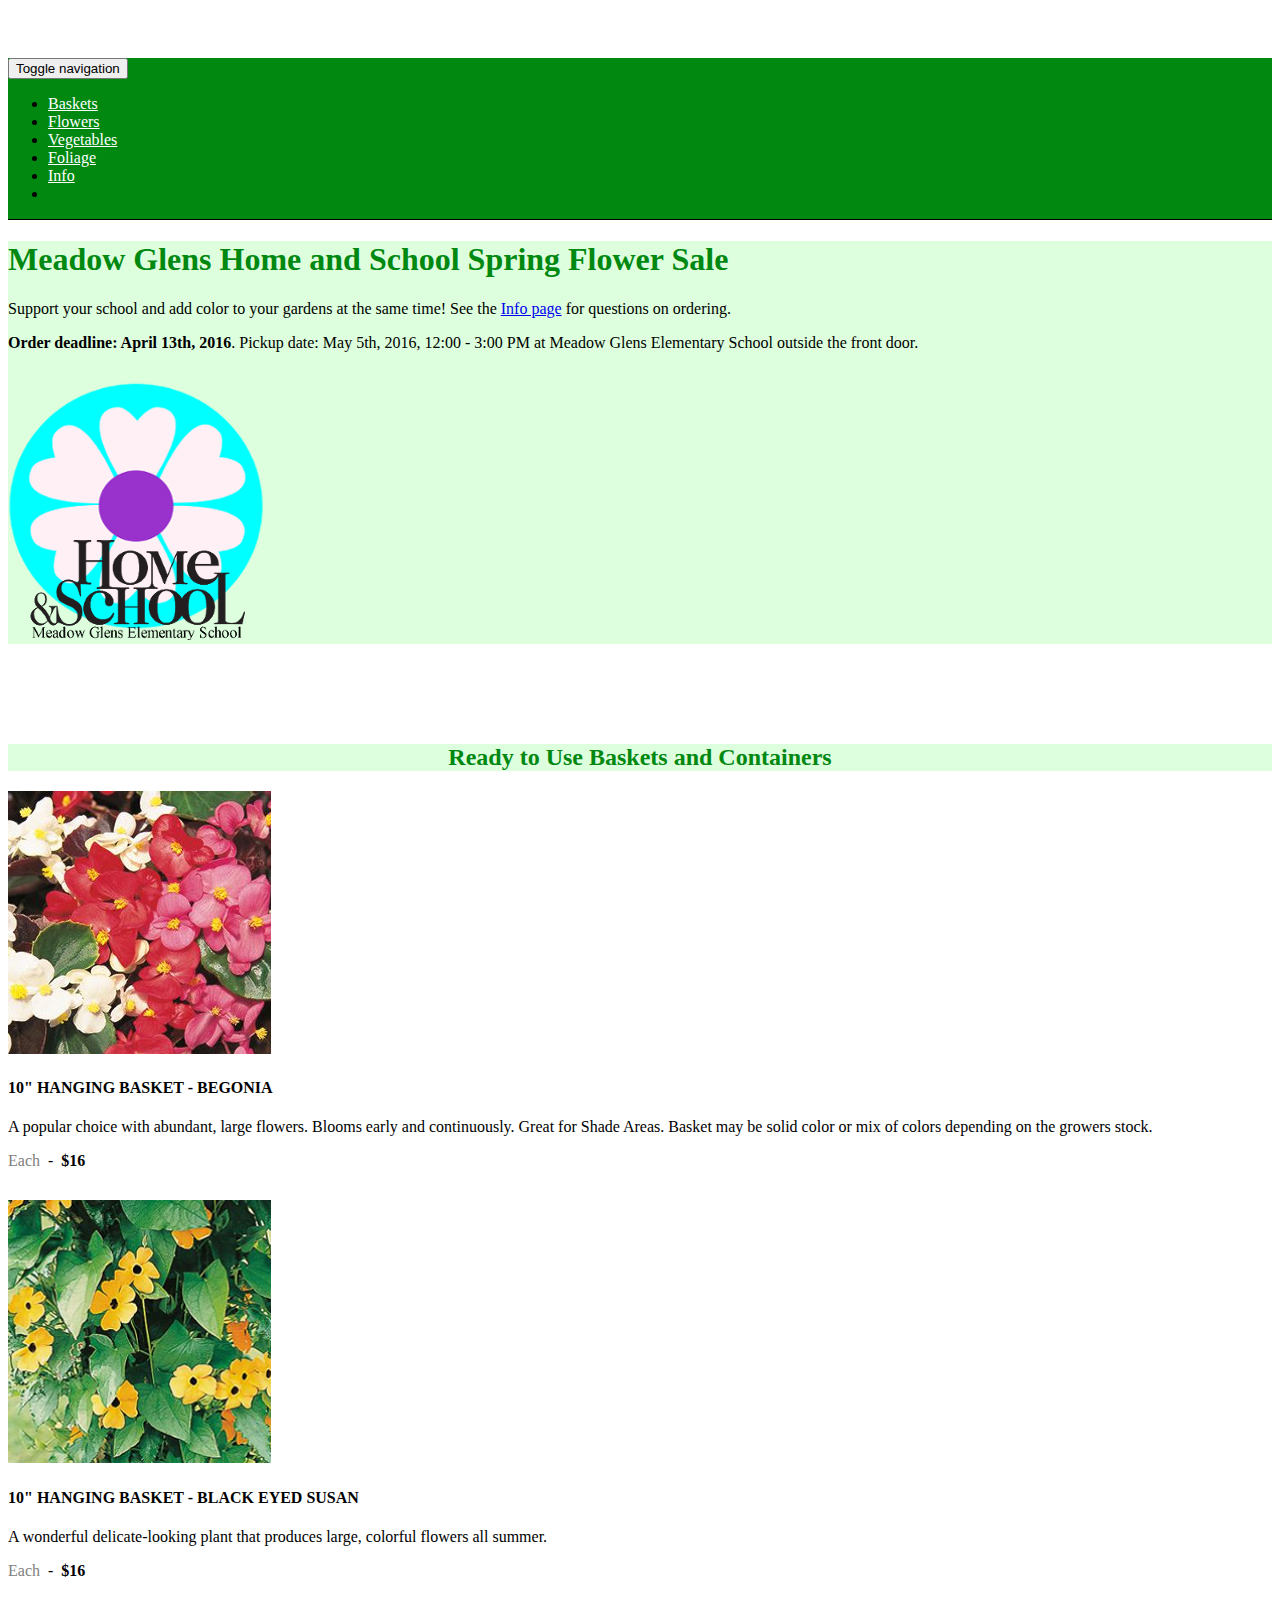
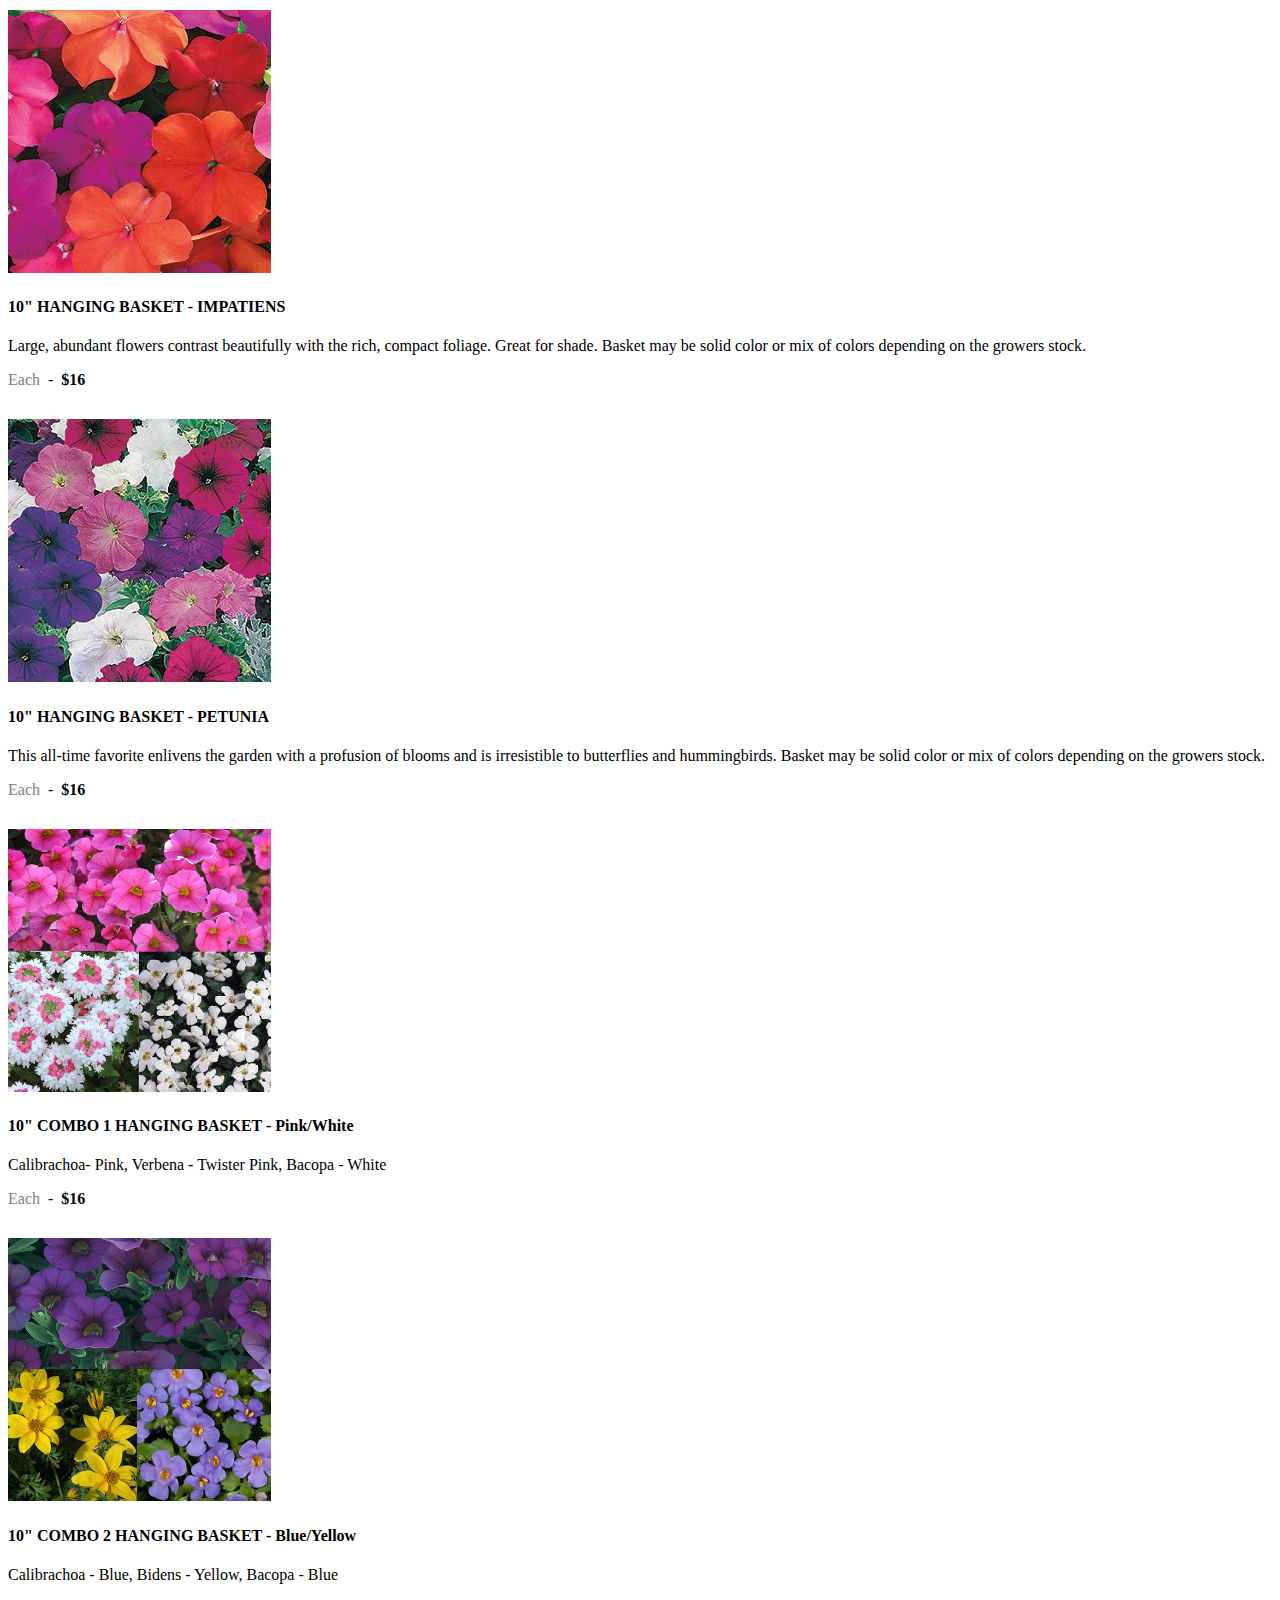
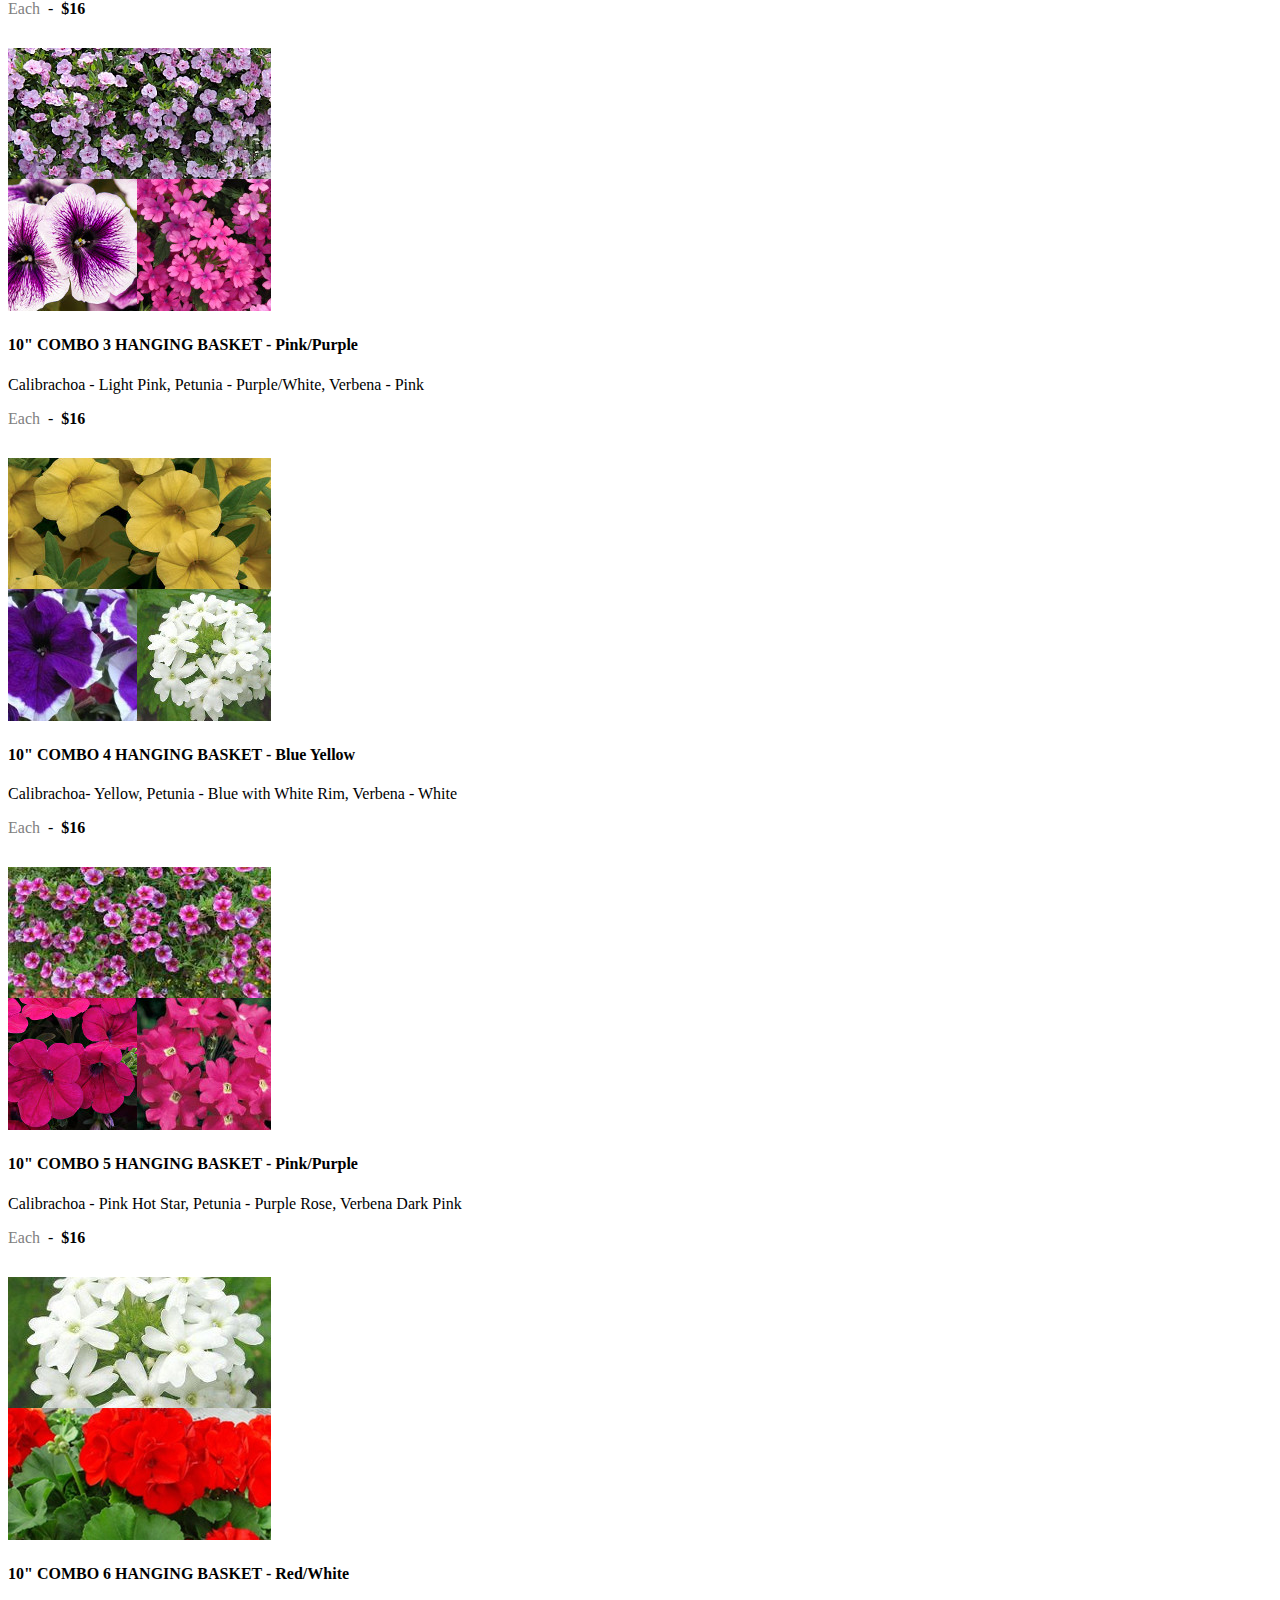
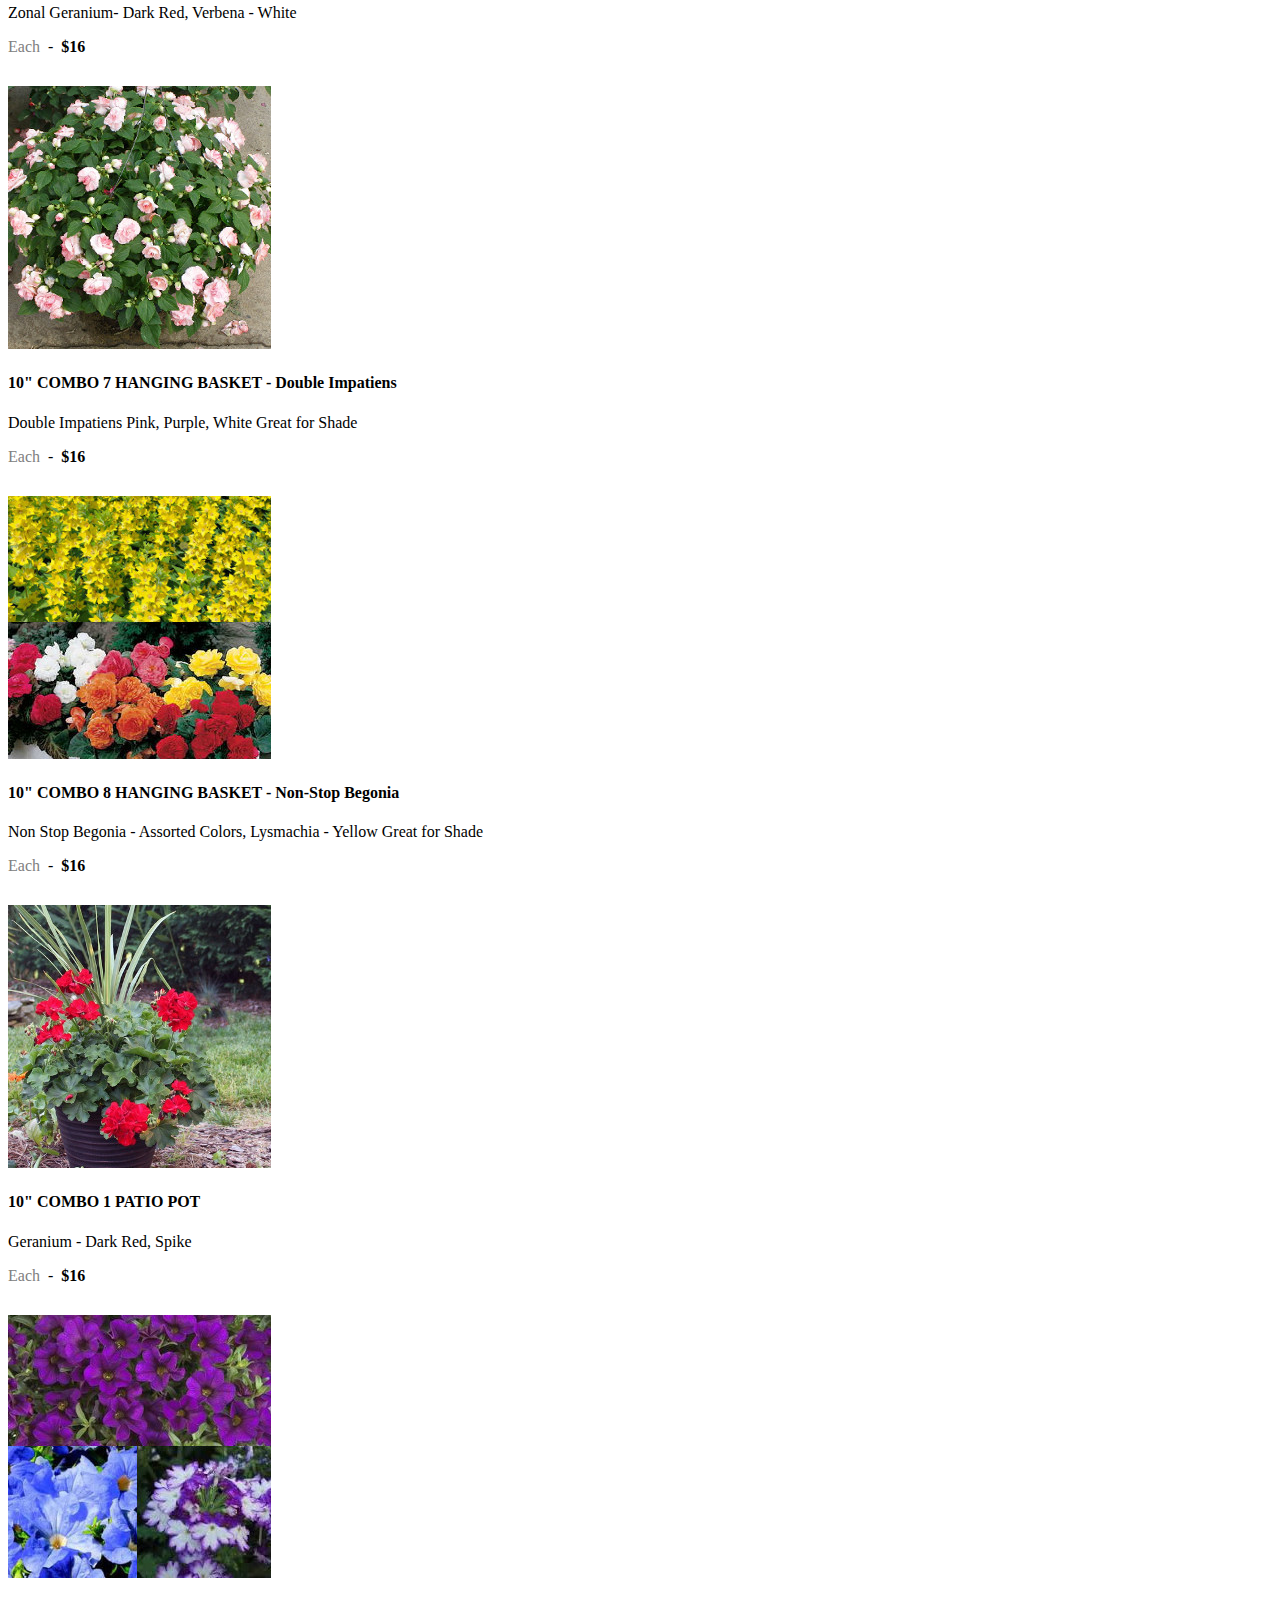
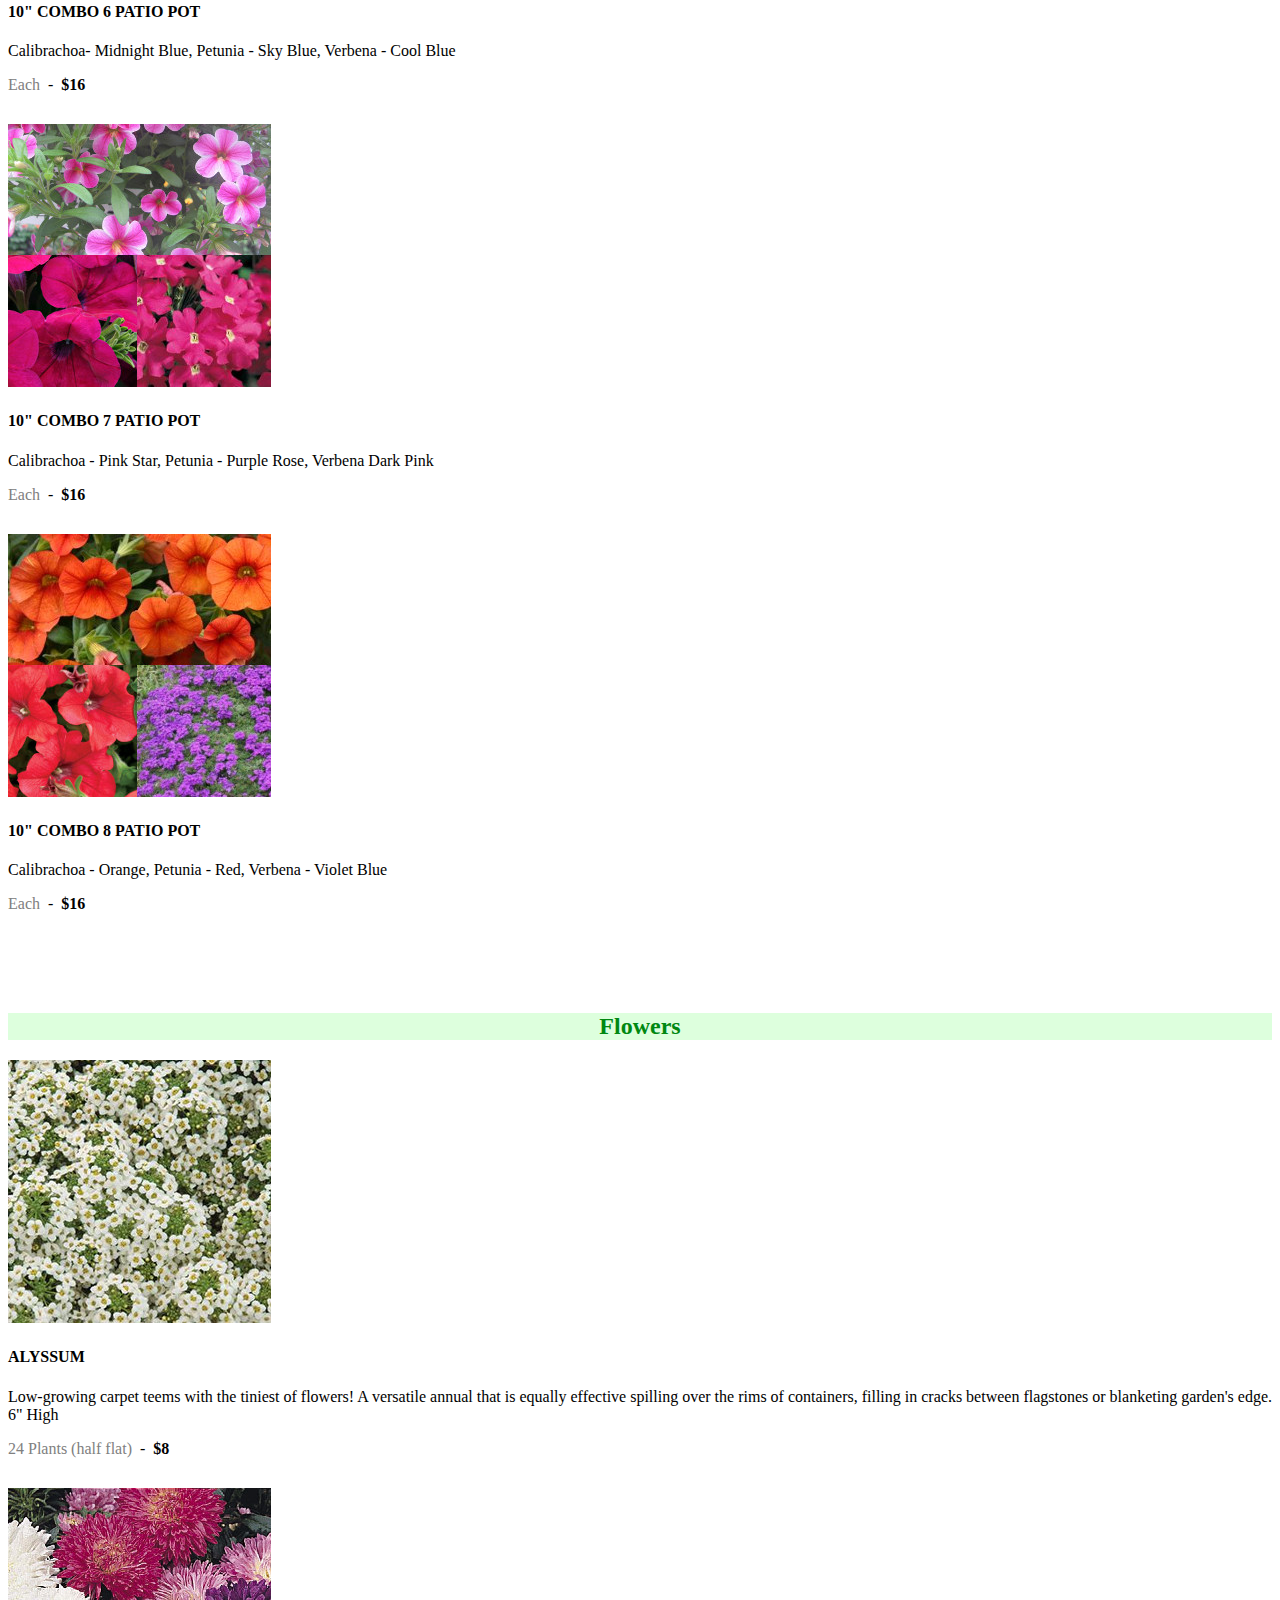
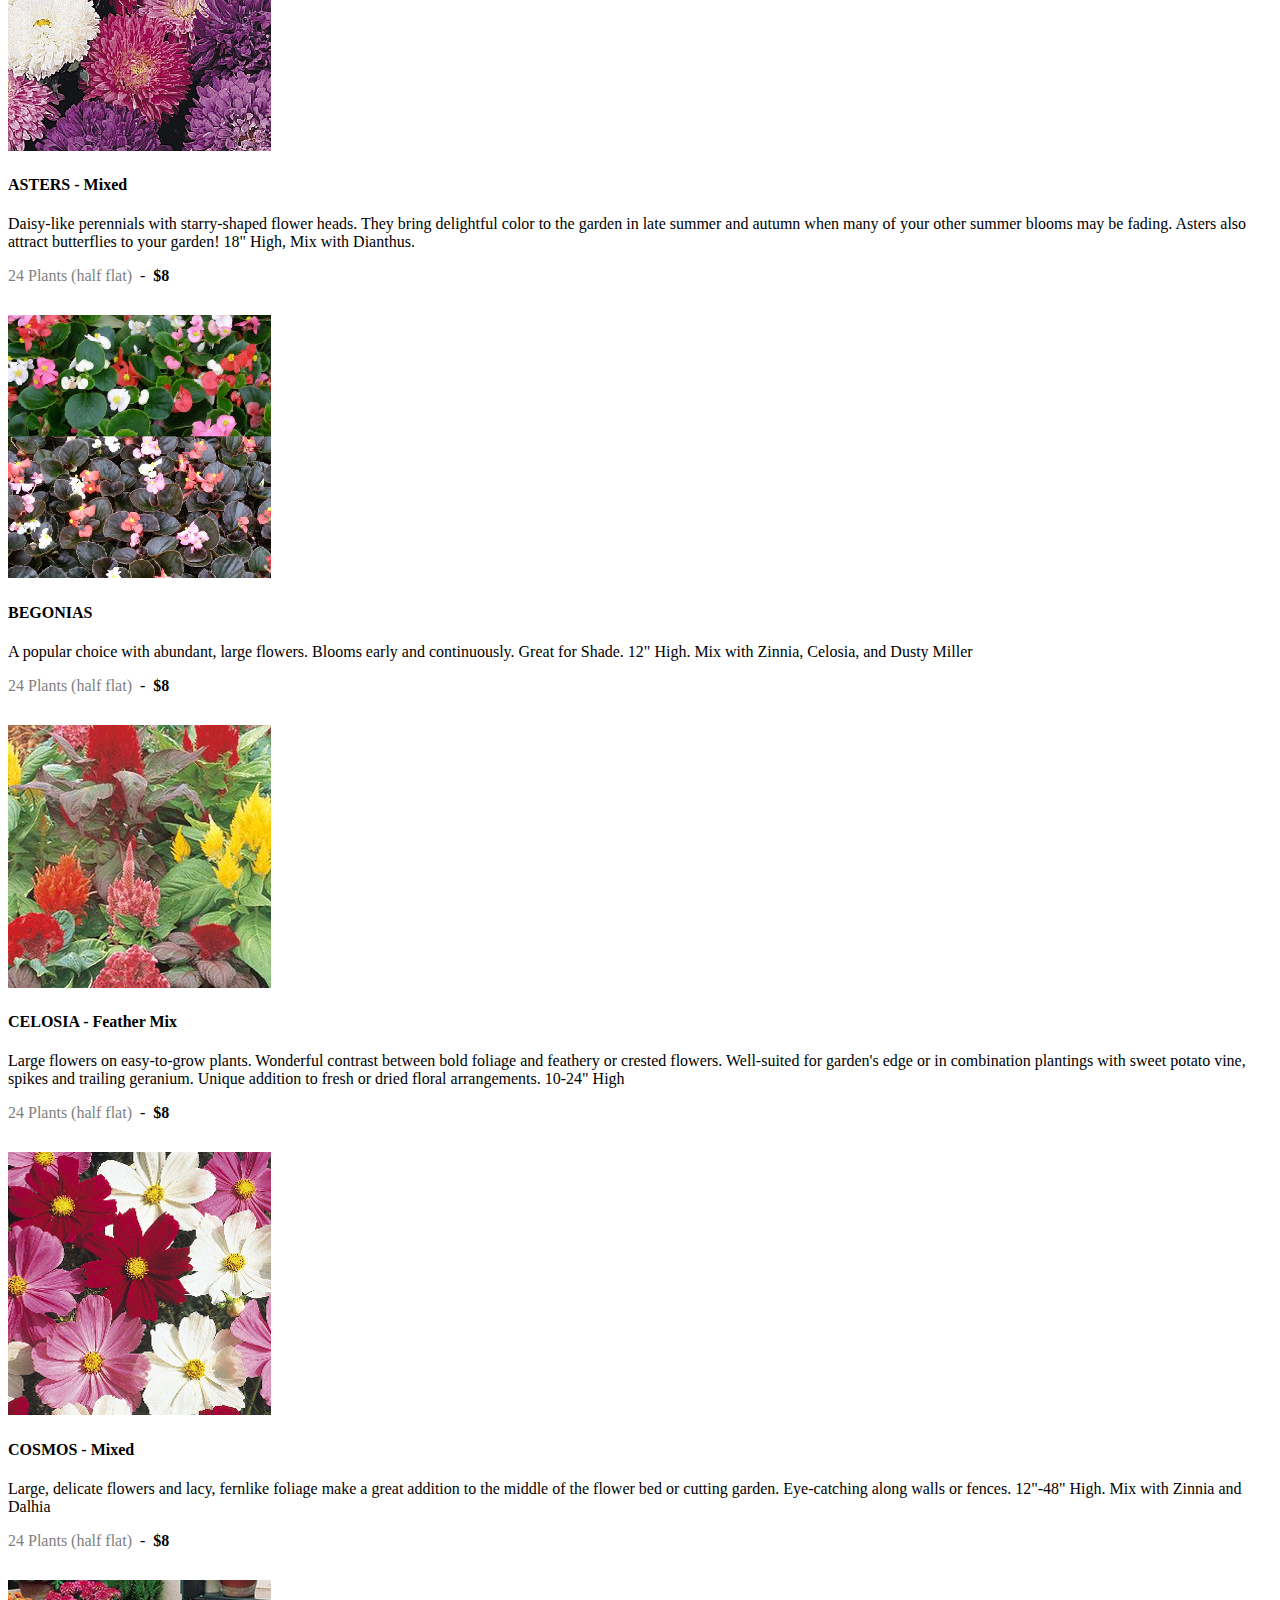
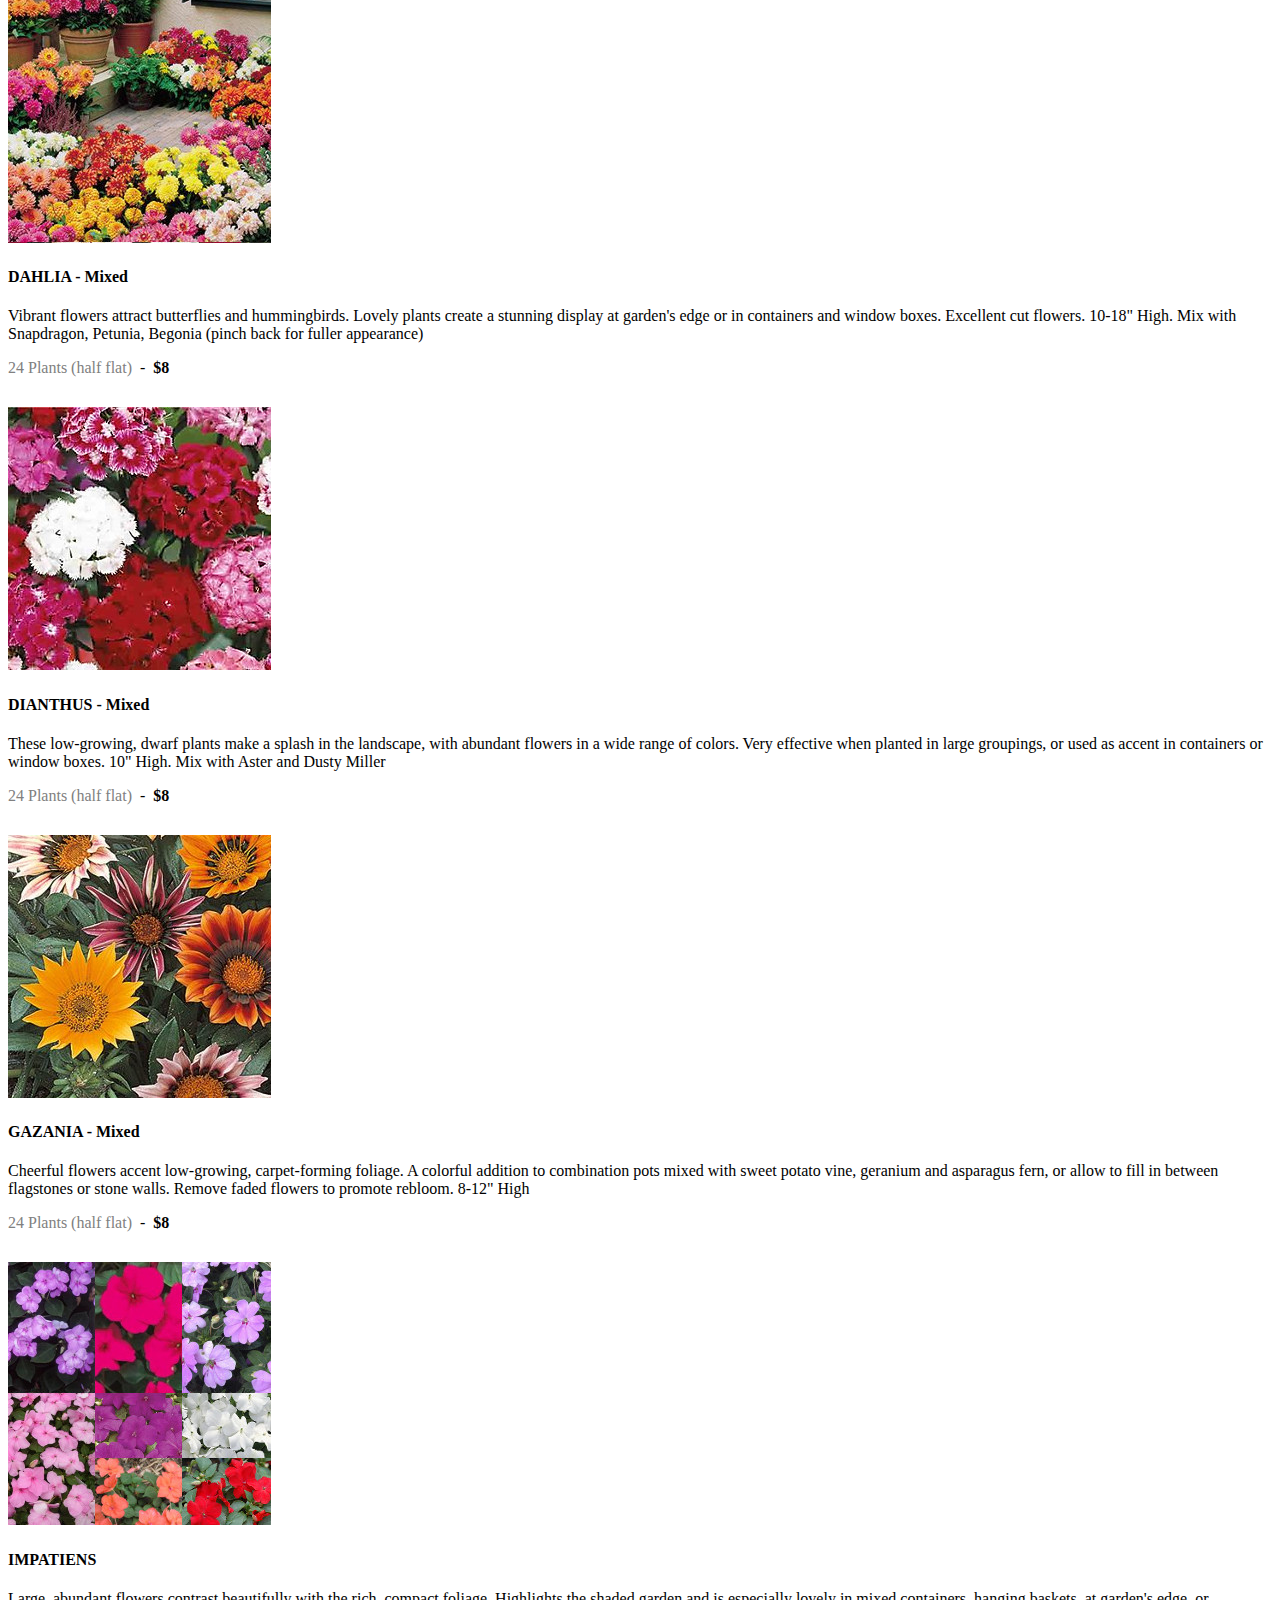
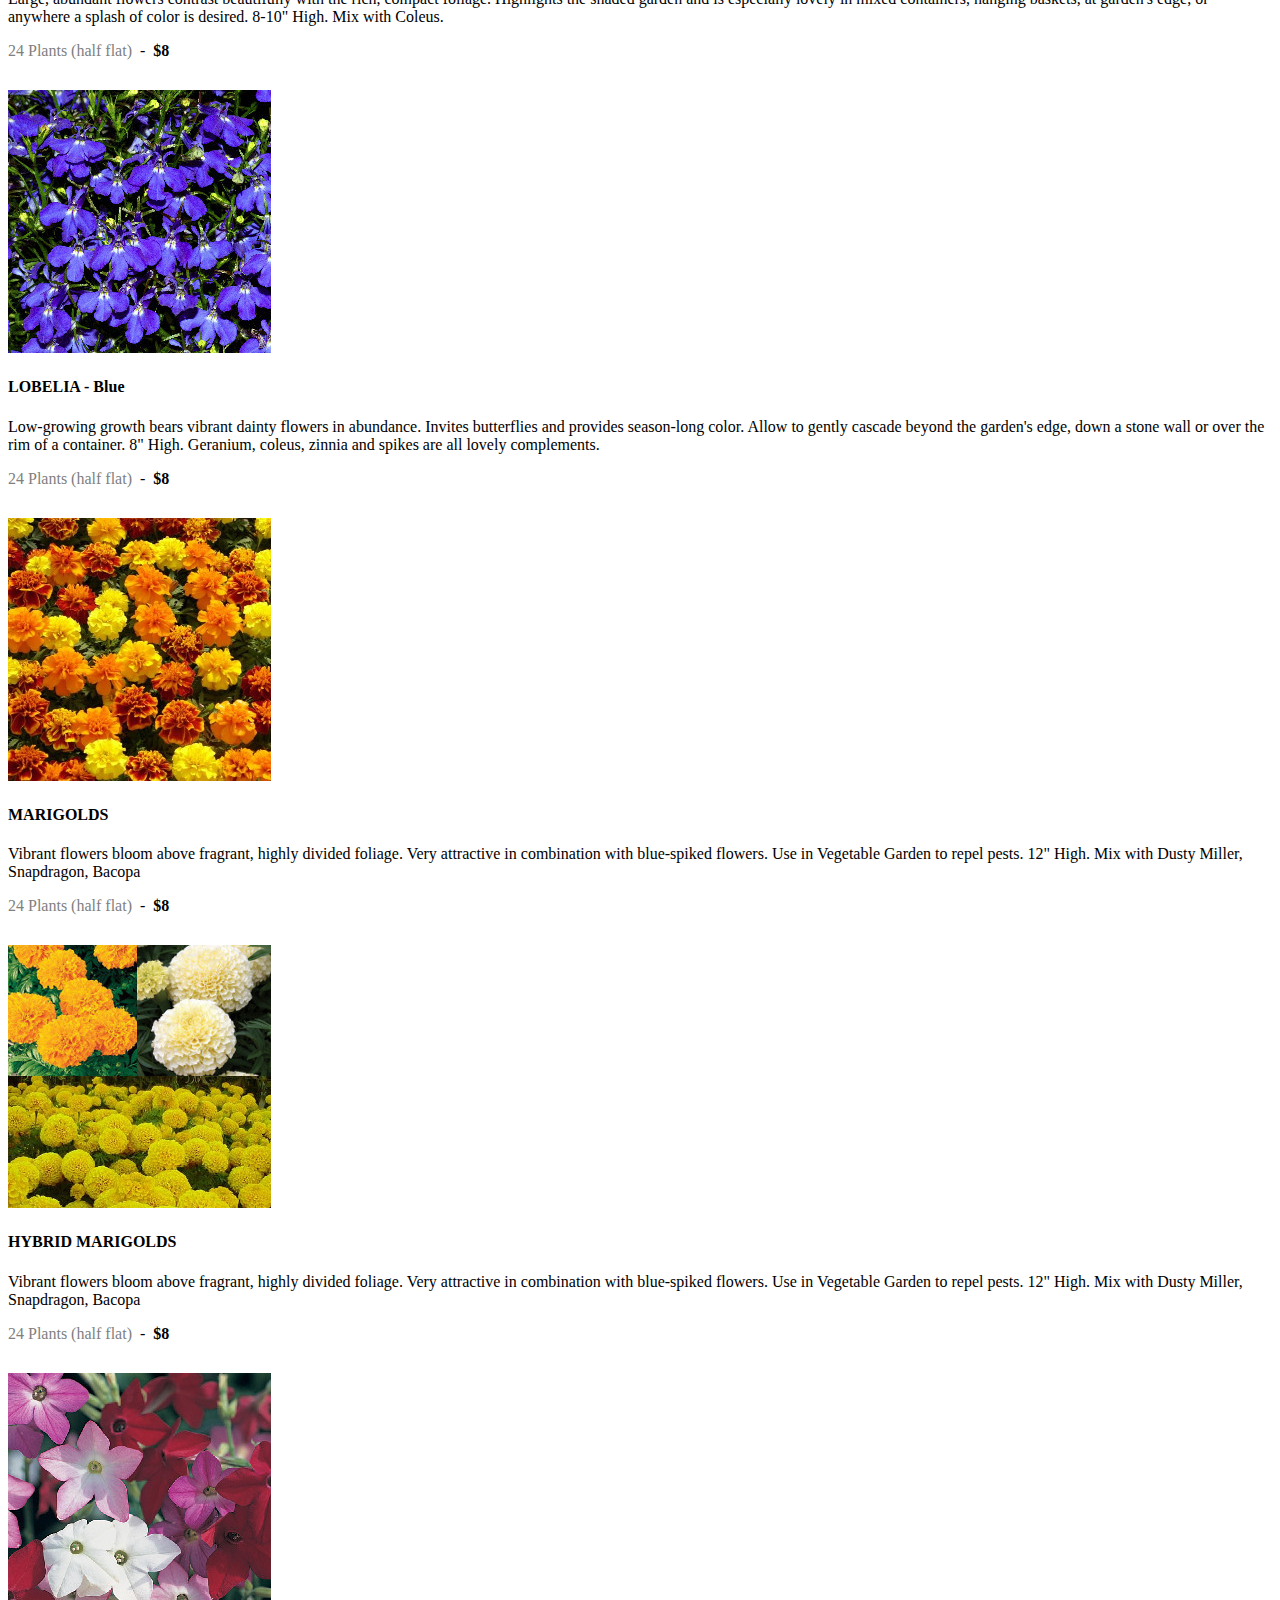
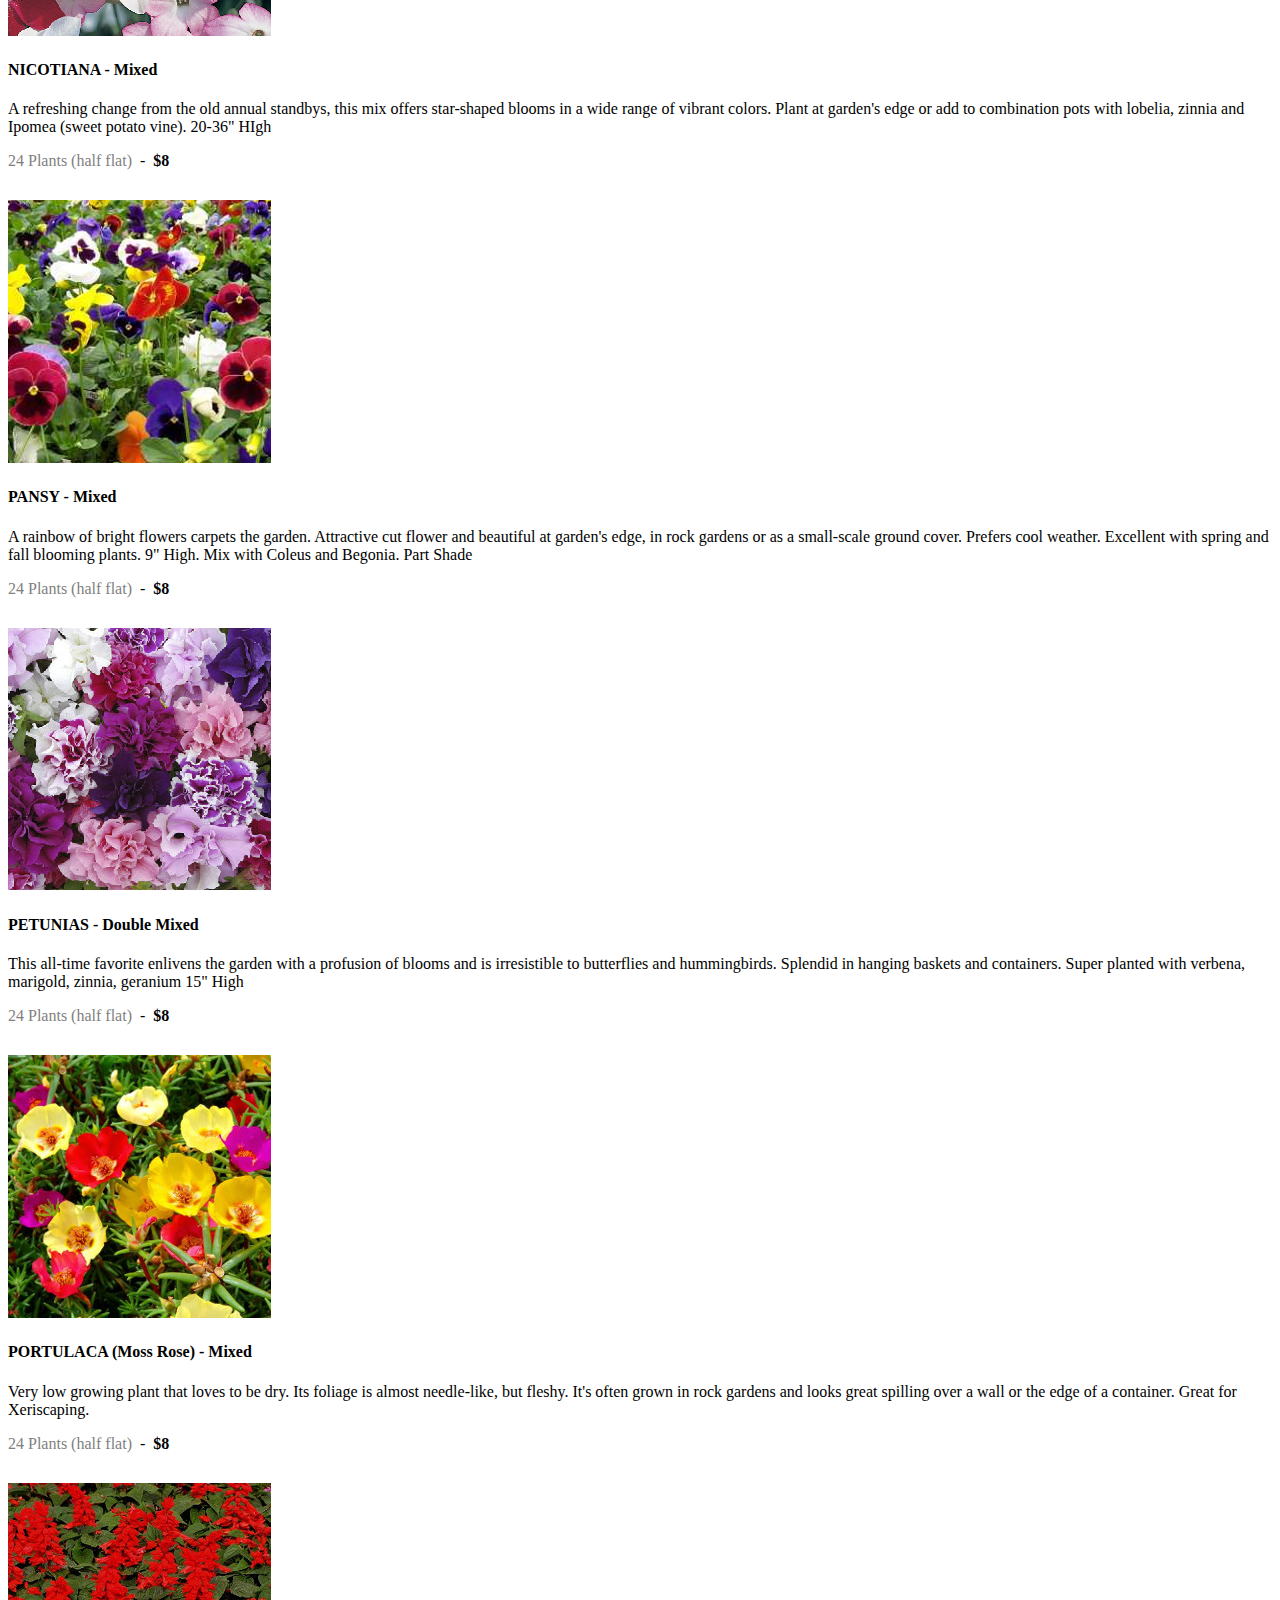
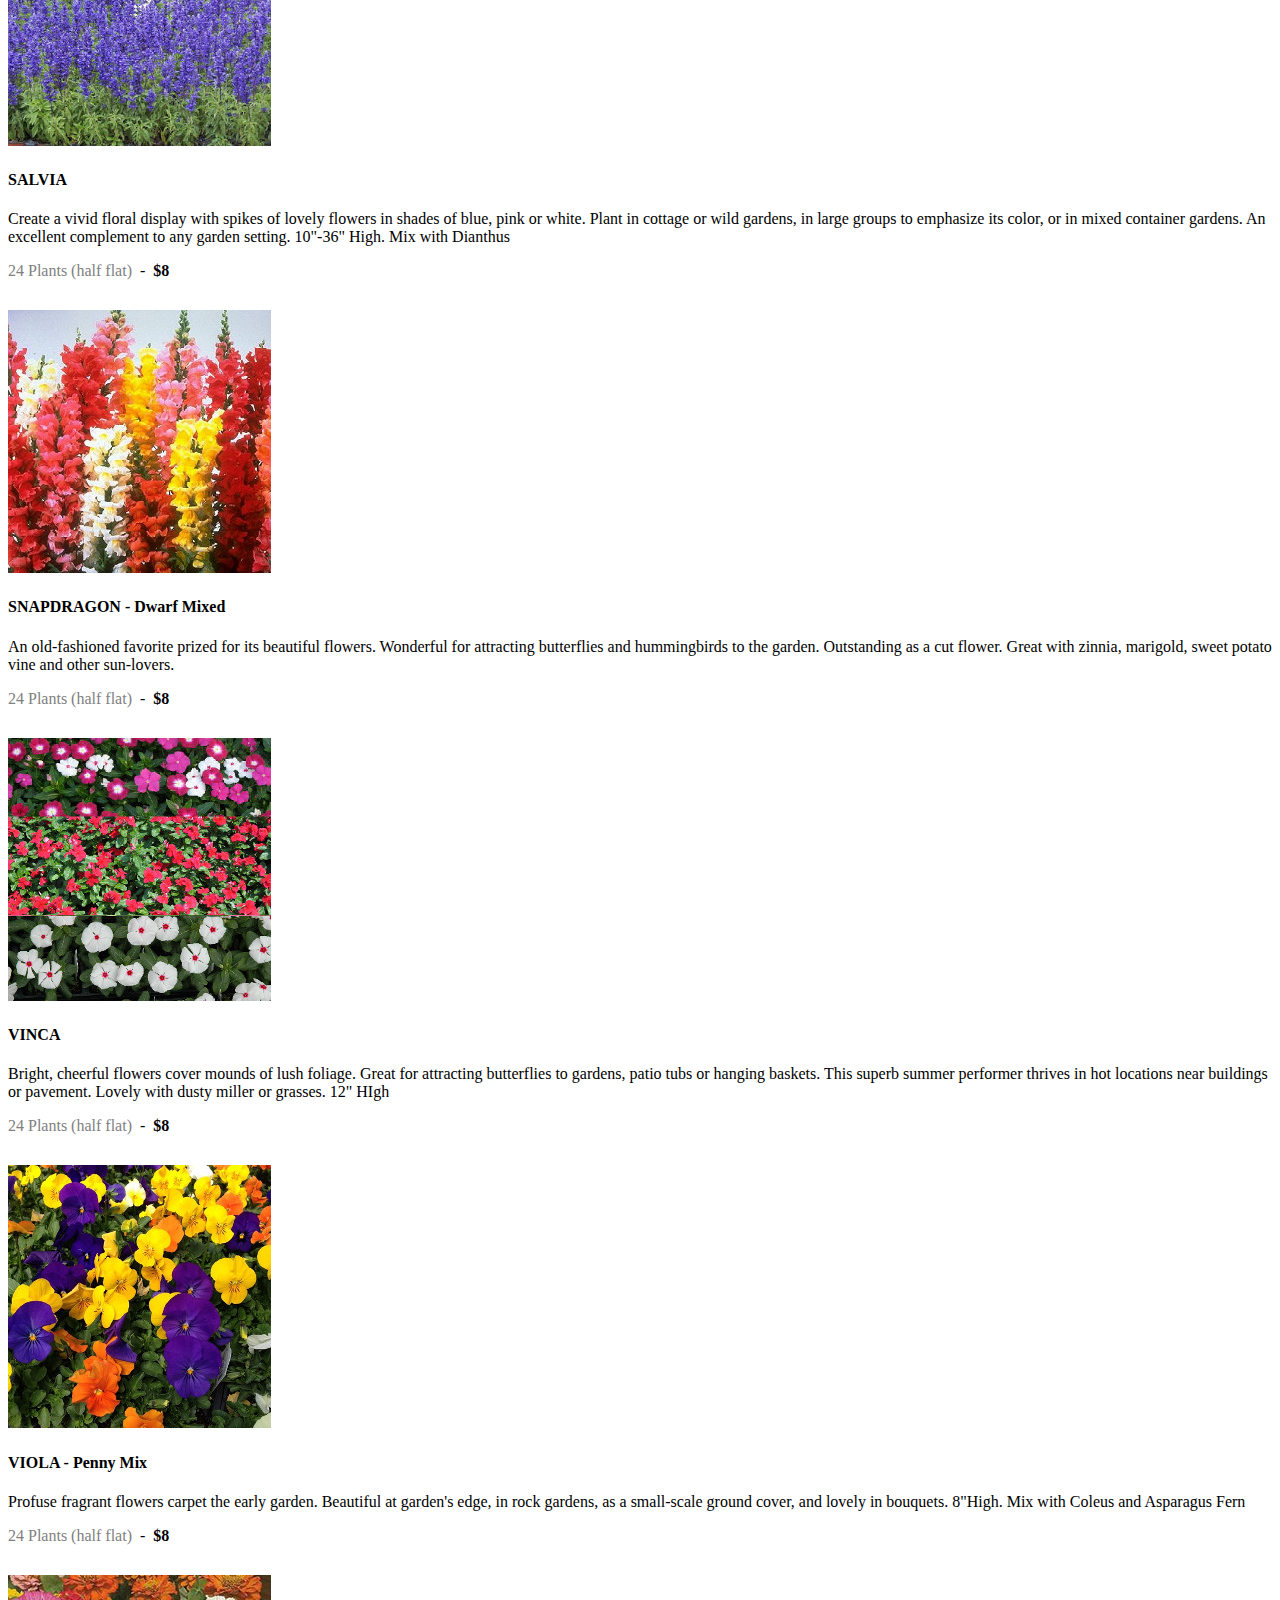
==== commit 721512c9: "remove buy buttons, sale is over" ====
--- a/index.html
+++ b/index.html
@@ -51,22 +51,6 @@
         <li><a href="info.html">Info</a></li>
         <li>
         
-<!-- view cart button -->
-<form class="navbar-form navbar-right" target="_self" action="https://www.sandbox.paypal.com/cgi-bin/webscr" method="post">
-
-    <!-- Identify your business so that you can collect the payments. -->
-    <input type="hidden" name="business" value="karl.pickett-facilitator@gmail.com">
-
-    <!-- Specify a PayPal Shopping Cart View Cart button. -->
-    <input type="hidden" name="cmd" value="_cart">
-    <input type="hidden" name="display" value="1">
-
-    <!-- Display the View Cart button. -->
-    <input type="image" name="submit" border="0"
-        src="https://www.paypalobjects.com/en_US/i/btn/btn_viewcart_LG.gif"
-       alt="PayPal - The safer, easier way to pay online">
-</form>
-
         </li>
       </ul>
     </div>
@@ -116,35 +100,6 @@
     <b>$16</b>
     </div>
   
-<!-- add to cart button -->
-<form class="addcart" target="_self" action="https://www.sandbox.paypal.com/cgi-bin/webscr" method="post">
-    <!-- Identify your business so that you can collect the payments. -->
-    <input type="hidden" name="business" value="karl.pickett-facilitator@gmail.com">
-
-    <!-- Specify a PayPal Shopping Cart Add to Cart button. -->
-    <input type="hidden" name="cmd" value="_cart">
-    <input type="hidden" name="add" value="1">
-
-    <!-- Specify details about the item that buyers will purchase. -->
-    <input type="hidden" name="item_name" value="10&quot; HANGING BASKET - BEGONIA">
-    <!--
-    <input type="hidden" name="item_number" value="10&quot; HANGING BASKET - BEGONIA">
-    -->
-    <input type="hidden" name="amount" value="16">
-
-    <input type="hidden" name="no_shipping" value="1">
-    <!--
-    <input type="hidden" name="return" value="http://karl:8002/thankyou.html">
-    -->
-
-    
-
-    <!-- Display the payment button. -->
-    <input type="image" name="submit" border="0" 
-        src="https://www.paypalobjects.com/en_US/i/btn/btn_cart_LG.gif"
-        alt="PayPal - The safer, easier way to pay online">
-</form>
-
 </div>
 
 <div class="item col-sm-4 col-md-3">
@@ -160,35 +115,6 @@
     <b>$16</b>
     </div>
   
-<!-- add to cart button -->
-<form class="addcart" target="_self" action="https://www.sandbox.paypal.com/cgi-bin/webscr" method="post">
-    <!-- Identify your business so that you can collect the payments. -->
-    <input type="hidden" name="business" value="karl.pickett-facilitator@gmail.com">
-
-    <!-- Specify a PayPal Shopping Cart Add to Cart button. -->
-    <input type="hidden" name="cmd" value="_cart">
-    <input type="hidden" name="add" value="1">
-
-    <!-- Specify details about the item that buyers will purchase. -->
-    <input type="hidden" name="item_name" value="10&quot; HANGING BASKET - BLACK EYED SUSAN">
-    <!--
-    <input type="hidden" name="item_number" value="10&quot; HANGING BASKET - BLACK EYED SUSAN">
-    -->
-    <input type="hidden" name="amount" value="16">
-
-    <input type="hidden" name="no_shipping" value="1">
-    <!--
-    <input type="hidden" name="return" value="http://karl:8002/thankyou.html">
-    -->
-
-    
-
-    <!-- Display the payment button. -->
-    <input type="image" name="submit" border="0" 
-        src="https://www.paypalobjects.com/en_US/i/btn/btn_cart_LG.gif"
-        alt="PayPal - The safer, easier way to pay online">
-</form>
-
 </div>
 
 <div class="item col-sm-4 col-md-3">
@@ -204,35 +130,6 @@
     <b>$16</b>
     </div>
   
-<!-- add to cart button -->
-<form class="addcart" target="_self" action="https://www.sandbox.paypal.com/cgi-bin/webscr" method="post">
-    <!-- Identify your business so that you can collect the payments. -->
-    <input type="hidden" name="business" value="karl.pickett-facilitator@gmail.com">
-
-    <!-- Specify a PayPal Shopping Cart Add to Cart button. -->
-    <input type="hidden" name="cmd" value="_cart">
-    <input type="hidden" name="add" value="1">
-
-    <!-- Specify details about the item that buyers will purchase. -->
-    <input type="hidden" name="item_name" value="10&quot; HANGING BASKET - IMPATIENS">
-    <!--
-    <input type="hidden" name="item_number" value="10&quot; HANGING BASKET - IMPATIENS">
-    -->
-    <input type="hidden" name="amount" value="16">
-
-    <input type="hidden" name="no_shipping" value="1">
-    <!--
-    <input type="hidden" name="return" value="http://karl:8002/thankyou.html">
-    -->
-
-    
-
-    <!-- Display the payment button. -->
-    <input type="image" name="submit" border="0" 
-        src="https://www.paypalobjects.com/en_US/i/btn/btn_cart_LG.gif"
-        alt="PayPal - The safer, easier way to pay online">
-</form>
-
 </div>
 <div class="clearfix visible-sm-block"></div>
 <div class="item col-sm-4 col-md-3">
@@ -248,35 +145,6 @@
     <b>$16</b>
     </div>
   
-<!-- add to cart button -->
-<form class="addcart" target="_self" action="https://www.sandbox.paypal.com/cgi-bin/webscr" method="post">
-    <!-- Identify your business so that you can collect the payments. -->
-    <input type="hidden" name="business" value="karl.pickett-facilitator@gmail.com">
-
-    <!-- Specify a PayPal Shopping Cart Add to Cart button. -->
-    <input type="hidden" name="cmd" value="_cart">
-    <input type="hidden" name="add" value="1">
-
-    <!-- Specify details about the item that buyers will purchase. -->
-    <input type="hidden" name="item_name" value="10&quot; HANGING BASKET - PETUNIA">
-    <!--
-    <input type="hidden" name="item_number" value="10&quot; HANGING BASKET - PETUNIA">
-    -->
-    <input type="hidden" name="amount" value="16">
-
-    <input type="hidden" name="no_shipping" value="1">
-    <!--
-    <input type="hidden" name="return" value="http://karl:8002/thankyou.html">
-    -->
-
-    
-
-    <!-- Display the payment button. -->
-    <input type="image" name="submit" border="0" 
-        src="https://www.paypalobjects.com/en_US/i/btn/btn_cart_LG.gif"
-        alt="PayPal - The safer, easier way to pay online">
-</form>
-
 </div>
 <div class="clearfix visible-md-block visible-lg-block"></div>
 <div class="item col-sm-4 col-md-3">
@@ -292,35 +160,6 @@
     <b>$16</b>
     </div>
   
-<!-- add to cart button -->
-<form class="addcart" target="_self" action="https://www.sandbox.paypal.com/cgi-bin/webscr" method="post">
-    <!-- Identify your business so that you can collect the payments. -->
-    <input type="hidden" name="business" value="karl.pickett-facilitator@gmail.com">
-
-    <!-- Specify a PayPal Shopping Cart Add to Cart button. -->
-    <input type="hidden" name="cmd" value="_cart">
-    <input type="hidden" name="add" value="1">
-
-    <!-- Specify details about the item that buyers will purchase. -->
-    <input type="hidden" name="item_name" value="10&quot; COMBO 1 HANGING BASKET - Pink/White">
-    <!--
-    <input type="hidden" name="item_number" value="10&quot; COMBO 1 HANGING BASKET - Pink/White">
-    -->
-    <input type="hidden" name="amount" value="16">
-
-    <input type="hidden" name="no_shipping" value="1">
-    <!--
-    <input type="hidden" name="return" value="http://karl:8002/thankyou.html">
-    -->
-
-    
-
-    <!-- Display the payment button. -->
-    <input type="image" name="submit" border="0" 
-        src="https://www.paypalobjects.com/en_US/i/btn/btn_cart_LG.gif"
-        alt="PayPal - The safer, easier way to pay online">
-</form>
-
 </div>
 
 <div class="item col-sm-4 col-md-3">
@@ -336,35 +175,6 @@
     <b>$16</b>
     </div>
   
-<!-- add to cart button -->
-<form class="addcart" target="_self" action="https://www.sandbox.paypal.com/cgi-bin/webscr" method="post">
-    <!-- Identify your business so that you can collect the payments. -->
-    <input type="hidden" name="business" value="karl.pickett-facilitator@gmail.com">
-
-    <!-- Specify a PayPal Shopping Cart Add to Cart button. -->
-    <input type="hidden" name="cmd" value="_cart">
-    <input type="hidden" name="add" value="1">
-
-    <!-- Specify details about the item that buyers will purchase. -->
-    <input type="hidden" name="item_name" value="10&quot; COMBO 2 HANGING BASKET - Blue/Yellow">
-    <!--
-    <input type="hidden" name="item_number" value="10&quot; COMBO 2 HANGING BASKET - Blue/Yellow">
-    -->
-    <input type="hidden" name="amount" value="16">
-
-    <input type="hidden" name="no_shipping" value="1">
-    <!--
-    <input type="hidden" name="return" value="http://karl:8002/thankyou.html">
-    -->
-
-    
-
-    <!-- Display the payment button. -->
-    <input type="image" name="submit" border="0" 
-        src="https://www.paypalobjects.com/en_US/i/btn/btn_cart_LG.gif"
-        alt="PayPal - The safer, easier way to pay online">
-</form>
-
 </div>
 <div class="clearfix visible-sm-block"></div>
 <div class="item col-sm-4 col-md-3">
@@ -380,35 +190,6 @@
     <b>$16</b>
     </div>
   
-<!-- add to cart button -->
-<form class="addcart" target="_self" action="https://www.sandbox.paypal.com/cgi-bin/webscr" method="post">
-    <!-- Identify your business so that you can collect the payments. -->
-    <input type="hidden" name="business" value="karl.pickett-facilitator@gmail.com">
-
-    <!-- Specify a PayPal Shopping Cart Add to Cart button. -->
-    <input type="hidden" name="cmd" value="_cart">
-    <input type="hidden" name="add" value="1">
-
-    <!-- Specify details about the item that buyers will purchase. -->
-    <input type="hidden" name="item_name" value="10&quot; COMBO 3 HANGING BASKET - Pink/Purple">
-    <!--
-    <input type="hidden" name="item_number" value="10&quot; COMBO 3 HANGING BASKET - Pink/Purple">
-    -->
-    <input type="hidden" name="amount" value="16">
-
-    <input type="hidden" name="no_shipping" value="1">
-    <!--
-    <input type="hidden" name="return" value="http://karl:8002/thankyou.html">
-    -->
-
-    
-
-    <!-- Display the payment button. -->
-    <input type="image" name="submit" border="0" 
-        src="https://www.paypalobjects.com/en_US/i/btn/btn_cart_LG.gif"
-        alt="PayPal - The safer, easier way to pay online">
-</form>
-
 </div>
 
 <div class="item col-sm-4 col-md-3">
@@ -424,35 +205,6 @@
     <b>$16</b>
     </div>
   
-<!-- add to cart button -->
-<form class="addcart" target="_self" action="https://www.sandbox.paypal.com/cgi-bin/webscr" method="post">
-    <!-- Identify your business so that you can collect the payments. -->
-    <input type="hidden" name="business" value="karl.pickett-facilitator@gmail.com">
-
-    <!-- Specify a PayPal Shopping Cart Add to Cart button. -->
-    <input type="hidden" name="cmd" value="_cart">
-    <input type="hidden" name="add" value="1">
-
-    <!-- Specify details about the item that buyers will purchase. -->
-    <input type="hidden" name="item_name" value="10&quot; COMBO 4 HANGING BASKET - Blue Yellow">
-    <!--
-    <input type="hidden" name="item_number" value="10&quot; COMBO 4 HANGING BASKET - Blue Yellow">
-    -->
-    <input type="hidden" name="amount" value="16">
-
-    <input type="hidden" name="no_shipping" value="1">
-    <!--
-    <input type="hidden" name="return" value="http://karl:8002/thankyou.html">
-    -->
-
-    
-
-    <!-- Display the payment button. -->
-    <input type="image" name="submit" border="0" 
-        src="https://www.paypalobjects.com/en_US/i/btn/btn_cart_LG.gif"
-        alt="PayPal - The safer, easier way to pay online">
-</form>
-
 </div>
 <div class="clearfix visible-md-block visible-lg-block"></div>
 <div class="item col-sm-4 col-md-3">
@@ -468,35 +220,6 @@
     <b>$16</b>
     </div>
   
-<!-- add to cart button -->
-<form class="addcart" target="_self" action="https://www.sandbox.paypal.com/cgi-bin/webscr" method="post">
-    <!-- Identify your business so that you can collect the payments. -->
-    <input type="hidden" name="business" value="karl.pickett-facilitator@gmail.com">
-
-    <!-- Specify a PayPal Shopping Cart Add to Cart button. -->
-    <input type="hidden" name="cmd" value="_cart">
-    <input type="hidden" name="add" value="1">
-
-    <!-- Specify details about the item that buyers will purchase. -->
-    <input type="hidden" name="item_name" value="10&quot; COMBO 5 HANGING BASKET - Pink/Purple">
-    <!--
-    <input type="hidden" name="item_number" value="10&quot; COMBO 5 HANGING BASKET - Pink/Purple">
-    -->
-    <input type="hidden" name="amount" value="16">
-
-    <input type="hidden" name="no_shipping" value="1">
-    <!--
-    <input type="hidden" name="return" value="http://karl:8002/thankyou.html">
-    -->
-
-    
-
-    <!-- Display the payment button. -->
-    <input type="image" name="submit" border="0" 
-        src="https://www.paypalobjects.com/en_US/i/btn/btn_cart_LG.gif"
-        alt="PayPal - The safer, easier way to pay online">
-</form>
-
 </div>
 <div class="clearfix visible-sm-block"></div>
 <div class="item col-sm-4 col-md-3">
@@ -512,35 +235,6 @@
     <b>$16</b>
     </div>
   
-<!-- add to cart button -->
-<form class="addcart" target="_self" action="https://www.sandbox.paypal.com/cgi-bin/webscr" method="post">
-    <!-- Identify your business so that you can collect the payments. -->
-    <input type="hidden" name="business" value="karl.pickett-facilitator@gmail.com">
-
-    <!-- Specify a PayPal Shopping Cart Add to Cart button. -->
-    <input type="hidden" name="cmd" value="_cart">
-    <input type="hidden" name="add" value="1">
-
-    <!-- Specify details about the item that buyers will purchase. -->
-    <input type="hidden" name="item_name" value="10&quot; COMBO 6 HANGING BASKET - Red/White">
-    <!--
-    <input type="hidden" name="item_number" value="10&quot; COMBO 6 HANGING BASKET - Red/White">
-    -->
-    <input type="hidden" name="amount" value="16">
-
-    <input type="hidden" name="no_shipping" value="1">
-    <!--
-    <input type="hidden" name="return" value="http://karl:8002/thankyou.html">
-    -->
-
-    
-
-    <!-- Display the payment button. -->
-    <input type="image" name="submit" border="0" 
-        src="https://www.paypalobjects.com/en_US/i/btn/btn_cart_LG.gif"
-        alt="PayPal - The safer, easier way to pay online">
-</form>
-
 </div>
 
 <div class="item col-sm-4 col-md-3">
@@ -556,35 +250,6 @@
     <b>$16</b>
     </div>
   
-<!-- add to cart button -->
-<form class="addcart" target="_self" action="https://www.sandbox.paypal.com/cgi-bin/webscr" method="post">
-    <!-- Identify your business so that you can collect the payments. -->
-    <input type="hidden" name="business" value="karl.pickett-facilitator@gmail.com">
-
-    <!-- Specify a PayPal Shopping Cart Add to Cart button. -->
-    <input type="hidden" name="cmd" value="_cart">
-    <input type="hidden" name="add" value="1">
-
-    <!-- Specify details about the item that buyers will purchase. -->
-    <input type="hidden" name="item_name" value="10&quot; COMBO 7 HANGING BASKET - Double Impatiens">
-    <!--
-    <input type="hidden" name="item_number" value="10&quot; COMBO 7 HANGING BASKET - Double Impatiens">
-    -->
-    <input type="hidden" name="amount" value="16">
-
-    <input type="hidden" name="no_shipping" value="1">
-    <!--
-    <input type="hidden" name="return" value="http://karl:8002/thankyou.html">
-    -->
-
-    
-
-    <!-- Display the payment button. -->
-    <input type="image" name="submit" border="0" 
-        src="https://www.paypalobjects.com/en_US/i/btn/btn_cart_LG.gif"
-        alt="PayPal - The safer, easier way to pay online">
-</form>
-
 </div>
 
 <div class="item col-sm-4 col-md-3">
@@ -600,35 +265,6 @@
     <b>$16</b>
     </div>
   
-<!-- add to cart button -->
-<form class="addcart" target="_self" action="https://www.sandbox.paypal.com/cgi-bin/webscr" method="post">
-    <!-- Identify your business so that you can collect the payments. -->
-    <input type="hidden" name="business" value="karl.pickett-facilitator@gmail.com">
-
-    <!-- Specify a PayPal Shopping Cart Add to Cart button. -->
-    <input type="hidden" name="cmd" value="_cart">
-    <input type="hidden" name="add" value="1">
-
-    <!-- Specify details about the item that buyers will purchase. -->
-    <input type="hidden" name="item_name" value="10&quot; COMBO 8 HANGING BASKET - Non-Stop Begonia">
-    <!--
-    <input type="hidden" name="item_number" value="10&quot; COMBO 8 HANGING BASKET - Non-Stop Begonia">
-    -->
-    <input type="hidden" name="amount" value="16">
-
-    <input type="hidden" name="no_shipping" value="1">
-    <!--
-    <input type="hidden" name="return" value="http://karl:8002/thankyou.html">
-    -->
-
-    
-
-    <!-- Display the payment button. -->
-    <input type="image" name="submit" border="0" 
-        src="https://www.paypalobjects.com/en_US/i/btn/btn_cart_LG.gif"
-        alt="PayPal - The safer, easier way to pay online">
-</form>
-
 </div>
 <div class="clearfix visible-md-block visible-lg-block"></div><div class="clearfix visible-sm-block"></div>
 <div class="item col-sm-4 col-md-3">
@@ -644,35 +280,6 @@
     <b>$16</b>
     </div>
   
-<!-- add to cart button -->
-<form class="addcart" target="_self" action="https://www.sandbox.paypal.com/cgi-bin/webscr" method="post">
-    <!-- Identify your business so that you can collect the payments. -->
-    <input type="hidden" name="business" value="karl.pickett-facilitator@gmail.com">
-
-    <!-- Specify a PayPal Shopping Cart Add to Cart button. -->
-    <input type="hidden" name="cmd" value="_cart">
-    <input type="hidden" name="add" value="1">
-
-    <!-- Specify details about the item that buyers will purchase. -->
-    <input type="hidden" name="item_name" value="10&quot; COMBO 1 PATIO POT">
-    <!--
-    <input type="hidden" name="item_number" value="10&quot; COMBO 1 PATIO POT">
-    -->
-    <input type="hidden" name="amount" value="16">
-
-    <input type="hidden" name="no_shipping" value="1">
-    <!--
-    <input type="hidden" name="return" value="http://karl:8002/thankyou.html">
-    -->
-
-    
-
-    <!-- Display the payment button. -->
-    <input type="image" name="submit" border="0" 
-        src="https://www.paypalobjects.com/en_US/i/btn/btn_cart_LG.gif"
-        alt="PayPal - The safer, easier way to pay online">
-</form>
-
 </div>
 
 <div class="item col-sm-4 col-md-3">
@@ -688,35 +295,6 @@
     <b>$16</b>
     </div>
   
-<!-- add to cart button -->
-<form class="addcart" target="_self" action="https://www.sandbox.paypal.com/cgi-bin/webscr" method="post">
-    <!-- Identify your business so that you can collect the payments. -->
-    <input type="hidden" name="business" value="karl.pickett-facilitator@gmail.com">
-
-    <!-- Specify a PayPal Shopping Cart Add to Cart button. -->
-    <input type="hidden" name="cmd" value="_cart">
-    <input type="hidden" name="add" value="1">
-
-    <!-- Specify details about the item that buyers will purchase. -->
-    <input type="hidden" name="item_name" value="10&quot; COMBO 6 PATIO POT">
-    <!--
-    <input type="hidden" name="item_number" value="10&quot; COMBO 6 PATIO POT">
-    -->
-    <input type="hidden" name="amount" value="16">
-
-    <input type="hidden" name="no_shipping" value="1">
-    <!--
-    <input type="hidden" name="return" value="http://karl:8002/thankyou.html">
-    -->
-
-    
-
-    <!-- Display the payment button. -->
-    <input type="image" name="submit" border="0" 
-        src="https://www.paypalobjects.com/en_US/i/btn/btn_cart_LG.gif"
-        alt="PayPal - The safer, easier way to pay online">
-</form>
-
 </div>
 
 <div class="item col-sm-4 col-md-3">
@@ -732,35 +310,6 @@
     <b>$16</b>
     </div>
   
-<!-- add to cart button -->
-<form class="addcart" target="_self" action="https://www.sandbox.paypal.com/cgi-bin/webscr" method="post">
-    <!-- Identify your business so that you can collect the payments. -->
-    <input type="hidden" name="business" value="karl.pickett-facilitator@gmail.com">
-
-    <!-- Specify a PayPal Shopping Cart Add to Cart button. -->
-    <input type="hidden" name="cmd" value="_cart">
-    <input type="hidden" name="add" value="1">
-
-    <!-- Specify details about the item that buyers will purchase. -->
-    <input type="hidden" name="item_name" value="10&quot; COMBO 7 PATIO POT">
-    <!--
-    <input type="hidden" name="item_number" value="10&quot; COMBO 7 PATIO POT">
-    -->
-    <input type="hidden" name="amount" value="16">
-
-    <input type="hidden" name="no_shipping" value="1">
-    <!--
-    <input type="hidden" name="return" value="http://karl:8002/thankyou.html">
-    -->
-
-    
-
-    <!-- Display the payment button. -->
-    <input type="image" name="submit" border="0" 
-        src="https://www.paypalobjects.com/en_US/i/btn/btn_cart_LG.gif"
-        alt="PayPal - The safer, easier way to pay online">
-</form>
-
 </div>
 <div class="clearfix visible-sm-block"></div>
 <div class="item col-sm-4 col-md-3">
@@ -776,35 +325,6 @@
     <b>$16</b>
     </div>
   
-<!-- add to cart button -->
-<form class="addcart" target="_self" action="https://www.sandbox.paypal.com/cgi-bin/webscr" method="post">
-    <!-- Identify your business so that you can collect the payments. -->
-    <input type="hidden" name="business" value="karl.pickett-facilitator@gmail.com">
-
-    <!-- Specify a PayPal Shopping Cart Add to Cart button. -->
-    <input type="hidden" name="cmd" value="_cart">
-    <input type="hidden" name="add" value="1">
-
-    <!-- Specify details about the item that buyers will purchase. -->
-    <input type="hidden" name="item_name" value="10&quot; COMBO 8 PATIO POT">
-    <!--
-    <input type="hidden" name="item_number" value="10&quot; COMBO 8 PATIO POT">
-    -->
-    <input type="hidden" name="amount" value="16">
-
-    <input type="hidden" name="no_shipping" value="1">
-    <!--
-    <input type="hidden" name="return" value="http://karl:8002/thankyou.html">
-    -->
-
-    
-
-    <!-- Display the payment button. -->
-    <input type="image" name="submit" border="0" 
-        src="https://www.paypalobjects.com/en_US/i/btn/btn_cart_LG.gif"
-        alt="PayPal - The safer, easier way to pay online">
-</form>
-
 </div>
 <div class="clearfix visible-md-block visible-lg-block"></div>
   </div>
@@ -826,38 +346,6 @@
     <b>$8</b>
     </div>
   
-<!-- add to cart button -->
-<form class="addcart" target="_self" action="https://www.sandbox.paypal.com/cgi-bin/webscr" method="post">
-    <!-- Identify your business so that you can collect the payments. -->
-    <input type="hidden" name="business" value="karl.pickett-facilitator@gmail.com">
-
-    <!-- Specify a PayPal Shopping Cart Add to Cart button. -->
-    <input type="hidden" name="cmd" value="_cart">
-    <input type="hidden" name="add" value="1">
-
-    <!-- Specify details about the item that buyers will purchase. -->
-    <input type="hidden" name="item_name" value="ALYSSUM (Half Flat)">
-    <!--
-    <input type="hidden" name="item_number" value="ALYSSUM">
-    -->
-    <input type="hidden" name="amount" value="8">
-
-    <input type="hidden" name="no_shipping" value="1">
-    <!--
-    <input type="hidden" name="return" value="http://karl:8002/thankyou.html">
-    -->
-
-    
-            <input type="hidden" name="on0" value="Option"><b>Choose Option:</b>
-             <select name="os0">
-            <option value="Purple">Purple</option><option value="White">White</option></select><br><div class=vspace></div>
-
-    <!-- Display the payment button. -->
-    <input type="image" name="submit" border="0" 
-        src="https://www.paypalobjects.com/en_US/i/btn/btn_cart_LG.gif"
-        alt="PayPal - The safer, easier way to pay online">
-</form>
-
 </div>
 
 <div class="item col-sm-4 col-md-3">
@@ -873,35 +361,6 @@
     <b>$8</b>
     </div>
   
-<!-- add to cart button -->
-<form class="addcart" target="_self" action="https://www.sandbox.paypal.com/cgi-bin/webscr" method="post">
-    <!-- Identify your business so that you can collect the payments. -->
-    <input type="hidden" name="business" value="karl.pickett-facilitator@gmail.com">
-
-    <!-- Specify a PayPal Shopping Cart Add to Cart button. -->
-    <input type="hidden" name="cmd" value="_cart">
-    <input type="hidden" name="add" value="1">
-
-    <!-- Specify details about the item that buyers will purchase. -->
-    <input type="hidden" name="item_name" value="ASTERS - Mixed (Half Flat)">
-    <!--
-    <input type="hidden" name="item_number" value="ASTERS - Mixed">
-    -->
-    <input type="hidden" name="amount" value="8">
-
-    <input type="hidden" name="no_shipping" value="1">
-    <!--
-    <input type="hidden" name="return" value="http://karl:8002/thankyou.html">
-    -->
-
-    
-
-    <!-- Display the payment button. -->
-    <input type="image" name="submit" border="0" 
-        src="https://www.paypalobjects.com/en_US/i/btn/btn_cart_LG.gif"
-        alt="PayPal - The safer, easier way to pay online">
-</form>
-
 </div>
 
 <div class="item col-sm-4 col-md-3">
@@ -917,38 +376,6 @@
     <b>$8</b>
     </div>
   
-<!-- add to cart button -->
-<form class="addcart" target="_self" action="https://www.sandbox.paypal.com/cgi-bin/webscr" method="post">
-    <!-- Identify your business so that you can collect the payments. -->
-    <input type="hidden" name="business" value="karl.pickett-facilitator@gmail.com">
-
-    <!-- Specify a PayPal Shopping Cart Add to Cart button. -->
-    <input type="hidden" name="cmd" value="_cart">
-    <input type="hidden" name="add" value="1">
-
-    <!-- Specify details about the item that buyers will purchase. -->
-    <input type="hidden" name="item_name" value="BEGONIAS (Half Flat)">
-    <!--
-    <input type="hidden" name="item_number" value="BEGONIAS">
-    -->
-    <input type="hidden" name="amount" value="8">
-
-    <input type="hidden" name="no_shipping" value="1">
-    <!--
-    <input type="hidden" name="return" value="http://karl:8002/thankyou.html">
-    -->
-
-    
-            <input type="hidden" name="on0" value="Option"><b>Choose Option:</b>
-             <select name="os0">
-            <option value="Bronze Leaf White">Bronze Leaf White</option><option value="Bronze Leaf Mixed">Bronze Leaf Mixed</option><option value="Green Leaf Rose/Pink">Green Leaf Rose/Pink</option><option value="Green Leaf Mixed">Green Leaf Mixed</option></select><br><div class=vspace></div>
-
-    <!-- Display the payment button. -->
-    <input type="image" name="submit" border="0" 
-        src="https://www.paypalobjects.com/en_US/i/btn/btn_cart_LG.gif"
-        alt="PayPal - The safer, easier way to pay online">
-</form>
-
 </div>
 <div class="clearfix visible-sm-block"></div>
 <div class="item col-sm-4 col-md-3">
@@ -964,35 +391,6 @@
     <b>$8</b>
     </div>
   
-<!-- add to cart button -->
-<form class="addcart" target="_self" action="https://www.sandbox.paypal.com/cgi-bin/webscr" method="post">
-    <!-- Identify your business so that you can collect the payments. -->
-    <input type="hidden" name="business" value="karl.pickett-facilitator@gmail.com">
-
-    <!-- Specify a PayPal Shopping Cart Add to Cart button. -->
-    <input type="hidden" name="cmd" value="_cart">
-    <input type="hidden" name="add" value="1">
-
-    <!-- Specify details about the item that buyers will purchase. -->
-    <input type="hidden" name="item_name" value="CELOSIA - Feather Mix (Half Flat)">
-    <!--
-    <input type="hidden" name="item_number" value="CELOSIA - Feather Mix">
-    -->
-    <input type="hidden" name="amount" value="8">
-
-    <input type="hidden" name="no_shipping" value="1">
-    <!--
-    <input type="hidden" name="return" value="http://karl:8002/thankyou.html">
-    -->
-
-    
-
-    <!-- Display the payment button. -->
-    <input type="image" name="submit" border="0" 
-        src="https://www.paypalobjects.com/en_US/i/btn/btn_cart_LG.gif"
-        alt="PayPal - The safer, easier way to pay online">
-</form>
-
 </div>
 <div class="clearfix visible-md-block visible-lg-block"></div>
 <div class="item col-sm-4 col-md-3">
@@ -1008,35 +406,6 @@
     <b>$8</b>
     </div>
   
-<!-- add to cart button -->
-<form class="addcart" target="_self" action="https://www.sandbox.paypal.com/cgi-bin/webscr" method="post">
-    <!-- Identify your business so that you can collect the payments. -->
-    <input type="hidden" name="business" value="karl.pickett-facilitator@gmail.com">
-
-    <!-- Specify a PayPal Shopping Cart Add to Cart button. -->
-    <input type="hidden" name="cmd" value="_cart">
-    <input type="hidden" name="add" value="1">
-
-    <!-- Specify details about the item that buyers will purchase. -->
-    <input type="hidden" name="item_name" value="COSMOS - Mixed (Half Flat)">
-    <!--
-    <input type="hidden" name="item_number" value="COSMOS - Mixed">
-    -->
-    <input type="hidden" name="amount" value="8">
-
-    <input type="hidden" name="no_shipping" value="1">
-    <!--
-    <input type="hidden" name="return" value="http://karl:8002/thankyou.html">
-    -->
-
-    
-
-    <!-- Display the payment button. -->
-    <input type="image" name="submit" border="0" 
-        src="https://www.paypalobjects.com/en_US/i/btn/btn_cart_LG.gif"
-        alt="PayPal - The safer, easier way to pay online">
-</form>
-
 </div>
 
 <div class="item col-sm-4 col-md-3">
@@ -1052,35 +421,6 @@
     <b>$8</b>
     </div>
   
-<!-- add to cart button -->
-<form class="addcart" target="_self" action="https://www.sandbox.paypal.com/cgi-bin/webscr" method="post">
-    <!-- Identify your business so that you can collect the payments. -->
-    <input type="hidden" name="business" value="karl.pickett-facilitator@gmail.com">
-
-    <!-- Specify a PayPal Shopping Cart Add to Cart button. -->
-    <input type="hidden" name="cmd" value="_cart">
-    <input type="hidden" name="add" value="1">
-
-    <!-- Specify details about the item that buyers will purchase. -->
-    <input type="hidden" name="item_name" value="DAHLIA - Mixed (Half Flat)">
-    <!--
-    <input type="hidden" name="item_number" value="DAHLIA - Mixed">
-    -->
-    <input type="hidden" name="amount" value="8">
-
-    <input type="hidden" name="no_shipping" value="1">
-    <!--
-    <input type="hidden" name="return" value="http://karl:8002/thankyou.html">
-    -->
-
-    
-
-    <!-- Display the payment button. -->
-    <input type="image" name="submit" border="0" 
-        src="https://www.paypalobjects.com/en_US/i/btn/btn_cart_LG.gif"
-        alt="PayPal - The safer, easier way to pay online">
-</form>
-
 </div>
 <div class="clearfix visible-sm-block"></div>
 <div class="item col-sm-4 col-md-3">
@@ -1096,35 +436,6 @@
     <b>$8</b>
     </div>
   
-<!-- add to cart button -->
-<form class="addcart" target="_self" action="https://www.sandbox.paypal.com/cgi-bin/webscr" method="post">
-    <!-- Identify your business so that you can collect the payments. -->
-    <input type="hidden" name="business" value="karl.pickett-facilitator@gmail.com">
-
-    <!-- Specify a PayPal Shopping Cart Add to Cart button. -->
-    <input type="hidden" name="cmd" value="_cart">
-    <input type="hidden" name="add" value="1">
-
-    <!-- Specify details about the item that buyers will purchase. -->
-    <input type="hidden" name="item_name" value="DIANTHUS - Mixed (Half Flat)">
-    <!--
-    <input type="hidden" name="item_number" value="DIANTHUS - Mixed">
-    -->
-    <input type="hidden" name="amount" value="8">
-
-    <input type="hidden" name="no_shipping" value="1">
-    <!--
-    <input type="hidden" name="return" value="http://karl:8002/thankyou.html">
-    -->
-
-    
-
-    <!-- Display the payment button. -->
-    <input type="image" name="submit" border="0" 
-        src="https://www.paypalobjects.com/en_US/i/btn/btn_cart_LG.gif"
-        alt="PayPal - The safer, easier way to pay online">
-</form>
-
 </div>
 
 <div class="item col-sm-4 col-md-3">
@@ -1140,35 +451,6 @@
     <b>$8</b>
     </div>
   
-<!-- add to cart button -->
-<form class="addcart" target="_self" action="https://www.sandbox.paypal.com/cgi-bin/webscr" method="post">
-    <!-- Identify your business so that you can collect the payments. -->
-    <input type="hidden" name="business" value="karl.pickett-facilitator@gmail.com">
-
-    <!-- Specify a PayPal Shopping Cart Add to Cart button. -->
-    <input type="hidden" name="cmd" value="_cart">
-    <input type="hidden" name="add" value="1">
-
-    <!-- Specify details about the item that buyers will purchase. -->
-    <input type="hidden" name="item_name" value="GAZANIA - Mixed (Half Flat)">
-    <!--
-    <input type="hidden" name="item_number" value="GAZANIA - Mixed">
-    -->
-    <input type="hidden" name="amount" value="8">
-
-    <input type="hidden" name="no_shipping" value="1">
-    <!--
-    <input type="hidden" name="return" value="http://karl:8002/thankyou.html">
-    -->
-
-    
-
-    <!-- Display the payment button. -->
-    <input type="image" name="submit" border="0" 
-        src="https://www.paypalobjects.com/en_US/i/btn/btn_cart_LG.gif"
-        alt="PayPal - The safer, easier way to pay online">
-</form>
-
 </div>
 <div class="clearfix visible-md-block visible-lg-block"></div>
 <div class="item col-sm-4 col-md-3">
@@ -1184,38 +466,6 @@
     <b>$8</b>
     </div>
   
-<!-- add to cart button -->
-<form class="addcart" target="_self" action="https://www.sandbox.paypal.com/cgi-bin/webscr" method="post">
-    <!-- Identify your business so that you can collect the payments. -->
-    <input type="hidden" name="business" value="karl.pickett-facilitator@gmail.com">
-
-    <!-- Specify a PayPal Shopping Cart Add to Cart button. -->
-    <input type="hidden" name="cmd" value="_cart">
-    <input type="hidden" name="add" value="1">
-
-    <!-- Specify details about the item that buyers will purchase. -->
-    <input type="hidden" name="item_name" value="IMPATIENS (Half Flat)">
-    <!--
-    <input type="hidden" name="item_number" value="IMPATIENS">
-    -->
-    <input type="hidden" name="amount" value="8">
-
-    <input type="hidden" name="no_shipping" value="1">
-    <!--
-    <input type="hidden" name="return" value="http://karl:8002/thankyou.html">
-    -->
-
-    
-            <input type="hidden" name="on0" value="Option"><b>Choose Option:</b>
-             <select name="os0">
-            <option value="Blue Pearl">Blue Pearl</option><option value="Lilac">Lilac</option><option value="Lipstick">Lipstick</option><option value="Pink">Pink</option><option value="Red">Red</option><option value="Salmon">Salmon</option><option value="Violet">Violet</option><option value="White">White</option><option value="Mixed">Mixed</option></select><br><div class=vspace></div>
-
-    <!-- Display the payment button. -->
-    <input type="image" name="submit" border="0" 
-        src="https://www.paypalobjects.com/en_US/i/btn/btn_cart_LG.gif"
-        alt="PayPal - The safer, easier way to pay online">
-</form>
-
 </div>
 <div class="clearfix visible-sm-block"></div>
 <div class="item col-sm-4 col-md-3">
@@ -1231,35 +481,6 @@
     <b>$8</b>
     </div>
   
-<!-- add to cart button -->
-<form class="addcart" target="_self" action="https://www.sandbox.paypal.com/cgi-bin/webscr" method="post">
-    <!-- Identify your business so that you can collect the payments. -->
-    <input type="hidden" name="business" value="karl.pickett-facilitator@gmail.com">
-
-    <!-- Specify a PayPal Shopping Cart Add to Cart button. -->
-    <input type="hidden" name="cmd" value="_cart">
-    <input type="hidden" name="add" value="1">
-
-    <!-- Specify details about the item that buyers will purchase. -->
-    <input type="hidden" name="item_name" value="LOBELIA - Blue (Half Flat)">
-    <!--
-    <input type="hidden" name="item_number" value="LOBELIA - Blue">
-    -->
-    <input type="hidden" name="amount" value="8">
-
-    <input type="hidden" name="no_shipping" value="1">
-    <!--
-    <input type="hidden" name="return" value="http://karl:8002/thankyou.html">
-    -->
-
-    
-
-    <!-- Display the payment button. -->
-    <input type="image" name="submit" border="0" 
-        src="https://www.paypalobjects.com/en_US/i/btn/btn_cart_LG.gif"
-        alt="PayPal - The safer, easier way to pay online">
-</form>
-
 </div>
 
 <div class="item col-sm-4 col-md-3">
@@ -1275,38 +496,6 @@
     <b>$8</b>
     </div>
   
-<!-- add to cart button -->
-<form class="addcart" target="_self" action="https://www.sandbox.paypal.com/cgi-bin/webscr" method="post">
-    <!-- Identify your business so that you can collect the payments. -->
-    <input type="hidden" name="business" value="karl.pickett-facilitator@gmail.com">
-
-    <!-- Specify a PayPal Shopping Cart Add to Cart button. -->
-    <input type="hidden" name="cmd" value="_cart">
-    <input type="hidden" name="add" value="1">
-
-    <!-- Specify details about the item that buyers will purchase. -->
-    <input type="hidden" name="item_name" value="MARIGOLDS (Half Flat)">
-    <!--
-    <input type="hidden" name="item_number" value="MARIGOLDS">
-    -->
-    <input type="hidden" name="amount" value="8">
-
-    <input type="hidden" name="no_shipping" value="1">
-    <!--
-    <input type="hidden" name="return" value="http://karl:8002/thankyou.html">
-    -->
-
-    
-            <input type="hidden" name="on0" value="Option"><b>Choose Option:</b>
-             <select name="os0">
-            <option value="Bonanza Bee (bi-color)">Bonanza Bee (bi-color)</option><option value="Bonanza Mix">Bonanza Mix</option></select><br><div class=vspace></div>
-
-    <!-- Display the payment button. -->
-    <input type="image" name="submit" border="0" 
-        src="https://www.paypalobjects.com/en_US/i/btn/btn_cart_LG.gif"
-        alt="PayPal - The safer, easier way to pay online">
-</form>
-
 </div>
 
 <div class="item col-sm-4 col-md-3">
@@ -1322,38 +511,6 @@
     <b>$8</b>
     </div>
   
-<!-- add to cart button -->
-<form class="addcart" target="_self" action="https://www.sandbox.paypal.com/cgi-bin/webscr" method="post">
-    <!-- Identify your business so that you can collect the payments. -->
-    <input type="hidden" name="business" value="karl.pickett-facilitator@gmail.com">
-
-    <!-- Specify a PayPal Shopping Cart Add to Cart button. -->
-    <input type="hidden" name="cmd" value="_cart">
-    <input type="hidden" name="add" value="1">
-
-    <!-- Specify details about the item that buyers will purchase. -->
-    <input type="hidden" name="item_name" value="HYBRID MARIGOLDS (Half Flat)">
-    <!--
-    <input type="hidden" name="item_number" value="HYBRID MARIGOLDS">
-    -->
-    <input type="hidden" name="amount" value="8">
-
-    <input type="hidden" name="no_shipping" value="1">
-    <!--
-    <input type="hidden" name="return" value="http://karl:8002/thankyou.html">
-    -->
-
-    
-            <input type="hidden" name="on0" value="Option"><b>Choose Option:</b>
-             <select name="os0">
-            <option value="Orange">Orange</option><option value="Yellow">Yellow</option><option value="Vanilla (Sweet Cream)">Vanilla (Sweet Cream)</option></select><br><div class=vspace></div>
-
-    <!-- Display the payment button. -->
-    <input type="image" name="submit" border="0" 
-        src="https://www.paypalobjects.com/en_US/i/btn/btn_cart_LG.gif"
-        alt="PayPal - The safer, easier way to pay online">
-</form>
-
 </div>
 <div class="clearfix visible-md-block visible-lg-block"></div><div class="clearfix visible-sm-block"></div>
 <div class="item col-sm-4 col-md-3">
@@ -1369,35 +526,6 @@
     <b>$8</b>
     </div>
   
-<!-- add to cart button -->
-<form class="addcart" target="_self" action="https://www.sandbox.paypal.com/cgi-bin/webscr" method="post">
-    <!-- Identify your business so that you can collect the payments. -->
-    <input type="hidden" name="business" value="karl.pickett-facilitator@gmail.com">
-
-    <!-- Specify a PayPal Shopping Cart Add to Cart button. -->
-    <input type="hidden" name="cmd" value="_cart">
-    <input type="hidden" name="add" value="1">
-
-    <!-- Specify details about the item that buyers will purchase. -->
-    <input type="hidden" name="item_name" value="NICOTIANA - Mixed (Half Flat)">
-    <!--
-    <input type="hidden" name="item_number" value="NICOTIANA - Mixed">
-    -->
-    <input type="hidden" name="amount" value="8">
-
-    <input type="hidden" name="no_shipping" value="1">
-    <!--
-    <input type="hidden" name="return" value="http://karl:8002/thankyou.html">
-    -->
-
-    
-
-    <!-- Display the payment button. -->
-    <input type="image" name="submit" border="0" 
-        src="https://www.paypalobjects.com/en_US/i/btn/btn_cart_LG.gif"
-        alt="PayPal - The safer, easier way to pay online">
-</form>
-
 </div>
 
 <div class="item col-sm-4 col-md-3">
@@ -1413,35 +541,6 @@
     <b>$8</b>
     </div>
   
-<!-- add to cart button -->
-<form class="addcart" target="_self" action="https://www.sandbox.paypal.com/cgi-bin/webscr" method="post">
-    <!-- Identify your business so that you can collect the payments. -->
-    <input type="hidden" name="business" value="karl.pickett-facilitator@gmail.com">
-
-    <!-- Specify a PayPal Shopping Cart Add to Cart button. -->
-    <input type="hidden" name="cmd" value="_cart">
-    <input type="hidden" name="add" value="1">
-
-    <!-- Specify details about the item that buyers will purchase. -->
-    <input type="hidden" name="item_name" value="PANSY - Mixed (Half Flat)">
-    <!--
-    <input type="hidden" name="item_number" value="PANSY - Mixed">
-    -->
-    <input type="hidden" name="amount" value="8">
-
-    <input type="hidden" name="no_shipping" value="1">
-    <!--
-    <input type="hidden" name="return" value="http://karl:8002/thankyou.html">
-    -->
-
-    
-
-    <!-- Display the payment button. -->
-    <input type="image" name="submit" border="0" 
-        src="https://www.paypalobjects.com/en_US/i/btn/btn_cart_LG.gif"
-        alt="PayPal - The safer, easier way to pay online">
-</form>
-
 </div>
 
 <div class="item col-sm-4 col-md-3">
@@ -1457,35 +556,6 @@
     <b>$8</b>
     </div>
   
-<!-- add to cart button -->
-<form class="addcart" target="_self" action="https://www.sandbox.paypal.com/cgi-bin/webscr" method="post">
-    <!-- Identify your business so that you can collect the payments. -->
-    <input type="hidden" name="business" value="karl.pickett-facilitator@gmail.com">
-
-    <!-- Specify a PayPal Shopping Cart Add to Cart button. -->
-    <input type="hidden" name="cmd" value="_cart">
-    <input type="hidden" name="add" value="1">
-
-    <!-- Specify details about the item that buyers will purchase. -->
-    <input type="hidden" name="item_name" value="PETUNIAS - Double Mixed (Half Flat)">
-    <!--
-    <input type="hidden" name="item_number" value="PETUNIAS - Double Mixed">
-    -->
-    <input type="hidden" name="amount" value="8">
-
-    <input type="hidden" name="no_shipping" value="1">
-    <!--
-    <input type="hidden" name="return" value="http://karl:8002/thankyou.html">
-    -->
-
-    
-
-    <!-- Display the payment button. -->
-    <input type="image" name="submit" border="0" 
-        src="https://www.paypalobjects.com/en_US/i/btn/btn_cart_LG.gif"
-        alt="PayPal - The safer, easier way to pay online">
-</form>
-
 </div>
 <div class="clearfix visible-sm-block"></div>
 <div class="item col-sm-4 col-md-3">
@@ -1501,35 +571,6 @@
     <b>$8</b>
     </div>
   
-<!-- add to cart button -->
-<form class="addcart" target="_self" action="https://www.sandbox.paypal.com/cgi-bin/webscr" method="post">
-    <!-- Identify your business so that you can collect the payments. -->
-    <input type="hidden" name="business" value="karl.pickett-facilitator@gmail.com">
-
-    <!-- Specify a PayPal Shopping Cart Add to Cart button. -->
-    <input type="hidden" name="cmd" value="_cart">
-    <input type="hidden" name="add" value="1">
-
-    <!-- Specify details about the item that buyers will purchase. -->
-    <input type="hidden" name="item_name" value="PORTULACA (Moss Rose) - Mixed (Half Flat)">
-    <!--
-    <input type="hidden" name="item_number" value="PORTULACA (Moss Rose) - Mixed">
-    -->
-    <input type="hidden" name="amount" value="8">
-
-    <input type="hidden" name="no_shipping" value="1">
-    <!--
-    <input type="hidden" name="return" value="http://karl:8002/thankyou.html">
-    -->
-
-    
-
-    <!-- Display the payment button. -->
-    <input type="image" name="submit" border="0" 
-        src="https://www.paypalobjects.com/en_US/i/btn/btn_cart_LG.gif"
-        alt="PayPal - The safer, easier way to pay online">
-</form>
-
 </div>
 <div class="clearfix visible-md-block visible-lg-block"></div>
 <div class="item col-sm-4 col-md-3">
@@ -1545,38 +586,6 @@
     <b>$8</b>
     </div>
   
-<!-- add to cart button -->
-<form class="addcart" target="_self" action="https://www.sandbox.paypal.com/cgi-bin/webscr" method="post">
-    <!-- Identify your business so that you can collect the payments. -->
-    <input type="hidden" name="business" value="karl.pickett-facilitator@gmail.com">
-
-    <!-- Specify a PayPal Shopping Cart Add to Cart button. -->
-    <input type="hidden" name="cmd" value="_cart">
-    <input type="hidden" name="add" value="1">
-
-    <!-- Specify details about the item that buyers will purchase. -->
-    <input type="hidden" name="item_name" value="SALVIA (Half Flat)">
-    <!--
-    <input type="hidden" name="item_number" value="SALVIA">
-    -->
-    <input type="hidden" name="amount" value="8">
-
-    <input type="hidden" name="no_shipping" value="1">
-    <!--
-    <input type="hidden" name="return" value="http://karl:8002/thankyou.html">
-    -->
-
-    
-            <input type="hidden" name="on0" value="Option"><b>Choose Option:</b>
-             <select name="os0">
-            <option value="Red">Red</option><option value="Tall Red">Tall Red</option><option value="Victoria Blue">Victoria Blue</option></select><br><div class=vspace></div>
-
-    <!-- Display the payment button. -->
-    <input type="image" name="submit" border="0" 
-        src="https://www.paypalobjects.com/en_US/i/btn/btn_cart_LG.gif"
-        alt="PayPal - The safer, easier way to pay online">
-</form>
-
 </div>
 
 <div class="item col-sm-4 col-md-3">
@@ -1592,35 +601,6 @@
     <b>$8</b>
     </div>
   
-<!-- add to cart button -->
-<form class="addcart" target="_self" action="https://www.sandbox.paypal.com/cgi-bin/webscr" method="post">
-    <!-- Identify your business so that you can collect the payments. -->
-    <input type="hidden" name="business" value="karl.pickett-facilitator@gmail.com">
-
-    <!-- Specify a PayPal Shopping Cart Add to Cart button. -->
-    <input type="hidden" name="cmd" value="_cart">
-    <input type="hidden" name="add" value="1">
-
-    <!-- Specify details about the item that buyers will purchase. -->
-    <input type="hidden" name="item_name" value="SNAPDRAGON - Dwarf Mixed (Half Flat)">
-    <!--
-    <input type="hidden" name="item_number" value="SNAPDRAGON - Dwarf Mixed">
-    -->
-    <input type="hidden" name="amount" value="8">
-
-    <input type="hidden" name="no_shipping" value="1">
-    <!--
-    <input type="hidden" name="return" value="http://karl:8002/thankyou.html">
-    -->
-
-    
-
-    <!-- Display the payment button. -->
-    <input type="image" name="submit" border="0" 
-        src="https://www.paypalobjects.com/en_US/i/btn/btn_cart_LG.gif"
-        alt="PayPal - The safer, easier way to pay online">
-</form>
-
 </div>
 <div class="clearfix visible-sm-block"></div>
 <div class="item col-sm-4 col-md-3">
@@ -1636,38 +616,6 @@
     <b>$8</b>
     </div>
   
-<!-- add to cart button -->
-<form class="addcart" target="_self" action="https://www.sandbox.paypal.com/cgi-bin/webscr" method="post">
-    <!-- Identify your business so that you can collect the payments. -->
-    <input type="hidden" name="business" value="karl.pickett-facilitator@gmail.com">
-
-    <!-- Specify a PayPal Shopping Cart Add to Cart button. -->
-    <input type="hidden" name="cmd" value="_cart">
-    <input type="hidden" name="add" value="1">
-
-    <!-- Specify details about the item that buyers will purchase. -->
-    <input type="hidden" name="item_name" value="VINCA (Half Flat)">
-    <!--
-    <input type="hidden" name="item_number" value="VINCA">
-    -->
-    <input type="hidden" name="amount" value="8">
-
-    <input type="hidden" name="no_shipping" value="1">
-    <!--
-    <input type="hidden" name="return" value="http://karl:8002/thankyou.html">
-    -->
-
-    
-            <input type="hidden" name="on0" value="Option"><b>Choose Option:</b>
-             <select name="os0">
-            <option value="Mixed">Mixed</option><option value="White/Eye">White/Eye</option></select><br><div class=vspace></div>
-
-    <!-- Display the payment button. -->
-    <input type="image" name="submit" border="0" 
-        src="https://www.paypalobjects.com/en_US/i/btn/btn_cart_LG.gif"
-        alt="PayPal - The safer, easier way to pay online">
-</form>
-
 </div>
 
 <div class="item col-sm-4 col-md-3">
@@ -1683,35 +631,6 @@
     <b>$8</b>
     </div>
   
-<!-- add to cart button -->
-<form class="addcart" target="_self" action="https://www.sandbox.paypal.com/cgi-bin/webscr" method="post">
-    <!-- Identify your business so that you can collect the payments. -->
-    <input type="hidden" name="business" value="karl.pickett-facilitator@gmail.com">
-
-    <!-- Specify a PayPal Shopping Cart Add to Cart button. -->
-    <input type="hidden" name="cmd" value="_cart">
-    <input type="hidden" name="add" value="1">
-
-    <!-- Specify details about the item that buyers will purchase. -->
-    <input type="hidden" name="item_name" value="VIOLA - Penny Mix (Half Flat)">
-    <!--
-    <input type="hidden" name="item_number" value="VIOLA - Penny Mix">
-    -->
-    <input type="hidden" name="amount" value="8">
-
-    <input type="hidden" name="no_shipping" value="1">
-    <!--
-    <input type="hidden" name="return" value="http://karl:8002/thankyou.html">
-    -->
-
-    
-
-    <!-- Display the payment button. -->
-    <input type="image" name="submit" border="0" 
-        src="https://www.paypalobjects.com/en_US/i/btn/btn_cart_LG.gif"
-        alt="PayPal - The safer, easier way to pay online">
-</form>
-
 </div>
 <div class="clearfix visible-md-block visible-lg-block"></div>
 <div class="item col-sm-4 col-md-3">
@@ -1727,35 +646,6 @@
     <b>$8</b>
     </div>
   
-<!-- add to cart button -->
-<form class="addcart" target="_self" action="https://www.sandbox.paypal.com/cgi-bin/webscr" method="post">
-    <!-- Identify your business so that you can collect the payments. -->
-    <input type="hidden" name="business" value="karl.pickett-facilitator@gmail.com">
-
-    <!-- Specify a PayPal Shopping Cart Add to Cart button. -->
-    <input type="hidden" name="cmd" value="_cart">
-    <input type="hidden" name="add" value="1">
-
-    <!-- Specify details about the item that buyers will purchase. -->
-    <input type="hidden" name="item_name" value="ZINNIA - Dwarf Mixed (Half Flat)">
-    <!--
-    <input type="hidden" name="item_number" value="ZINNIA - Dwarf Mixed">
-    -->
-    <input type="hidden" name="amount" value="8">
-
-    <input type="hidden" name="no_shipping" value="1">
-    <!--
-    <input type="hidden" name="return" value="http://karl:8002/thankyou.html">
-    -->
-
-    
-
-    <!-- Display the payment button. -->
-    <input type="image" name="submit" border="0" 
-        src="https://www.paypalobjects.com/en_US/i/btn/btn_cart_LG.gif"
-        alt="PayPal - The safer, easier way to pay online">
-</form>
-
 </div>
 <div class="clearfix visible-sm-block"></div>
 <div class="item col-sm-4 col-md-3">
@@ -1771,35 +661,6 @@
     <b>$8</b>
     </div>
   
-<!-- add to cart button -->
-<form class="addcart" target="_self" action="https://www.sandbox.paypal.com/cgi-bin/webscr" method="post">
-    <!-- Identify your business so that you can collect the payments. -->
-    <input type="hidden" name="business" value="karl.pickett-facilitator@gmail.com">
-
-    <!-- Specify a PayPal Shopping Cart Add to Cart button. -->
-    <input type="hidden" name="cmd" value="_cart">
-    <input type="hidden" name="add" value="1">
-
-    <!-- Specify details about the item that buyers will purchase. -->
-    <input type="hidden" name="item_name" value="VERBENA - Mixed (Half Flat)">
-    <!--
-    <input type="hidden" name="item_number" value="VERBENA - Mixed">
-    -->
-    <input type="hidden" name="amount" value="8">
-
-    <input type="hidden" name="no_shipping" value="1">
-    <!--
-    <input type="hidden" name="return" value="http://karl:8002/thankyou.html">
-    -->
-
-    
-
-    <!-- Display the payment button. -->
-    <input type="image" name="submit" border="0" 
-        src="https://www.paypalobjects.com/en_US/i/btn/btn_cart_LG.gif"
-        alt="PayPal - The safer, easier way to pay online">
-</form>
-
 </div>
 
 <div class="item col-sm-4 col-md-3">
@@ -1815,38 +676,6 @@
     <b>$8</b>
     </div>
   
-<!-- add to cart button -->
-<form class="addcart" target="_self" action="https://www.sandbox.paypal.com/cgi-bin/webscr" method="post">
-    <!-- Identify your business so that you can collect the payments. -->
-    <input type="hidden" name="business" value="karl.pickett-facilitator@gmail.com">
-
-    <!-- Specify a PayPal Shopping Cart Add to Cart button. -->
-    <input type="hidden" name="cmd" value="_cart">
-    <input type="hidden" name="add" value="1">
-
-    <!-- Specify details about the item that buyers will purchase. -->
-    <input type="hidden" name="item_name" value="Easy Wave Petunia (6 Plants)">
-    <!--
-    <input type="hidden" name="item_number" value="Easy Wave Petunia">
-    -->
-    <input type="hidden" name="amount" value="8">
-
-    <input type="hidden" name="no_shipping" value="1">
-    <!--
-    <input type="hidden" name="return" value="http://karl:8002/thankyou.html">
-    -->
-
-    
-            <input type="hidden" name="on0" value="Option"><b>Choose Option:</b>
-             <select name="os0">
-            <option value="Blue">Blue</option><option value="Pink">Pink</option><option value="Purple">Purple</option><option value="Red">Red</option><option value="White">White</option></select><br><div class=vspace></div>
-
-    <!-- Display the payment button. -->
-    <input type="image" name="submit" border="0" 
-        src="https://www.paypalobjects.com/en_US/i/btn/btn_cart_LG.gif"
-        alt="PayPal - The safer, easier way to pay online">
-</form>
-
 </div>
 
 <div class="item col-sm-4 col-md-3">
@@ -1862,38 +691,6 @@
     <b>$2</b>
     </div>
   
-<!-- add to cart button -->
-<form class="addcart" target="_self" action="https://www.sandbox.paypal.com/cgi-bin/webscr" method="post">
-    <!-- Identify your business so that you can collect the payments. -->
-    <input type="hidden" name="business" value="karl.pickett-facilitator@gmail.com">
-
-    <!-- Specify a PayPal Shopping Cart Add to Cart button. -->
-    <input type="hidden" name="cmd" value="_cart">
-    <input type="hidden" name="add" value="1">
-
-    <!-- Specify details about the item that buyers will purchase. -->
-    <input type="hidden" name="item_name" value="SEED GERANIUM">
-    <!--
-    <input type="hidden" name="item_number" value="SEED GERANIUM">
-    -->
-    <input type="hidden" name="amount" value="2">
-
-    <input type="hidden" name="no_shipping" value="1">
-    <!--
-    <input type="hidden" name="return" value="http://karl:8002/thankyou.html">
-    -->
-
-    
-            <input type="hidden" name="on0" value="Option"><b>Choose Option:</b>
-             <select name="os0">
-            <option value="Lavender">Lavender</option><option value="Orange Bi-color">Orange Bi-color</option><option value="Violet">Violet</option><option value="Pink">Pink</option><option value="Deep Red">Deep Red</option><option value="Coral">Coral</option><option value="White">White</option></select><br><div class=vspace></div>
-
-    <!-- Display the payment button. -->
-    <input type="image" name="submit" border="0" 
-        src="https://www.paypalobjects.com/en_US/i/btn/btn_cart_LG.gif"
-        alt="PayPal - The safer, easier way to pay online">
-</form>
-
 </div>
 <div class="clearfix visible-md-block visible-lg-block"></div><div class="clearfix visible-sm-block"></div>
 <div class="item col-sm-4 col-md-3">
@@ -1909,35 +706,6 @@
     <b>$4</b>
     </div>
   
-<!-- add to cart button -->
-<form class="addcart" target="_self" action="https://www.sandbox.paypal.com/cgi-bin/webscr" method="post">
-    <!-- Identify your business so that you can collect the payments. -->
-    <input type="hidden" name="business" value="karl.pickett-facilitator@gmail.com">
-
-    <!-- Specify a PayPal Shopping Cart Add to Cart button. -->
-    <input type="hidden" name="cmd" value="_cart">
-    <input type="hidden" name="add" value="1">
-
-    <!-- Specify details about the item that buyers will purchase. -->
-    <input type="hidden" name="item_name" value="BACOPA - White">
-    <!--
-    <input type="hidden" name="item_number" value="BACOPA - White">
-    -->
-    <input type="hidden" name="amount" value="4">
-
-    <input type="hidden" name="no_shipping" value="1">
-    <!--
-    <input type="hidden" name="return" value="http://karl:8002/thankyou.html">
-    -->
-
-    
-
-    <!-- Display the payment button. -->
-    <input type="image" name="submit" border="0" 
-        src="https://www.paypalobjects.com/en_US/i/btn/btn_cart_LG.gif"
-        alt="PayPal - The safer, easier way to pay online">
-</form>
-
 </div>
 
 <div class="item col-sm-4 col-md-3">
@@ -1953,38 +721,6 @@
     <b>$4</b>
     </div>
   
-<!-- add to cart button -->
-<form class="addcart" target="_self" action="https://www.sandbox.paypal.com/cgi-bin/webscr" method="post">
-    <!-- Identify your business so that you can collect the payments. -->
-    <input type="hidden" name="business" value="karl.pickett-facilitator@gmail.com">
-
-    <!-- Specify a PayPal Shopping Cart Add to Cart button. -->
-    <input type="hidden" name="cmd" value="_cart">
-    <input type="hidden" name="add" value="1">
-
-    <!-- Specify details about the item that buyers will purchase. -->
-    <input type="hidden" name="item_name" value="BEGONIA - NON-STOP">
-    <!--
-    <input type="hidden" name="item_number" value="BEGONIA - NON-STOP">
-    -->
-    <input type="hidden" name="amount" value="4">
-
-    <input type="hidden" name="no_shipping" value="1">
-    <!--
-    <input type="hidden" name="return" value="http://karl:8002/thankyou.html">
-    -->
-
-    
-            <input type="hidden" name="on0" value="Option"><b>Choose Option:</b>
-             <select name="os0">
-            <option value="Orange">Orange</option><option value="Red">Red</option><option value="Yellow">Yellow</option></select><br><div class=vspace></div>
-
-    <!-- Display the payment button. -->
-    <input type="image" name="submit" border="0" 
-        src="https://www.paypalobjects.com/en_US/i/btn/btn_cart_LG.gif"
-        alt="PayPal - The safer, easier way to pay online">
-</form>
-
 </div>
 
 <div class="item col-sm-4 col-md-3">
@@ -2000,38 +736,6 @@
     <b>$4</b>
     </div>
   
-<!-- add to cart button -->
-<form class="addcart" target="_self" action="https://www.sandbox.paypal.com/cgi-bin/webscr" method="post">
-    <!-- Identify your business so that you can collect the payments. -->
-    <input type="hidden" name="business" value="karl.pickett-facilitator@gmail.com">
-
-    <!-- Specify a PayPal Shopping Cart Add to Cart button. -->
-    <input type="hidden" name="cmd" value="_cart">
-    <input type="hidden" name="add" value="1">
-
-    <!-- Specify details about the item that buyers will purchase. -->
-    <input type="hidden" name="item_name" value="CALIBRACHOA">
-    <!--
-    <input type="hidden" name="item_number" value="CALIBRACHOA">
-    -->
-    <input type="hidden" name="amount" value="4">
-
-    <input type="hidden" name="no_shipping" value="1">
-    <!--
-    <input type="hidden" name="return" value="http://karl:8002/thankyou.html">
-    -->
-
-    
-            <input type="hidden" name="on0" value="Option"><b>Choose Option:</b>
-             <select name="os0">
-            <option value="Blue">Blue</option><option value="Pink">Pink</option><option value="Red">Red</option><option value="White">White</option><option value="Yellow">Yellow</option></select><br><div class=vspace></div>
-
-    <!-- Display the payment button. -->
-    <input type="image" name="submit" border="0" 
-        src="https://www.paypalobjects.com/en_US/i/btn/btn_cart_LG.gif"
-        alt="PayPal - The safer, easier way to pay online">
-</form>
-
 </div>
 <div class="clearfix visible-sm-block"></div>
 <div class="item col-sm-4 col-md-3">
@@ -2047,35 +751,6 @@
     <b>$4</b>
     </div>
   
-<!-- add to cart button -->
-<form class="addcart" target="_self" action="https://www.sandbox.paypal.com/cgi-bin/webscr" method="post">
-    <!-- Identify your business so that you can collect the payments. -->
-    <input type="hidden" name="business" value="karl.pickett-facilitator@gmail.com">
-
-    <!-- Specify a PayPal Shopping Cart Add to Cart button. -->
-    <input type="hidden" name="cmd" value="_cart">
-    <input type="hidden" name="add" value="1">
-
-    <!-- Specify details about the item that buyers will purchase. -->
-    <input type="hidden" name="item_name" value="GERBERA DAISY">
-    <!--
-    <input type="hidden" name="item_number" value="GERBERA DAISY">
-    -->
-    <input type="hidden" name="amount" value="4">
-
-    <input type="hidden" name="no_shipping" value="1">
-    <!--
-    <input type="hidden" name="return" value="http://karl:8002/thankyou.html">
-    -->
-
-    
-
-    <!-- Display the payment button. -->
-    <input type="image" name="submit" border="0" 
-        src="https://www.paypalobjects.com/en_US/i/btn/btn_cart_LG.gif"
-        alt="PayPal - The safer, easier way to pay online">
-</form>
-
 </div>
 <div class="clearfix visible-md-block visible-lg-block"></div>
 <div class="item col-sm-4 col-md-3">
@@ -2091,38 +766,6 @@
     <b>$4</b>
     </div>
   
-<!-- add to cart button -->
-<form class="addcart" target="_self" action="https://www.sandbox.paypal.com/cgi-bin/webscr" method="post">
-    <!-- Identify your business so that you can collect the payments. -->
-    <input type="hidden" name="business" value="karl.pickett-facilitator@gmail.com">
-
-    <!-- Specify a PayPal Shopping Cart Add to Cart button. -->
-    <input type="hidden" name="cmd" value="_cart">
-    <input type="hidden" name="add" value="1">
-
-    <!-- Specify details about the item that buyers will purchase. -->
-    <input type="hidden" name="item_name" value="DOUBLE IMPATIENS">
-    <!--
-    <input type="hidden" name="item_number" value="DOUBLE IMPATIENS">
-    -->
-    <input type="hidden" name="amount" value="4">
-
-    <input type="hidden" name="no_shipping" value="1">
-    <!--
-    <input type="hidden" name="return" value="http://karl:8002/thankyou.html">
-    -->
-
-    
-            <input type="hidden" name="on0" value="Option"><b>Choose Option:</b>
-             <select name="os0">
-            <option value="Burgundy">Burgundy</option><option value="Pink">Pink</option><option value="Salmon">Salmon</option><option value="Lavender">Lavender</option><option value="White">White</option></select><br><div class=vspace></div>
-
-    <!-- Display the payment button. -->
-    <input type="image" name="submit" border="0" 
-        src="https://www.paypalobjects.com/en_US/i/btn/btn_cart_LG.gif"
-        alt="PayPal - The safer, easier way to pay online">
-</form>
-
 </div>
 
   </div>
@@ -2144,38 +787,6 @@
     <b>$2</b>
     </div>
   
-<!-- add to cart button -->
-<form class="addcart" target="_self" action="https://www.sandbox.paypal.com/cgi-bin/webscr" method="post">
-    <!-- Identify your business so that you can collect the payments. -->
-    <input type="hidden" name="business" value="karl.pickett-facilitator@gmail.com">
-
-    <!-- Specify a PayPal Shopping Cart Add to Cart button. -->
-    <input type="hidden" name="cmd" value="_cart">
-    <input type="hidden" name="add" value="1">
-
-    <!-- Specify details about the item that buyers will purchase. -->
-    <input type="hidden" name="item_name" value="PEPPERS (4 Plants)">
-    <!--
-    <input type="hidden" name="item_number" value="PEPPERS">
-    -->
-    <input type="hidden" name="amount" value="2">
-
-    <input type="hidden" name="no_shipping" value="1">
-    <!--
-    <input type="hidden" name="return" value="http://karl:8002/thankyou.html">
-    -->
-
-    
-            <input type="hidden" name="on0" value="Option"><b>Choose Option:</b>
-             <select name="os0">
-            <option value="Green Bell">Green Bell</option><option value="Red Bell">Red Bell</option><option value="Jalapeno">Jalapeno</option></select><br><div class=vspace></div>
-
-    <!-- Display the payment button. -->
-    <input type="image" name="submit" border="0" 
-        src="https://www.paypalobjects.com/en_US/i/btn/btn_cart_LG.gif"
-        alt="PayPal - The safer, easier way to pay online">
-</form>
-
 </div>
 
 <div class="item col-sm-4 col-md-3">
@@ -2191,38 +802,6 @@
     <b>$2</b>
     </div>
   
-<!-- add to cart button -->
-<form class="addcart" target="_self" action="https://www.sandbox.paypal.com/cgi-bin/webscr" method="post">
-    <!-- Identify your business so that you can collect the payments. -->
-    <input type="hidden" name="business" value="karl.pickett-facilitator@gmail.com">
-
-    <!-- Specify a PayPal Shopping Cart Add to Cart button. -->
-    <input type="hidden" name="cmd" value="_cart">
-    <input type="hidden" name="add" value="1">
-
-    <!-- Specify details about the item that buyers will purchase. -->
-    <input type="hidden" name="item_name" value="TOMATOES (4 Plants)">
-    <!--
-    <input type="hidden" name="item_number" value="TOMATOES">
-    -->
-    <input type="hidden" name="amount" value="2">
-
-    <input type="hidden" name="no_shipping" value="1">
-    <!--
-    <input type="hidden" name="return" value="http://karl:8002/thankyou.html">
-    -->
-
-    
-            <input type="hidden" name="on0" value="Option"><b>Choose Option:</b>
-             <select name="os0">
-            <option value="Beefsteak">Beefsteak</option><option value="Big Boy">Big Boy</option><option value="Grape">Grape</option><option value="Roma - Italian Plum">Roma - Italian Plum</option><option value="Sweet 100">Sweet 100</option></select><br><div class=vspace></div>
-
-    <!-- Display the payment button. -->
-    <input type="image" name="submit" border="0" 
-        src="https://www.paypalobjects.com/en_US/i/btn/btn_cart_LG.gif"
-        alt="PayPal - The safer, easier way to pay online">
-</form>
-
 </div>
 
   </div>
@@ -2244,35 +823,6 @@
     <b>$8</b>
     </div>
   
-<!-- add to cart button -->
-<form class="addcart" target="_self" action="https://www.sandbox.paypal.com/cgi-bin/webscr" method="post">
-    <!-- Identify your business so that you can collect the payments. -->
-    <input type="hidden" name="business" value="karl.pickett-facilitator@gmail.com">
-
-    <!-- Specify a PayPal Shopping Cart Add to Cart button. -->
-    <input type="hidden" name="cmd" value="_cart">
-    <input type="hidden" name="add" value="1">
-
-    <!-- Specify details about the item that buyers will purchase. -->
-    <input type="hidden" name="item_name" value="COLEUS - Mixed (Half Flat)">
-    <!--
-    <input type="hidden" name="item_number" value="COLEUS - Mixed">
-    -->
-    <input type="hidden" name="amount" value="8">
-
-    <input type="hidden" name="no_shipping" value="1">
-    <!--
-    <input type="hidden" name="return" value="http://karl:8002/thankyou.html">
-    -->
-
-    
-
-    <!-- Display the payment button. -->
-    <input type="image" name="submit" border="0" 
-        src="https://www.paypalobjects.com/en_US/i/btn/btn_cart_LG.gif"
-        alt="PayPal - The safer, easier way to pay online">
-</form>
-
 </div>
 
 <div class="item col-sm-4 col-md-3">
@@ -2288,35 +838,6 @@
     <b>$8</b>
     </div>
   
-<!-- add to cart button -->
-<form class="addcart" target="_self" action="https://www.sandbox.paypal.com/cgi-bin/webscr" method="post">
-    <!-- Identify your business so that you can collect the payments. -->
-    <input type="hidden" name="business" value="karl.pickett-facilitator@gmail.com">
-
-    <!-- Specify a PayPal Shopping Cart Add to Cart button. -->
-    <input type="hidden" name="cmd" value="_cart">
-    <input type="hidden" name="add" value="1">
-
-    <!-- Specify details about the item that buyers will purchase. -->
-    <input type="hidden" name="item_name" value="DUSTY MILLER (Half Flat)">
-    <!--
-    <input type="hidden" name="item_number" value="DUSTY MILLER">
-    -->
-    <input type="hidden" name="amount" value="8">
-
-    <input type="hidden" name="no_shipping" value="1">
-    <!--
-    <input type="hidden" name="return" value="http://karl:8002/thankyou.html">
-    -->
-
-    
-
-    <!-- Display the payment button. -->
-    <input type="image" name="submit" border="0" 
-        src="https://www.paypalobjects.com/en_US/i/btn/btn_cart_LG.gif"
-        alt="PayPal - The safer, easier way to pay online">
-</form>
-
 </div>
 
 <div class="item col-sm-4 col-md-3">
@@ -2332,35 +853,6 @@
     <b>$2</b>
     </div>
   
-<!-- add to cart button -->
-<form class="addcart" target="_self" action="https://www.sandbox.paypal.com/cgi-bin/webscr" method="post">
-    <!-- Identify your business so that you can collect the payments. -->
-    <input type="hidden" name="business" value="karl.pickett-facilitator@gmail.com">
-
-    <!-- Specify a PayPal Shopping Cart Add to Cart button. -->
-    <input type="hidden" name="cmd" value="_cart">
-    <input type="hidden" name="add" value="1">
-
-    <!-- Specify details about the item that buyers will purchase. -->
-    <input type="hidden" name="item_name" value="SPIKES - Dracaena">
-    <!--
-    <input type="hidden" name="item_number" value="SPIKES - Dracaena">
-    -->
-    <input type="hidden" name="amount" value="2">
-
-    <input type="hidden" name="no_shipping" value="1">
-    <!--
-    <input type="hidden" name="return" value="http://karl:8002/thankyou.html">
-    -->
-
-    
-
-    <!-- Display the payment button. -->
-    <input type="image" name="submit" border="0" 
-        src="https://www.paypalobjects.com/en_US/i/btn/btn_cart_LG.gif"
-        alt="PayPal - The safer, easier way to pay online">
-</form>
-
 </div>
 <div class="clearfix visible-sm-block"></div>
 <div class="item col-sm-4 col-md-3">
@@ -2376,35 +868,6 @@
     <b>$2</b>
     </div>
   
-<!-- add to cart button -->
-<form class="addcart" target="_self" action="https://www.sandbox.paypal.com/cgi-bin/webscr" method="post">
-    <!-- Identify your business so that you can collect the payments. -->
-    <input type="hidden" name="business" value="karl.pickett-facilitator@gmail.com">
-
-    <!-- Specify a PayPal Shopping Cart Add to Cart button. -->
-    <input type="hidden" name="cmd" value="_cart">
-    <input type="hidden" name="add" value="1">
-
-    <!-- Specify details about the item that buyers will purchase. -->
-    <input type="hidden" name="item_name" value="SPRENGERI (Asparagus Fern)">
-    <!--
-    <input type="hidden" name="item_number" value="SPRENGERI (Asparagus Fern)">
-    -->
-    <input type="hidden" name="amount" value="2">
-
-    <input type="hidden" name="no_shipping" value="1">
-    <!--
-    <input type="hidden" name="return" value="http://karl:8002/thankyou.html">
-    -->
-
-    
-
-    <!-- Display the payment button. -->
-    <input type="image" name="submit" border="0" 
-        src="https://www.paypalobjects.com/en_US/i/btn/btn_cart_LG.gif"
-        alt="PayPal - The safer, easier way to pay online">
-</form>
-
 </div>
 <div class="clearfix visible-md-block visible-lg-block"></div>
 <div class="item col-sm-4 col-md-3">
@@ -2420,35 +883,6 @@
     <b>$2</b>
     </div>
   
-<!-- add to cart button -->
-<form class="addcart" target="_self" action="https://www.sandbox.paypal.com/cgi-bin/webscr" method="post">
-    <!-- Identify your business so that you can collect the payments. -->
-    <input type="hidden" name="business" value="karl.pickett-facilitator@gmail.com">
-
-    <!-- Specify a PayPal Shopping Cart Add to Cart button. -->
-    <input type="hidden" name="cmd" value="_cart">
-    <input type="hidden" name="add" value="1">
-
-    <!-- Specify details about the item that buyers will purchase. -->
-    <input type="hidden" name="item_name" value="VINCA VINE">
-    <!--
-    <input type="hidden" name="item_number" value="VINCA VINE">
-    -->
-    <input type="hidden" name="amount" value="2">
-
-    <input type="hidden" name="no_shipping" value="1">
-    <!--
-    <input type="hidden" name="return" value="http://karl:8002/thankyou.html">
-    -->
-
-    
-
-    <!-- Display the payment button. -->
-    <input type="image" name="submit" border="0" 
-        src="https://www.paypalobjects.com/en_US/i/btn/btn_cart_LG.gif"
-        alt="PayPal - The safer, easier way to pay online">
-</form>
-
 </div>
 
 <div class="item col-sm-4 col-md-3">
@@ -2464,38 +898,6 @@
     <b>$2</b>
     </div>
   
-<!-- add to cart button -->
-<form class="addcart" target="_self" action="https://www.sandbox.paypal.com/cgi-bin/webscr" method="post">
-    <!-- Identify your business so that you can collect the payments. -->
-    <input type="hidden" name="business" value="karl.pickett-facilitator@gmail.com">
-
-    <!-- Specify a PayPal Shopping Cart Add to Cart button. -->
-    <input type="hidden" name="cmd" value="_cart">
-    <input type="hidden" name="add" value="1">
-
-    <!-- Specify details about the item that buyers will purchase. -->
-    <input type="hidden" name="item_name" value="IPOMEA (Sweet Potato Vine)">
-    <!--
-    <input type="hidden" name="item_number" value="IPOMEA (Sweet Potato Vine)">
-    -->
-    <input type="hidden" name="amount" value="2">
-
-    <input type="hidden" name="no_shipping" value="1">
-    <!--
-    <input type="hidden" name="return" value="http://karl:8002/thankyou.html">
-    -->
-
-    
-            <input type="hidden" name="on0" value="Option"><b>Choose Option:</b>
-             <select name="os0">
-            <option value="Green">Green</option><option value="Black">Black</option></select><br><div class=vspace></div>
-
-    <!-- Display the payment button. -->
-    <input type="image" name="submit" border="0" 
-        src="https://www.paypalobjects.com/en_US/i/btn/btn_cart_LG.gif"
-        alt="PayPal - The safer, easier way to pay online">
-</form>
-
 </div>
 <div class="clearfix visible-sm-block"></div>
   </div>
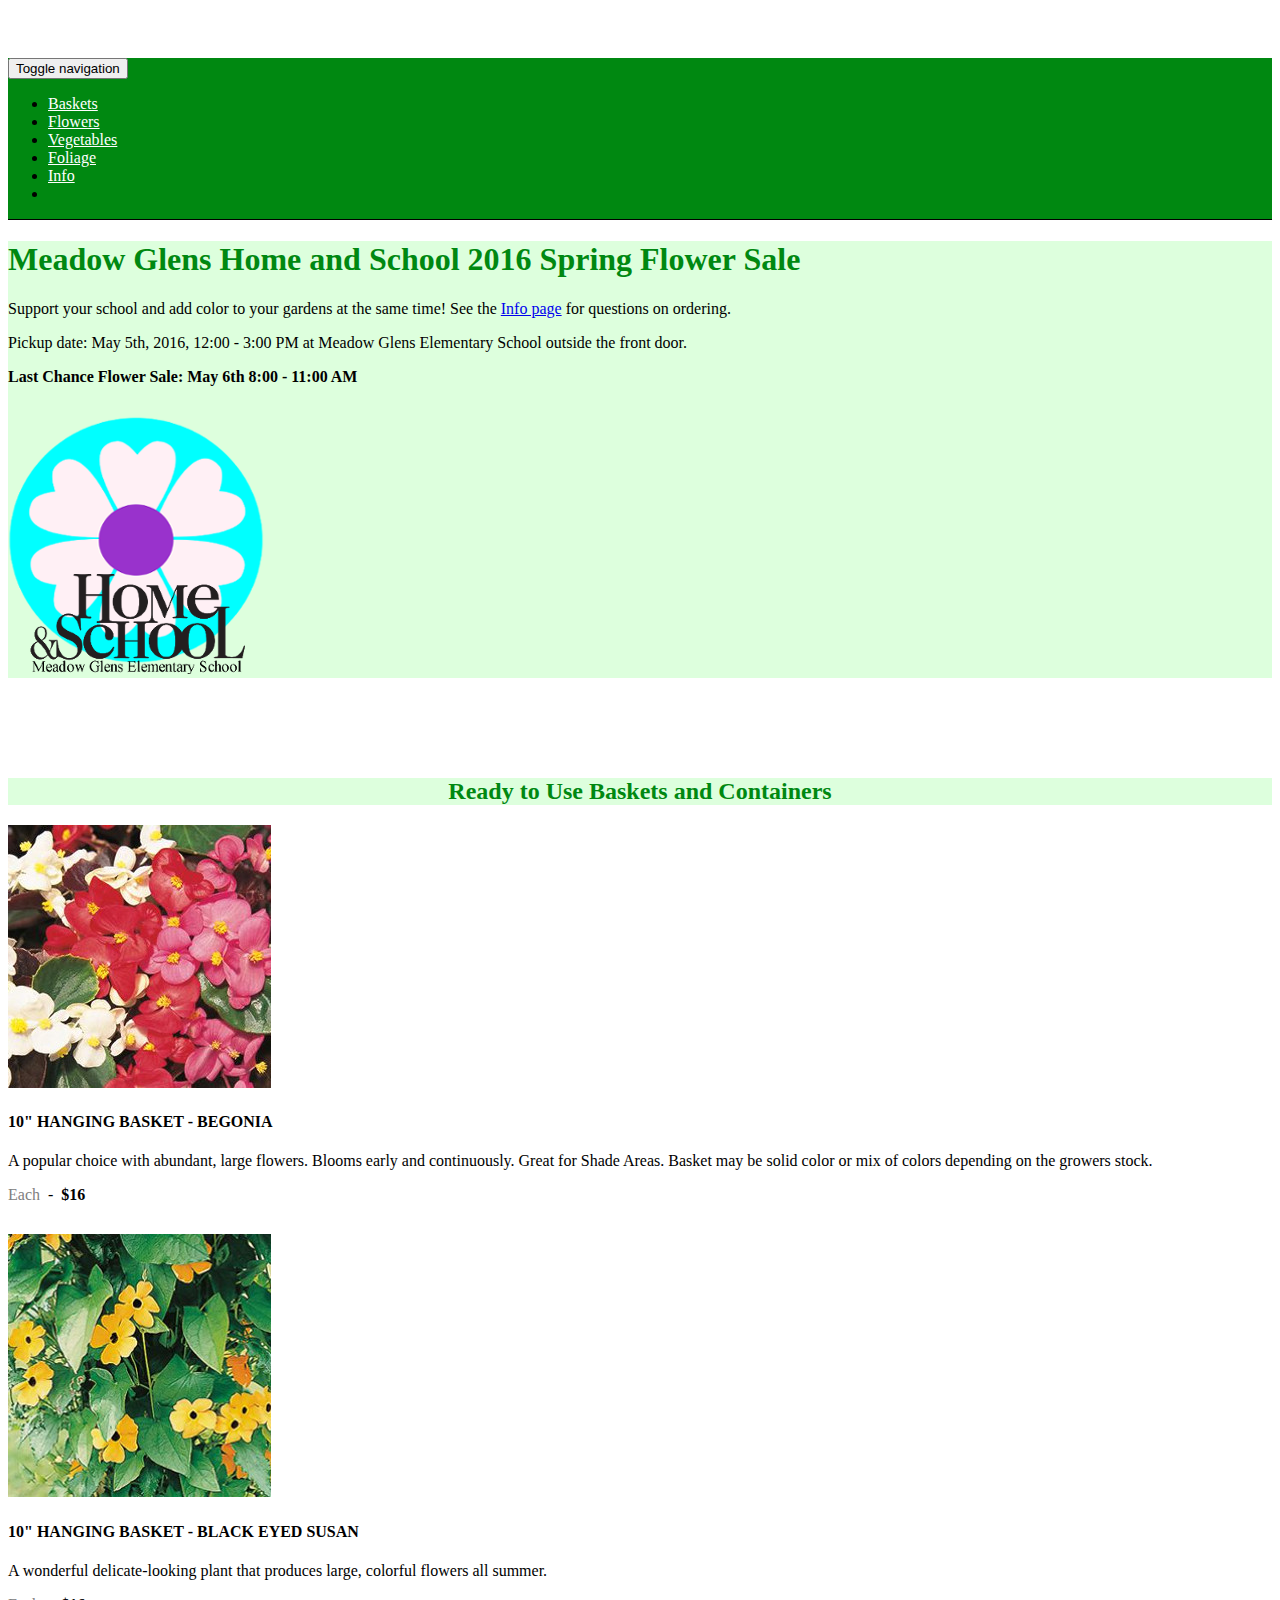
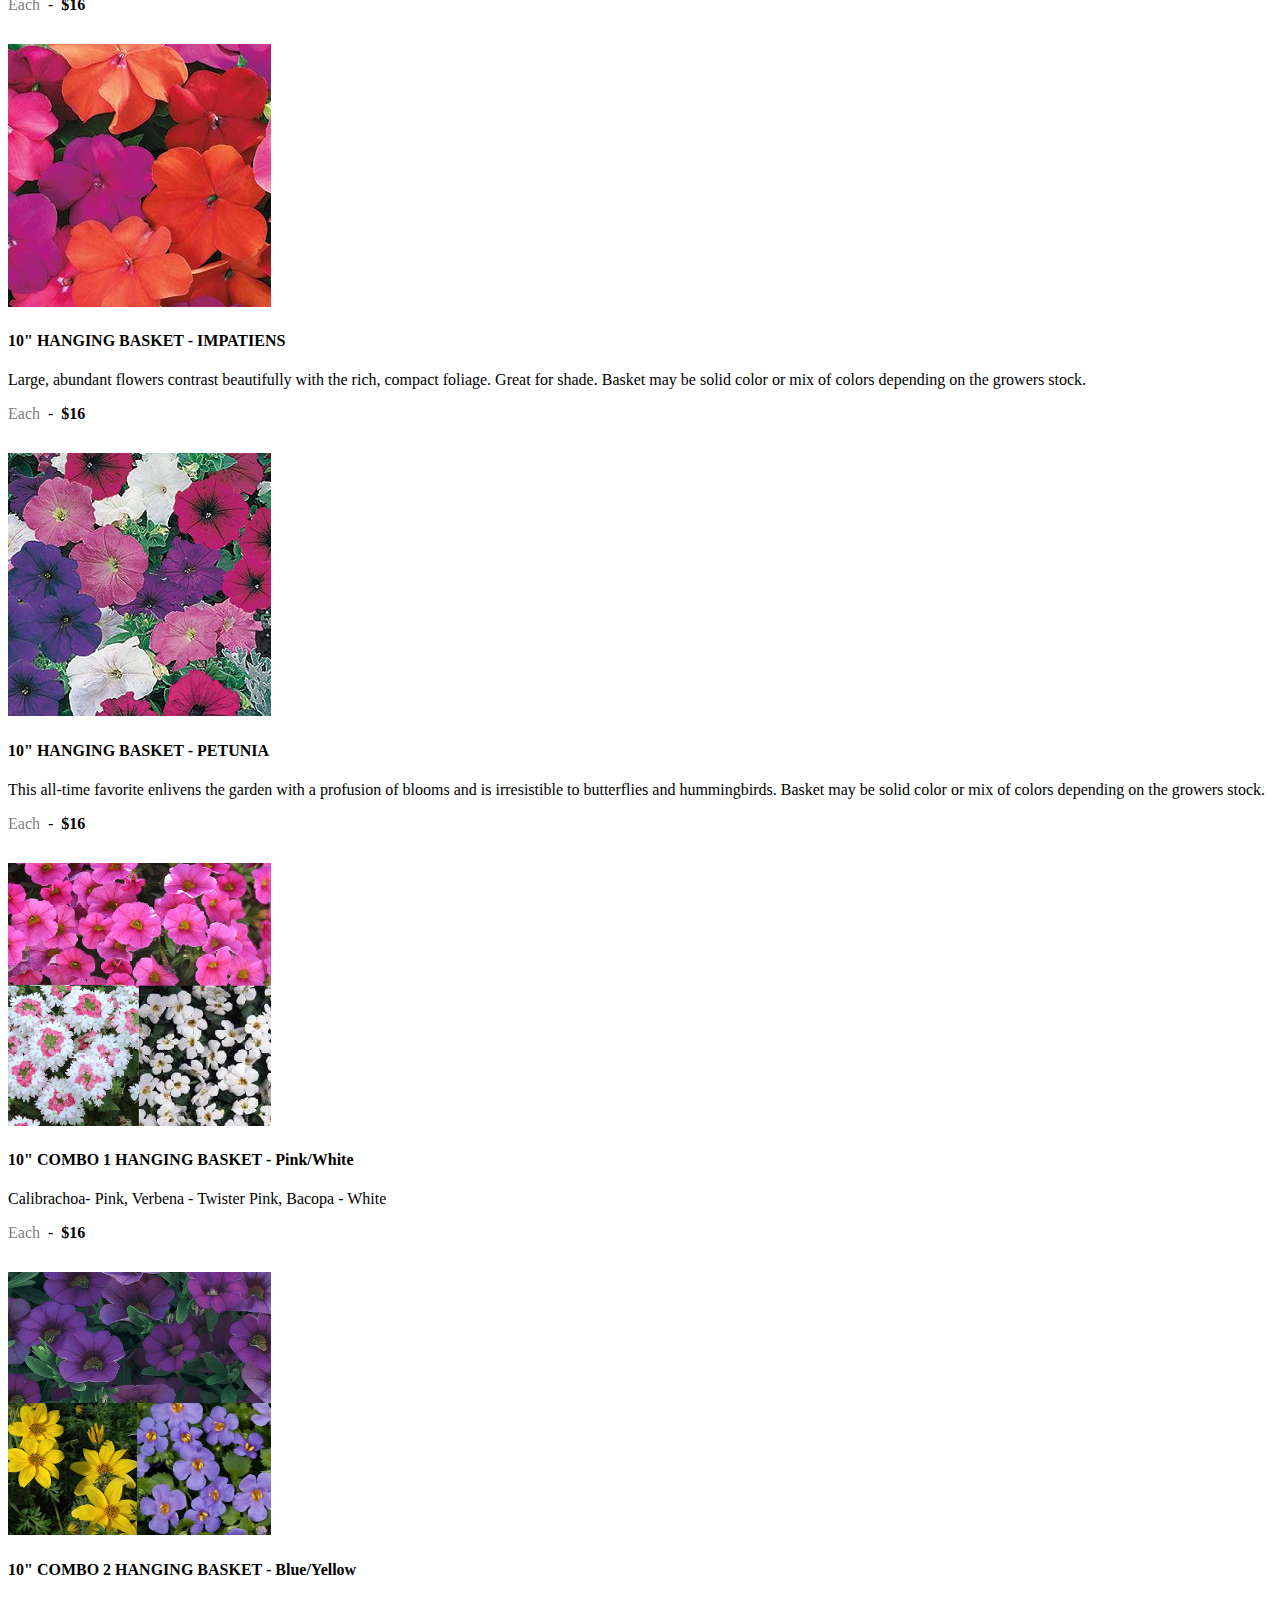
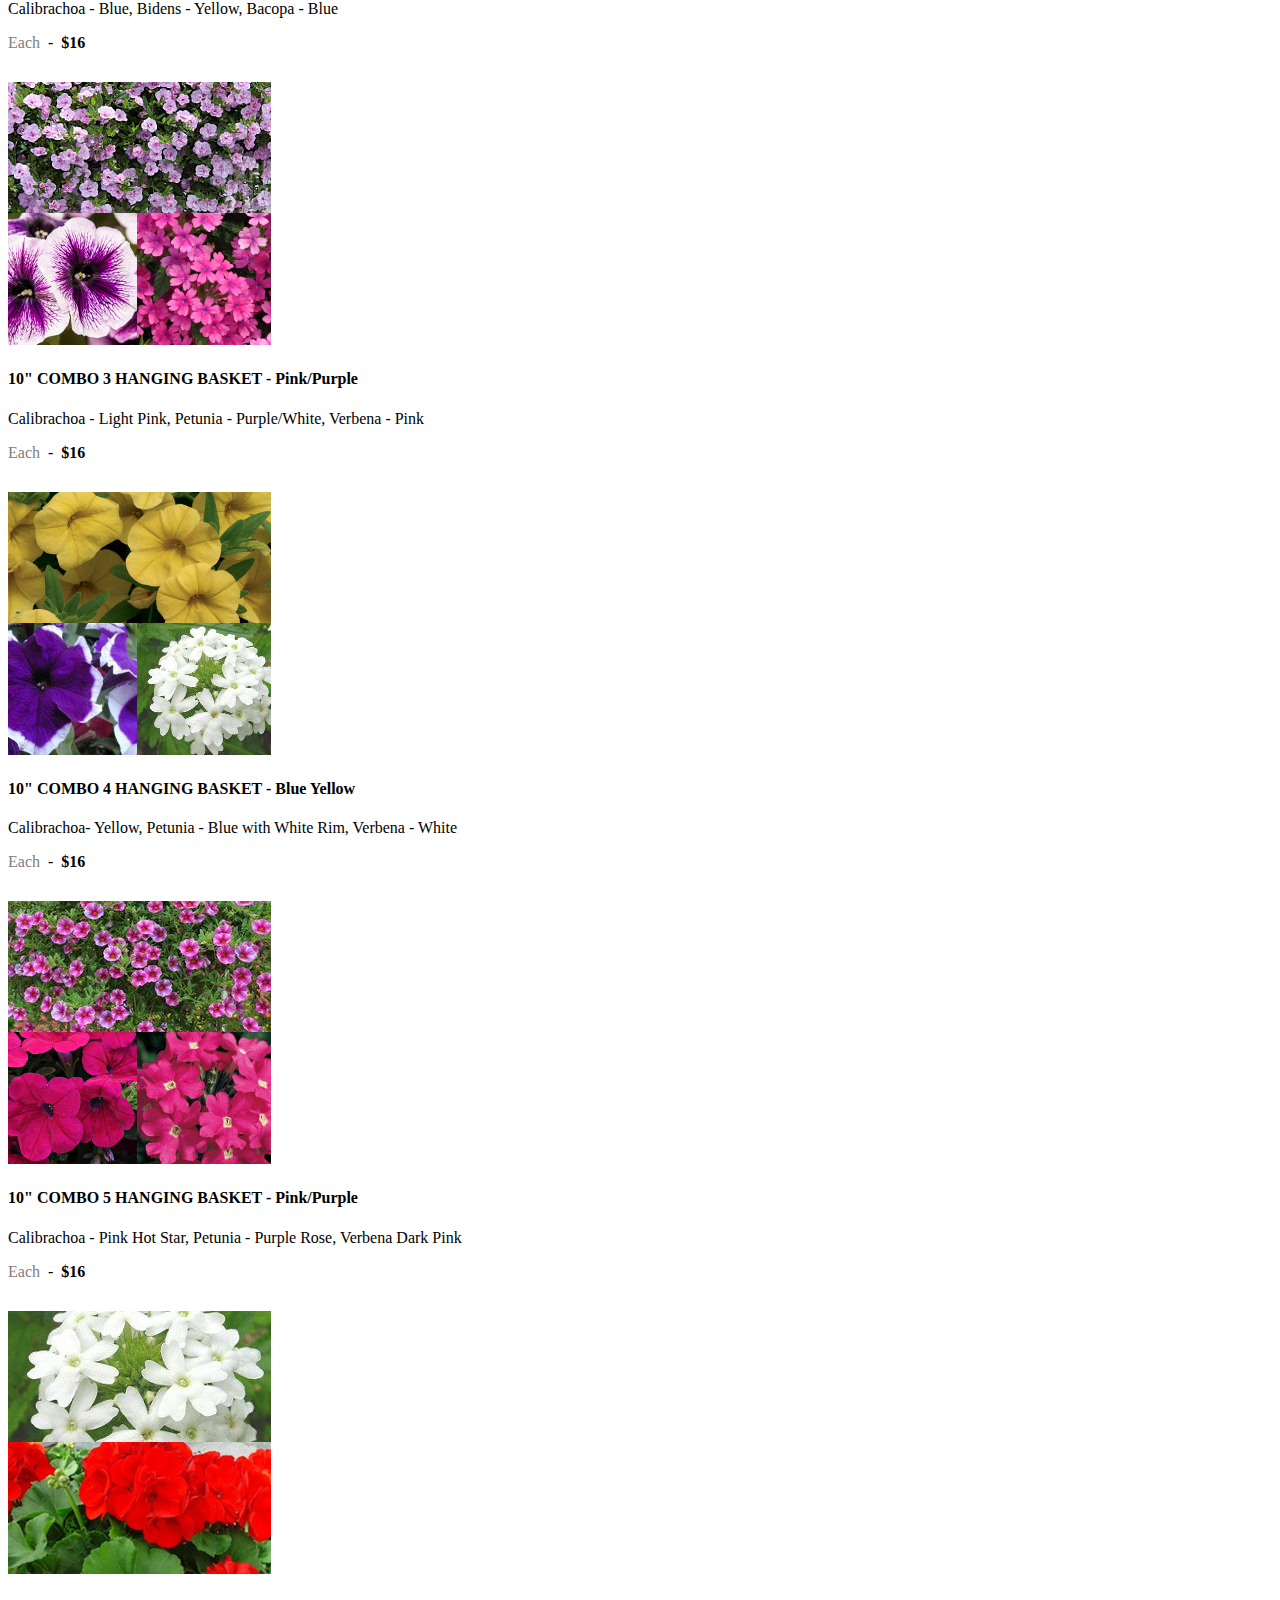
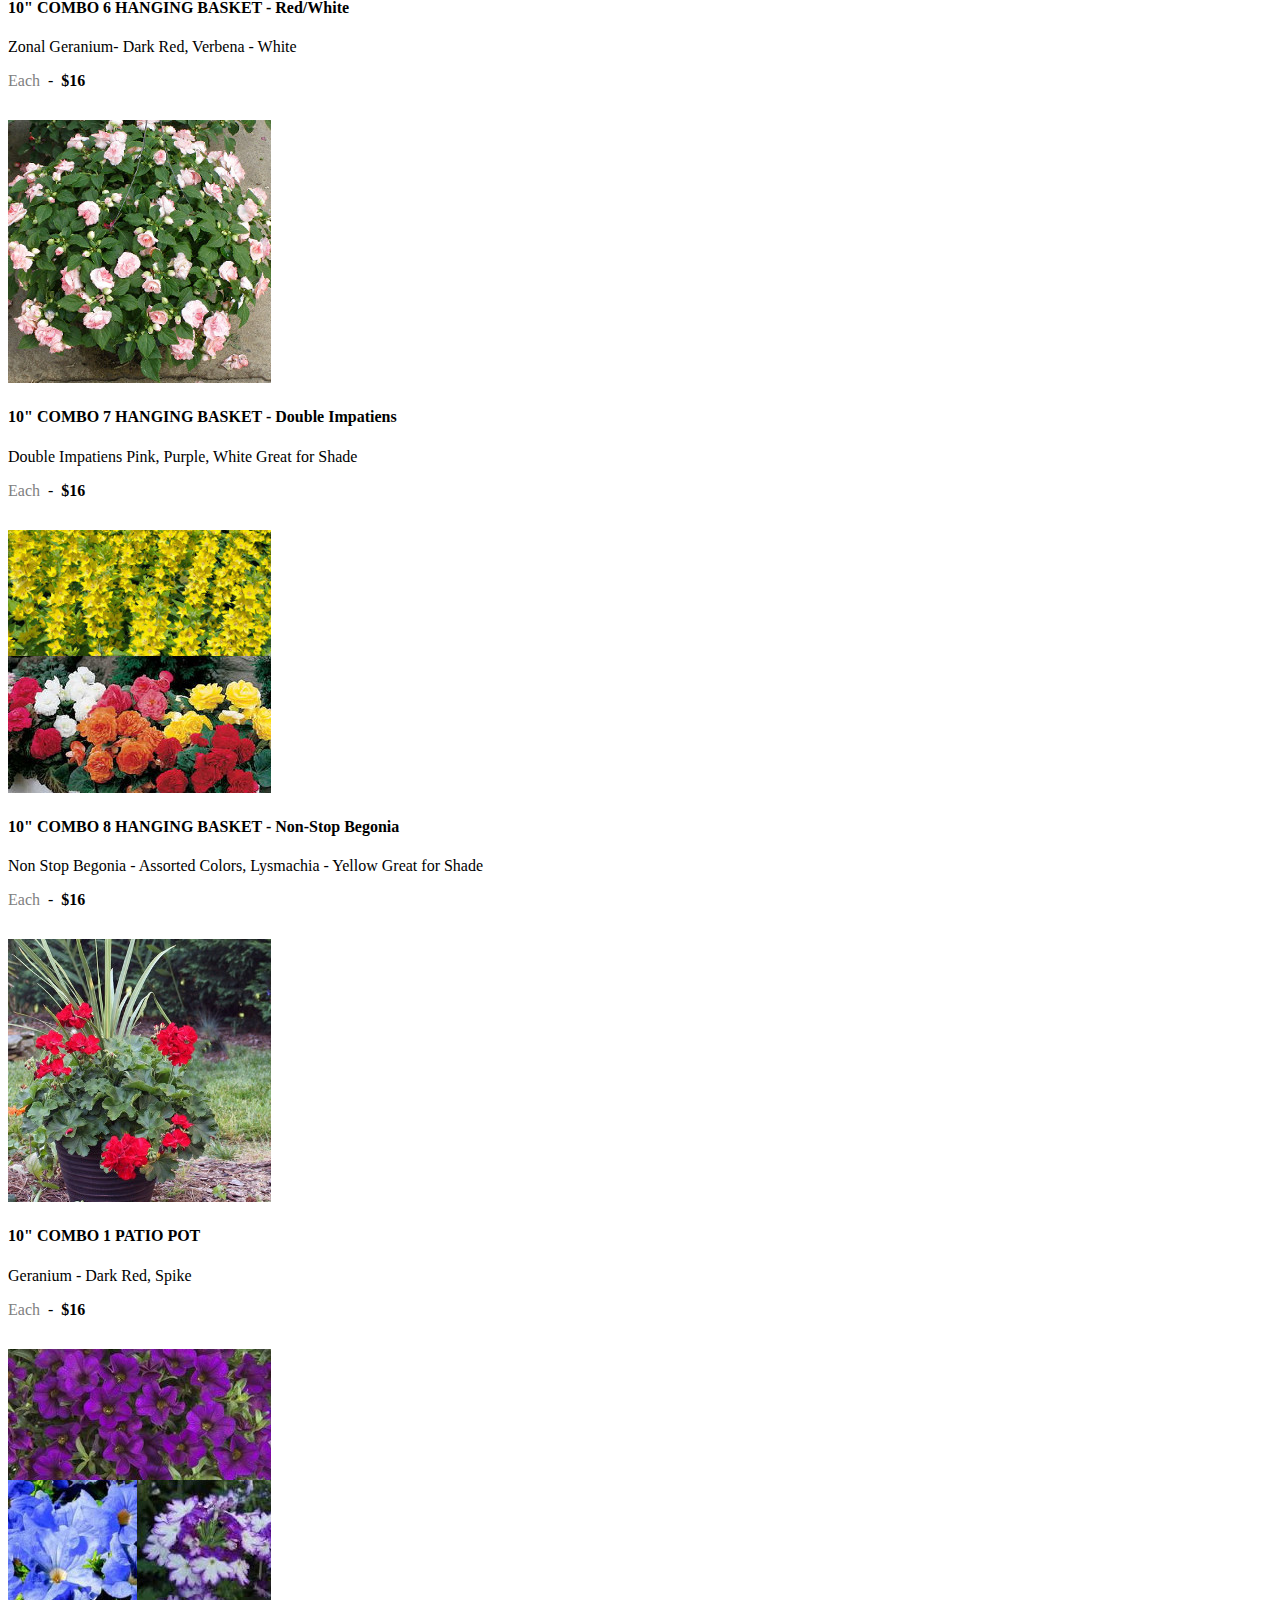
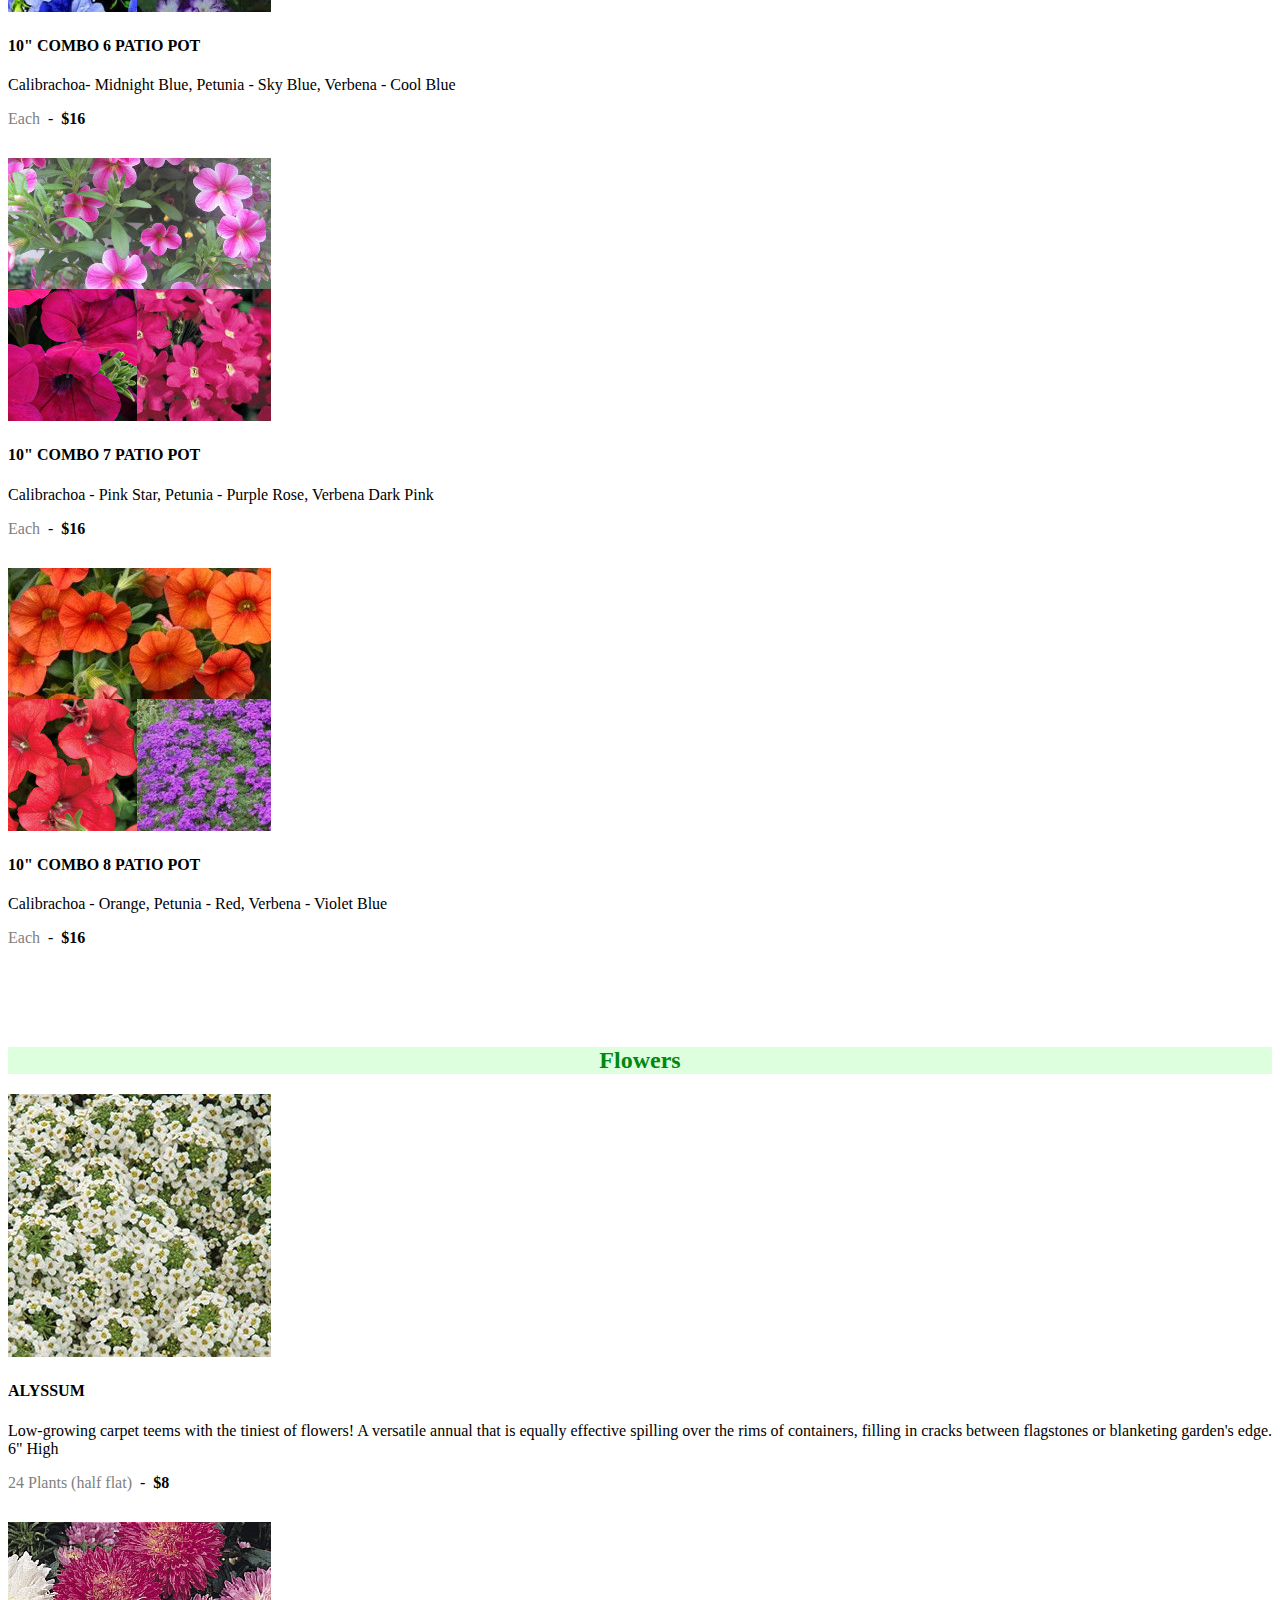
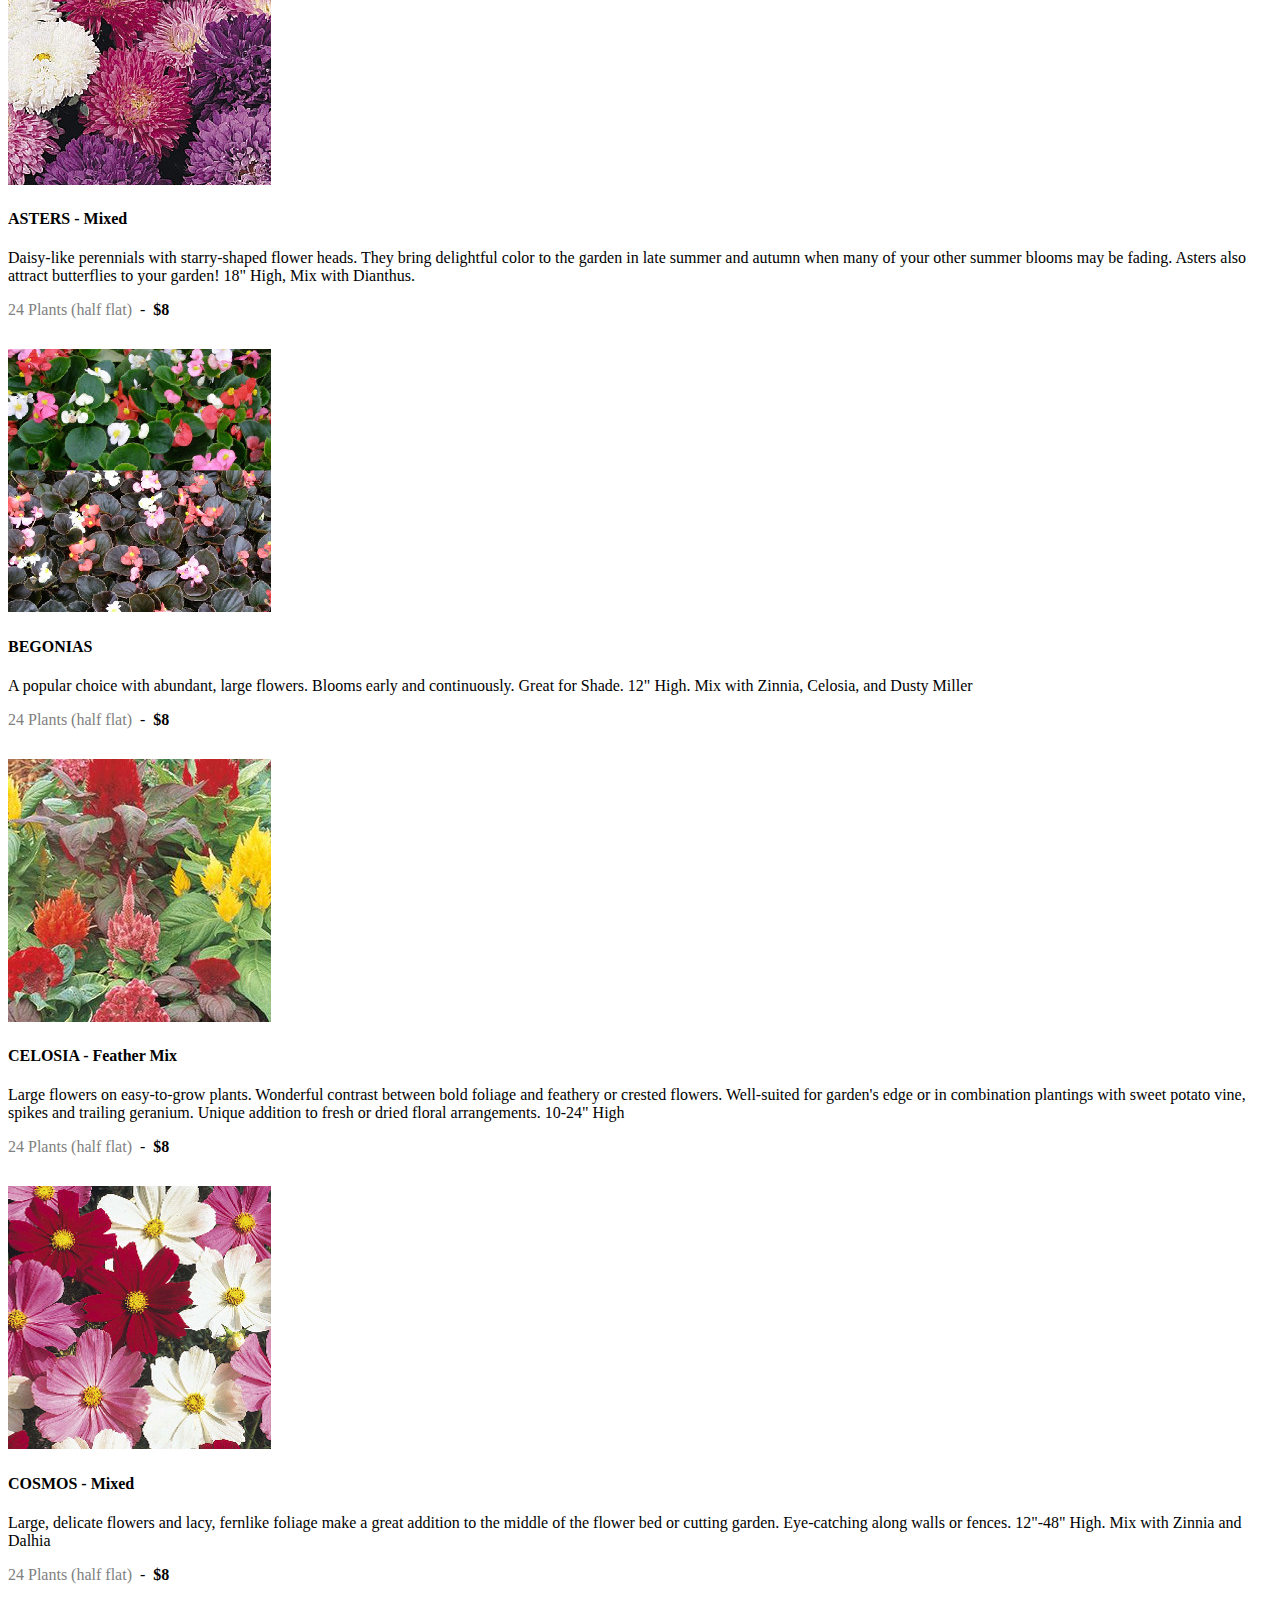
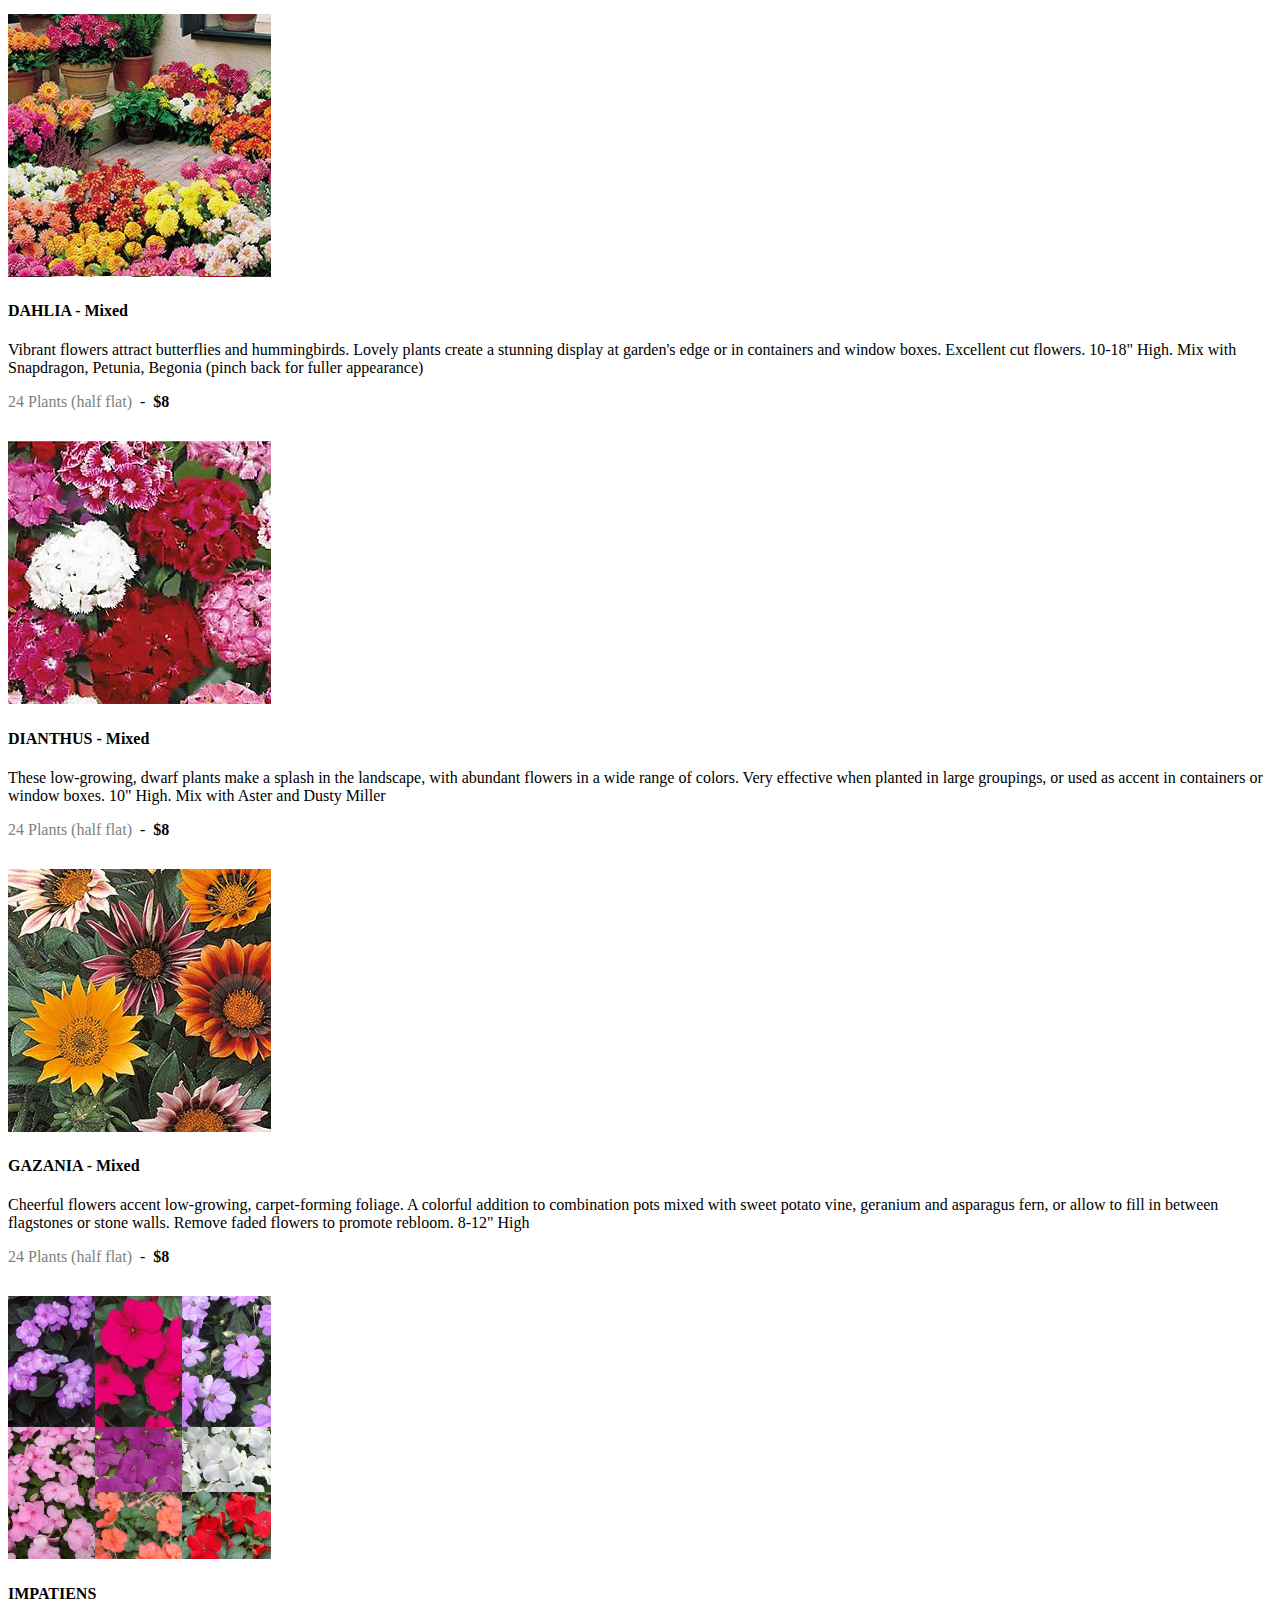
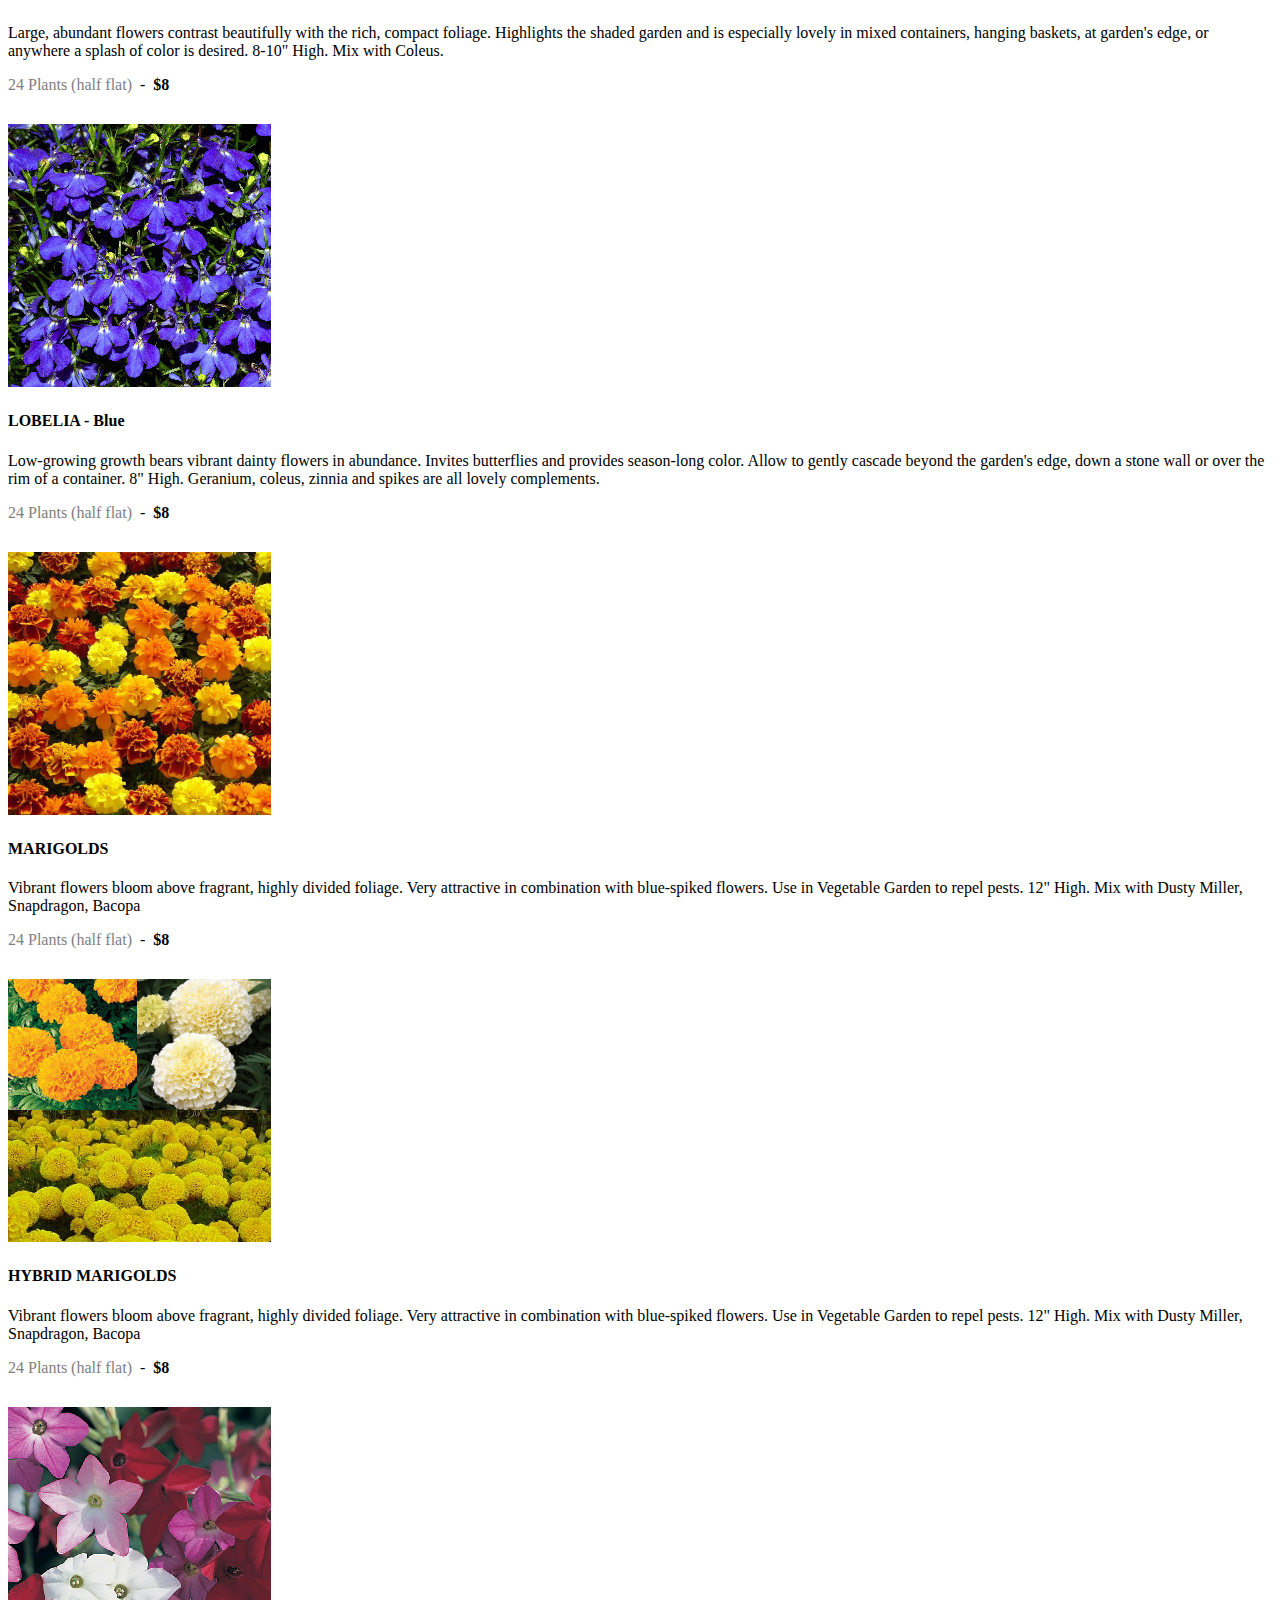
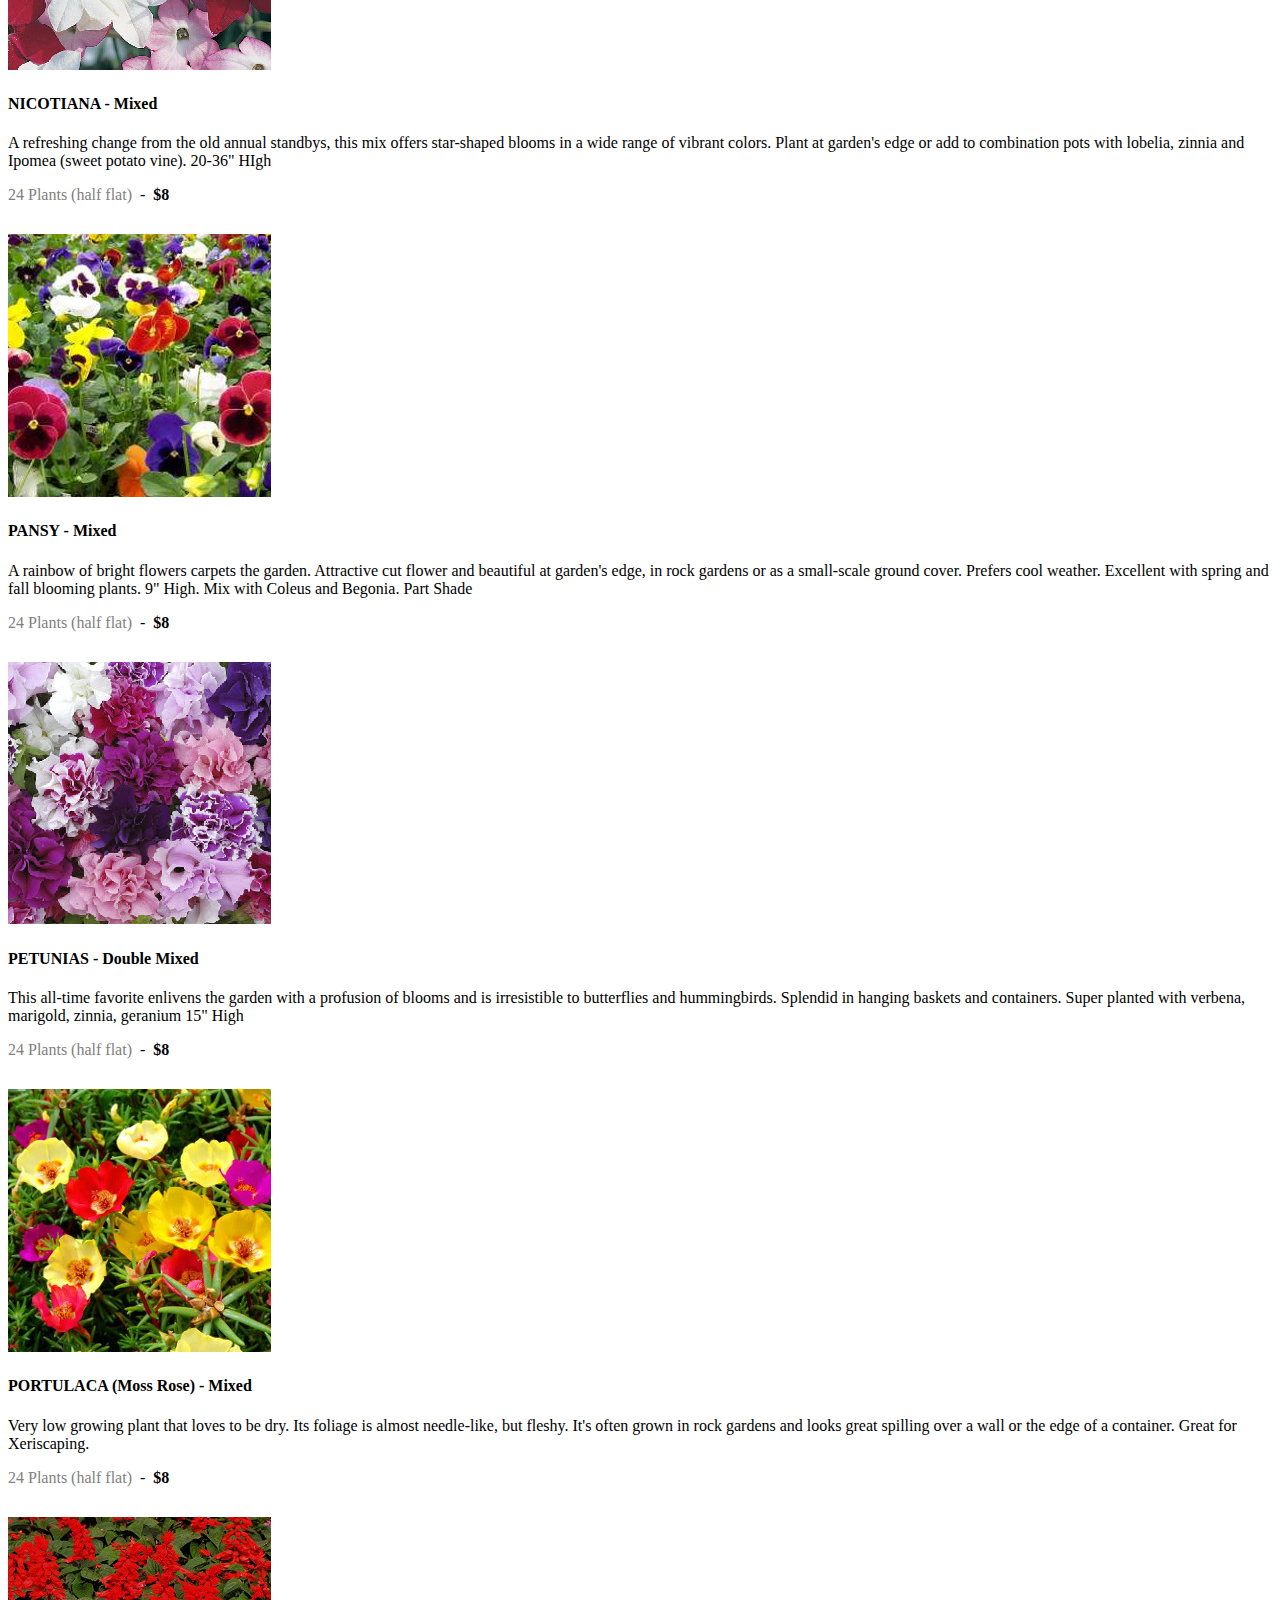
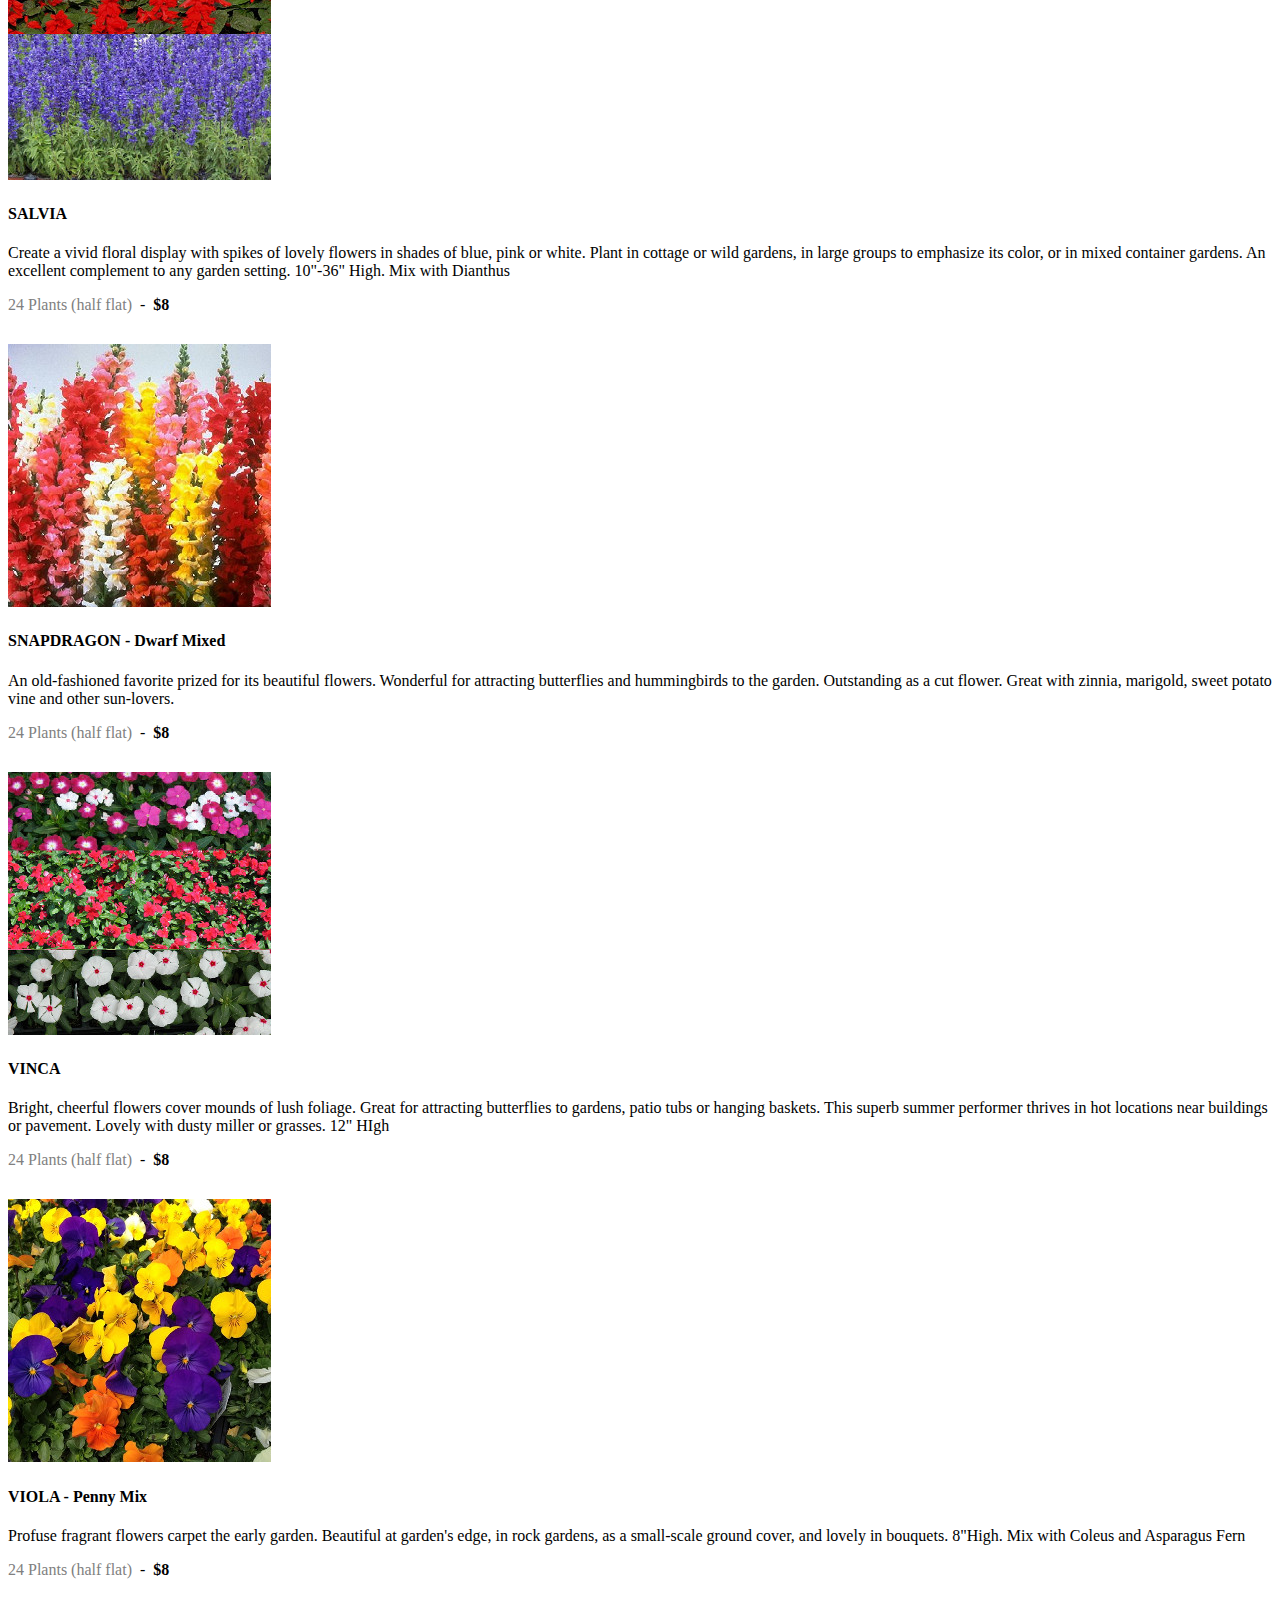
==== commit 60bc4eb1: "sale is over" ====
--- a/index.html
+++ b/index.html
@@ -66,13 +66,19 @@
     <div class="row">
       <div class="item col-sm-8 col-md-9">
 
-        <h1>Meadow Glens Home and School Spring Flower Sale</h1>
+        <h1>Meadow Glens Home and School 2016 Spring Flower Sale</h1>
         <p>
         Support your school and add color to your gardens at the same time!  See
         the <a href="info.html">Info page</a> for questions on ordering.
         <p>
-        <b>Order deadline: April 13th, 2016</b>.  Pickup date: May 5th, 2016, 12:00 -
+        Pickup date: May 5th, 2016, 12:00 - 3:00 PM 
+        at Meadow Glens Elementary School outside the front door.
+        <p>
+        <b>Last Chance Flower Sale: May 6th 8:00 - 11:00 AM</b>
+        <!--
+        <b>Order deadline: April 13th, 2016</b>.  
         3:00 PM at Meadow Glens Elementary School outside the front door.
+        -->
       </div>
       <div class="item col-sm-4 col-md-3">
 
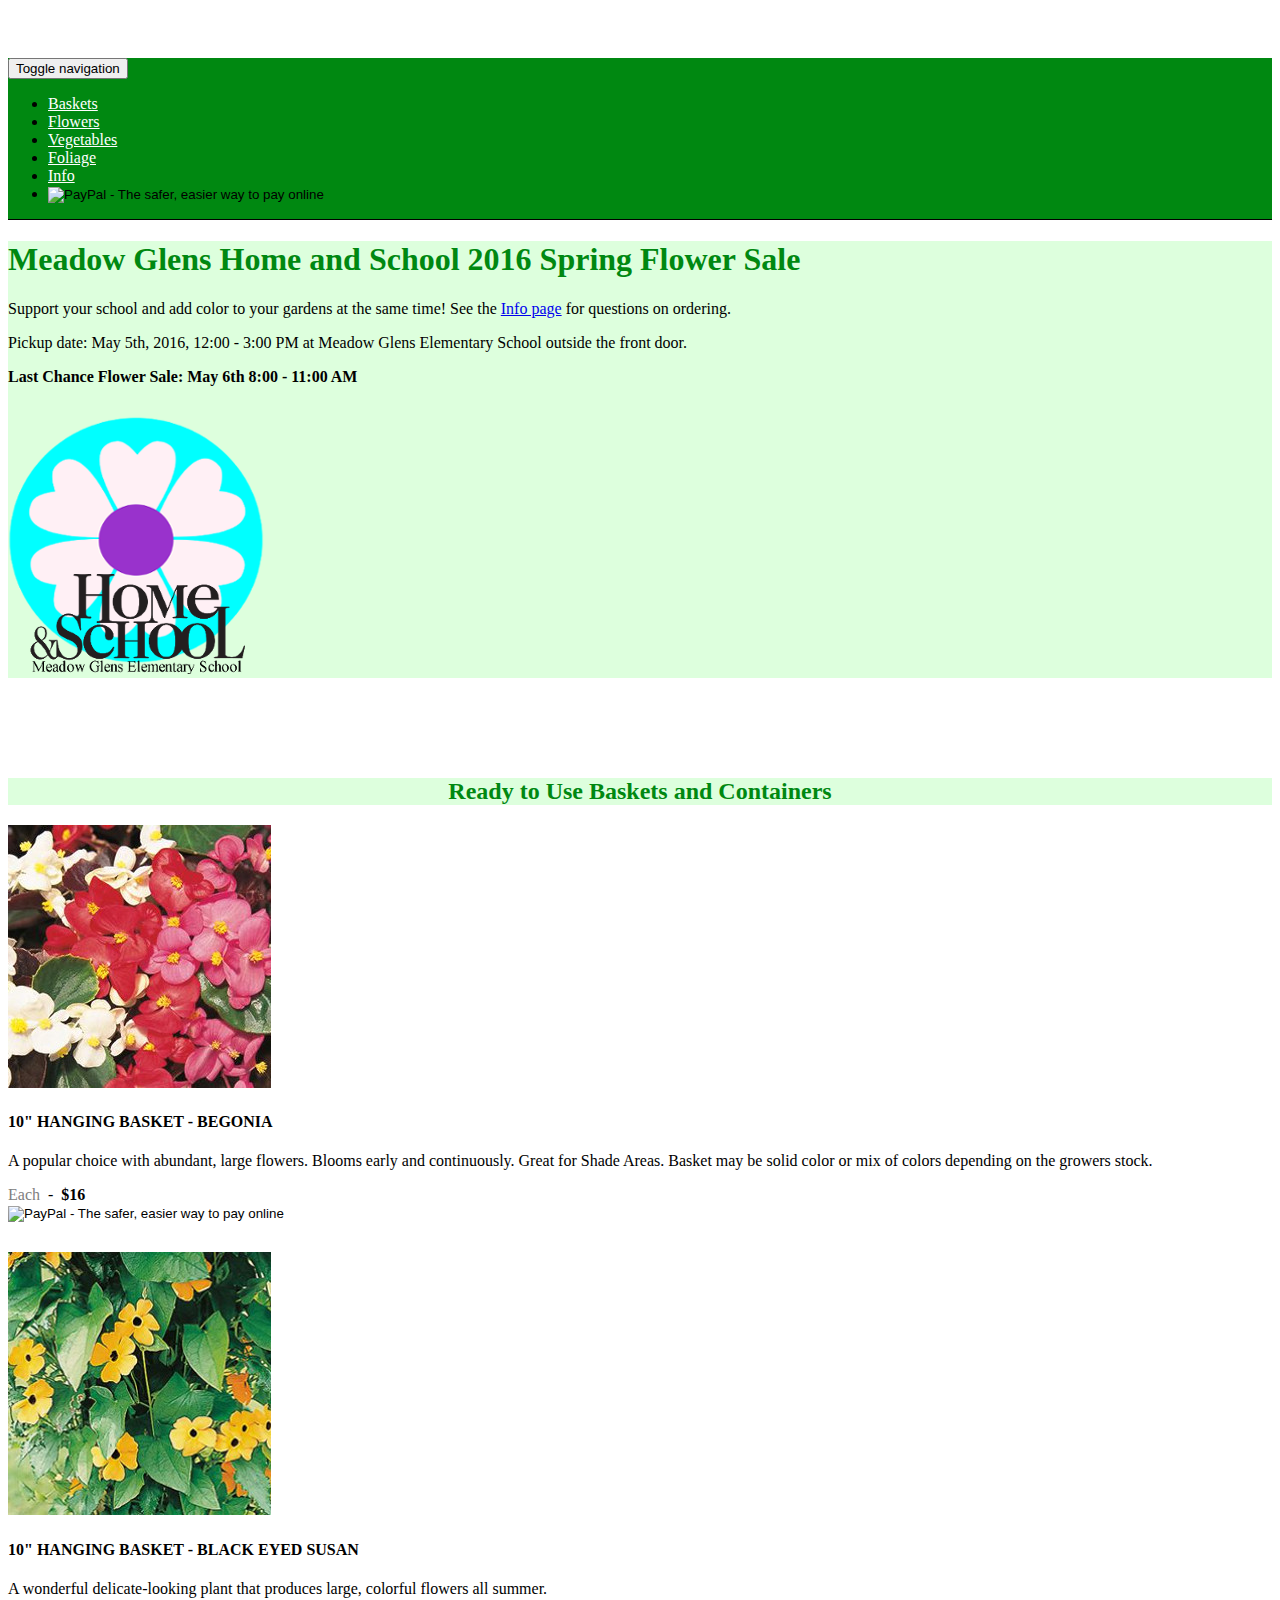
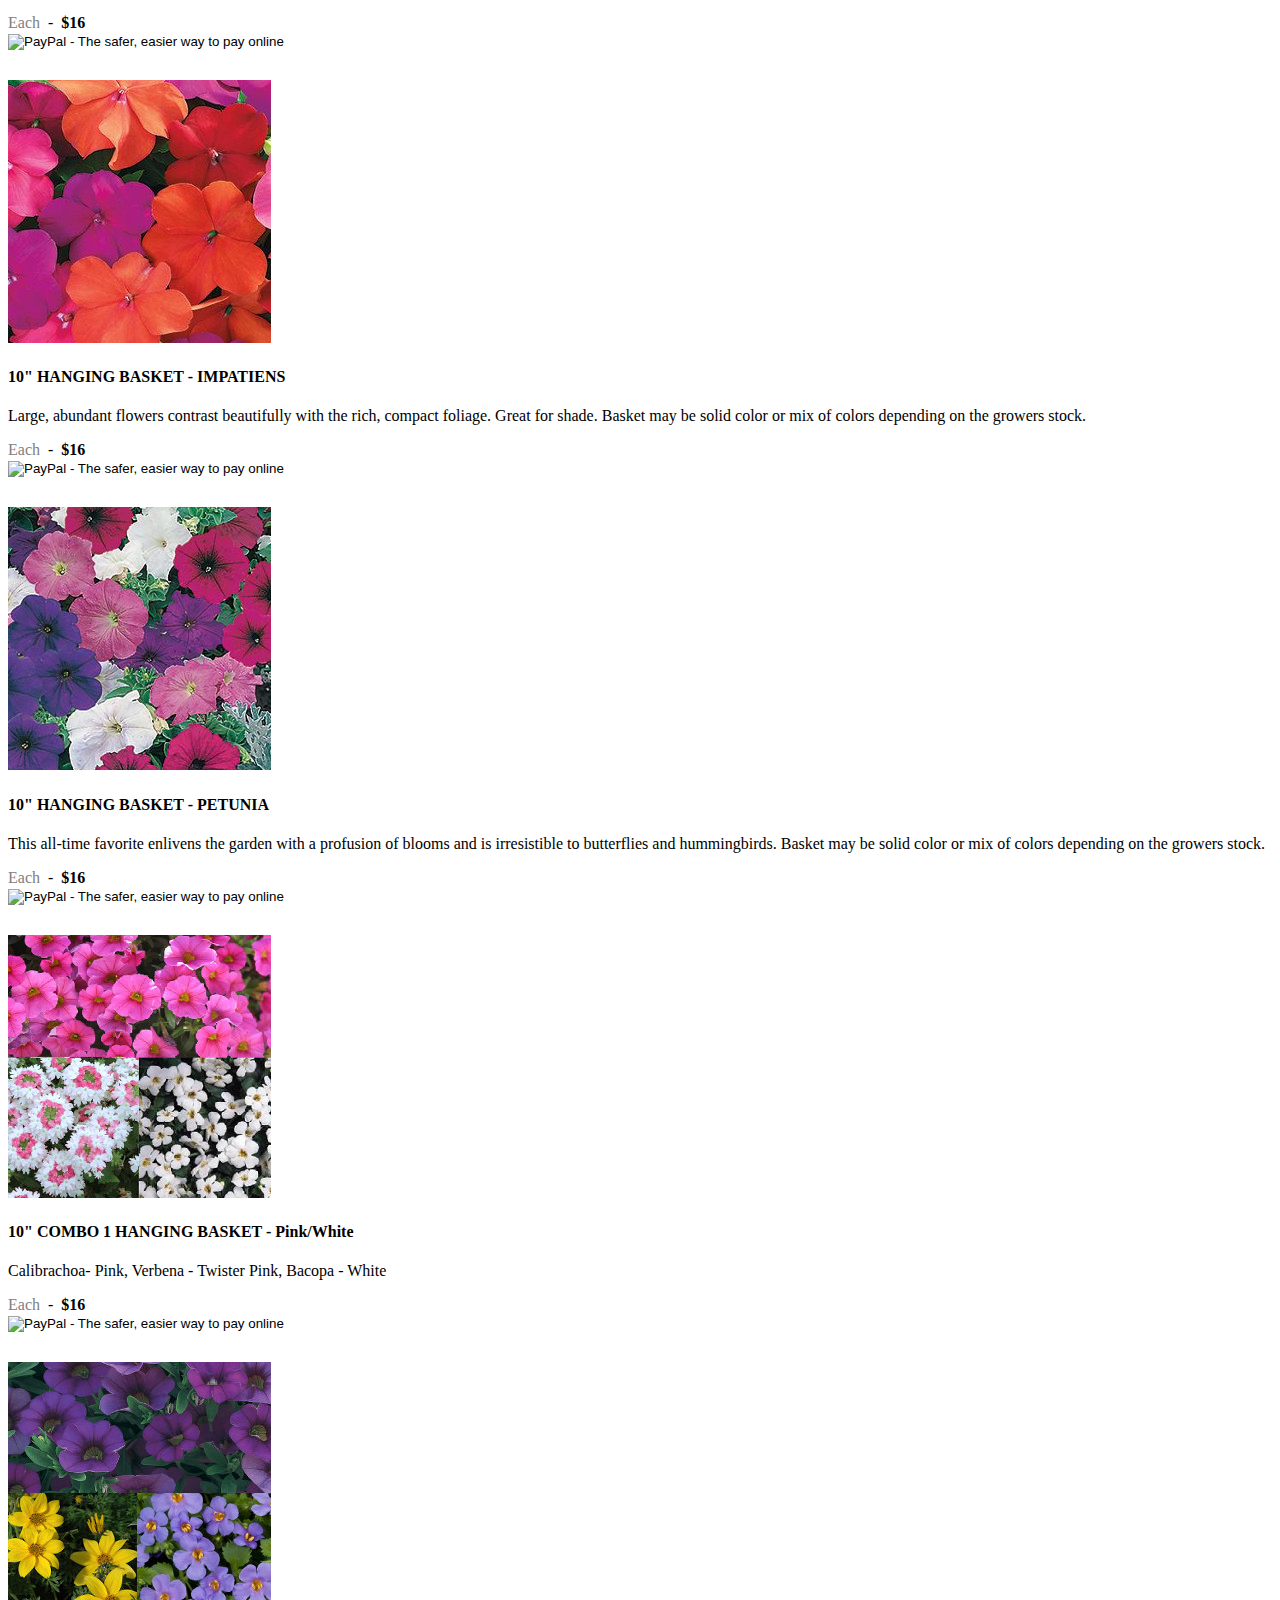
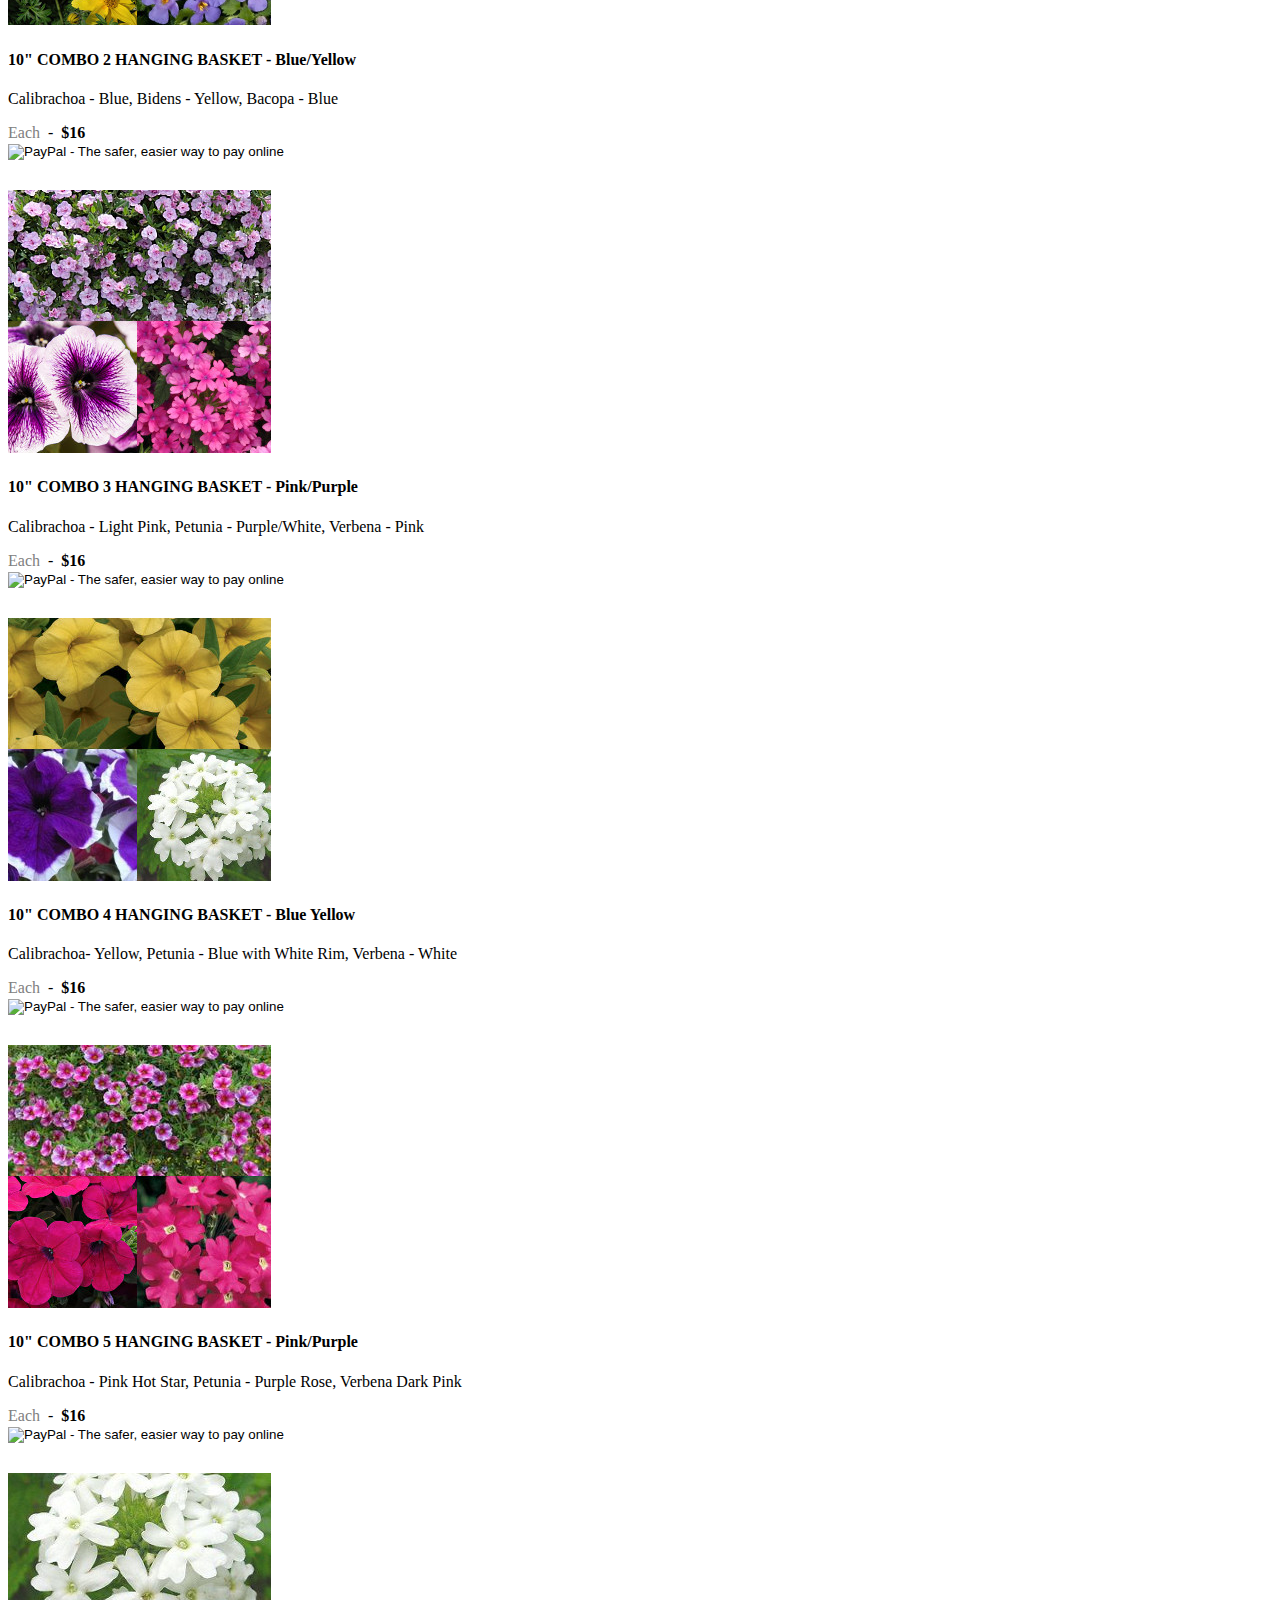
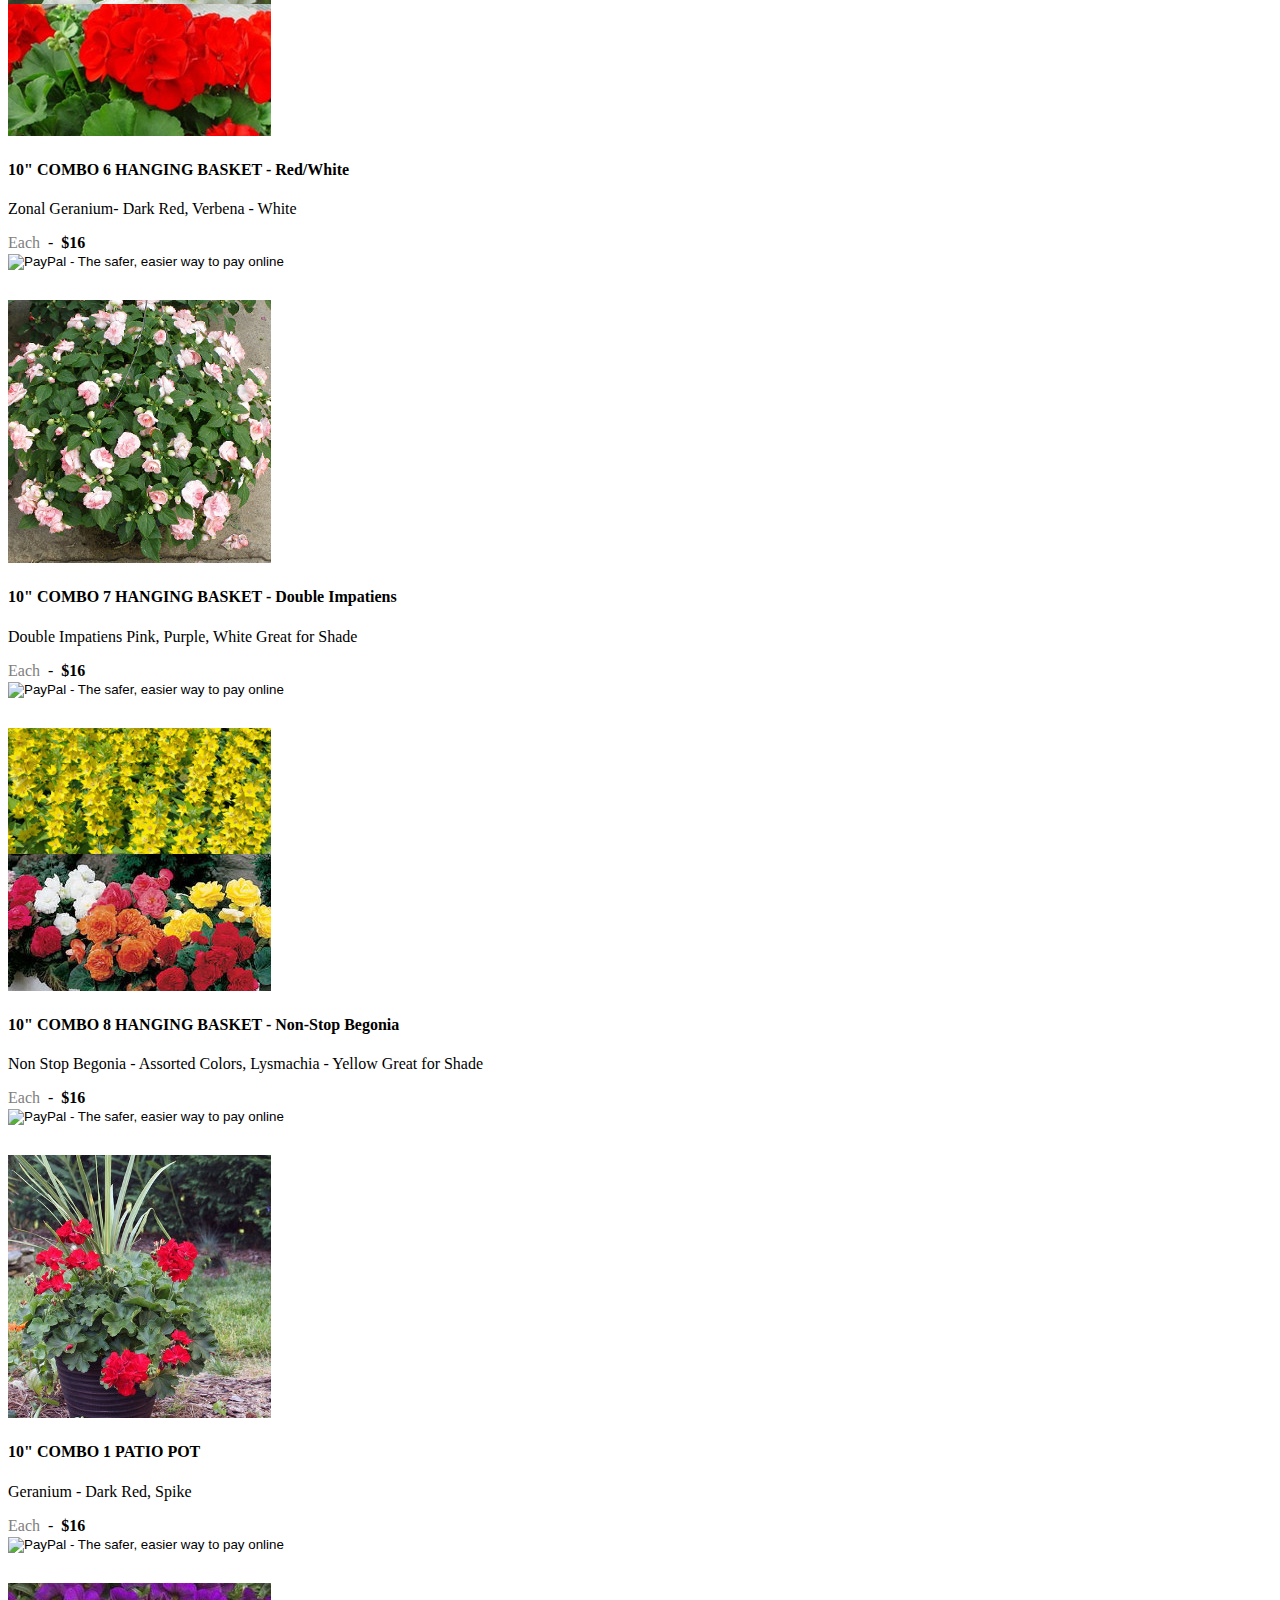
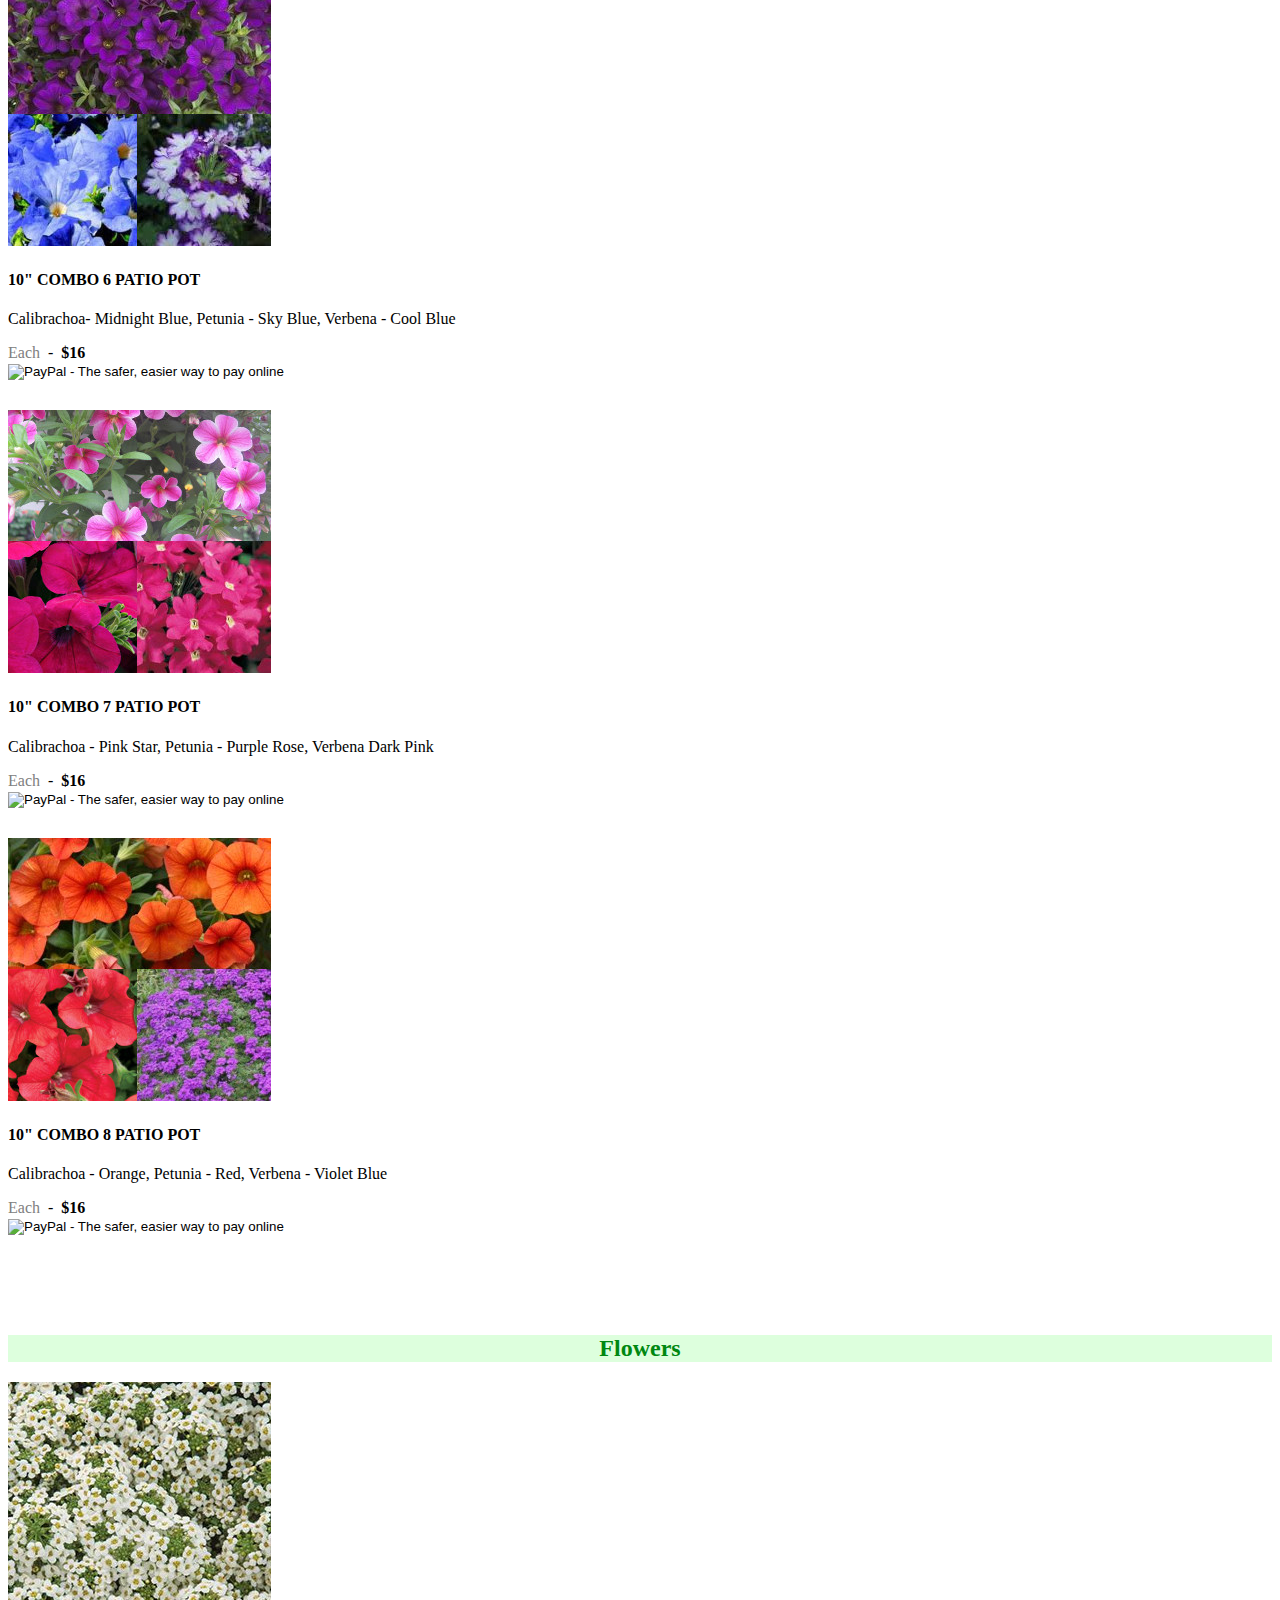
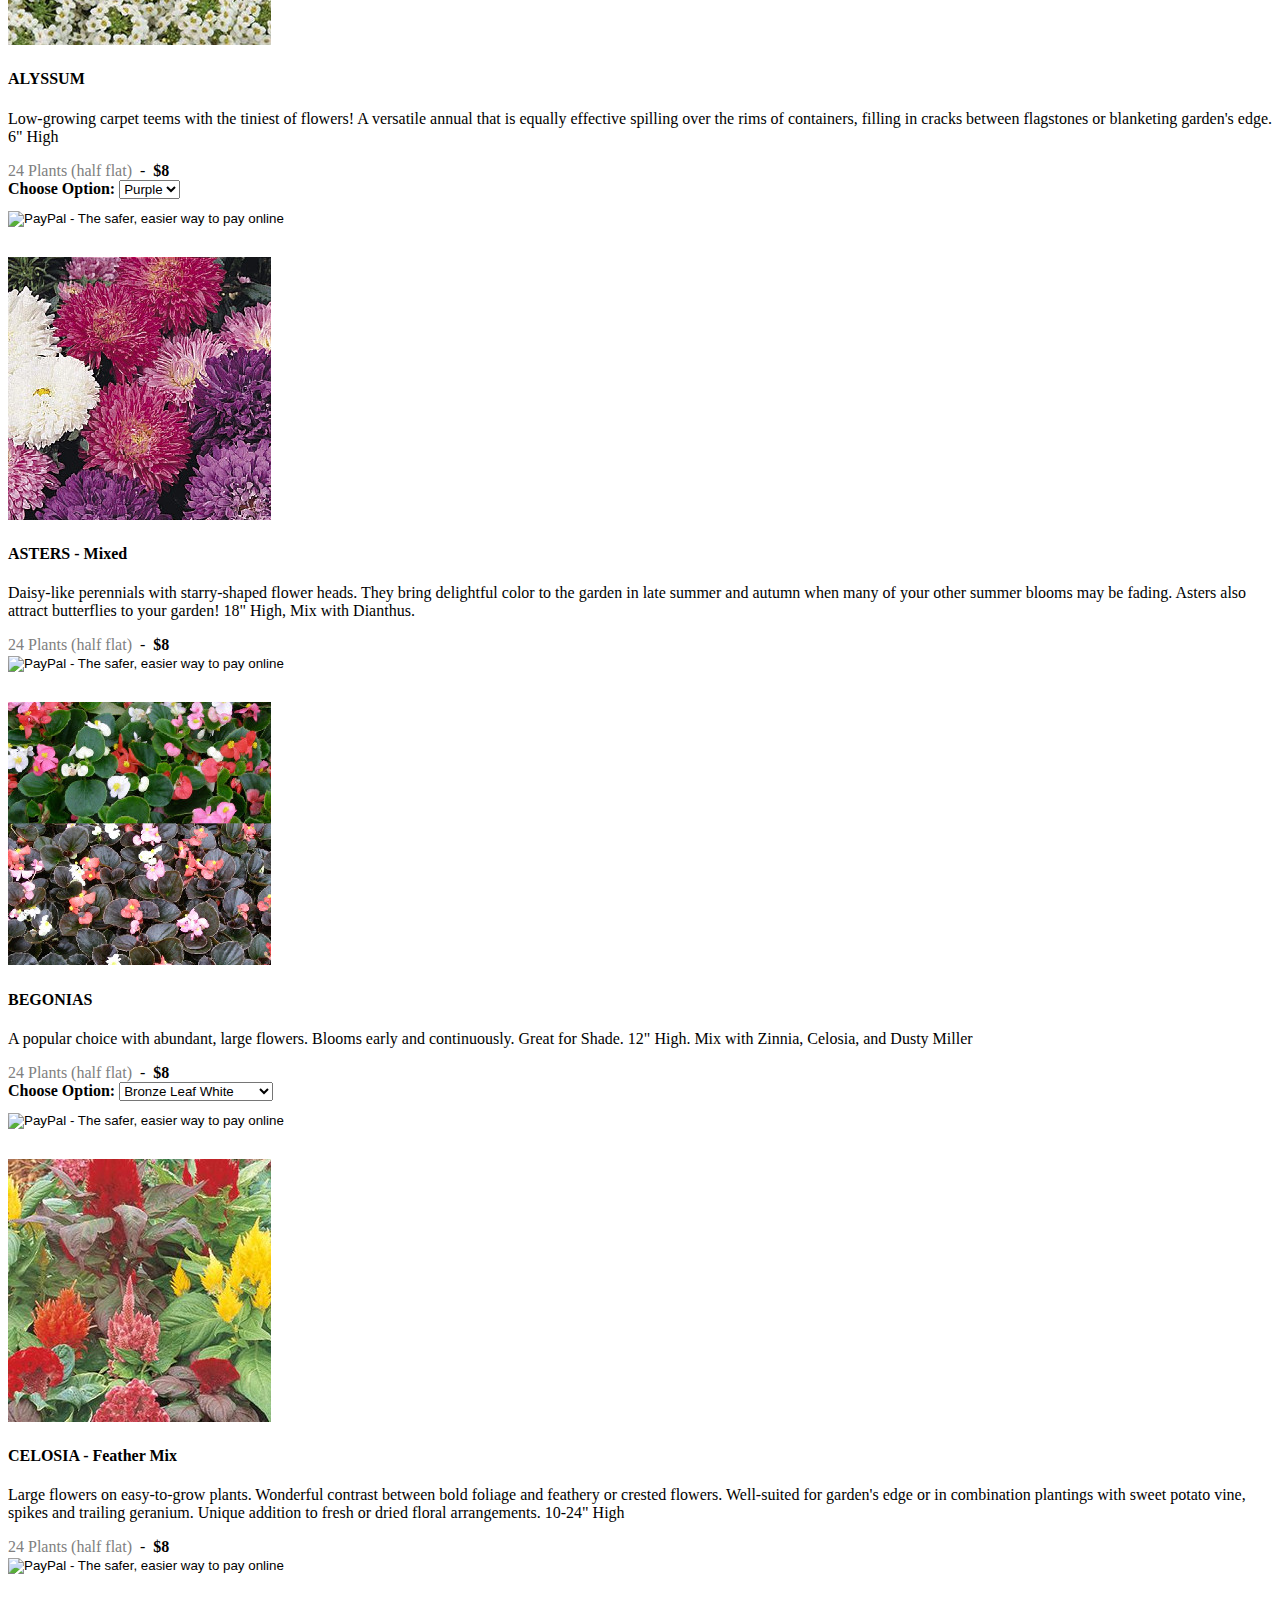
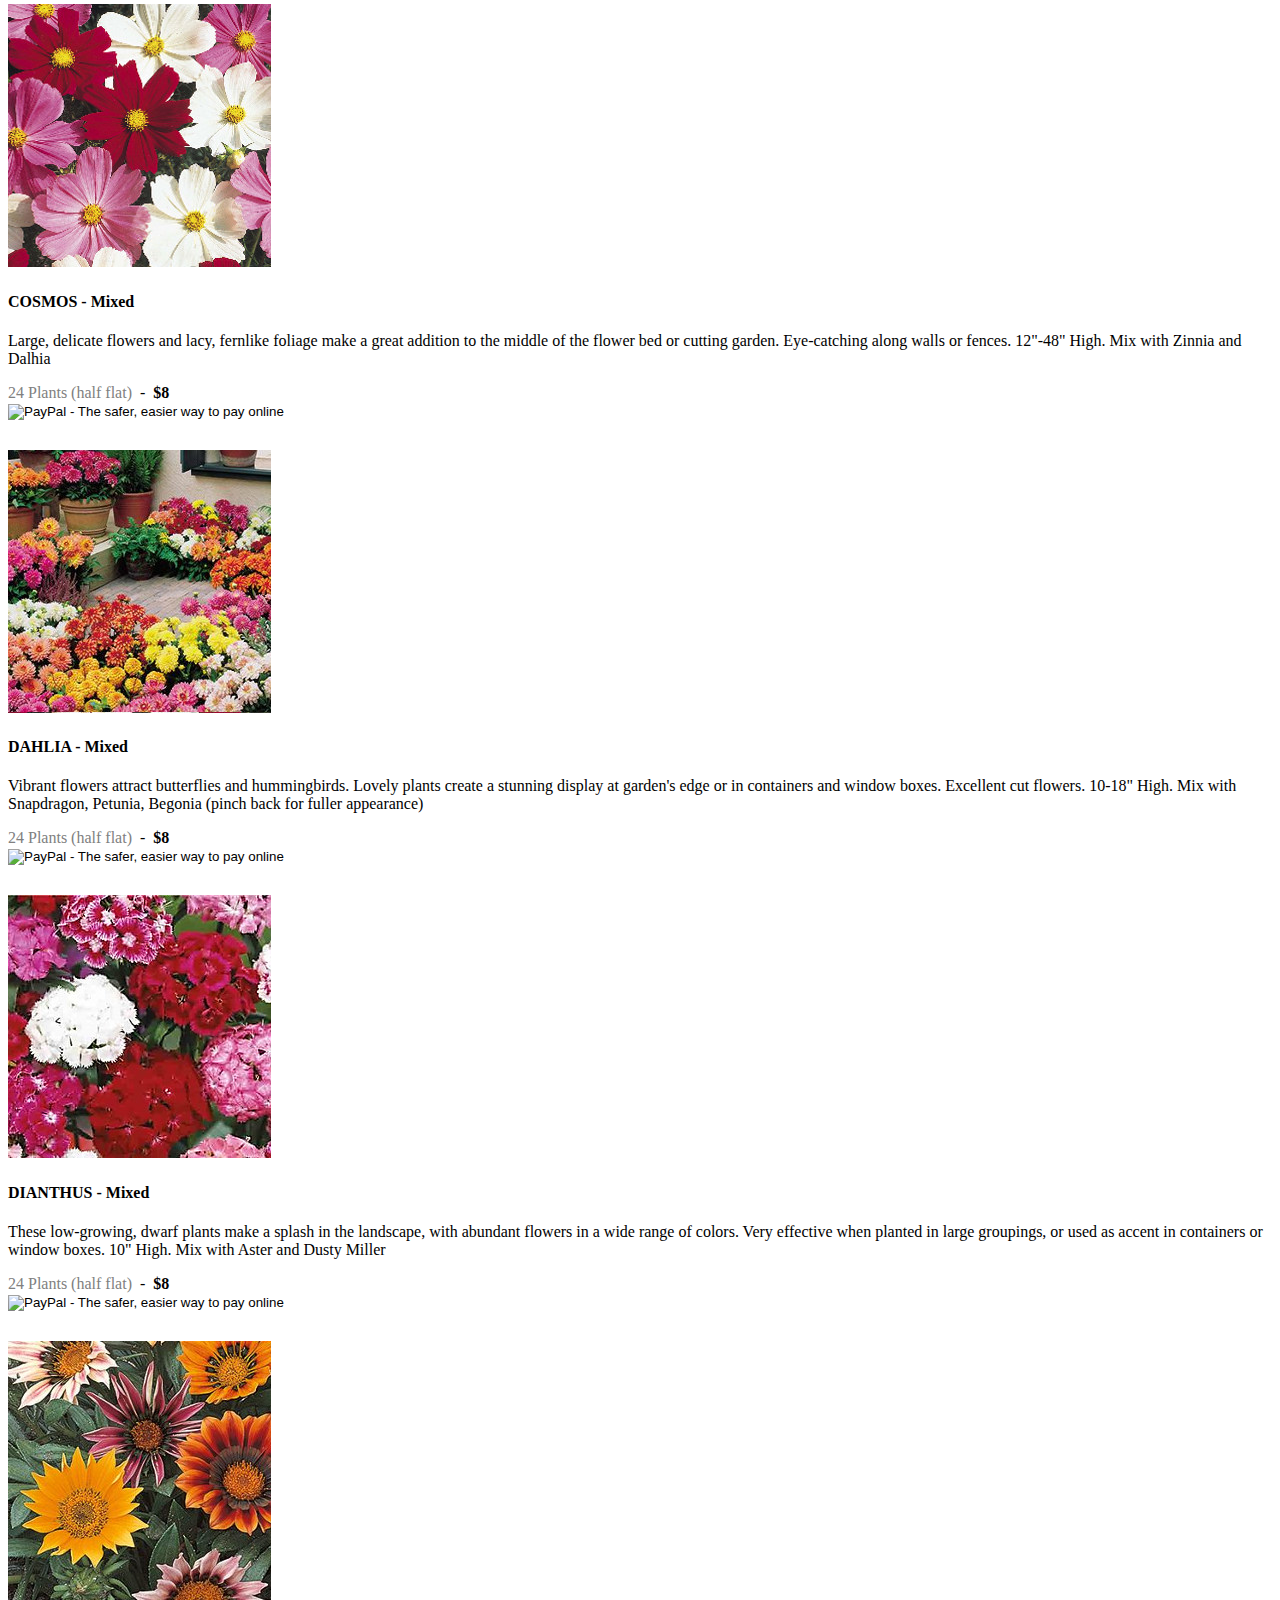
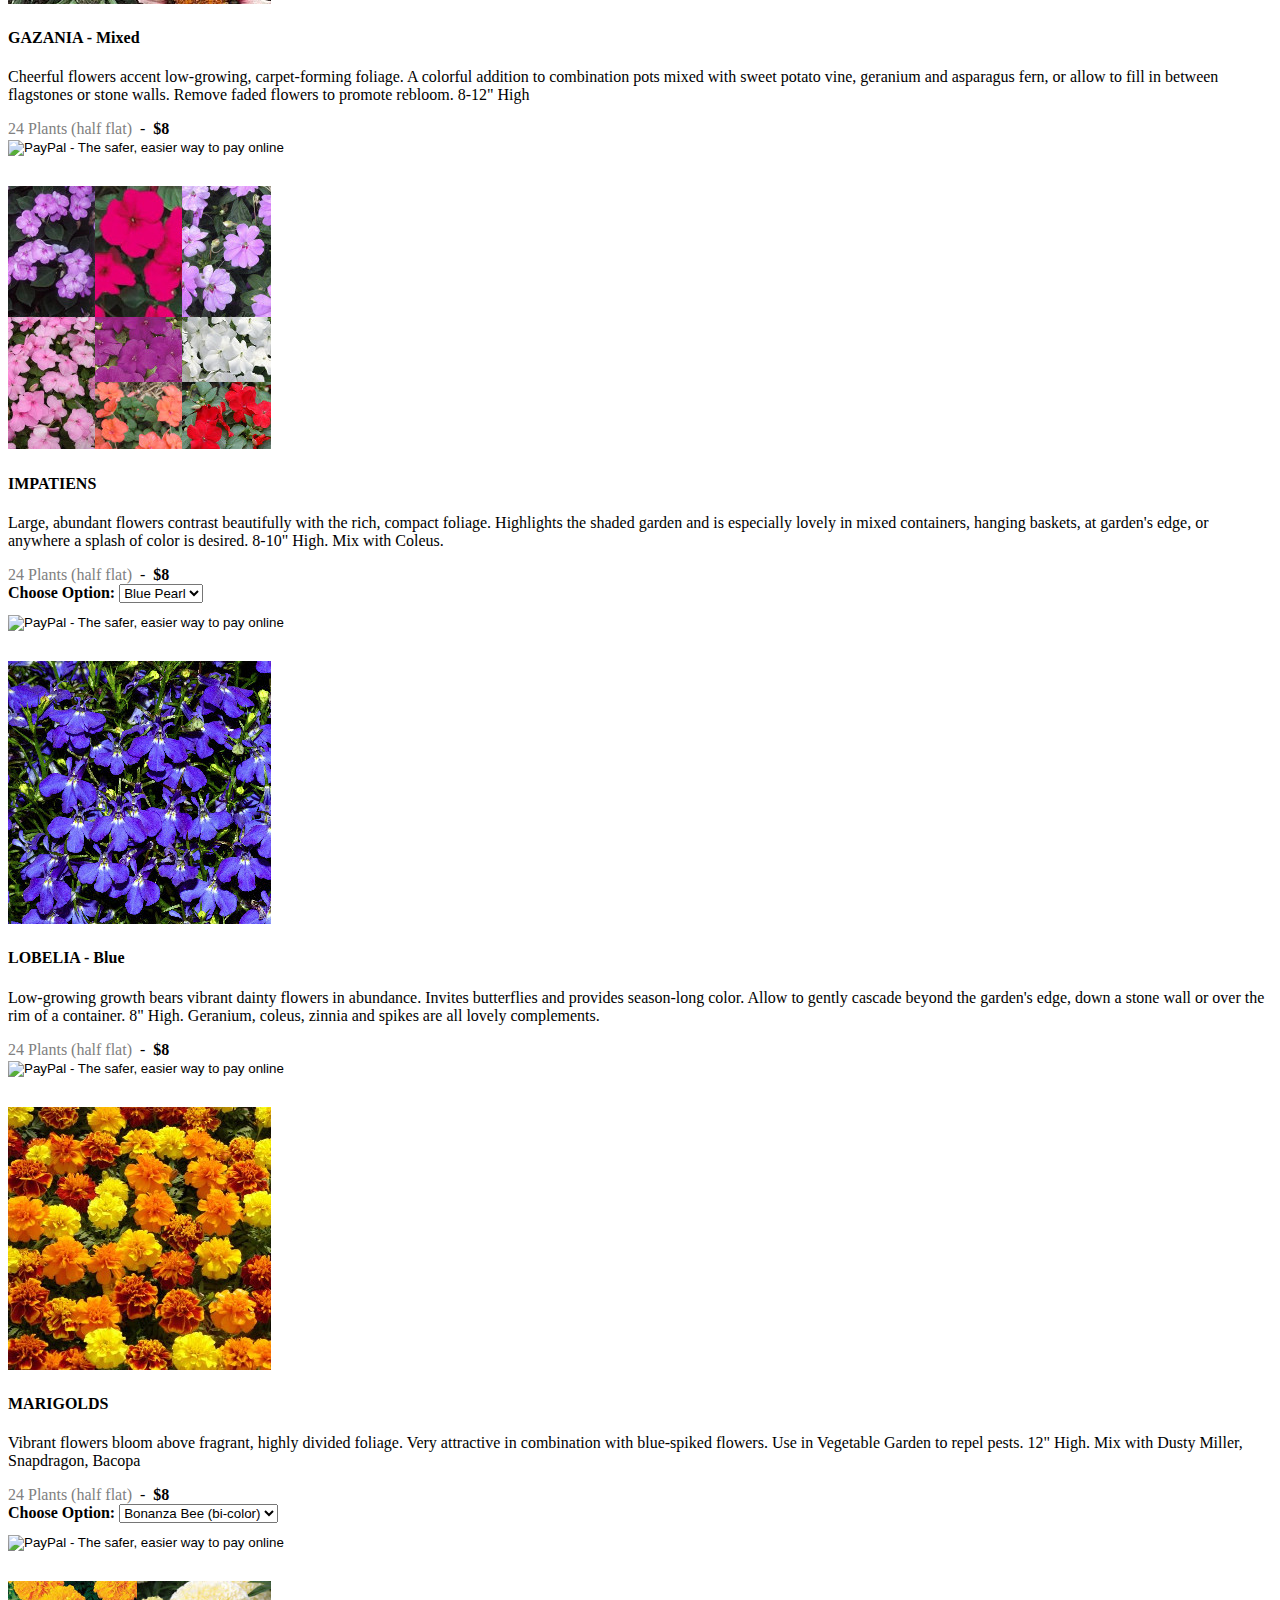
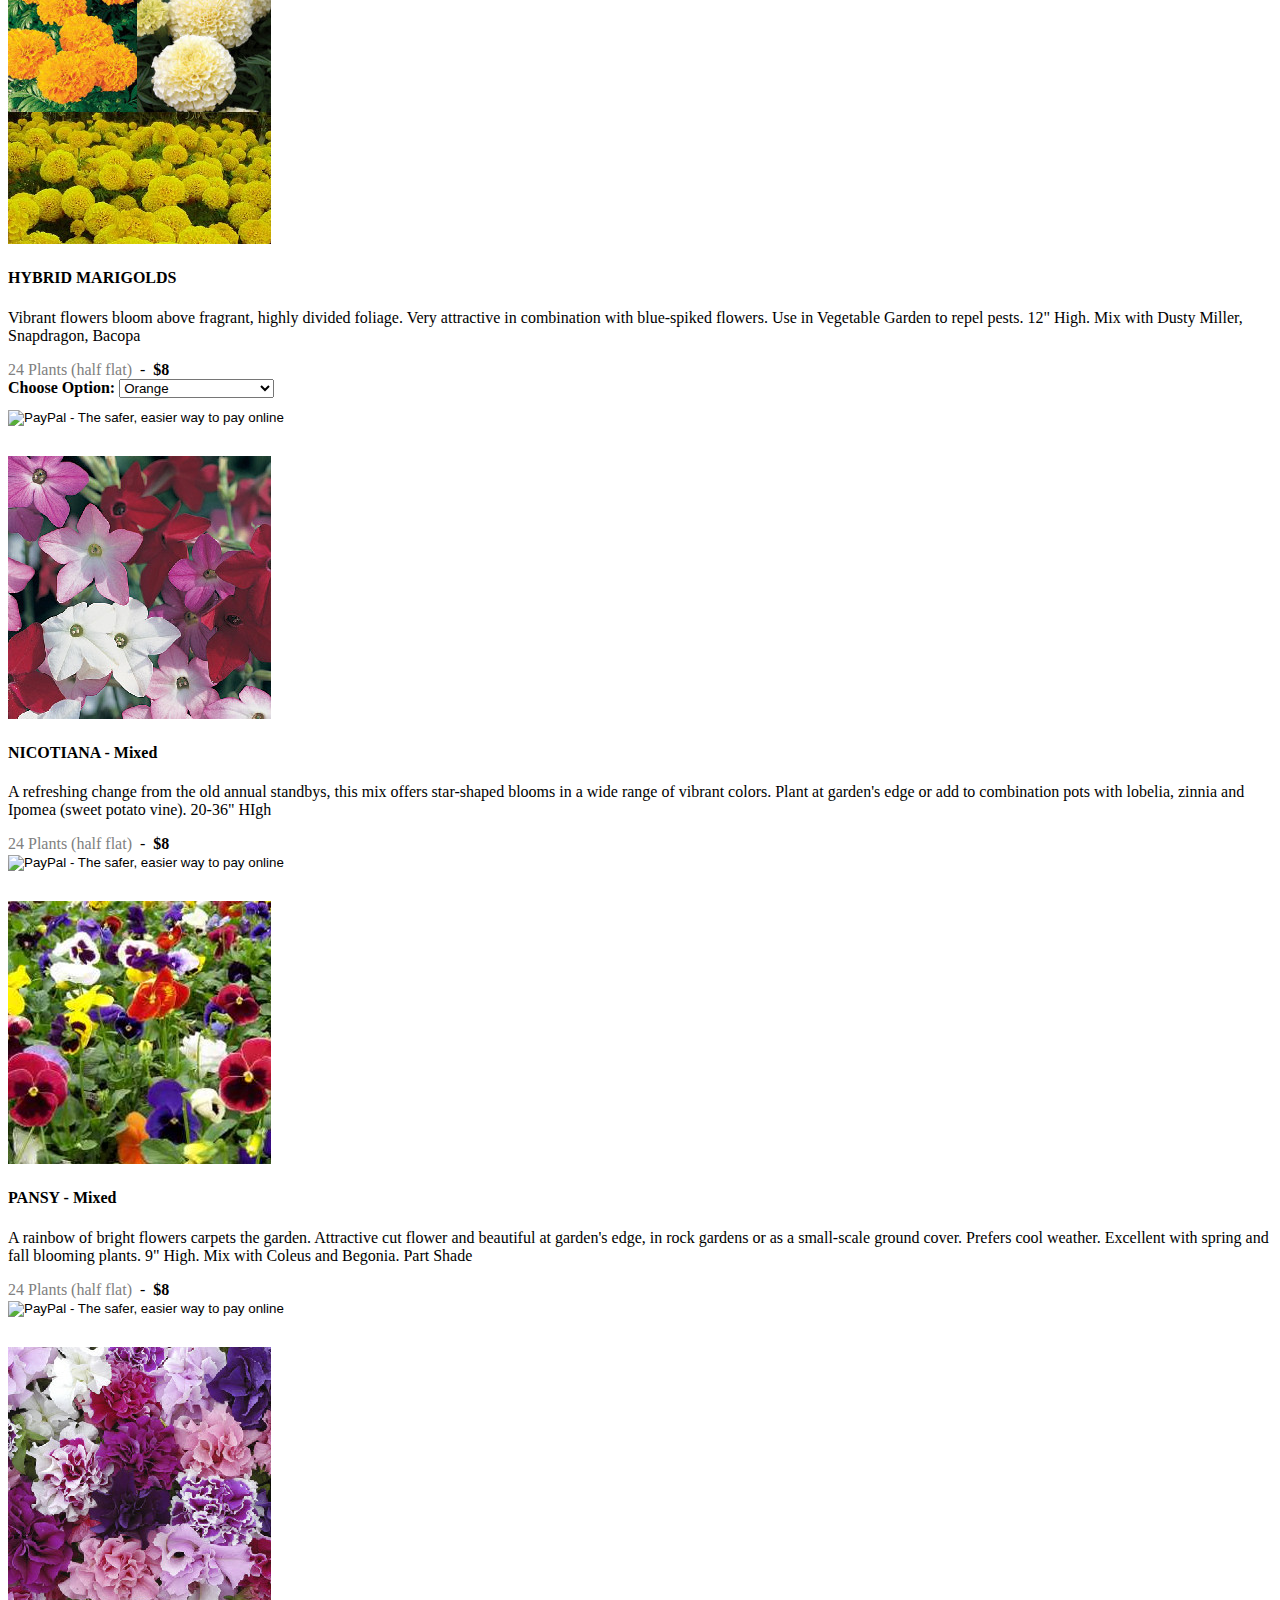
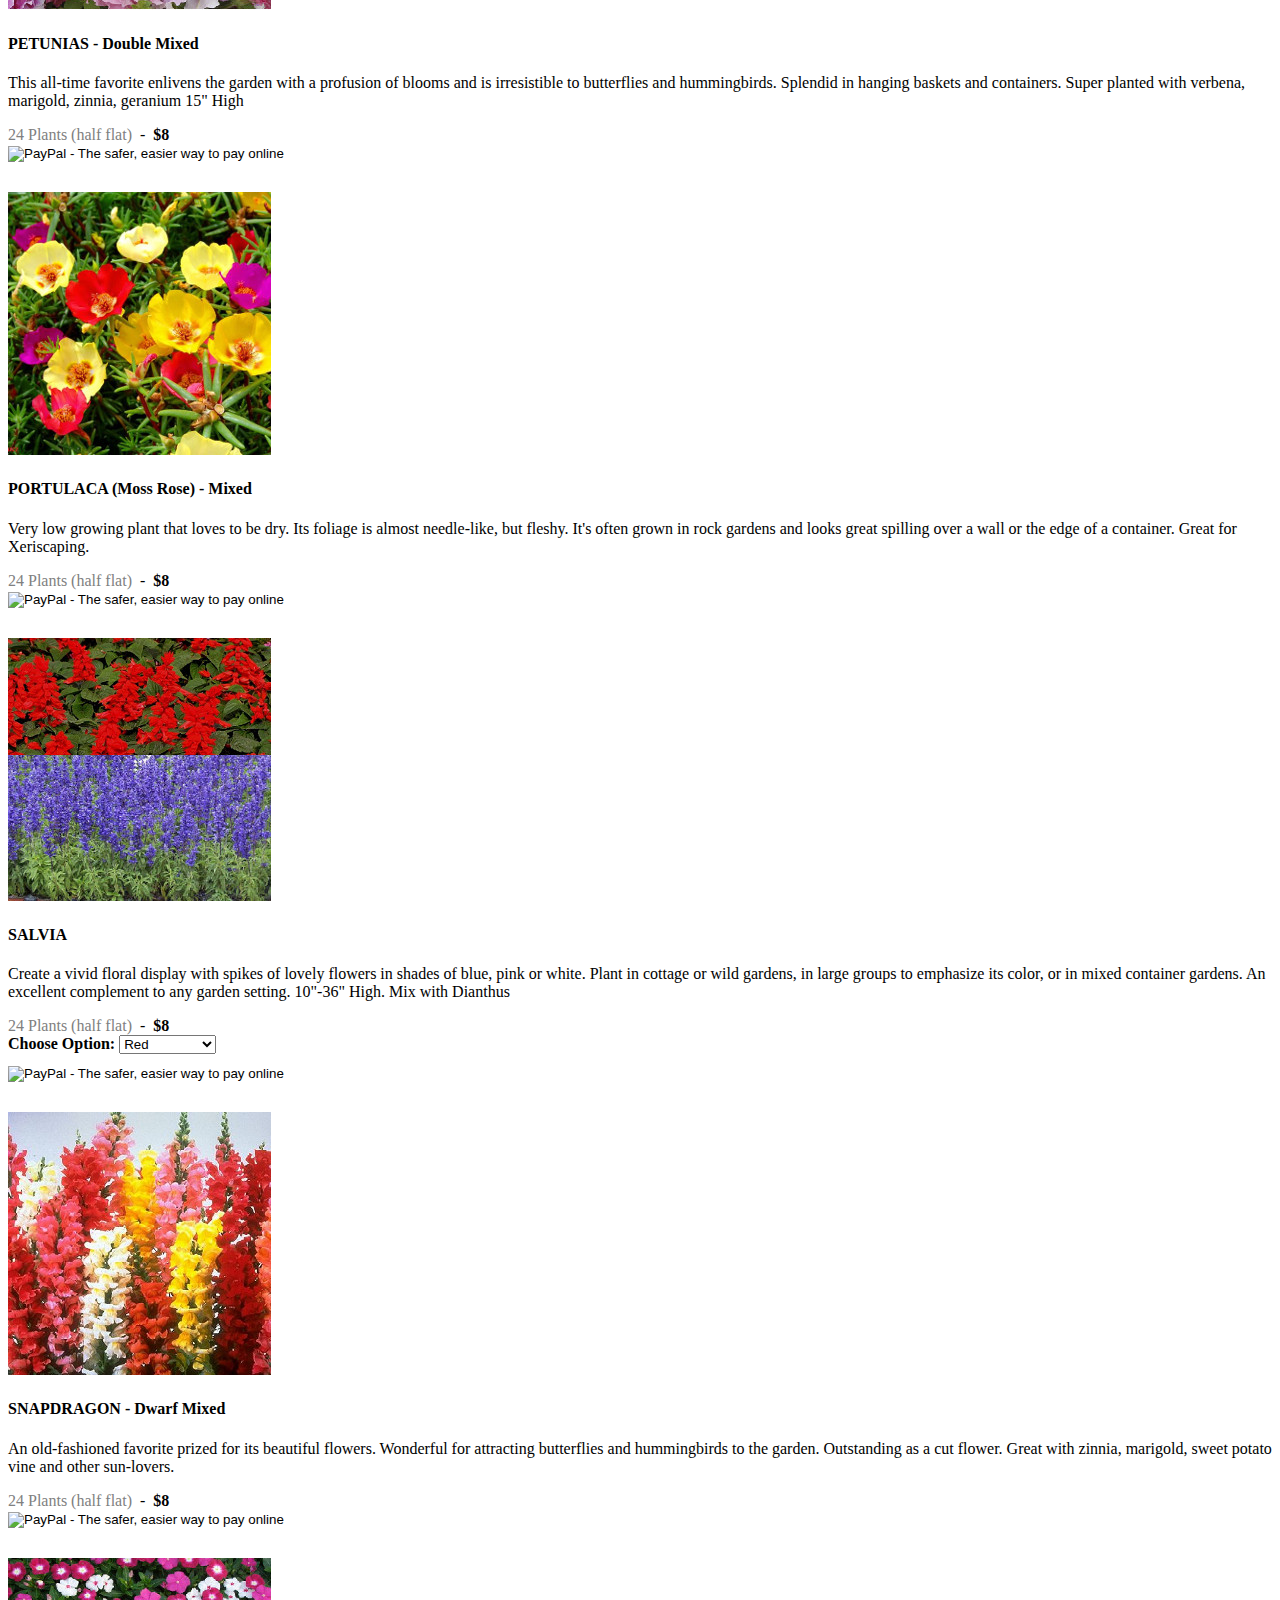
==== commit 613441e5: "Revert "remove buy buttons, sale is over"" ====
--- a/index.html
+++ b/index.html
@@ -51,6 +51,22 @@
         <li><a href="info.html">Info</a></li>
         <li>
         
+<!-- view cart button -->
+<form class="navbar-form navbar-right" target="_self" action="https://www.paypal.com/cgi-bin/webscr" method="post">
+
+    <!-- Identify your business so that you can collect the payments. -->
+    <input type="hidden" name="business" value="mg203treasurer@gmail.com">
+
+    <!-- Specify a PayPal Shopping Cart View Cart button. -->
+    <input type="hidden" name="cmd" value="_cart">
+    <input type="hidden" name="display" value="1">
+
+    <!-- Display the View Cart button. -->
+    <input type="image" name="submit" border="0"
+        src="https://www.paypalobjects.com/en_US/i/btn/btn_viewcart_LG.gif"
+       alt="PayPal - The safer, easier way to pay online">
+</form>
+
         </li>
       </ul>
     </div>
@@ -106,6 +122,35 @@
     <b>$16</b>
     </div>
   
+<!-- add to cart button -->
+<form class="addcart" target="_self" action="https://www.paypal.com/cgi-bin/webscr" method="post">
+    <!-- Identify your business so that you can collect the payments. -->
+    <input type="hidden" name="business" value="mg203treasurer@gmail.com">
+
+    <!-- Specify a PayPal Shopping Cart Add to Cart button. -->
+    <input type="hidden" name="cmd" value="_cart">
+    <input type="hidden" name="add" value="1">
+
+    <!-- Specify details about the item that buyers will purchase. -->
+    <input type="hidden" name="item_name" value="10&quot; HANGING BASKET - BEGONIA">
+    <!--
+    <input type="hidden" name="item_number" value="10&quot; HANGING BASKET - BEGONIA">
+    -->
+    <input type="hidden" name="amount" value="16">
+
+    <input type="hidden" name="no_shipping" value="1">
+    <!--
+    <input type="hidden" name="return" value="http://karl:8002/thankyou.html">
+    -->
+
+    
+
+    <!-- Display the payment button. -->
+    <input type="image" name="submit" border="0" 
+        src="https://www.paypalobjects.com/en_US/i/btn/btn_cart_LG.gif"
+        alt="PayPal - The safer, easier way to pay online">
+</form>
+
 </div>
 
 <div class="item col-sm-4 col-md-3">
@@ -121,6 +166,35 @@
     <b>$16</b>
     </div>
   
+<!-- add to cart button -->
+<form class="addcart" target="_self" action="https://www.paypal.com/cgi-bin/webscr" method="post">
+    <!-- Identify your business so that you can collect the payments. -->
+    <input type="hidden" name="business" value="mg203treasurer@gmail.com">
+
+    <!-- Specify a PayPal Shopping Cart Add to Cart button. -->
+    <input type="hidden" name="cmd" value="_cart">
+    <input type="hidden" name="add" value="1">
+
+    <!-- Specify details about the item that buyers will purchase. -->
+    <input type="hidden" name="item_name" value="10&quot; HANGING BASKET - BLACK EYED SUSAN">
+    <!--
+    <input type="hidden" name="item_number" value="10&quot; HANGING BASKET - BLACK EYED SUSAN">
+    -->
+    <input type="hidden" name="amount" value="16">
+
+    <input type="hidden" name="no_shipping" value="1">
+    <!--
+    <input type="hidden" name="return" value="http://karl:8002/thankyou.html">
+    -->
+
+    
+
+    <!-- Display the payment button. -->
+    <input type="image" name="submit" border="0" 
+        src="https://www.paypalobjects.com/en_US/i/btn/btn_cart_LG.gif"
+        alt="PayPal - The safer, easier way to pay online">
+</form>
+
 </div>
 
 <div class="item col-sm-4 col-md-3">
@@ -136,6 +210,35 @@
     <b>$16</b>
     </div>
   
+<!-- add to cart button -->
+<form class="addcart" target="_self" action="https://www.paypal.com/cgi-bin/webscr" method="post">
+    <!-- Identify your business so that you can collect the payments. -->
+    <input type="hidden" name="business" value="mg203treasurer@gmail.com">
+
+    <!-- Specify a PayPal Shopping Cart Add to Cart button. -->
+    <input type="hidden" name="cmd" value="_cart">
+    <input type="hidden" name="add" value="1">
+
+    <!-- Specify details about the item that buyers will purchase. -->
+    <input type="hidden" name="item_name" value="10&quot; HANGING BASKET - IMPATIENS">
+    <!--
+    <input type="hidden" name="item_number" value="10&quot; HANGING BASKET - IMPATIENS">
+    -->
+    <input type="hidden" name="amount" value="16">
+
+    <input type="hidden" name="no_shipping" value="1">
+    <!--
+    <input type="hidden" name="return" value="http://karl:8002/thankyou.html">
+    -->
+
+    
+
+    <!-- Display the payment button. -->
+    <input type="image" name="submit" border="0" 
+        src="https://www.paypalobjects.com/en_US/i/btn/btn_cart_LG.gif"
+        alt="PayPal - The safer, easier way to pay online">
+</form>
+
 </div>
 <div class="clearfix visible-sm-block"></div>
 <div class="item col-sm-4 col-md-3">
@@ -151,6 +254,35 @@
     <b>$16</b>
     </div>
   
+<!-- add to cart button -->
+<form class="addcart" target="_self" action="https://www.paypal.com/cgi-bin/webscr" method="post">
+    <!-- Identify your business so that you can collect the payments. -->
+    <input type="hidden" name="business" value="mg203treasurer@gmail.com">
+
+    <!-- Specify a PayPal Shopping Cart Add to Cart button. -->
+    <input type="hidden" name="cmd" value="_cart">
+    <input type="hidden" name="add" value="1">
+
+    <!-- Specify details about the item that buyers will purchase. -->
+    <input type="hidden" name="item_name" value="10&quot; HANGING BASKET - PETUNIA">
+    <!--
+    <input type="hidden" name="item_number" value="10&quot; HANGING BASKET - PETUNIA">
+    -->
+    <input type="hidden" name="amount" value="16">
+
+    <input type="hidden" name="no_shipping" value="1">
+    <!--
+    <input type="hidden" name="return" value="http://karl:8002/thankyou.html">
+    -->
+
+    
+
+    <!-- Display the payment button. -->
+    <input type="image" name="submit" border="0" 
+        src="https://www.paypalobjects.com/en_US/i/btn/btn_cart_LG.gif"
+        alt="PayPal - The safer, easier way to pay online">
+</form>
+
 </div>
 <div class="clearfix visible-md-block visible-lg-block"></div>
 <div class="item col-sm-4 col-md-3">
@@ -166,6 +298,35 @@
     <b>$16</b>
     </div>
   
+<!-- add to cart button -->
+<form class="addcart" target="_self" action="https://www.paypal.com/cgi-bin/webscr" method="post">
+    <!-- Identify your business so that you can collect the payments. -->
+    <input type="hidden" name="business" value="mg203treasurer@gmail.com">
+
+    <!-- Specify a PayPal Shopping Cart Add to Cart button. -->
+    <input type="hidden" name="cmd" value="_cart">
+    <input type="hidden" name="add" value="1">
+
+    <!-- Specify details about the item that buyers will purchase. -->
+    <input type="hidden" name="item_name" value="10&quot; COMBO 1 HANGING BASKET - Pink/White">
+    <!--
+    <input type="hidden" name="item_number" value="10&quot; COMBO 1 HANGING BASKET - Pink/White">
+    -->
+    <input type="hidden" name="amount" value="16">
+
+    <input type="hidden" name="no_shipping" value="1">
+    <!--
+    <input type="hidden" name="return" value="http://karl:8002/thankyou.html">
+    -->
+
+    
+
+    <!-- Display the payment button. -->
+    <input type="image" name="submit" border="0" 
+        src="https://www.paypalobjects.com/en_US/i/btn/btn_cart_LG.gif"
+        alt="PayPal - The safer, easier way to pay online">
+</form>
+
 </div>
 
 <div class="item col-sm-4 col-md-3">
@@ -181,6 +342,35 @@
     <b>$16</b>
     </div>
   
+<!-- add to cart button -->
+<form class="addcart" target="_self" action="https://www.paypal.com/cgi-bin/webscr" method="post">
+    <!-- Identify your business so that you can collect the payments. -->
+    <input type="hidden" name="business" value="mg203treasurer@gmail.com">
+
+    <!-- Specify a PayPal Shopping Cart Add to Cart button. -->
+    <input type="hidden" name="cmd" value="_cart">
+    <input type="hidden" name="add" value="1">
+
+    <!-- Specify details about the item that buyers will purchase. -->
+    <input type="hidden" name="item_name" value="10&quot; COMBO 2 HANGING BASKET - Blue/Yellow">
+    <!--
+    <input type="hidden" name="item_number" value="10&quot; COMBO 2 HANGING BASKET - Blue/Yellow">
+    -->
+    <input type="hidden" name="amount" value="16">
+
+    <input type="hidden" name="no_shipping" value="1">
+    <!--
+    <input type="hidden" name="return" value="http://karl:8002/thankyou.html">
+    -->
+
+    
+
+    <!-- Display the payment button. -->
+    <input type="image" name="submit" border="0" 
+        src="https://www.paypalobjects.com/en_US/i/btn/btn_cart_LG.gif"
+        alt="PayPal - The safer, easier way to pay online">
+</form>
+
 </div>
 <div class="clearfix visible-sm-block"></div>
 <div class="item col-sm-4 col-md-3">
@@ -196,6 +386,35 @@
     <b>$16</b>
     </div>
   
+<!-- add to cart button -->
+<form class="addcart" target="_self" action="https://www.paypal.com/cgi-bin/webscr" method="post">
+    <!-- Identify your business so that you can collect the payments. -->
+    <input type="hidden" name="business" value="mg203treasurer@gmail.com">
+
+    <!-- Specify a PayPal Shopping Cart Add to Cart button. -->
+    <input type="hidden" name="cmd" value="_cart">
+    <input type="hidden" name="add" value="1">
+
+    <!-- Specify details about the item that buyers will purchase. -->
+    <input type="hidden" name="item_name" value="10&quot; COMBO 3 HANGING BASKET - Pink/Purple">
+    <!--
+    <input type="hidden" name="item_number" value="10&quot; COMBO 3 HANGING BASKET - Pink/Purple">
+    -->
+    <input type="hidden" name="amount" value="16">
+
+    <input type="hidden" name="no_shipping" value="1">
+    <!--
+    <input type="hidden" name="return" value="http://karl:8002/thankyou.html">
+    -->
+
+    
+
+    <!-- Display the payment button. -->
+    <input type="image" name="submit" border="0" 
+        src="https://www.paypalobjects.com/en_US/i/btn/btn_cart_LG.gif"
+        alt="PayPal - The safer, easier way to pay online">
+</form>
+
 </div>
 
 <div class="item col-sm-4 col-md-3">
@@ -211,6 +430,35 @@
     <b>$16</b>
     </div>
   
+<!-- add to cart button -->
+<form class="addcart" target="_self" action="https://www.paypal.com/cgi-bin/webscr" method="post">
+    <!-- Identify your business so that you can collect the payments. -->
+    <input type="hidden" name="business" value="mg203treasurer@gmail.com">
+
+    <!-- Specify a PayPal Shopping Cart Add to Cart button. -->
+    <input type="hidden" name="cmd" value="_cart">
+    <input type="hidden" name="add" value="1">
+
+    <!-- Specify details about the item that buyers will purchase. -->
+    <input type="hidden" name="item_name" value="10&quot; COMBO 4 HANGING BASKET - Blue Yellow">
+    <!--
+    <input type="hidden" name="item_number" value="10&quot; COMBO 4 HANGING BASKET - Blue Yellow">
+    -->
+    <input type="hidden" name="amount" value="16">
+
+    <input type="hidden" name="no_shipping" value="1">
+    <!--
+    <input type="hidden" name="return" value="http://karl:8002/thankyou.html">
+    -->
+
+    
+
+    <!-- Display the payment button. -->
+    <input type="image" name="submit" border="0" 
+        src="https://www.paypalobjects.com/en_US/i/btn/btn_cart_LG.gif"
+        alt="PayPal - The safer, easier way to pay online">
+</form>
+
 </div>
 <div class="clearfix visible-md-block visible-lg-block"></div>
 <div class="item col-sm-4 col-md-3">
@@ -226,6 +474,35 @@
     <b>$16</b>
     </div>
   
+<!-- add to cart button -->
+<form class="addcart" target="_self" action="https://www.paypal.com/cgi-bin/webscr" method="post">
+    <!-- Identify your business so that you can collect the payments. -->
+    <input type="hidden" name="business" value="mg203treasurer@gmail.com">
+
+    <!-- Specify a PayPal Shopping Cart Add to Cart button. -->
+    <input type="hidden" name="cmd" value="_cart">
+    <input type="hidden" name="add" value="1">
+
+    <!-- Specify details about the item that buyers will purchase. -->
+    <input type="hidden" name="item_name" value="10&quot; COMBO 5 HANGING BASKET - Pink/Purple">
+    <!--
+    <input type="hidden" name="item_number" value="10&quot; COMBO 5 HANGING BASKET - Pink/Purple">
+    -->
+    <input type="hidden" name="amount" value="16">
+
+    <input type="hidden" name="no_shipping" value="1">
+    <!--
+    <input type="hidden" name="return" value="http://karl:8002/thankyou.html">
+    -->
+
+    
+
+    <!-- Display the payment button. -->
+    <input type="image" name="submit" border="0" 
+        src="https://www.paypalobjects.com/en_US/i/btn/btn_cart_LG.gif"
+        alt="PayPal - The safer, easier way to pay online">
+</form>
+
 </div>
 <div class="clearfix visible-sm-block"></div>
 <div class="item col-sm-4 col-md-3">
@@ -241,6 +518,35 @@
     <b>$16</b>
     </div>
   
+<!-- add to cart button -->
+<form class="addcart" target="_self" action="https://www.paypal.com/cgi-bin/webscr" method="post">
+    <!-- Identify your business so that you can collect the payments. -->
+    <input type="hidden" name="business" value="mg203treasurer@gmail.com">
+
+    <!-- Specify a PayPal Shopping Cart Add to Cart button. -->
+    <input type="hidden" name="cmd" value="_cart">
+    <input type="hidden" name="add" value="1">
+
+    <!-- Specify details about the item that buyers will purchase. -->
+    <input type="hidden" name="item_name" value="10&quot; COMBO 6 HANGING BASKET - Red/White">
+    <!--
+    <input type="hidden" name="item_number" value="10&quot; COMBO 6 HANGING BASKET - Red/White">
+    -->
+    <input type="hidden" name="amount" value="16">
+
+    <input type="hidden" name="no_shipping" value="1">
+    <!--
+    <input type="hidden" name="return" value="http://karl:8002/thankyou.html">
+    -->
+
+    
+
+    <!-- Display the payment button. -->
+    <input type="image" name="submit" border="0" 
+        src="https://www.paypalobjects.com/en_US/i/btn/btn_cart_LG.gif"
+        alt="PayPal - The safer, easier way to pay online">
+</form>
+
 </div>
 
 <div class="item col-sm-4 col-md-3">
@@ -256,6 +562,35 @@
     <b>$16</b>
     </div>
   
+<!-- add to cart button -->
+<form class="addcart" target="_self" action="https://www.paypal.com/cgi-bin/webscr" method="post">
+    <!-- Identify your business so that you can collect the payments. -->
+    <input type="hidden" name="business" value="mg203treasurer@gmail.com">
+
+    <!-- Specify a PayPal Shopping Cart Add to Cart button. -->
+    <input type="hidden" name="cmd" value="_cart">
+    <input type="hidden" name="add" value="1">
+
+    <!-- Specify details about the item that buyers will purchase. -->
+    <input type="hidden" name="item_name" value="10&quot; COMBO 7 HANGING BASKET - Double Impatiens">
+    <!--
+    <input type="hidden" name="item_number" value="10&quot; COMBO 7 HANGING BASKET - Double Impatiens">
+    -->
+    <input type="hidden" name="amount" value="16">
+
+    <input type="hidden" name="no_shipping" value="1">
+    <!--
+    <input type="hidden" name="return" value="http://karl:8002/thankyou.html">
+    -->
+
+    
+
+    <!-- Display the payment button. -->
+    <input type="image" name="submit" border="0" 
+        src="https://www.paypalobjects.com/en_US/i/btn/btn_cart_LG.gif"
+        alt="PayPal - The safer, easier way to pay online">
+</form>
+
 </div>
 
 <div class="item col-sm-4 col-md-3">
@@ -271,6 +606,35 @@
     <b>$16</b>
     </div>
   
+<!-- add to cart button -->
+<form class="addcart" target="_self" action="https://www.paypal.com/cgi-bin/webscr" method="post">
+    <!-- Identify your business so that you can collect the payments. -->
+    <input type="hidden" name="business" value="mg203treasurer@gmail.com">
+
+    <!-- Specify a PayPal Shopping Cart Add to Cart button. -->
+    <input type="hidden" name="cmd" value="_cart">
+    <input type="hidden" name="add" value="1">
+
+    <!-- Specify details about the item that buyers will purchase. -->
+    <input type="hidden" name="item_name" value="10&quot; COMBO 8 HANGING BASKET - Non-Stop Begonia">
+    <!--
+    <input type="hidden" name="item_number" value="10&quot; COMBO 8 HANGING BASKET - Non-Stop Begonia">
+    -->
+    <input type="hidden" name="amount" value="16">
+
+    <input type="hidden" name="no_shipping" value="1">
+    <!--
+    <input type="hidden" name="return" value="http://karl:8002/thankyou.html">
+    -->
+
+    
+
+    <!-- Display the payment button. -->
+    <input type="image" name="submit" border="0" 
+        src="https://www.paypalobjects.com/en_US/i/btn/btn_cart_LG.gif"
+        alt="PayPal - The safer, easier way to pay online">
+</form>
+
 </div>
 <div class="clearfix visible-md-block visible-lg-block"></div><div class="clearfix visible-sm-block"></div>
 <div class="item col-sm-4 col-md-3">
@@ -286,6 +650,35 @@
     <b>$16</b>
     </div>
   
+<!-- add to cart button -->
+<form class="addcart" target="_self" action="https://www.paypal.com/cgi-bin/webscr" method="post">
+    <!-- Identify your business so that you can collect the payments. -->
+    <input type="hidden" name="business" value="mg203treasurer@gmail.com">
+
+    <!-- Specify a PayPal Shopping Cart Add to Cart button. -->
+    <input type="hidden" name="cmd" value="_cart">
+    <input type="hidden" name="add" value="1">
+
+    <!-- Specify details about the item that buyers will purchase. -->
+    <input type="hidden" name="item_name" value="10&quot; COMBO 1 PATIO POT">
+    <!--
+    <input type="hidden" name="item_number" value="10&quot; COMBO 1 PATIO POT">
+    -->
+    <input type="hidden" name="amount" value="16">
+
+    <input type="hidden" name="no_shipping" value="1">
+    <!--
+    <input type="hidden" name="return" value="http://karl:8002/thankyou.html">
+    -->
+
+    
+
+    <!-- Display the payment button. -->
+    <input type="image" name="submit" border="0" 
+        src="https://www.paypalobjects.com/en_US/i/btn/btn_cart_LG.gif"
+        alt="PayPal - The safer, easier way to pay online">
+</form>
+
 </div>
 
 <div class="item col-sm-4 col-md-3">
@@ -301,6 +694,35 @@
     <b>$16</b>
     </div>
   
+<!-- add to cart button -->
+<form class="addcart" target="_self" action="https://www.paypal.com/cgi-bin/webscr" method="post">
+    <!-- Identify your business so that you can collect the payments. -->
+    <input type="hidden" name="business" value="mg203treasurer@gmail.com">
+
+    <!-- Specify a PayPal Shopping Cart Add to Cart button. -->
+    <input type="hidden" name="cmd" value="_cart">
+    <input type="hidden" name="add" value="1">
+
+    <!-- Specify details about the item that buyers will purchase. -->
+    <input type="hidden" name="item_name" value="10&quot; COMBO 6 PATIO POT">
+    <!--
+    <input type="hidden" name="item_number" value="10&quot; COMBO 6 PATIO POT">
+    -->
+    <input type="hidden" name="amount" value="16">
+
+    <input type="hidden" name="no_shipping" value="1">
+    <!--
+    <input type="hidden" name="return" value="http://karl:8002/thankyou.html">
+    -->
+
+    
+
+    <!-- Display the payment button. -->
+    <input type="image" name="submit" border="0" 
+        src="https://www.paypalobjects.com/en_US/i/btn/btn_cart_LG.gif"
+        alt="PayPal - The safer, easier way to pay online">
+</form>
+
 </div>
 
 <div class="item col-sm-4 col-md-3">
@@ -316,6 +738,35 @@
     <b>$16</b>
     </div>
   
+<!-- add to cart button -->
+<form class="addcart" target="_self" action="https://www.paypal.com/cgi-bin/webscr" method="post">
+    <!-- Identify your business so that you can collect the payments. -->
+    <input type="hidden" name="business" value="mg203treasurer@gmail.com">
+
+    <!-- Specify a PayPal Shopping Cart Add to Cart button. -->
+    <input type="hidden" name="cmd" value="_cart">
+    <input type="hidden" name="add" value="1">
+
+    <!-- Specify details about the item that buyers will purchase. -->
+    <input type="hidden" name="item_name" value="10&quot; COMBO 7 PATIO POT">
+    <!--
+    <input type="hidden" name="item_number" value="10&quot; COMBO 7 PATIO POT">
+    -->
+    <input type="hidden" name="amount" value="16">
+
+    <input type="hidden" name="no_shipping" value="1">
+    <!--
+    <input type="hidden" name="return" value="http://karl:8002/thankyou.html">
+    -->
+
+    
+
+    <!-- Display the payment button. -->
+    <input type="image" name="submit" border="0" 
+        src="https://www.paypalobjects.com/en_US/i/btn/btn_cart_LG.gif"
+        alt="PayPal - The safer, easier way to pay online">
+</form>
+
 </div>
 <div class="clearfix visible-sm-block"></div>
 <div class="item col-sm-4 col-md-3">
@@ -331,6 +782,35 @@
     <b>$16</b>
     </div>
   
+<!-- add to cart button -->
+<form class="addcart" target="_self" action="https://www.paypal.com/cgi-bin/webscr" method="post">
+    <!-- Identify your business so that you can collect the payments. -->
+    <input type="hidden" name="business" value="mg203treasurer@gmail.com">
+
+    <!-- Specify a PayPal Shopping Cart Add to Cart button. -->
+    <input type="hidden" name="cmd" value="_cart">
+    <input type="hidden" name="add" value="1">
+
+    <!-- Specify details about the item that buyers will purchase. -->
+    <input type="hidden" name="item_name" value="10&quot; COMBO 8 PATIO POT">
+    <!--
+    <input type="hidden" name="item_number" value="10&quot; COMBO 8 PATIO POT">
+    -->
+    <input type="hidden" name="amount" value="16">
+
+    <input type="hidden" name="no_shipping" value="1">
+    <!--
+    <input type="hidden" name="return" value="http://karl:8002/thankyou.html">
+    -->
+
+    
+
+    <!-- Display the payment button. -->
+    <input type="image" name="submit" border="0" 
+        src="https://www.paypalobjects.com/en_US/i/btn/btn_cart_LG.gif"
+        alt="PayPal - The safer, easier way to pay online">
+</form>
+
 </div>
 <div class="clearfix visible-md-block visible-lg-block"></div>
   </div>
@@ -352,6 +832,38 @@
     <b>$8</b>
     </div>
   
+<!-- add to cart button -->
+<form class="addcart" target="_self" action="https://www.paypal.com/cgi-bin/webscr" method="post">
+    <!-- Identify your business so that you can collect the payments. -->
+    <input type="hidden" name="business" value="mg203treasurer@gmail.com">
+
+    <!-- Specify a PayPal Shopping Cart Add to Cart button. -->
+    <input type="hidden" name="cmd" value="_cart">
+    <input type="hidden" name="add" value="1">
+
+    <!-- Specify details about the item that buyers will purchase. -->
+    <input type="hidden" name="item_name" value="ALYSSUM (Half Flat)">
+    <!--
+    <input type="hidden" name="item_number" value="ALYSSUM">
+    -->
+    <input type="hidden" name="amount" value="8">
+
+    <input type="hidden" name="no_shipping" value="1">
+    <!--
+    <input type="hidden" name="return" value="http://karl:8002/thankyou.html">
+    -->
+
+    
+            <input type="hidden" name="on0" value="Option"><b>Choose Option:</b>
+             <select name="os0">
+            <option value="Purple">Purple</option><option value="White">White</option></select><br><div class=vspace></div>
+
+    <!-- Display the payment button. -->
+    <input type="image" name="submit" border="0" 
+        src="https://www.paypalobjects.com/en_US/i/btn/btn_cart_LG.gif"
+        alt="PayPal - The safer, easier way to pay online">
+</form>
+
 </div>
 
 <div class="item col-sm-4 col-md-3">
@@ -367,6 +879,35 @@
     <b>$8</b>
     </div>
   
+<!-- add to cart button -->
+<form class="addcart" target="_self" action="https://www.paypal.com/cgi-bin/webscr" method="post">
+    <!-- Identify your business so that you can collect the payments. -->
+    <input type="hidden" name="business" value="mg203treasurer@gmail.com">
+
+    <!-- Specify a PayPal Shopping Cart Add to Cart button. -->
+    <input type="hidden" name="cmd" value="_cart">
+    <input type="hidden" name="add" value="1">
+
+    <!-- Specify details about the item that buyers will purchase. -->
+    <input type="hidden" name="item_name" value="ASTERS - Mixed (Half Flat)">
+    <!--
+    <input type="hidden" name="item_number" value="ASTERS - Mixed">
+    -->
+    <input type="hidden" name="amount" value="8">
+
+    <input type="hidden" name="no_shipping" value="1">
+    <!--
+    <input type="hidden" name="return" value="http://karl:8002/thankyou.html">
+    -->
+
+    
+
+    <!-- Display the payment button. -->
+    <input type="image" name="submit" border="0" 
+        src="https://www.paypalobjects.com/en_US/i/btn/btn_cart_LG.gif"
+        alt="PayPal - The safer, easier way to pay online">
+</form>
+
 </div>
 
 <div class="item col-sm-4 col-md-3">
@@ -382,6 +923,38 @@
     <b>$8</b>
     </div>
   
+<!-- add to cart button -->
+<form class="addcart" target="_self" action="https://www.paypal.com/cgi-bin/webscr" method="post">
+    <!-- Identify your business so that you can collect the payments. -->
+    <input type="hidden" name="business" value="mg203treasurer@gmail.com">
+
+    <!-- Specify a PayPal Shopping Cart Add to Cart button. -->
+    <input type="hidden" name="cmd" value="_cart">
+    <input type="hidden" name="add" value="1">
+
+    <!-- Specify details about the item that buyers will purchase. -->
+    <input type="hidden" name="item_name" value="BEGONIAS (Half Flat)">
+    <!--
+    <input type="hidden" name="item_number" value="BEGONIAS">
+    -->
+    <input type="hidden" name="amount" value="8">
+
+    <input type="hidden" name="no_shipping" value="1">
+    <!--
+    <input type="hidden" name="return" value="http://karl:8002/thankyou.html">
+    -->
+
+    
+            <input type="hidden" name="on0" value="Option"><b>Choose Option:</b>
+             <select name="os0">
+            <option value="Bronze Leaf White">Bronze Leaf White</option><option value="Bronze Leaf Mixed">Bronze Leaf Mixed</option><option value="Green Leaf Rose/Pink">Green Leaf Rose/Pink</option><option value="Green Leaf Mixed">Green Leaf Mixed</option></select><br><div class=vspace></div>
+
+    <!-- Display the payment button. -->
+    <input type="image" name="submit" border="0" 
+        src="https://www.paypalobjects.com/en_US/i/btn/btn_cart_LG.gif"
+        alt="PayPal - The safer, easier way to pay online">
+</form>
+
 </div>
 <div class="clearfix visible-sm-block"></div>
 <div class="item col-sm-4 col-md-3">
@@ -397,6 +970,35 @@
     <b>$8</b>
     </div>
   
+<!-- add to cart button -->
+<form class="addcart" target="_self" action="https://www.paypal.com/cgi-bin/webscr" method="post">
+    <!-- Identify your business so that you can collect the payments. -->
+    <input type="hidden" name="business" value="mg203treasurer@gmail.com">
+
+    <!-- Specify a PayPal Shopping Cart Add to Cart button. -->
+    <input type="hidden" name="cmd" value="_cart">
+    <input type="hidden" name="add" value="1">
+
+    <!-- Specify details about the item that buyers will purchase. -->
+    <input type="hidden" name="item_name" value="CELOSIA - Feather Mix (Half Flat)">
+    <!--
+    <input type="hidden" name="item_number" value="CELOSIA - Feather Mix">
+    -->
+    <input type="hidden" name="amount" value="8">
+
+    <input type="hidden" name="no_shipping" value="1">
+    <!--
+    <input type="hidden" name="return" value="http://karl:8002/thankyou.html">
+    -->
+
+    
+
+    <!-- Display the payment button. -->
+    <input type="image" name="submit" border="0" 
+        src="https://www.paypalobjects.com/en_US/i/btn/btn_cart_LG.gif"
+        alt="PayPal - The safer, easier way to pay online">
+</form>
+
 </div>
 <div class="clearfix visible-md-block visible-lg-block"></div>
 <div class="item col-sm-4 col-md-3">
@@ -412,6 +1014,35 @@
     <b>$8</b>
     </div>
   
+<!-- add to cart button -->
+<form class="addcart" target="_self" action="https://www.paypal.com/cgi-bin/webscr" method="post">
+    <!-- Identify your business so that you can collect the payments. -->
+    <input type="hidden" name="business" value="mg203treasurer@gmail.com">
+
+    <!-- Specify a PayPal Shopping Cart Add to Cart button. -->
+    <input type="hidden" name="cmd" value="_cart">
+    <input type="hidden" name="add" value="1">
+
+    <!-- Specify details about the item that buyers will purchase. -->
+    <input type="hidden" name="item_name" value="COSMOS - Mixed (Half Flat)">
+    <!--
+    <input type="hidden" name="item_number" value="COSMOS - Mixed">
+    -->
+    <input type="hidden" name="amount" value="8">
+
+    <input type="hidden" name="no_shipping" value="1">
+    <!--
+    <input type="hidden" name="return" value="http://karl:8002/thankyou.html">
+    -->
+
+    
+
+    <!-- Display the payment button. -->
+    <input type="image" name="submit" border="0" 
+        src="https://www.paypalobjects.com/en_US/i/btn/btn_cart_LG.gif"
+        alt="PayPal - The safer, easier way to pay online">
+</form>
+
 </div>
 
 <div class="item col-sm-4 col-md-3">
@@ -427,6 +1058,35 @@
     <b>$8</b>
     </div>
   
+<!-- add to cart button -->
+<form class="addcart" target="_self" action="https://www.paypal.com/cgi-bin/webscr" method="post">
+    <!-- Identify your business so that you can collect the payments. -->
+    <input type="hidden" name="business" value="mg203treasurer@gmail.com">
+
+    <!-- Specify a PayPal Shopping Cart Add to Cart button. -->
+    <input type="hidden" name="cmd" value="_cart">
+    <input type="hidden" name="add" value="1">
+
+    <!-- Specify details about the item that buyers will purchase. -->
+    <input type="hidden" name="item_name" value="DAHLIA - Mixed (Half Flat)">
+    <!--
+    <input type="hidden" name="item_number" value="DAHLIA - Mixed">
+    -->
+    <input type="hidden" name="amount" value="8">
+
+    <input type="hidden" name="no_shipping" value="1">
+    <!--
+    <input type="hidden" name="return" value="http://karl:8002/thankyou.html">
+    -->
+
+    
+
+    <!-- Display the payment button. -->
+    <input type="image" name="submit" border="0" 
+        src="https://www.paypalobjects.com/en_US/i/btn/btn_cart_LG.gif"
+        alt="PayPal - The safer, easier way to pay online">
+</form>
+
 </div>
 <div class="clearfix visible-sm-block"></div>
 <div class="item col-sm-4 col-md-3">
@@ -442,6 +1102,35 @@
     <b>$8</b>
     </div>
   
+<!-- add to cart button -->
+<form class="addcart" target="_self" action="https://www.paypal.com/cgi-bin/webscr" method="post">
+    <!-- Identify your business so that you can collect the payments. -->
+    <input type="hidden" name="business" value="mg203treasurer@gmail.com">
+
+    <!-- Specify a PayPal Shopping Cart Add to Cart button. -->
+    <input type="hidden" name="cmd" value="_cart">
+    <input type="hidden" name="add" value="1">
+
+    <!-- Specify details about the item that buyers will purchase. -->
+    <input type="hidden" name="item_name" value="DIANTHUS - Mixed (Half Flat)">
+    <!--
+    <input type="hidden" name="item_number" value="DIANTHUS - Mixed">
+    -->
+    <input type="hidden" name="amount" value="8">
+
+    <input type="hidden" name="no_shipping" value="1">
+    <!--
+    <input type="hidden" name="return" value="http://karl:8002/thankyou.html">
+    -->
+
+    
+
+    <!-- Display the payment button. -->
+    <input type="image" name="submit" border="0" 
+        src="https://www.paypalobjects.com/en_US/i/btn/btn_cart_LG.gif"
+        alt="PayPal - The safer, easier way to pay online">
+</form>
+
 </div>
 
 <div class="item col-sm-4 col-md-3">
@@ -457,6 +1146,35 @@
     <b>$8</b>
     </div>
   
+<!-- add to cart button -->
+<form class="addcart" target="_self" action="https://www.paypal.com/cgi-bin/webscr" method="post">
+    <!-- Identify your business so that you can collect the payments. -->
+    <input type="hidden" name="business" value="mg203treasurer@gmail.com">
+
+    <!-- Specify a PayPal Shopping Cart Add to Cart button. -->
+    <input type="hidden" name="cmd" value="_cart">
+    <input type="hidden" name="add" value="1">
+
+    <!-- Specify details about the item that buyers will purchase. -->
+    <input type="hidden" name="item_name" value="GAZANIA - Mixed (Half Flat)">
+    <!--
+    <input type="hidden" name="item_number" value="GAZANIA - Mixed">
+    -->
+    <input type="hidden" name="amount" value="8">
+
+    <input type="hidden" name="no_shipping" value="1">
+    <!--
+    <input type="hidden" name="return" value="http://karl:8002/thankyou.html">
+    -->
+
+    
+
+    <!-- Display the payment button. -->
+    <input type="image" name="submit" border="0" 
+        src="https://www.paypalobjects.com/en_US/i/btn/btn_cart_LG.gif"
+        alt="PayPal - The safer, easier way to pay online">
+</form>
+
 </div>
 <div class="clearfix visible-md-block visible-lg-block"></div>
 <div class="item col-sm-4 col-md-3">
@@ -472,6 +1190,38 @@
     <b>$8</b>
     </div>
   
+<!-- add to cart button -->
+<form class="addcart" target="_self" action="https://www.paypal.com/cgi-bin/webscr" method="post">
+    <!-- Identify your business so that you can collect the payments. -->
+    <input type="hidden" name="business" value="mg203treasurer@gmail.com">
+
+    <!-- Specify a PayPal Shopping Cart Add to Cart button. -->
+    <input type="hidden" name="cmd" value="_cart">
+    <input type="hidden" name="add" value="1">
+
+    <!-- Specify details about the item that buyers will purchase. -->
+    <input type="hidden" name="item_name" value="IMPATIENS (Half Flat)">
+    <!--
+    <input type="hidden" name="item_number" value="IMPATIENS">
+    -->
+    <input type="hidden" name="amount" value="8">
+
+    <input type="hidden" name="no_shipping" value="1">
+    <!--
+    <input type="hidden" name="return" value="http://karl:8002/thankyou.html">
+    -->
+
+    
+            <input type="hidden" name="on0" value="Option"><b>Choose Option:</b>
+             <select name="os0">
+            <option value="Blue Pearl">Blue Pearl</option><option value="Lilac">Lilac</option><option value="Lipstick">Lipstick</option><option value="Pink">Pink</option><option value="Red">Red</option><option value="Salmon">Salmon</option><option value="Violet">Violet</option><option value="White">White</option><option value="Mixed">Mixed</option></select><br><div class=vspace></div>
+
+    <!-- Display the payment button. -->
+    <input type="image" name="submit" border="0" 
+        src="https://www.paypalobjects.com/en_US/i/btn/btn_cart_LG.gif"
+        alt="PayPal - The safer, easier way to pay online">
+</form>
+
 </div>
 <div class="clearfix visible-sm-block"></div>
 <div class="item col-sm-4 col-md-3">
@@ -487,6 +1237,35 @@
     <b>$8</b>
     </div>
   
+<!-- add to cart button -->
+<form class="addcart" target="_self" action="https://www.paypal.com/cgi-bin/webscr" method="post">
+    <!-- Identify your business so that you can collect the payments. -->
+    <input type="hidden" name="business" value="mg203treasurer@gmail.com">
+
+    <!-- Specify a PayPal Shopping Cart Add to Cart button. -->
+    <input type="hidden" name="cmd" value="_cart">
+    <input type="hidden" name="add" value="1">
+
+    <!-- Specify details about the item that buyers will purchase. -->
+    <input type="hidden" name="item_name" value="LOBELIA - Blue (Half Flat)">
+    <!--
+    <input type="hidden" name="item_number" value="LOBELIA - Blue">
+    -->
+    <input type="hidden" name="amount" value="8">
+
+    <input type="hidden" name="no_shipping" value="1">
+    <!--
+    <input type="hidden" name="return" value="http://karl:8002/thankyou.html">
+    -->
+
+    
+
+    <!-- Display the payment button. -->
+    <input type="image" name="submit" border="0" 
+        src="https://www.paypalobjects.com/en_US/i/btn/btn_cart_LG.gif"
+        alt="PayPal - The safer, easier way to pay online">
+</form>
+
 </div>
 
 <div class="item col-sm-4 col-md-3">
@@ -502,6 +1281,38 @@
     <b>$8</b>
     </div>
   
+<!-- add to cart button -->
+<form class="addcart" target="_self" action="https://www.paypal.com/cgi-bin/webscr" method="post">
+    <!-- Identify your business so that you can collect the payments. -->
+    <input type="hidden" name="business" value="mg203treasurer@gmail.com">
+
+    <!-- Specify a PayPal Shopping Cart Add to Cart button. -->
+    <input type="hidden" name="cmd" value="_cart">
+    <input type="hidden" name="add" value="1">
+
+    <!-- Specify details about the item that buyers will purchase. -->
+    <input type="hidden" name="item_name" value="MARIGOLDS (Half Flat)">
+    <!--
+    <input type="hidden" name="item_number" value="MARIGOLDS">
+    -->
+    <input type="hidden" name="amount" value="8">
+
+    <input type="hidden" name="no_shipping" value="1">
+    <!--
+    <input type="hidden" name="return" value="http://karl:8002/thankyou.html">
+    -->
+
+    
+            <input type="hidden" name="on0" value="Option"><b>Choose Option:</b>
+             <select name="os0">
+            <option value="Bonanza Bee (bi-color)">Bonanza Bee (bi-color)</option><option value="Bonanza Mix">Bonanza Mix</option></select><br><div class=vspace></div>
+
+    <!-- Display the payment button. -->
+    <input type="image" name="submit" border="0" 
+        src="https://www.paypalobjects.com/en_US/i/btn/btn_cart_LG.gif"
+        alt="PayPal - The safer, easier way to pay online">
+</form>
+
 </div>
 
 <div class="item col-sm-4 col-md-3">
@@ -517,6 +1328,38 @@
     <b>$8</b>
     </div>
   
+<!-- add to cart button -->
+<form class="addcart" target="_self" action="https://www.paypal.com/cgi-bin/webscr" method="post">
+    <!-- Identify your business so that you can collect the payments. -->
+    <input type="hidden" name="business" value="mg203treasurer@gmail.com">
+
+    <!-- Specify a PayPal Shopping Cart Add to Cart button. -->
+    <input type="hidden" name="cmd" value="_cart">
+    <input type="hidden" name="add" value="1">
+
+    <!-- Specify details about the item that buyers will purchase. -->
+    <input type="hidden" name="item_name" value="HYBRID MARIGOLDS (Half Flat)">
+    <!--
+    <input type="hidden" name="item_number" value="HYBRID MARIGOLDS">
+    -->
+    <input type="hidden" name="amount" value="8">
+
+    <input type="hidden" name="no_shipping" value="1">
+    <!--
+    <input type="hidden" name="return" value="http://karl:8002/thankyou.html">
+    -->
+
+    
+            <input type="hidden" name="on0" value="Option"><b>Choose Option:</b>
+             <select name="os0">
+            <option value="Orange">Orange</option><option value="Yellow">Yellow</option><option value="Vanilla (Sweet Cream)">Vanilla (Sweet Cream)</option></select><br><div class=vspace></div>
+
+    <!-- Display the payment button. -->
+    <input type="image" name="submit" border="0" 
+        src="https://www.paypalobjects.com/en_US/i/btn/btn_cart_LG.gif"
+        alt="PayPal - The safer, easier way to pay online">
+</form>
+
 </div>
 <div class="clearfix visible-md-block visible-lg-block"></div><div class="clearfix visible-sm-block"></div>
 <div class="item col-sm-4 col-md-3">
@@ -532,6 +1375,35 @@
     <b>$8</b>
     </div>
   
+<!-- add to cart button -->
+<form class="addcart" target="_self" action="https://www.paypal.com/cgi-bin/webscr" method="post">
+    <!-- Identify your business so that you can collect the payments. -->
+    <input type="hidden" name="business" value="mg203treasurer@gmail.com">
+
+    <!-- Specify a PayPal Shopping Cart Add to Cart button. -->
+    <input type="hidden" name="cmd" value="_cart">
+    <input type="hidden" name="add" value="1">
+
+    <!-- Specify details about the item that buyers will purchase. -->
+    <input type="hidden" name="item_name" value="NICOTIANA - Mixed (Half Flat)">
+    <!--
+    <input type="hidden" name="item_number" value="NICOTIANA - Mixed">
+    -->
+    <input type="hidden" name="amount" value="8">
+
+    <input type="hidden" name="no_shipping" value="1">
+    <!--
+    <input type="hidden" name="return" value="http://karl:8002/thankyou.html">
+    -->
+
+    
+
+    <!-- Display the payment button. -->
+    <input type="image" name="submit" border="0" 
+        src="https://www.paypalobjects.com/en_US/i/btn/btn_cart_LG.gif"
+        alt="PayPal - The safer, easier way to pay online">
+</form>
+
 </div>
 
 <div class="item col-sm-4 col-md-3">
@@ -547,6 +1419,35 @@
     <b>$8</b>
     </div>
   
+<!-- add to cart button -->
+<form class="addcart" target="_self" action="https://www.paypal.com/cgi-bin/webscr" method="post">
+    <!-- Identify your business so that you can collect the payments. -->
+    <input type="hidden" name="business" value="mg203treasurer@gmail.com">
+
+    <!-- Specify a PayPal Shopping Cart Add to Cart button. -->
+    <input type="hidden" name="cmd" value="_cart">
+    <input type="hidden" name="add" value="1">
+
+    <!-- Specify details about the item that buyers will purchase. -->
+    <input type="hidden" name="item_name" value="PANSY - Mixed (Half Flat)">
+    <!--
+    <input type="hidden" name="item_number" value="PANSY - Mixed">
+    -->
+    <input type="hidden" name="amount" value="8">
+
+    <input type="hidden" name="no_shipping" value="1">
+    <!--
+    <input type="hidden" name="return" value="http://karl:8002/thankyou.html">
+    -->
+
+    
+
+    <!-- Display the payment button. -->
+    <input type="image" name="submit" border="0" 
+        src="https://www.paypalobjects.com/en_US/i/btn/btn_cart_LG.gif"
+        alt="PayPal - The safer, easier way to pay online">
+</form>
+
 </div>
 
 <div class="item col-sm-4 col-md-3">
@@ -562,6 +1463,35 @@
     <b>$8</b>
     </div>
   
+<!-- add to cart button -->
+<form class="addcart" target="_self" action="https://www.paypal.com/cgi-bin/webscr" method="post">
+    <!-- Identify your business so that you can collect the payments. -->
+    <input type="hidden" name="business" value="mg203treasurer@gmail.com">
+
+    <!-- Specify a PayPal Shopping Cart Add to Cart button. -->
+    <input type="hidden" name="cmd" value="_cart">
+    <input type="hidden" name="add" value="1">
+
+    <!-- Specify details about the item that buyers will purchase. -->
+    <input type="hidden" name="item_name" value="PETUNIAS - Double Mixed (Half Flat)">
+    <!--
+    <input type="hidden" name="item_number" value="PETUNIAS - Double Mixed">
+    -->
+    <input type="hidden" name="amount" value="8">
+
+    <input type="hidden" name="no_shipping" value="1">
+    <!--
+    <input type="hidden" name="return" value="http://karl:8002/thankyou.html">
+    -->
+
+    
+
+    <!-- Display the payment button. -->
+    <input type="image" name="submit" border="0" 
+        src="https://www.paypalobjects.com/en_US/i/btn/btn_cart_LG.gif"
+        alt="PayPal - The safer, easier way to pay online">
+</form>
+
 </div>
 <div class="clearfix visible-sm-block"></div>
 <div class="item col-sm-4 col-md-3">
@@ -577,6 +1507,35 @@
     <b>$8</b>
     </div>
   
+<!-- add to cart button -->
+<form class="addcart" target="_self" action="https://www.paypal.com/cgi-bin/webscr" method="post">
+    <!-- Identify your business so that you can collect the payments. -->
+    <input type="hidden" name="business" value="mg203treasurer@gmail.com">
+
+    <!-- Specify a PayPal Shopping Cart Add to Cart button. -->
+    <input type="hidden" name="cmd" value="_cart">
+    <input type="hidden" name="add" value="1">
+
+    <!-- Specify details about the item that buyers will purchase. -->
+    <input type="hidden" name="item_name" value="PORTULACA (Moss Rose) - Mixed (Half Flat)">
+    <!--
+    <input type="hidden" name="item_number" value="PORTULACA (Moss Rose) - Mixed">
+    -->
+    <input type="hidden" name="amount" value="8">
+
+    <input type="hidden" name="no_shipping" value="1">
+    <!--
+    <input type="hidden" name="return" value="http://karl:8002/thankyou.html">
+    -->
+
+    
+
+    <!-- Display the payment button. -->
+    <input type="image" name="submit" border="0" 
+        src="https://www.paypalobjects.com/en_US/i/btn/btn_cart_LG.gif"
+        alt="PayPal - The safer, easier way to pay online">
+</form>
+
 </div>
 <div class="clearfix visible-md-block visible-lg-block"></div>
 <div class="item col-sm-4 col-md-3">
@@ -592,6 +1551,38 @@
     <b>$8</b>
     </div>
   
+<!-- add to cart button -->
+<form class="addcart" target="_self" action="https://www.paypal.com/cgi-bin/webscr" method="post">
+    <!-- Identify your business so that you can collect the payments. -->
+    <input type="hidden" name="business" value="mg203treasurer@gmail.com">
+
+    <!-- Specify a PayPal Shopping Cart Add to Cart button. -->
+    <input type="hidden" name="cmd" value="_cart">
+    <input type="hidden" name="add" value="1">
+
+    <!-- Specify details about the item that buyers will purchase. -->
+    <input type="hidden" name="item_name" value="SALVIA (Half Flat)">
+    <!--
+    <input type="hidden" name="item_number" value="SALVIA">
+    -->
+    <input type="hidden" name="amount" value="8">
+
+    <input type="hidden" name="no_shipping" value="1">
+    <!--
+    <input type="hidden" name="return" value="http://karl:8002/thankyou.html">
+    -->
+
+    
+            <input type="hidden" name="on0" value="Option"><b>Choose Option:</b>
+             <select name="os0">
+            <option value="Red">Red</option><option value="Tall Red">Tall Red</option><option value="Victoria Blue">Victoria Blue</option></select><br><div class=vspace></div>
+
+    <!-- Display the payment button. -->
+    <input type="image" name="submit" border="0" 
+        src="https://www.paypalobjects.com/en_US/i/btn/btn_cart_LG.gif"
+        alt="PayPal - The safer, easier way to pay online">
+</form>
+
 </div>
 
 <div class="item col-sm-4 col-md-3">
@@ -607,6 +1598,35 @@
     <b>$8</b>
     </div>
   
+<!-- add to cart button -->
+<form class="addcart" target="_self" action="https://www.paypal.com/cgi-bin/webscr" method="post">
+    <!-- Identify your business so that you can collect the payments. -->
+    <input type="hidden" name="business" value="mg203treasurer@gmail.com">
+
+    <!-- Specify a PayPal Shopping Cart Add to Cart button. -->
+    <input type="hidden" name="cmd" value="_cart">
+    <input type="hidden" name="add" value="1">
+
+    <!-- Specify details about the item that buyers will purchase. -->
+    <input type="hidden" name="item_name" value="SNAPDRAGON - Dwarf Mixed (Half Flat)">
+    <!--
+    <input type="hidden" name="item_number" value="SNAPDRAGON - Dwarf Mixed">
+    -->
+    <input type="hidden" name="amount" value="8">
+
+    <input type="hidden" name="no_shipping" value="1">
+    <!--
+    <input type="hidden" name="return" value="http://karl:8002/thankyou.html">
+    -->
+
+    
+
+    <!-- Display the payment button. -->
+    <input type="image" name="submit" border="0" 
+        src="https://www.paypalobjects.com/en_US/i/btn/btn_cart_LG.gif"
+        alt="PayPal - The safer, easier way to pay online">
+</form>
+
 </div>
 <div class="clearfix visible-sm-block"></div>
 <div class="item col-sm-4 col-md-3">
@@ -622,6 +1642,38 @@
     <b>$8</b>
     </div>
   
+<!-- add to cart button -->
+<form class="addcart" target="_self" action="https://www.paypal.com/cgi-bin/webscr" method="post">
+    <!-- Identify your business so that you can collect the payments. -->
+    <input type="hidden" name="business" value="mg203treasurer@gmail.com">
+
+    <!-- Specify a PayPal Shopping Cart Add to Cart button. -->
+    <input type="hidden" name="cmd" value="_cart">
+    <input type="hidden" name="add" value="1">
+
+    <!-- Specify details about the item that buyers will purchase. -->
+    <input type="hidden" name="item_name" value="VINCA (Half Flat)">
+    <!--
+    <input type="hidden" name="item_number" value="VINCA">
+    -->
+    <input type="hidden" name="amount" value="8">
+
+    <input type="hidden" name="no_shipping" value="1">
+    <!--
+    <input type="hidden" name="return" value="http://karl:8002/thankyou.html">
+    -->
+
+    
+            <input type="hidden" name="on0" value="Option"><b>Choose Option:</b>
+             <select name="os0">
+            <option value="Mixed">Mixed</option><option value="White/Eye">White/Eye</option></select><br><div class=vspace></div>
+
+    <!-- Display the payment button. -->
+    <input type="image" name="submit" border="0" 
+        src="https://www.paypalobjects.com/en_US/i/btn/btn_cart_LG.gif"
+        alt="PayPal - The safer, easier way to pay online">
+</form>
+
 </div>
 
 <div class="item col-sm-4 col-md-3">
@@ -637,6 +1689,35 @@
     <b>$8</b>
     </div>
   
+<!-- add to cart button -->
+<form class="addcart" target="_self" action="https://www.paypal.com/cgi-bin/webscr" method="post">
+    <!-- Identify your business so that you can collect the payments. -->
+    <input type="hidden" name="business" value="mg203treasurer@gmail.com">
+
+    <!-- Specify a PayPal Shopping Cart Add to Cart button. -->
+    <input type="hidden" name="cmd" value="_cart">
+    <input type="hidden" name="add" value="1">
+
+    <!-- Specify details about the item that buyers will purchase. -->
+    <input type="hidden" name="item_name" value="VIOLA - Penny Mix (Half Flat)">
+    <!--
+    <input type="hidden" name="item_number" value="VIOLA - Penny Mix">
+    -->
+    <input type="hidden" name="amount" value="8">
+
+    <input type="hidden" name="no_shipping" value="1">
+    <!--
+    <input type="hidden" name="return" value="http://karl:8002/thankyou.html">
+    -->
+
+    
+
+    <!-- Display the payment button. -->
+    <input type="image" name="submit" border="0" 
+        src="https://www.paypalobjects.com/en_US/i/btn/btn_cart_LG.gif"
+        alt="PayPal - The safer, easier way to pay online">
+</form>
+
 </div>
 <div class="clearfix visible-md-block visible-lg-block"></div>
 <div class="item col-sm-4 col-md-3">
@@ -652,6 +1733,35 @@
     <b>$8</b>
     </div>
   
+<!-- add to cart button -->
+<form class="addcart" target="_self" action="https://www.paypal.com/cgi-bin/webscr" method="post">
+    <!-- Identify your business so that you can collect the payments. -->
+    <input type="hidden" name="business" value="mg203treasurer@gmail.com">
+
+    <!-- Specify a PayPal Shopping Cart Add to Cart button. -->
+    <input type="hidden" name="cmd" value="_cart">
+    <input type="hidden" name="add" value="1">
+
+    <!-- Specify details about the item that buyers will purchase. -->
+    <input type="hidden" name="item_name" value="ZINNIA - Dwarf Mixed (Half Flat)">
+    <!--
+    <input type="hidden" name="item_number" value="ZINNIA - Dwarf Mixed">
+    -->
+    <input type="hidden" name="amount" value="8">
+
+    <input type="hidden" name="no_shipping" value="1">
+    <!--
+    <input type="hidden" name="return" value="http://karl:8002/thankyou.html">
+    -->
+
+    
+
+    <!-- Display the payment button. -->
+    <input type="image" name="submit" border="0" 
+        src="https://www.paypalobjects.com/en_US/i/btn/btn_cart_LG.gif"
+        alt="PayPal - The safer, easier way to pay online">
+</form>
+
 </div>
 <div class="clearfix visible-sm-block"></div>
 <div class="item col-sm-4 col-md-3">
@@ -667,6 +1777,35 @@
     <b>$8</b>
     </div>
   
+<!-- add to cart button -->
+<form class="addcart" target="_self" action="https://www.paypal.com/cgi-bin/webscr" method="post">
+    <!-- Identify your business so that you can collect the payments. -->
+    <input type="hidden" name="business" value="mg203treasurer@gmail.com">
+
+    <!-- Specify a PayPal Shopping Cart Add to Cart button. -->
+    <input type="hidden" name="cmd" value="_cart">
+    <input type="hidden" name="add" value="1">
+
+    <!-- Specify details about the item that buyers will purchase. -->
+    <input type="hidden" name="item_name" value="VERBENA - Mixed (Half Flat)">
+    <!--
+    <input type="hidden" name="item_number" value="VERBENA - Mixed">
+    -->
+    <input type="hidden" name="amount" value="8">
+
+    <input type="hidden" name="no_shipping" value="1">
+    <!--
+    <input type="hidden" name="return" value="http://karl:8002/thankyou.html">
+    -->
+
+    
+
+    <!-- Display the payment button. -->
+    <input type="image" name="submit" border="0" 
+        src="https://www.paypalobjects.com/en_US/i/btn/btn_cart_LG.gif"
+        alt="PayPal - The safer, easier way to pay online">
+</form>
+
 </div>
 
 <div class="item col-sm-4 col-md-3">
@@ -682,6 +1821,38 @@
     <b>$8</b>
     </div>
   
+<!-- add to cart button -->
+<form class="addcart" target="_self" action="https://www.paypal.com/cgi-bin/webscr" method="post">
+    <!-- Identify your business so that you can collect the payments. -->
+    <input type="hidden" name="business" value="mg203treasurer@gmail.com">
+
+    <!-- Specify a PayPal Shopping Cart Add to Cart button. -->
+    <input type="hidden" name="cmd" value="_cart">
+    <input type="hidden" name="add" value="1">
+
+    <!-- Specify details about the item that buyers will purchase. -->
+    <input type="hidden" name="item_name" value="Easy Wave Petunia (6 Plants)">
+    <!--
+    <input type="hidden" name="item_number" value="Easy Wave Petunia">
+    -->
+    <input type="hidden" name="amount" value="8">
+
+    <input type="hidden" name="no_shipping" value="1">
+    <!--
+    <input type="hidden" name="return" value="http://karl:8002/thankyou.html">
+    -->
+
+    
+            <input type="hidden" name="on0" value="Option"><b>Choose Option:</b>
+             <select name="os0">
+            <option value="Blue">Blue</option><option value="Pink">Pink</option><option value="Purple">Purple</option><option value="Red">Red</option><option value="White">White</option></select><br><div class=vspace></div>
+
+    <!-- Display the payment button. -->
+    <input type="image" name="submit" border="0" 
+        src="https://www.paypalobjects.com/en_US/i/btn/btn_cart_LG.gif"
+        alt="PayPal - The safer, easier way to pay online">
+</form>
+
 </div>
 
 <div class="item col-sm-4 col-md-3">
@@ -697,6 +1868,38 @@
     <b>$2</b>
     </div>
   
+<!-- add to cart button -->
+<form class="addcart" target="_self" action="https://www.paypal.com/cgi-bin/webscr" method="post">
+    <!-- Identify your business so that you can collect the payments. -->
+    <input type="hidden" name="business" value="mg203treasurer@gmail.com">
+
+    <!-- Specify a PayPal Shopping Cart Add to Cart button. -->
+    <input type="hidden" name="cmd" value="_cart">
+    <input type="hidden" name="add" value="1">
+
+    <!-- Specify details about the item that buyers will purchase. -->
+    <input type="hidden" name="item_name" value="SEED GERANIUM">
+    <!--
+    <input type="hidden" name="item_number" value="SEED GERANIUM">
+    -->
+    <input type="hidden" name="amount" value="2">
+
+    <input type="hidden" name="no_shipping" value="1">
+    <!--
+    <input type="hidden" name="return" value="http://karl:8002/thankyou.html">
+    -->
+
+    
+            <input type="hidden" name="on0" value="Option"><b>Choose Option:</b>
+             <select name="os0">
+            <option value="Lavender">Lavender</option><option value="Orange Bi-color">Orange Bi-color</option><option value="Violet">Violet</option><option value="Pink">Pink</option><option value="Deep Red">Deep Red</option><option value="Coral">Coral</option><option value="White">White</option></select><br><div class=vspace></div>
+
+    <!-- Display the payment button. -->
+    <input type="image" name="submit" border="0" 
+        src="https://www.paypalobjects.com/en_US/i/btn/btn_cart_LG.gif"
+        alt="PayPal - The safer, easier way to pay online">
+</form>
+
 </div>
 <div class="clearfix visible-md-block visible-lg-block"></div><div class="clearfix visible-sm-block"></div>
 <div class="item col-sm-4 col-md-3">
@@ -712,6 +1915,35 @@
     <b>$4</b>
     </div>
   
+<!-- add to cart button -->
+<form class="addcart" target="_self" action="https://www.paypal.com/cgi-bin/webscr" method="post">
+    <!-- Identify your business so that you can collect the payments. -->
+    <input type="hidden" name="business" value="mg203treasurer@gmail.com">
+
+    <!-- Specify a PayPal Shopping Cart Add to Cart button. -->
+    <input type="hidden" name="cmd" value="_cart">
+    <input type="hidden" name="add" value="1">
+
+    <!-- Specify details about the item that buyers will purchase. -->
+    <input type="hidden" name="item_name" value="BACOPA - White">
+    <!--
+    <input type="hidden" name="item_number" value="BACOPA - White">
+    -->
+    <input type="hidden" name="amount" value="4">
+
+    <input type="hidden" name="no_shipping" value="1">
+    <!--
+    <input type="hidden" name="return" value="http://karl:8002/thankyou.html">
+    -->
+
+    
+
+    <!-- Display the payment button. -->
+    <input type="image" name="submit" border="0" 
+        src="https://www.paypalobjects.com/en_US/i/btn/btn_cart_LG.gif"
+        alt="PayPal - The safer, easier way to pay online">
+</form>
+
 </div>
 
 <div class="item col-sm-4 col-md-3">
@@ -727,6 +1959,38 @@
     <b>$4</b>
     </div>
   
+<!-- add to cart button -->
+<form class="addcart" target="_self" action="https://www.paypal.com/cgi-bin/webscr" method="post">
+    <!-- Identify your business so that you can collect the payments. -->
+    <input type="hidden" name="business" value="mg203treasurer@gmail.com">
+
+    <!-- Specify a PayPal Shopping Cart Add to Cart button. -->
+    <input type="hidden" name="cmd" value="_cart">
+    <input type="hidden" name="add" value="1">
+
+    <!-- Specify details about the item that buyers will purchase. -->
+    <input type="hidden" name="item_name" value="BEGONIA - NON-STOP">
+    <!--
+    <input type="hidden" name="item_number" value="BEGONIA - NON-STOP">
+    -->
+    <input type="hidden" name="amount" value="4">
+
+    <input type="hidden" name="no_shipping" value="1">
+    <!--
+    <input type="hidden" name="return" value="http://karl:8002/thankyou.html">
+    -->
+
+    
+            <input type="hidden" name="on0" value="Option"><b>Choose Option:</b>
+             <select name="os0">
+            <option value="Orange">Orange</option><option value="Red">Red</option><option value="Yellow">Yellow</option></select><br><div class=vspace></div>
+
+    <!-- Display the payment button. -->
+    <input type="image" name="submit" border="0" 
+        src="https://www.paypalobjects.com/en_US/i/btn/btn_cart_LG.gif"
+        alt="PayPal - The safer, easier way to pay online">
+</form>
+
 </div>
 
 <div class="item col-sm-4 col-md-3">
@@ -742,6 +2006,38 @@
     <b>$4</b>
     </div>
   
+<!-- add to cart button -->
+<form class="addcart" target="_self" action="https://www.paypal.com/cgi-bin/webscr" method="post">
+    <!-- Identify your business so that you can collect the payments. -->
+    <input type="hidden" name="business" value="mg203treasurer@gmail.com">
+
+    <!-- Specify a PayPal Shopping Cart Add to Cart button. -->
+    <input type="hidden" name="cmd" value="_cart">
+    <input type="hidden" name="add" value="1">
+
+    <!-- Specify details about the item that buyers will purchase. -->
+    <input type="hidden" name="item_name" value="CALIBRACHOA">
+    <!--
+    <input type="hidden" name="item_number" value="CALIBRACHOA">
+    -->
+    <input type="hidden" name="amount" value="4">
+
+    <input type="hidden" name="no_shipping" value="1">
+    <!--
+    <input type="hidden" name="return" value="http://karl:8002/thankyou.html">
+    -->
+
+    
+            <input type="hidden" name="on0" value="Option"><b>Choose Option:</b>
+             <select name="os0">
+            <option value="Blue">Blue</option><option value="Pink">Pink</option><option value="Red">Red</option><option value="White">White</option><option value="Yellow">Yellow</option></select><br><div class=vspace></div>
+
+    <!-- Display the payment button. -->
+    <input type="image" name="submit" border="0" 
+        src="https://www.paypalobjects.com/en_US/i/btn/btn_cart_LG.gif"
+        alt="PayPal - The safer, easier way to pay online">
+</form>
+
 </div>
 <div class="clearfix visible-sm-block"></div>
 <div class="item col-sm-4 col-md-3">
@@ -757,6 +2053,35 @@
     <b>$4</b>
     </div>
   
+<!-- add to cart button -->
+<form class="addcart" target="_self" action="https://www.paypal.com/cgi-bin/webscr" method="post">
+    <!-- Identify your business so that you can collect the payments. -->
+    <input type="hidden" name="business" value="mg203treasurer@gmail.com">
+
+    <!-- Specify a PayPal Shopping Cart Add to Cart button. -->
+    <input type="hidden" name="cmd" value="_cart">
+    <input type="hidden" name="add" value="1">
+
+    <!-- Specify details about the item that buyers will purchase. -->
+    <input type="hidden" name="item_name" value="GERBERA DAISY">
+    <!--
+    <input type="hidden" name="item_number" value="GERBERA DAISY">
+    -->
+    <input type="hidden" name="amount" value="4">
+
+    <input type="hidden" name="no_shipping" value="1">
+    <!--
+    <input type="hidden" name="return" value="http://karl:8002/thankyou.html">
+    -->
+
+    
+
+    <!-- Display the payment button. -->
+    <input type="image" name="submit" border="0" 
+        src="https://www.paypalobjects.com/en_US/i/btn/btn_cart_LG.gif"
+        alt="PayPal - The safer, easier way to pay online">
+</form>
+
 </div>
 <div class="clearfix visible-md-block visible-lg-block"></div>
 <div class="item col-sm-4 col-md-3">
@@ -772,6 +2097,38 @@
     <b>$4</b>
     </div>
   
+<!-- add to cart button -->
+<form class="addcart" target="_self" action="https://www.paypal.com/cgi-bin/webscr" method="post">
+    <!-- Identify your business so that you can collect the payments. -->
+    <input type="hidden" name="business" value="mg203treasurer@gmail.com">
+
+    <!-- Specify a PayPal Shopping Cart Add to Cart button. -->
+    <input type="hidden" name="cmd" value="_cart">
+    <input type="hidden" name="add" value="1">
+
+    <!-- Specify details about the item that buyers will purchase. -->
+    <input type="hidden" name="item_name" value="DOUBLE IMPATIENS">
+    <!--
+    <input type="hidden" name="item_number" value="DOUBLE IMPATIENS">
+    -->
+    <input type="hidden" name="amount" value="4">
+
+    <input type="hidden" name="no_shipping" value="1">
+    <!--
+    <input type="hidden" name="return" value="http://karl:8002/thankyou.html">
+    -->
+
+    
+            <input type="hidden" name="on0" value="Option"><b>Choose Option:</b>
+             <select name="os0">
+            <option value="Burgundy">Burgundy</option><option value="Pink">Pink</option><option value="Salmon">Salmon</option><option value="Lavender">Lavender</option><option value="White">White</option></select><br><div class=vspace></div>
+
+    <!-- Display the payment button. -->
+    <input type="image" name="submit" border="0" 
+        src="https://www.paypalobjects.com/en_US/i/btn/btn_cart_LG.gif"
+        alt="PayPal - The safer, easier way to pay online">
+</form>
+
 </div>
 
   </div>
@@ -793,6 +2150,38 @@
     <b>$2</b>
     </div>
   
+<!-- add to cart button -->
+<form class="addcart" target="_self" action="https://www.paypal.com/cgi-bin/webscr" method="post">
+    <!-- Identify your business so that you can collect the payments. -->
+    <input type="hidden" name="business" value="mg203treasurer@gmail.com">
+
+    <!-- Specify a PayPal Shopping Cart Add to Cart button. -->
+    <input type="hidden" name="cmd" value="_cart">
+    <input type="hidden" name="add" value="1">
+
+    <!-- Specify details about the item that buyers will purchase. -->
+    <input type="hidden" name="item_name" value="PEPPERS (4 Plants)">
+    <!--
+    <input type="hidden" name="item_number" value="PEPPERS">
+    -->
+    <input type="hidden" name="amount" value="2">
+
+    <input type="hidden" name="no_shipping" value="1">
+    <!--
+    <input type="hidden" name="return" value="http://karl:8002/thankyou.html">
+    -->
+
+    
+            <input type="hidden" name="on0" value="Option"><b>Choose Option:</b>
+             <select name="os0">
+            <option value="Green Bell">Green Bell</option><option value="Red Bell">Red Bell</option><option value="Jalapeno">Jalapeno</option></select><br><div class=vspace></div>
+
+    <!-- Display the payment button. -->
+    <input type="image" name="submit" border="0" 
+        src="https://www.paypalobjects.com/en_US/i/btn/btn_cart_LG.gif"
+        alt="PayPal - The safer, easier way to pay online">
+</form>
+
 </div>
 
 <div class="item col-sm-4 col-md-3">
@@ -808,6 +2197,38 @@
     <b>$2</b>
     </div>
   
+<!-- add to cart button -->
+<form class="addcart" target="_self" action="https://www.paypal.com/cgi-bin/webscr" method="post">
+    <!-- Identify your business so that you can collect the payments. -->
+    <input type="hidden" name="business" value="mg203treasurer@gmail.com">
+
+    <!-- Specify a PayPal Shopping Cart Add to Cart button. -->
+    <input type="hidden" name="cmd" value="_cart">
+    <input type="hidden" name="add" value="1">
+
+    <!-- Specify details about the item that buyers will purchase. -->
+    <input type="hidden" name="item_name" value="TOMATOES (4 Plants)">
+    <!--
+    <input type="hidden" name="item_number" value="TOMATOES">
+    -->
+    <input type="hidden" name="amount" value="2">
+
+    <input type="hidden" name="no_shipping" value="1">
+    <!--
+    <input type="hidden" name="return" value="http://karl:8002/thankyou.html">
+    -->
+
+    
+            <input type="hidden" name="on0" value="Option"><b>Choose Option:</b>
+             <select name="os0">
+            <option value="Beefsteak">Beefsteak</option><option value="Big Boy">Big Boy</option><option value="Grape">Grape</option><option value="Roma - Italian Plum">Roma - Italian Plum</option><option value="Sweet 100">Sweet 100</option></select><br><div class=vspace></div>
+
+    <!-- Display the payment button. -->
+    <input type="image" name="submit" border="0" 
+        src="https://www.paypalobjects.com/en_US/i/btn/btn_cart_LG.gif"
+        alt="PayPal - The safer, easier way to pay online">
+</form>
+
 </div>
 
   </div>
@@ -829,6 +2250,35 @@
     <b>$8</b>
     </div>
   
+<!-- add to cart button -->
+<form class="addcart" target="_self" action="https://www.paypal.com/cgi-bin/webscr" method="post">
+    <!-- Identify your business so that you can collect the payments. -->
+    <input type="hidden" name="business" value="mg203treasurer@gmail.com">
+
+    <!-- Specify a PayPal Shopping Cart Add to Cart button. -->
+    <input type="hidden" name="cmd" value="_cart">
+    <input type="hidden" name="add" value="1">
+
+    <!-- Specify details about the item that buyers will purchase. -->
+    <input type="hidden" name="item_name" value="COLEUS - Mixed (Half Flat)">
+    <!--
+    <input type="hidden" name="item_number" value="COLEUS - Mixed">
+    -->
+    <input type="hidden" name="amount" value="8">
+
+    <input type="hidden" name="no_shipping" value="1">
+    <!--
+    <input type="hidden" name="return" value="http://karl:8002/thankyou.html">
+    -->
+
+    
+
+    <!-- Display the payment button. -->
+    <input type="image" name="submit" border="0" 
+        src="https://www.paypalobjects.com/en_US/i/btn/btn_cart_LG.gif"
+        alt="PayPal - The safer, easier way to pay online">
+</form>
+
 </div>
 
 <div class="item col-sm-4 col-md-3">
@@ -844,6 +2294,35 @@
     <b>$8</b>
     </div>
   
+<!-- add to cart button -->
+<form class="addcart" target="_self" action="https://www.paypal.com/cgi-bin/webscr" method="post">
+    <!-- Identify your business so that you can collect the payments. -->
+    <input type="hidden" name="business" value="mg203treasurer@gmail.com">
+
+    <!-- Specify a PayPal Shopping Cart Add to Cart button. -->
+    <input type="hidden" name="cmd" value="_cart">
+    <input type="hidden" name="add" value="1">
+
+    <!-- Specify details about the item that buyers will purchase. -->
+    <input type="hidden" name="item_name" value="DUSTY MILLER (Half Flat)">
+    <!--
+    <input type="hidden" name="item_number" value="DUSTY MILLER">
+    -->
+    <input type="hidden" name="amount" value="8">
+
+    <input type="hidden" name="no_shipping" value="1">
+    <!--
+    <input type="hidden" name="return" value="http://karl:8002/thankyou.html">
+    -->
+
+    
+
+    <!-- Display the payment button. -->
+    <input type="image" name="submit" border="0" 
+        src="https://www.paypalobjects.com/en_US/i/btn/btn_cart_LG.gif"
+        alt="PayPal - The safer, easier way to pay online">
+</form>
+
 </div>
 
 <div class="item col-sm-4 col-md-3">
@@ -859,6 +2338,35 @@
     <b>$2</b>
     </div>
   
+<!-- add to cart button -->
+<form class="addcart" target="_self" action="https://www.paypal.com/cgi-bin/webscr" method="post">
+    <!-- Identify your business so that you can collect the payments. -->
+    <input type="hidden" name="business" value="mg203treasurer@gmail.com">
+
+    <!-- Specify a PayPal Shopping Cart Add to Cart button. -->
+    <input type="hidden" name="cmd" value="_cart">
+    <input type="hidden" name="add" value="1">
+
+    <!-- Specify details about the item that buyers will purchase. -->
+    <input type="hidden" name="item_name" value="SPIKES - Dracaena">
+    <!--
+    <input type="hidden" name="item_number" value="SPIKES - Dracaena">
+    -->
+    <input type="hidden" name="amount" value="2">
+
+    <input type="hidden" name="no_shipping" value="1">
+    <!--
+    <input type="hidden" name="return" value="http://karl:8002/thankyou.html">
+    -->
+
+    
+
+    <!-- Display the payment button. -->
+    <input type="image" name="submit" border="0" 
+        src="https://www.paypalobjects.com/en_US/i/btn/btn_cart_LG.gif"
+        alt="PayPal - The safer, easier way to pay online">
+</form>
+
 </div>
 <div class="clearfix visible-sm-block"></div>
 <div class="item col-sm-4 col-md-3">
@@ -874,6 +2382,35 @@
     <b>$2</b>
     </div>
   
+<!-- add to cart button -->
+<form class="addcart" target="_self" action="https://www.paypal.com/cgi-bin/webscr" method="post">
+    <!-- Identify your business so that you can collect the payments. -->
+    <input type="hidden" name="business" value="mg203treasurer@gmail.com">
+
+    <!-- Specify a PayPal Shopping Cart Add to Cart button. -->
+    <input type="hidden" name="cmd" value="_cart">
+    <input type="hidden" name="add" value="1">
+
+    <!-- Specify details about the item that buyers will purchase. -->
+    <input type="hidden" name="item_name" value="SPRENGERI (Asparagus Fern)">
+    <!--
+    <input type="hidden" name="item_number" value="SPRENGERI (Asparagus Fern)">
+    -->
+    <input type="hidden" name="amount" value="2">
+
+    <input type="hidden" name="no_shipping" value="1">
+    <!--
+    <input type="hidden" name="return" value="http://karl:8002/thankyou.html">
+    -->
+
+    
+
+    <!-- Display the payment button. -->
+    <input type="image" name="submit" border="0" 
+        src="https://www.paypalobjects.com/en_US/i/btn/btn_cart_LG.gif"
+        alt="PayPal - The safer, easier way to pay online">
+</form>
+
 </div>
 <div class="clearfix visible-md-block visible-lg-block"></div>
 <div class="item col-sm-4 col-md-3">
@@ -889,6 +2426,35 @@
     <b>$2</b>
     </div>
   
+<!-- add to cart button -->
+<form class="addcart" target="_self" action="https://www.paypal.com/cgi-bin/webscr" method="post">
+    <!-- Identify your business so that you can collect the payments. -->
+    <input type="hidden" name="business" value="mg203treasurer@gmail.com">
+
+    <!-- Specify a PayPal Shopping Cart Add to Cart button. -->
+    <input type="hidden" name="cmd" value="_cart">
+    <input type="hidden" name="add" value="1">
+
+    <!-- Specify details about the item that buyers will purchase. -->
+    <input type="hidden" name="item_name" value="VINCA VINE">
+    <!--
+    <input type="hidden" name="item_number" value="VINCA VINE">
+    -->
+    <input type="hidden" name="amount" value="2">
+
+    <input type="hidden" name="no_shipping" value="1">
+    <!--
+    <input type="hidden" name="return" value="http://karl:8002/thankyou.html">
+    -->
+
+    
+
+    <!-- Display the payment button. -->
+    <input type="image" name="submit" border="0" 
+        src="https://www.paypalobjects.com/en_US/i/btn/btn_cart_LG.gif"
+        alt="PayPal - The safer, easier way to pay online">
+</form>
+
 </div>
 
 <div class="item col-sm-4 col-md-3">
@@ -904,6 +2470,38 @@
     <b>$2</b>
     </div>
   
+<!-- add to cart button -->
+<form class="addcart" target="_self" action="https://www.paypal.com/cgi-bin/webscr" method="post">
+    <!-- Identify your business so that you can collect the payments. -->
+    <input type="hidden" name="business" value="mg203treasurer@gmail.com">
+
+    <!-- Specify a PayPal Shopping Cart Add to Cart button. -->
+    <input type="hidden" name="cmd" value="_cart">
+    <input type="hidden" name="add" value="1">
+
+    <!-- Specify details about the item that buyers will purchase. -->
+    <input type="hidden" name="item_name" value="IPOMEA (Sweet Potato Vine)">
+    <!--
+    <input type="hidden" name="item_number" value="IPOMEA (Sweet Potato Vine)">
+    -->
+    <input type="hidden" name="amount" value="2">
+
+    <input type="hidden" name="no_shipping" value="1">
+    <!--
+    <input type="hidden" name="return" value="http://karl:8002/thankyou.html">
+    -->
+
+    
+            <input type="hidden" name="on0" value="Option"><b>Choose Option:</b>
+             <select name="os0">
+            <option value="Green">Green</option><option value="Black">Black</option></select><br><div class=vspace></div>
+
+    <!-- Display the payment button. -->
+    <input type="image" name="submit" border="0" 
+        src="https://www.paypalobjects.com/en_US/i/btn/btn_cart_LG.gif"
+        alt="PayPal - The safer, easier way to pay online">
+</form>
+
 </div>
 <div class="clearfix visible-sm-block"></div>
   </div>
